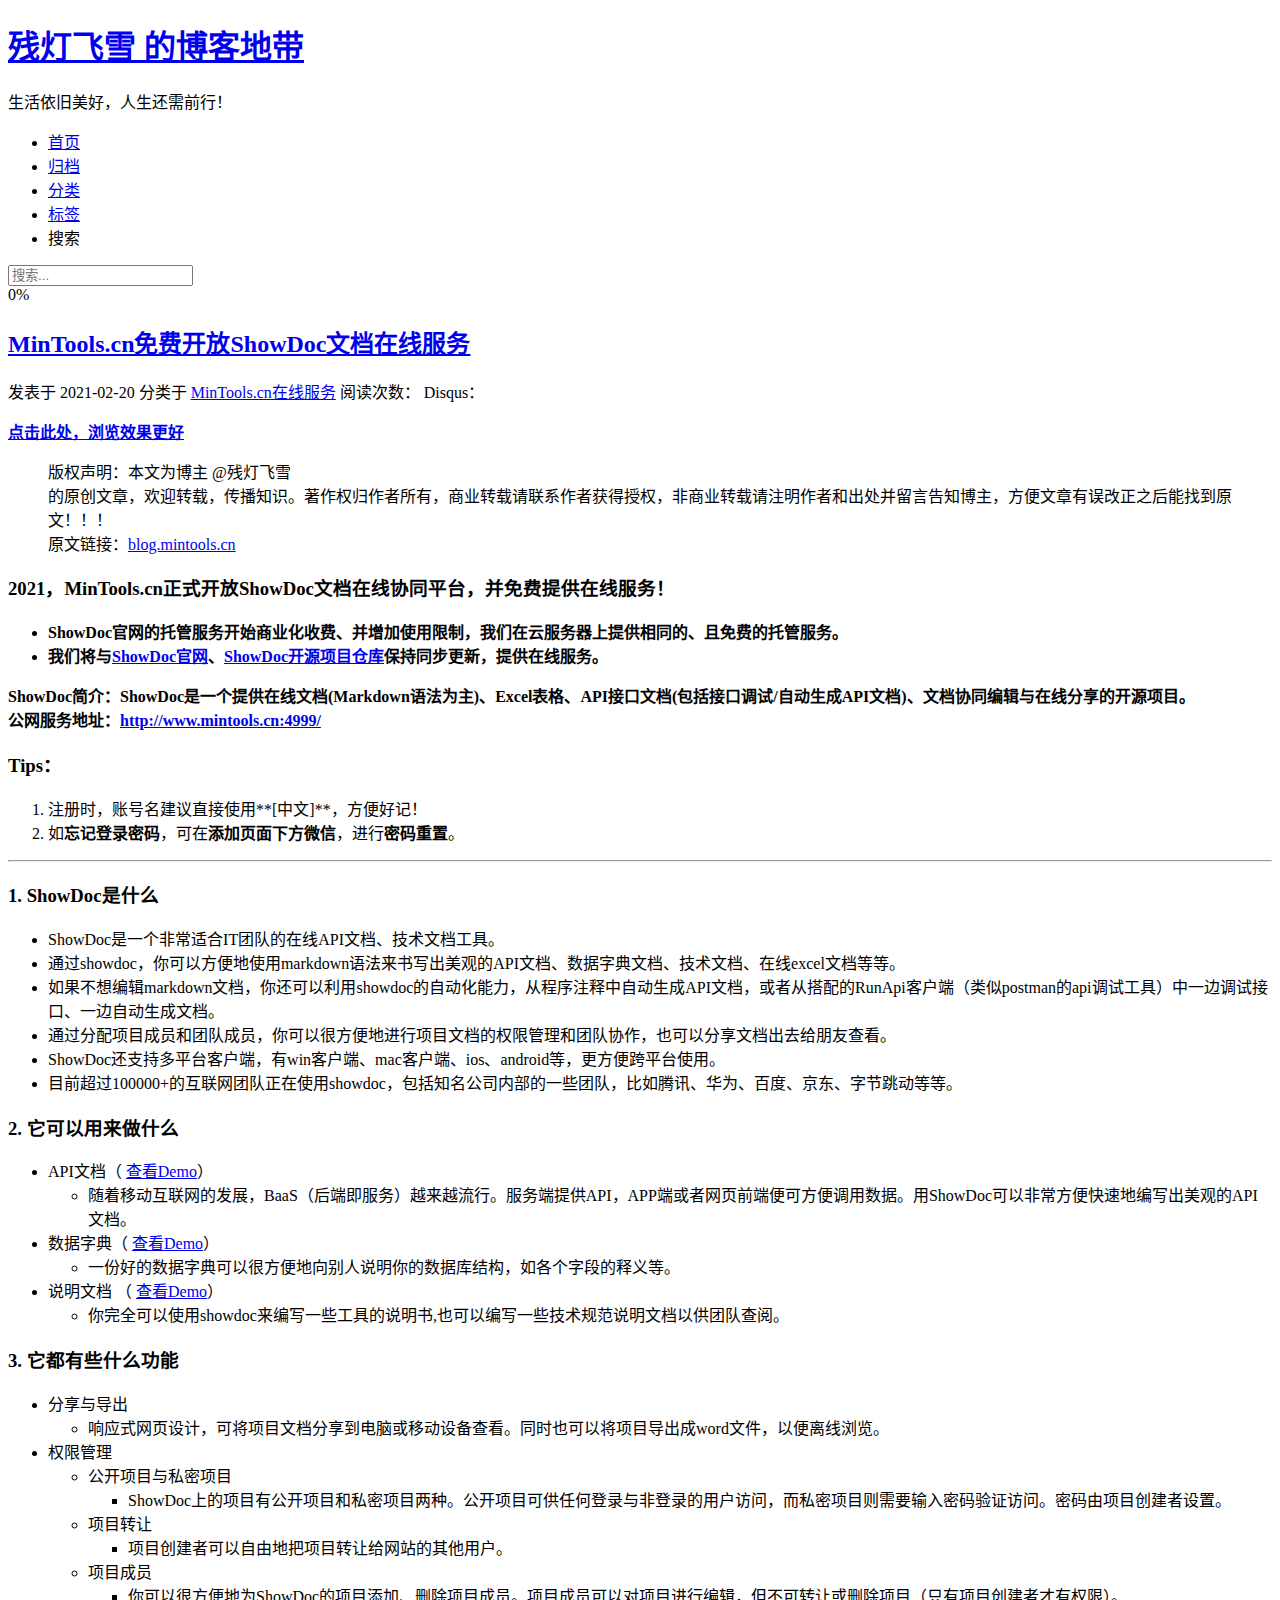
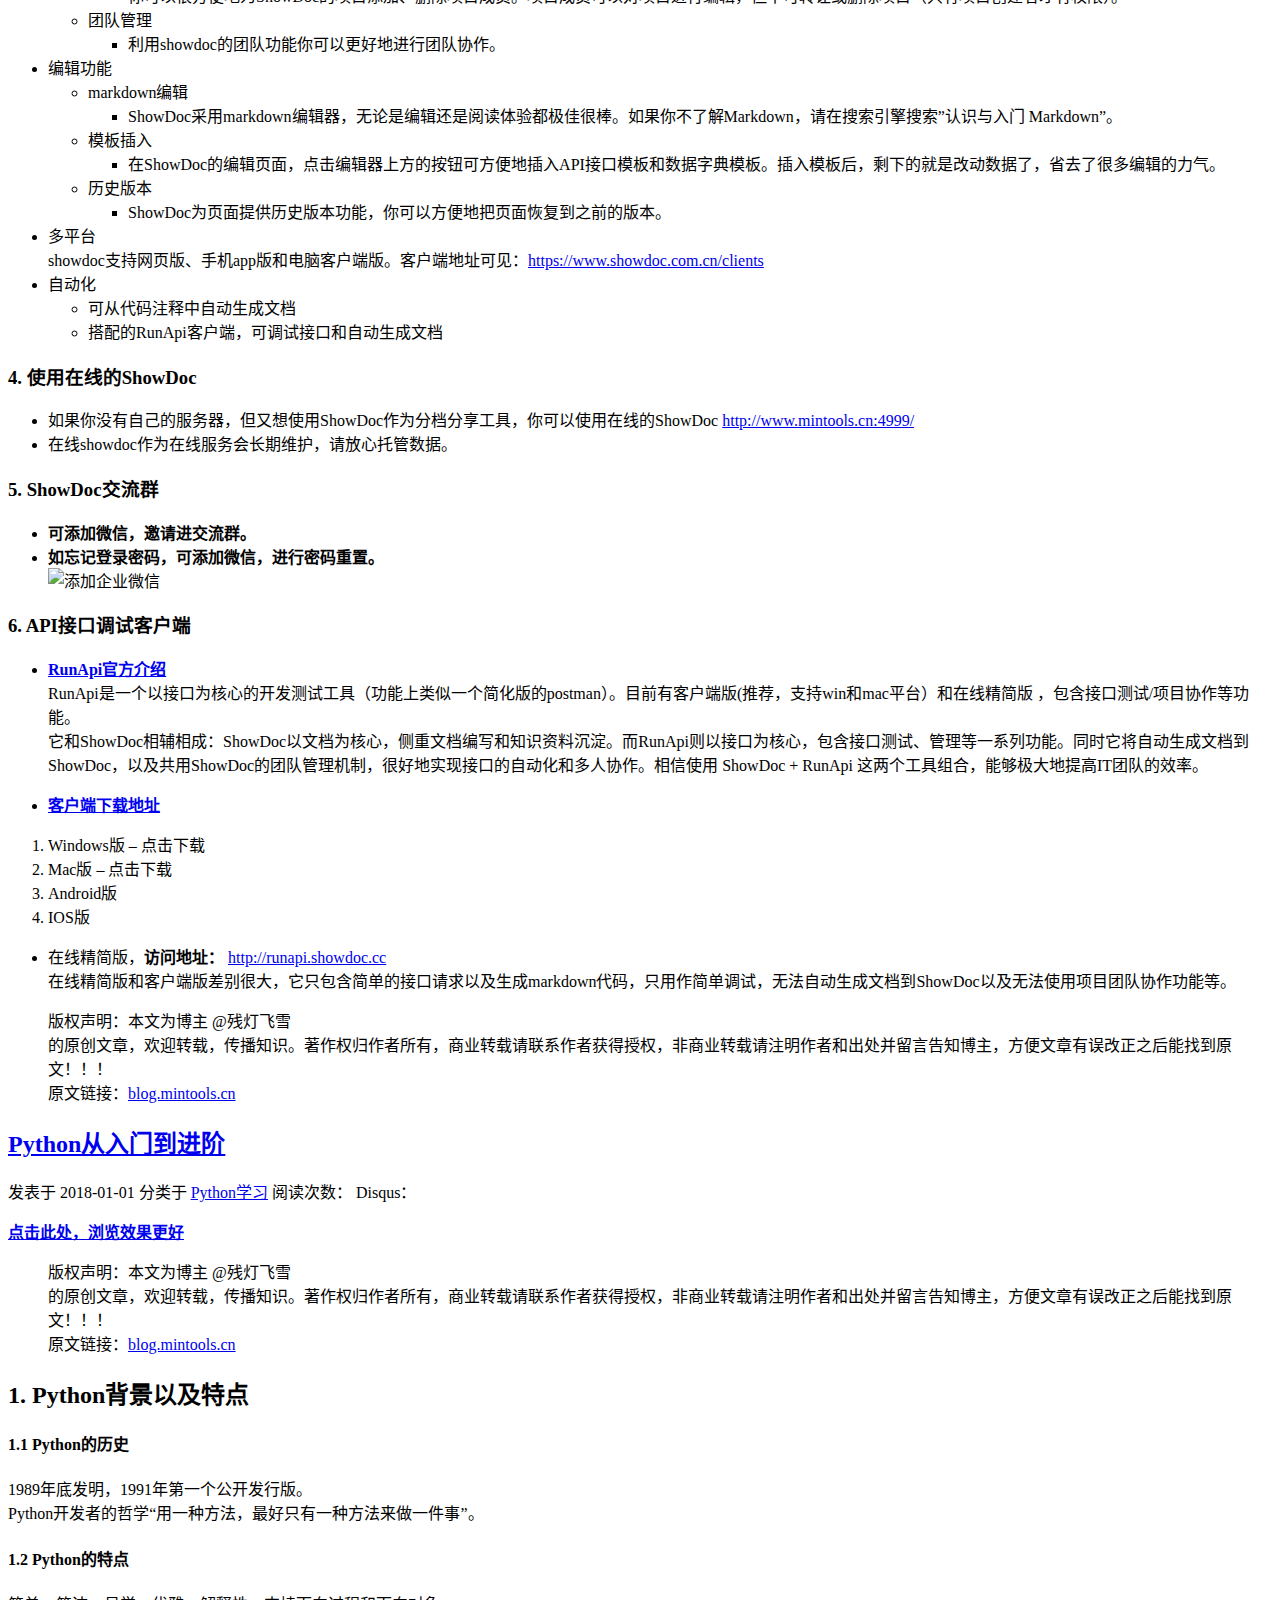
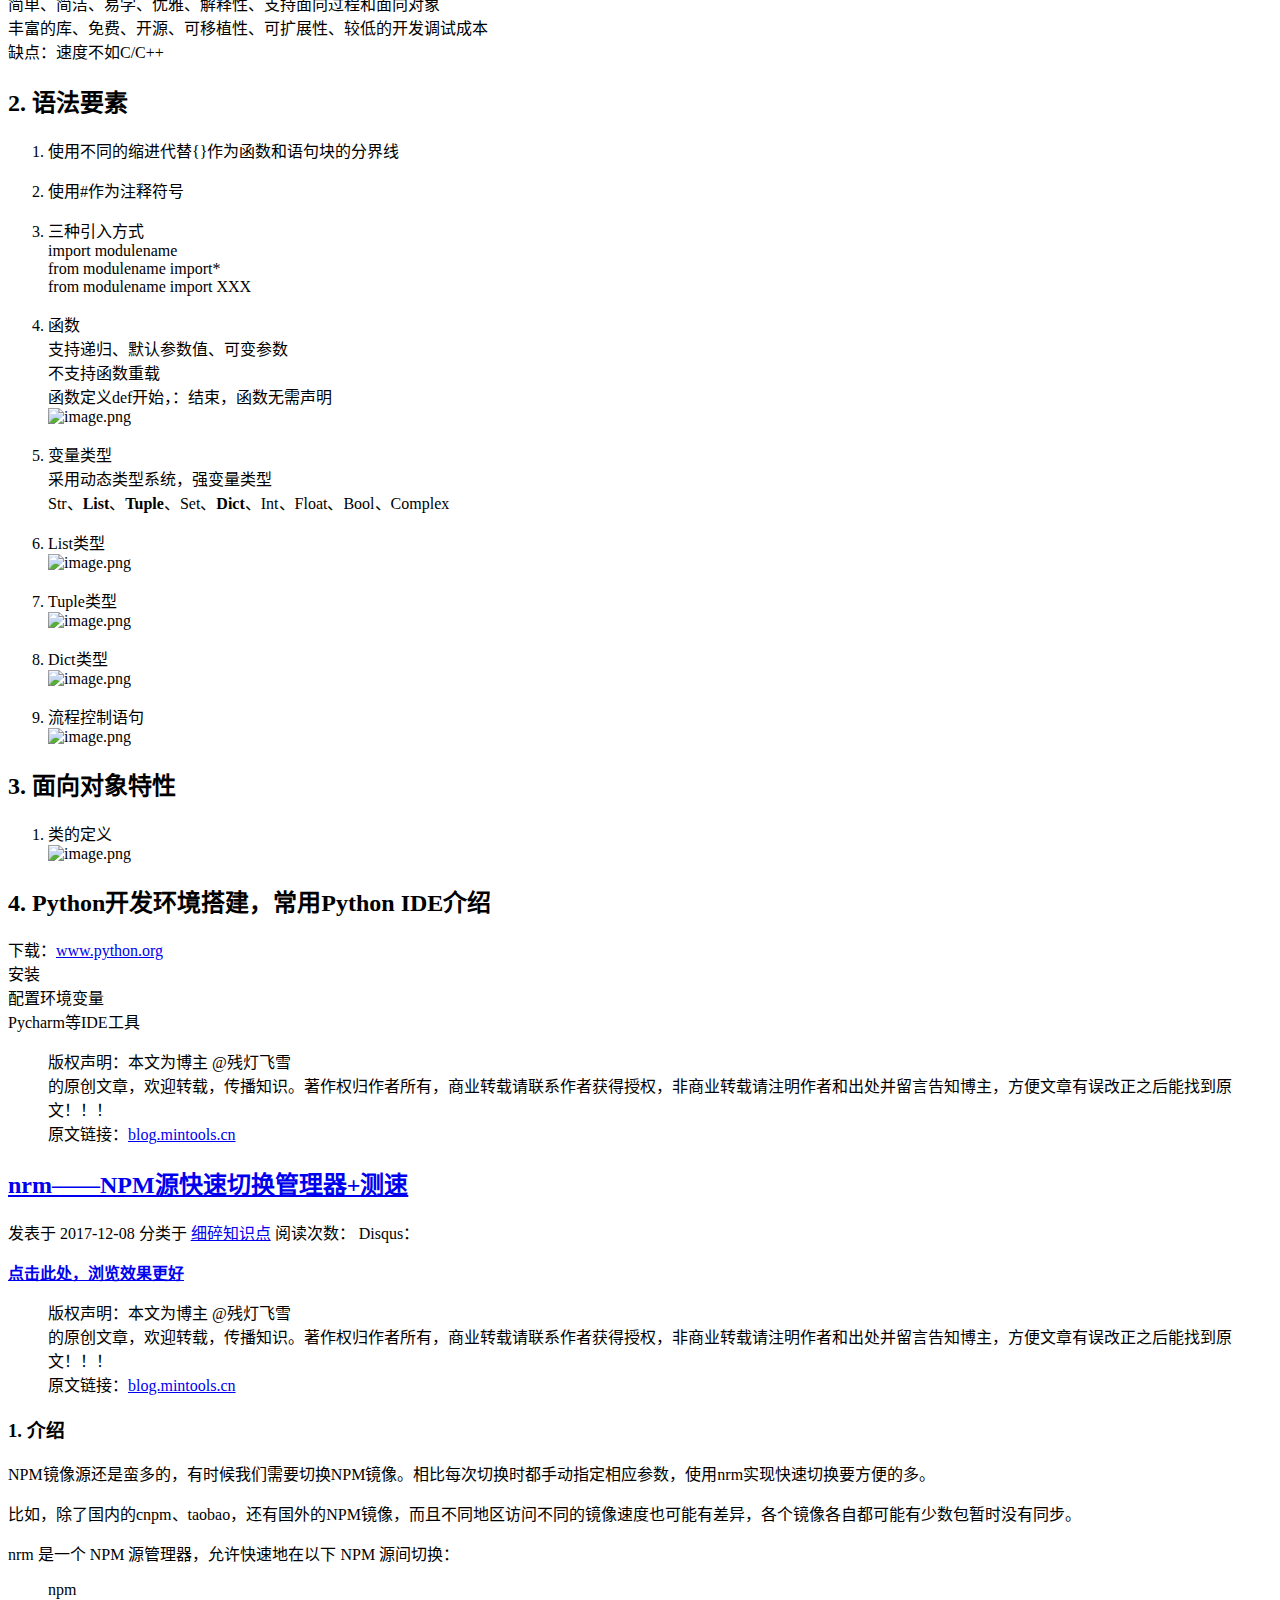
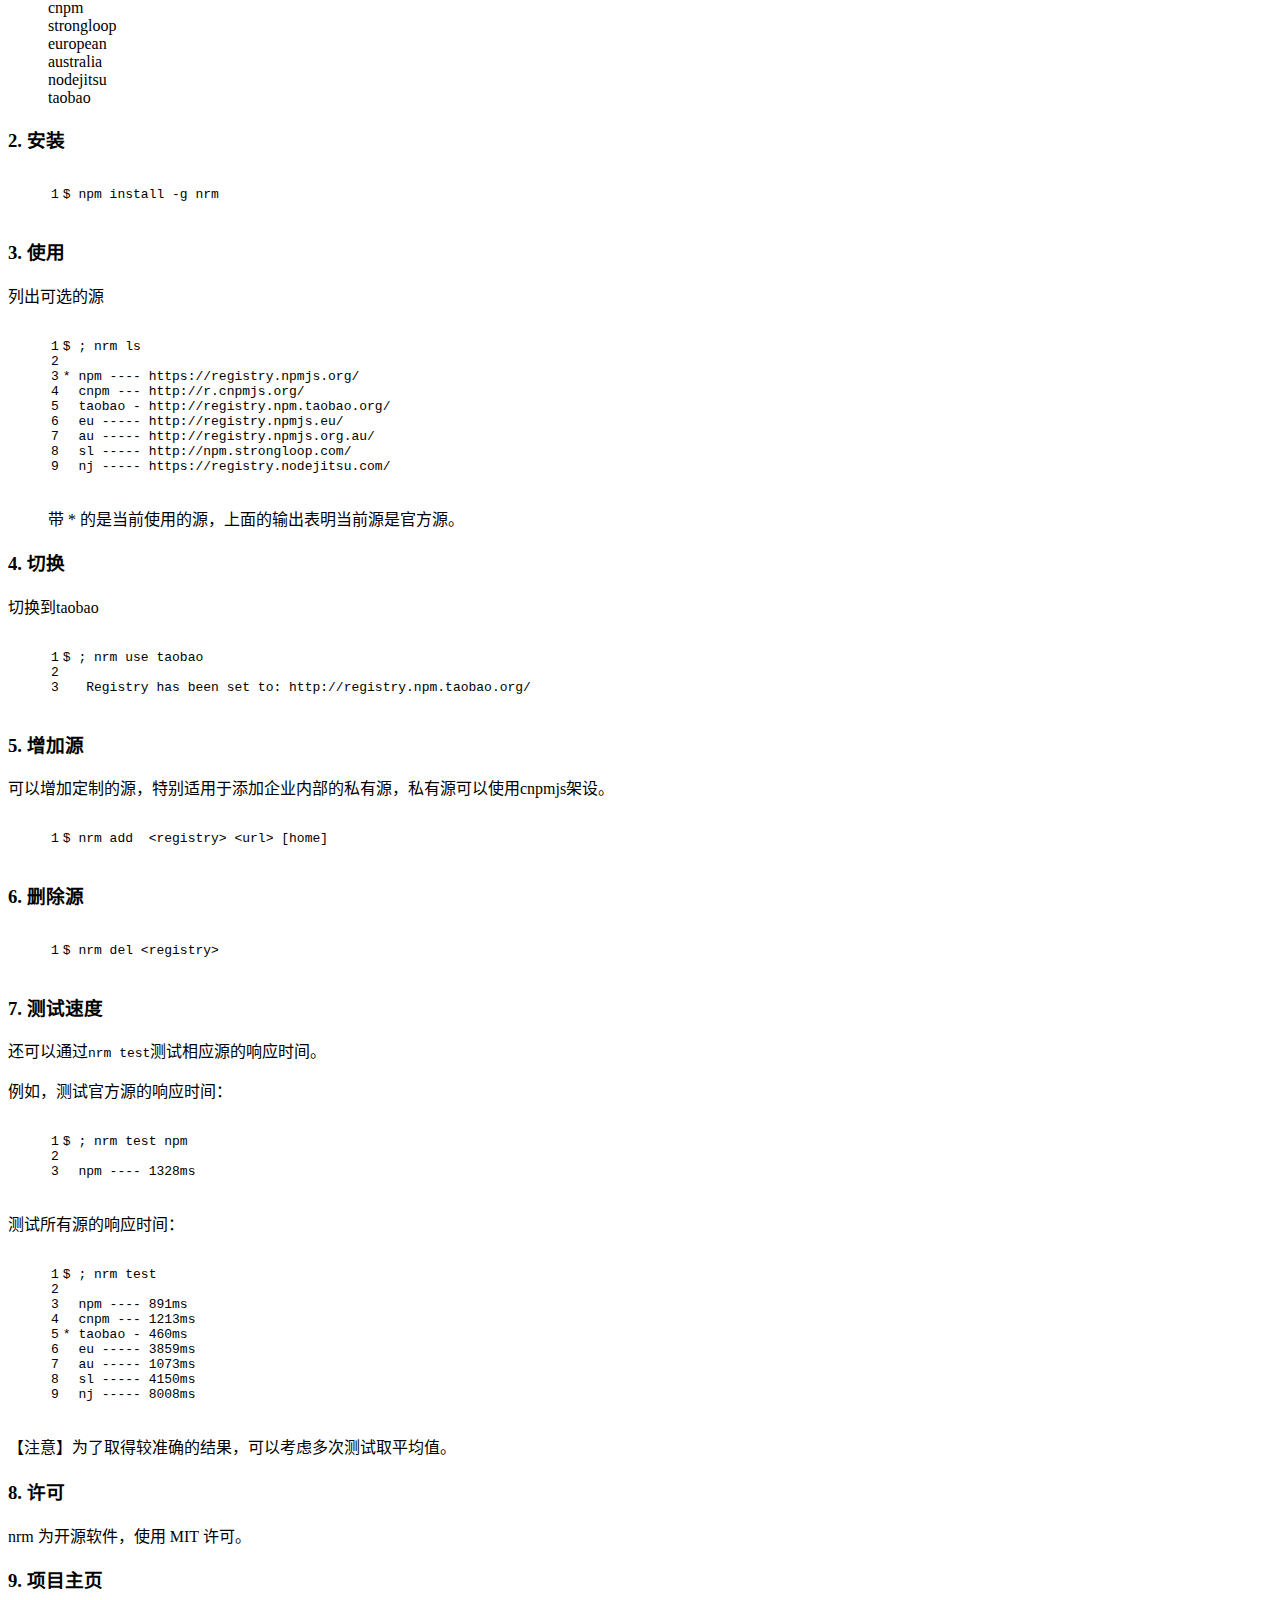
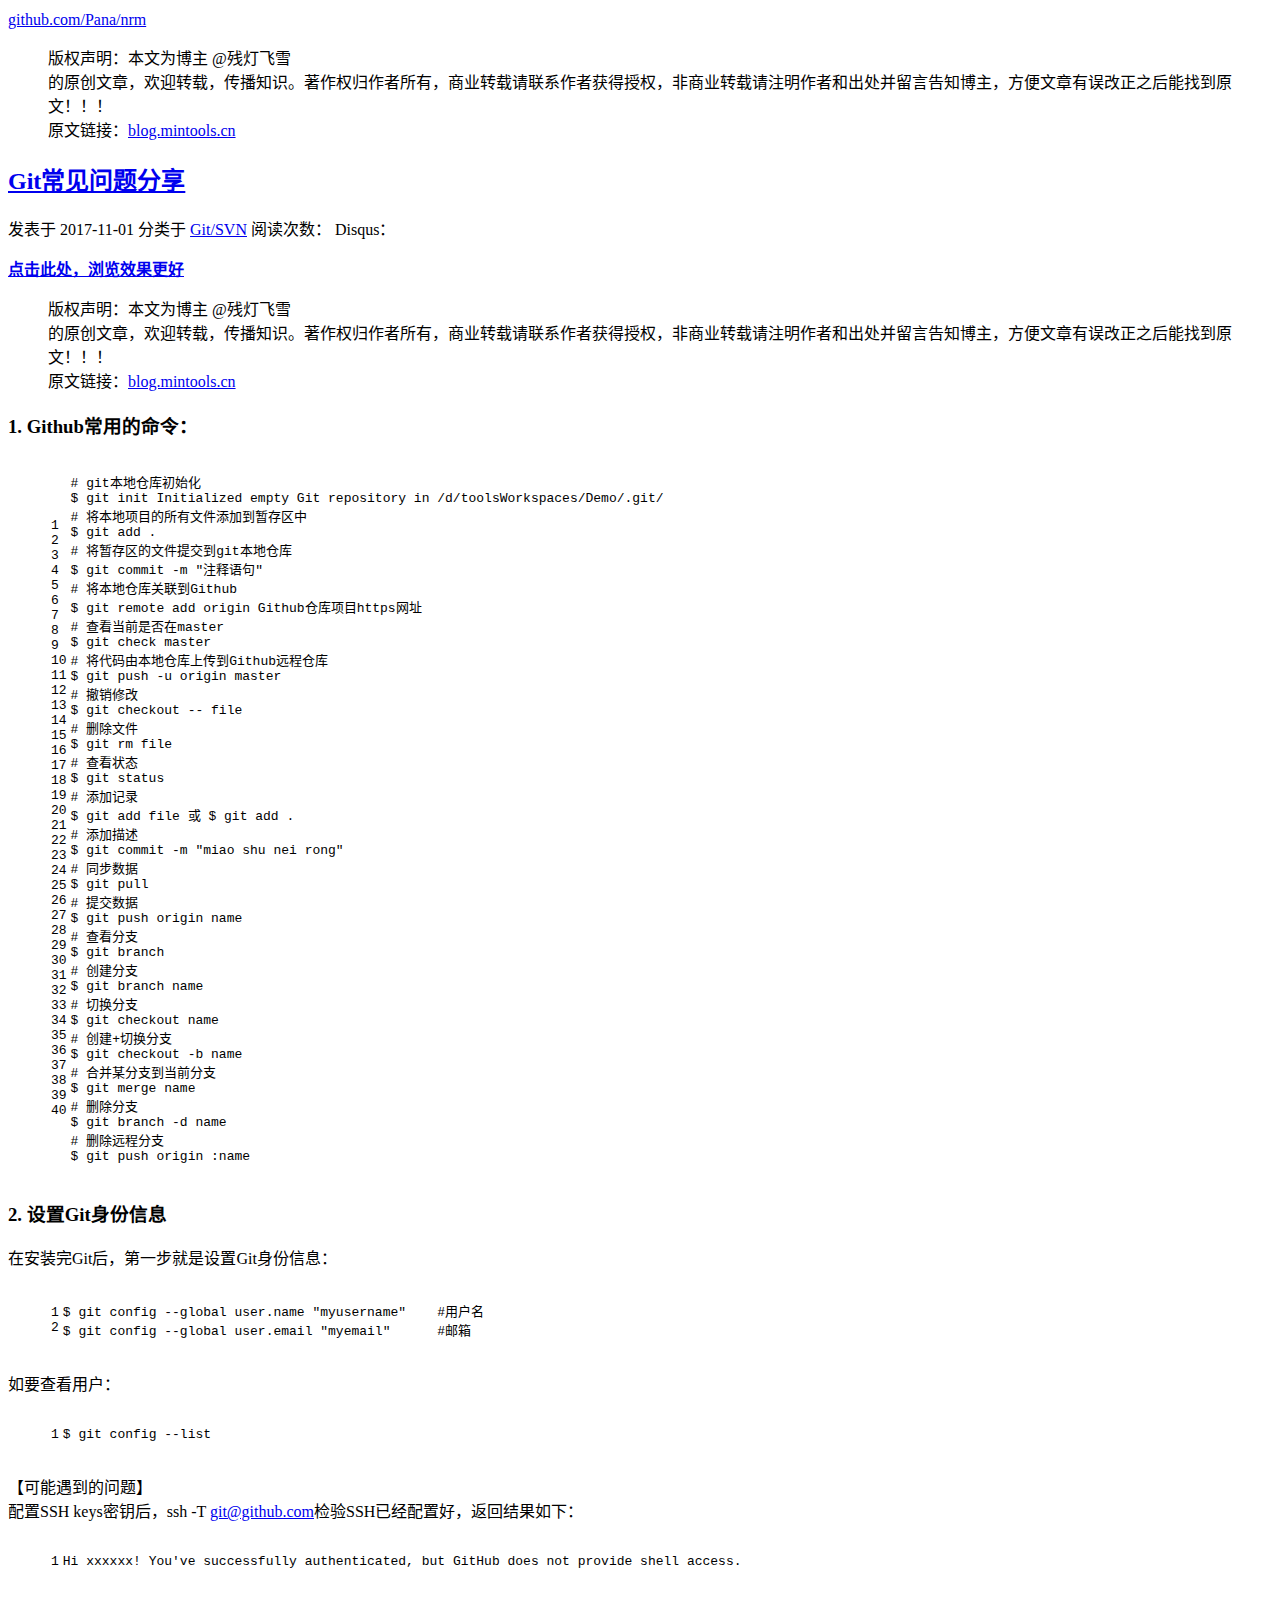
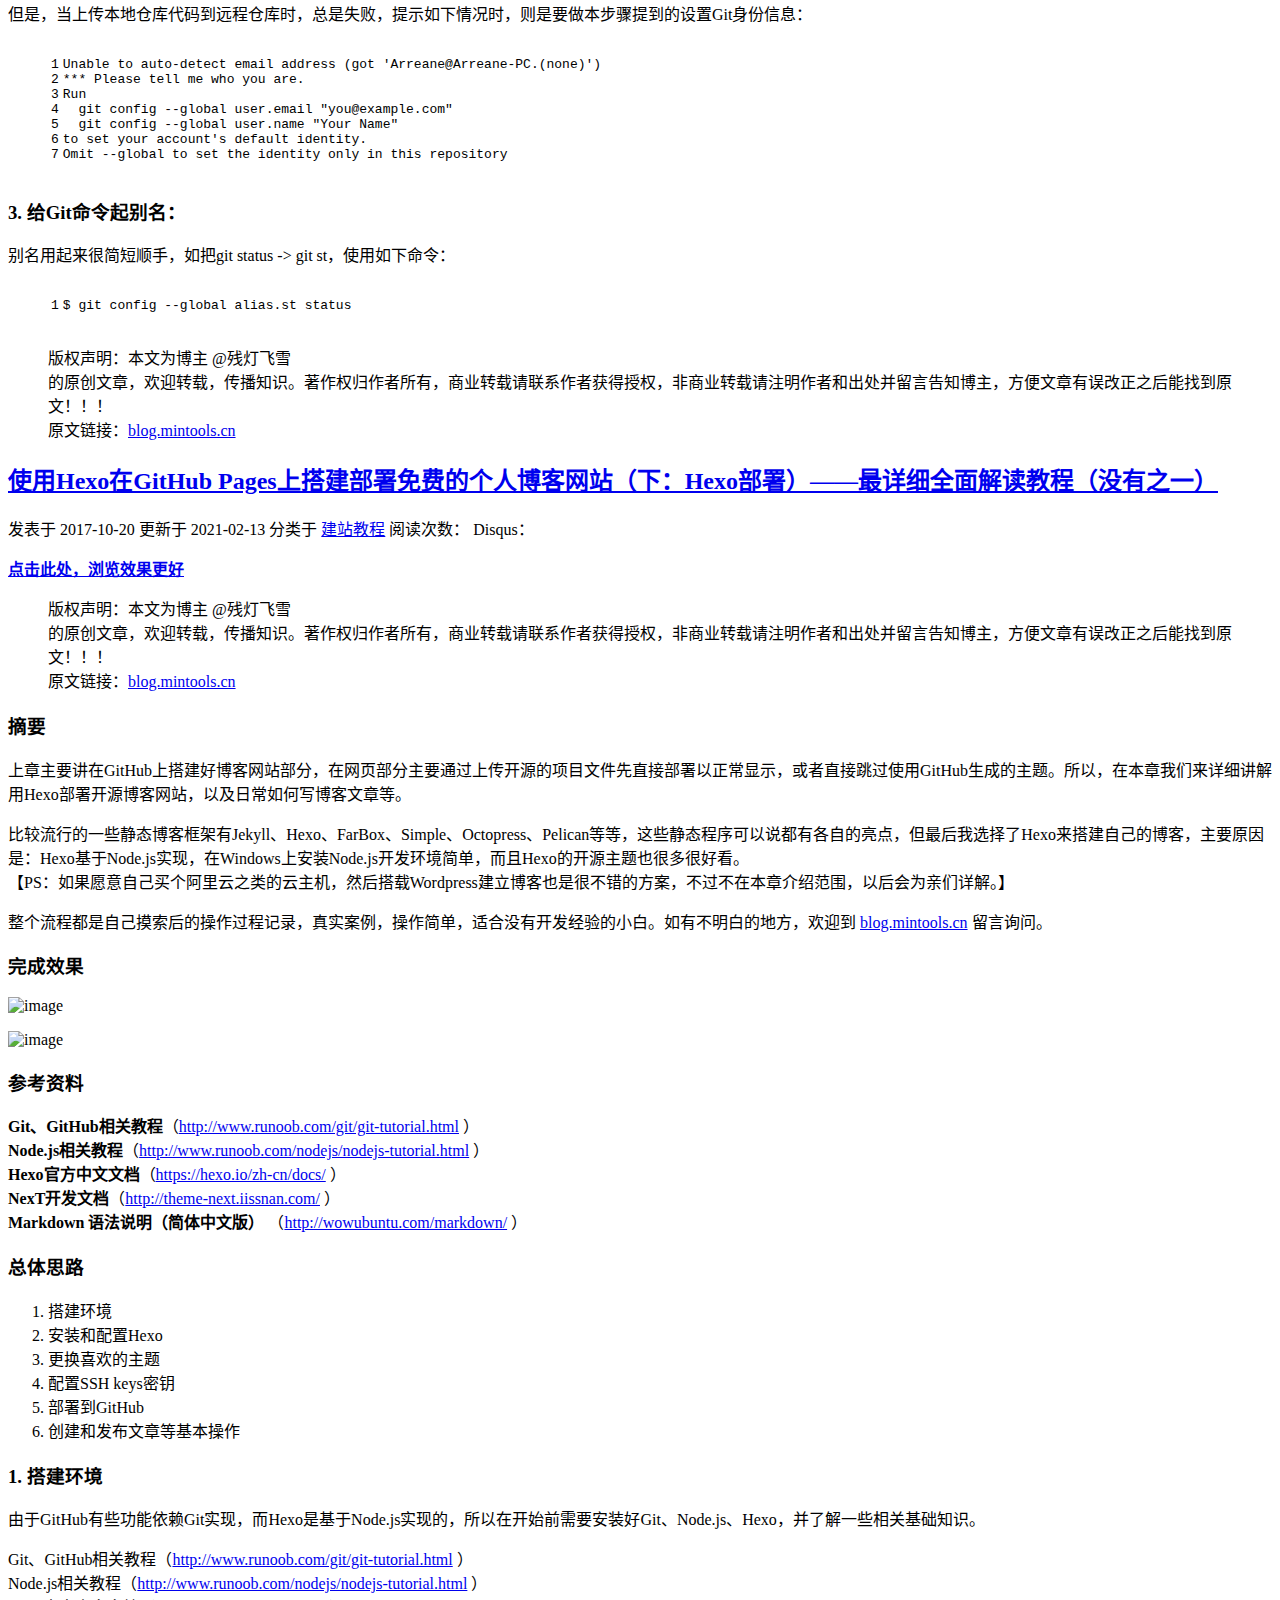
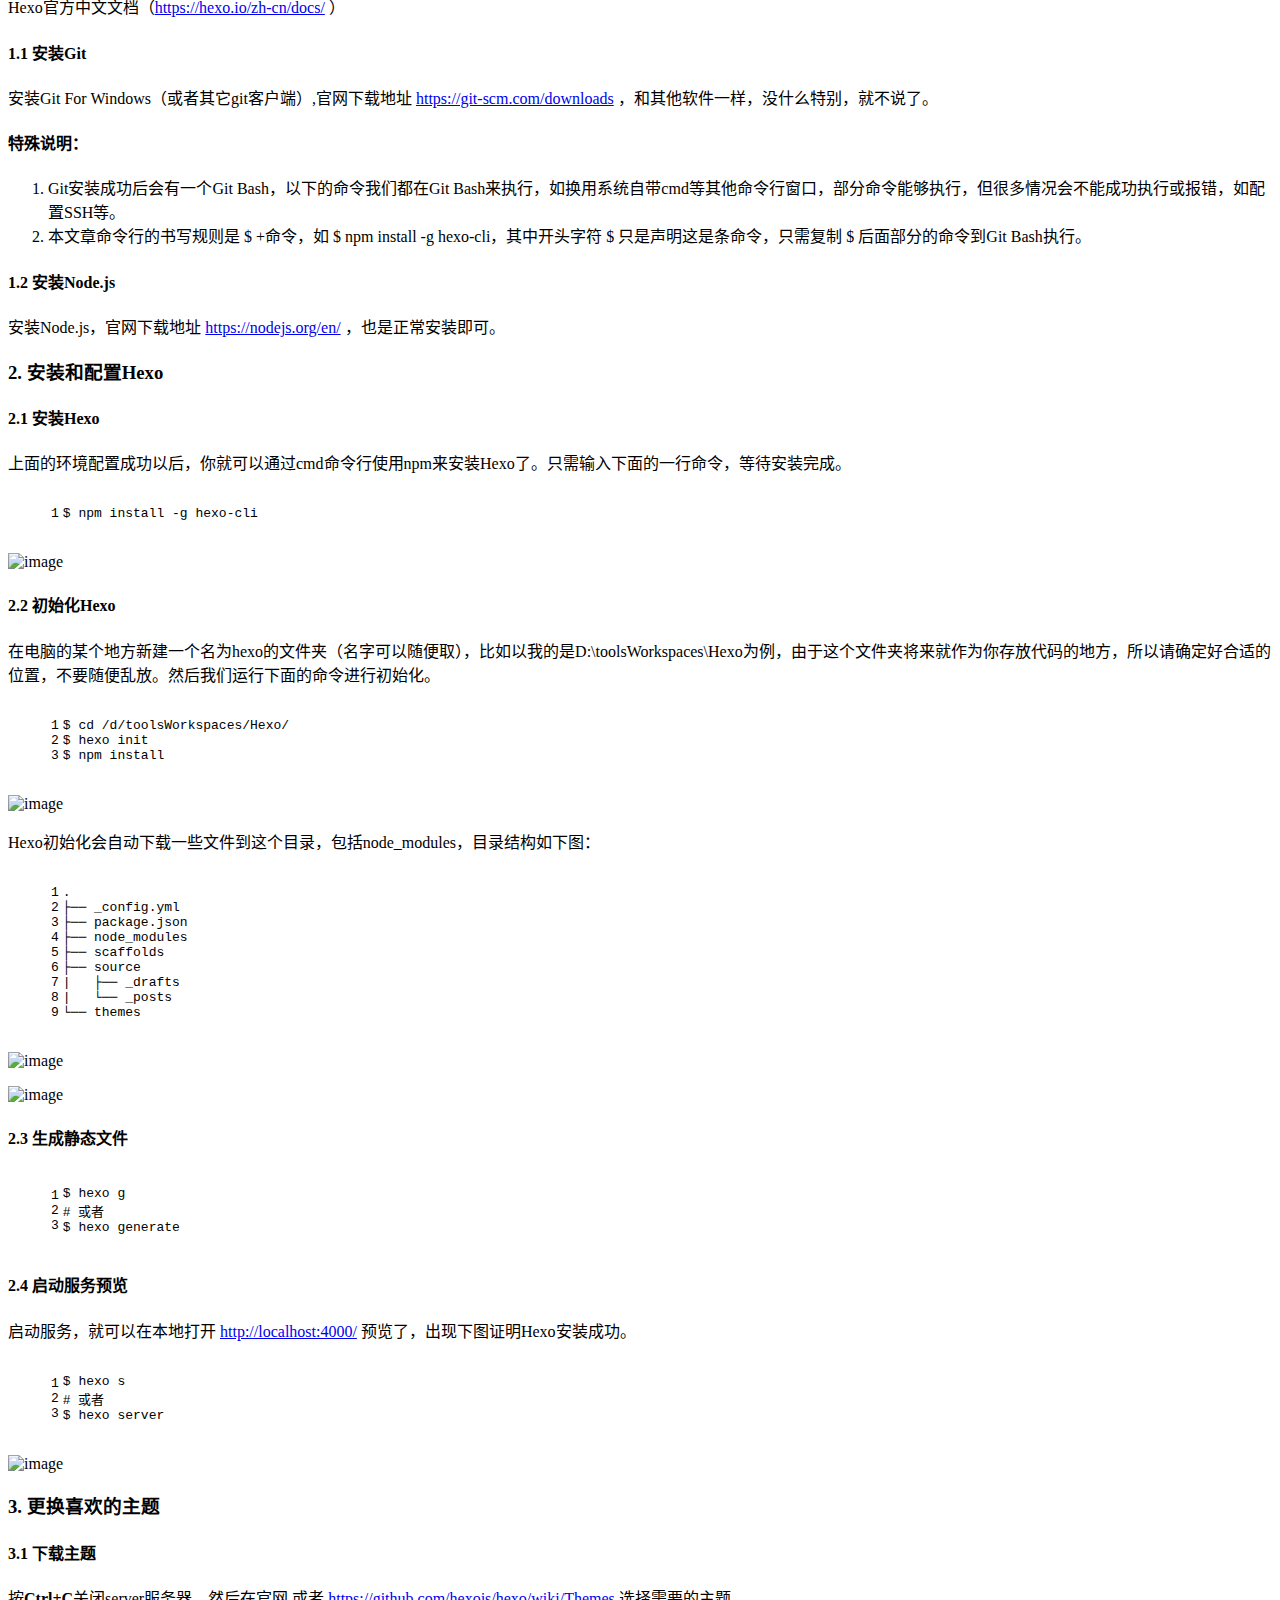
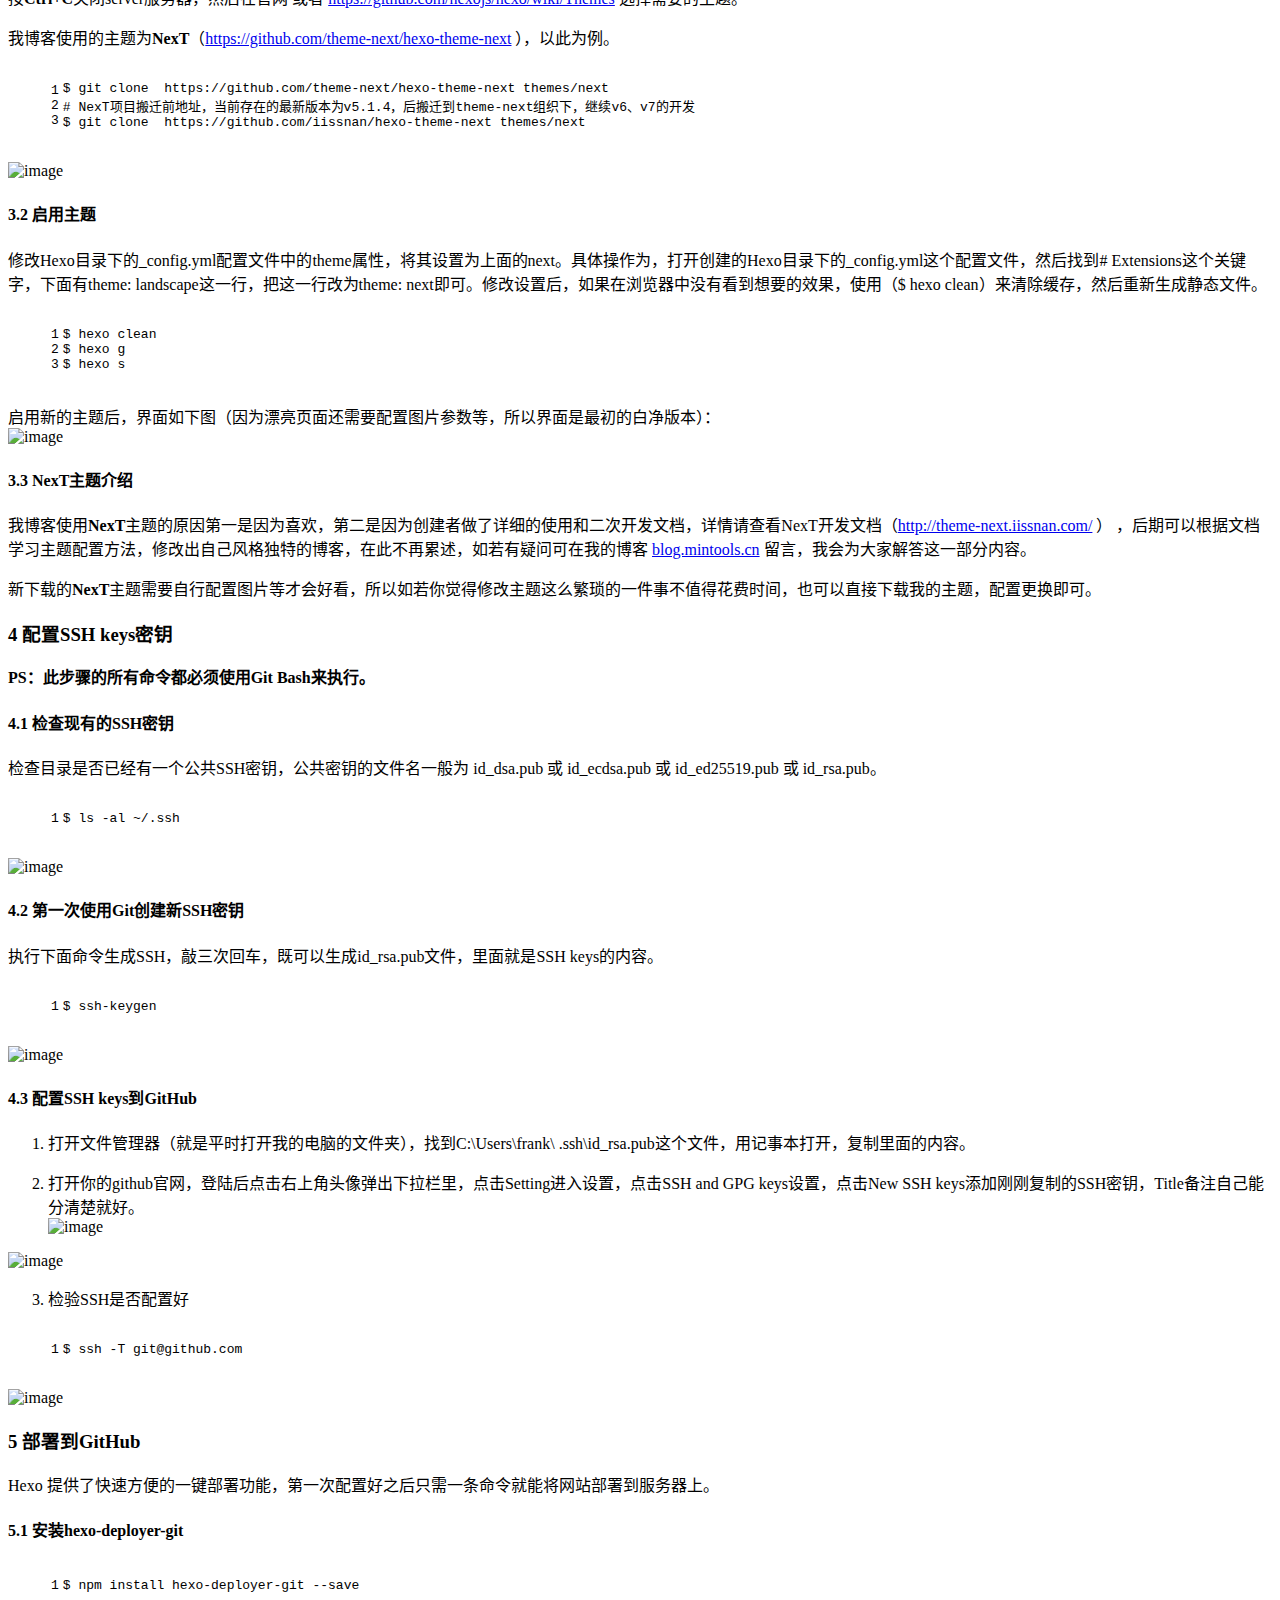
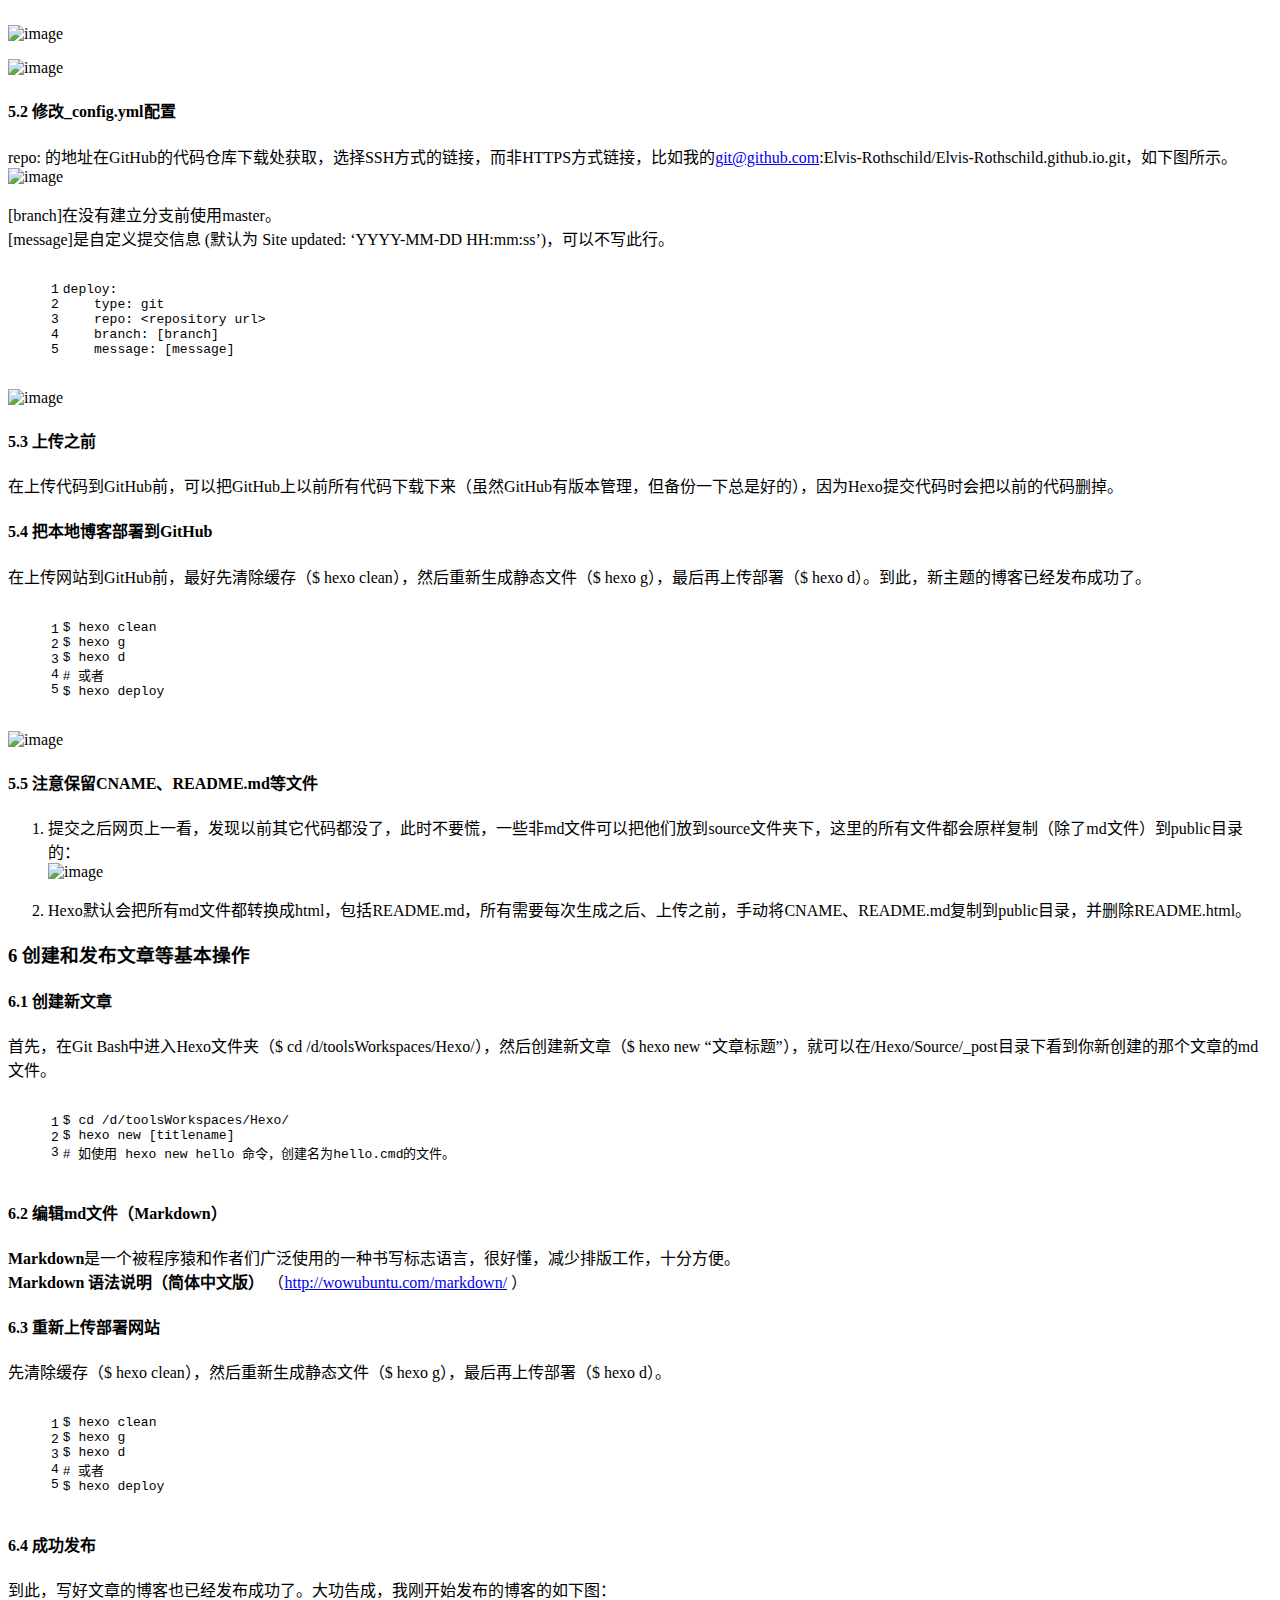
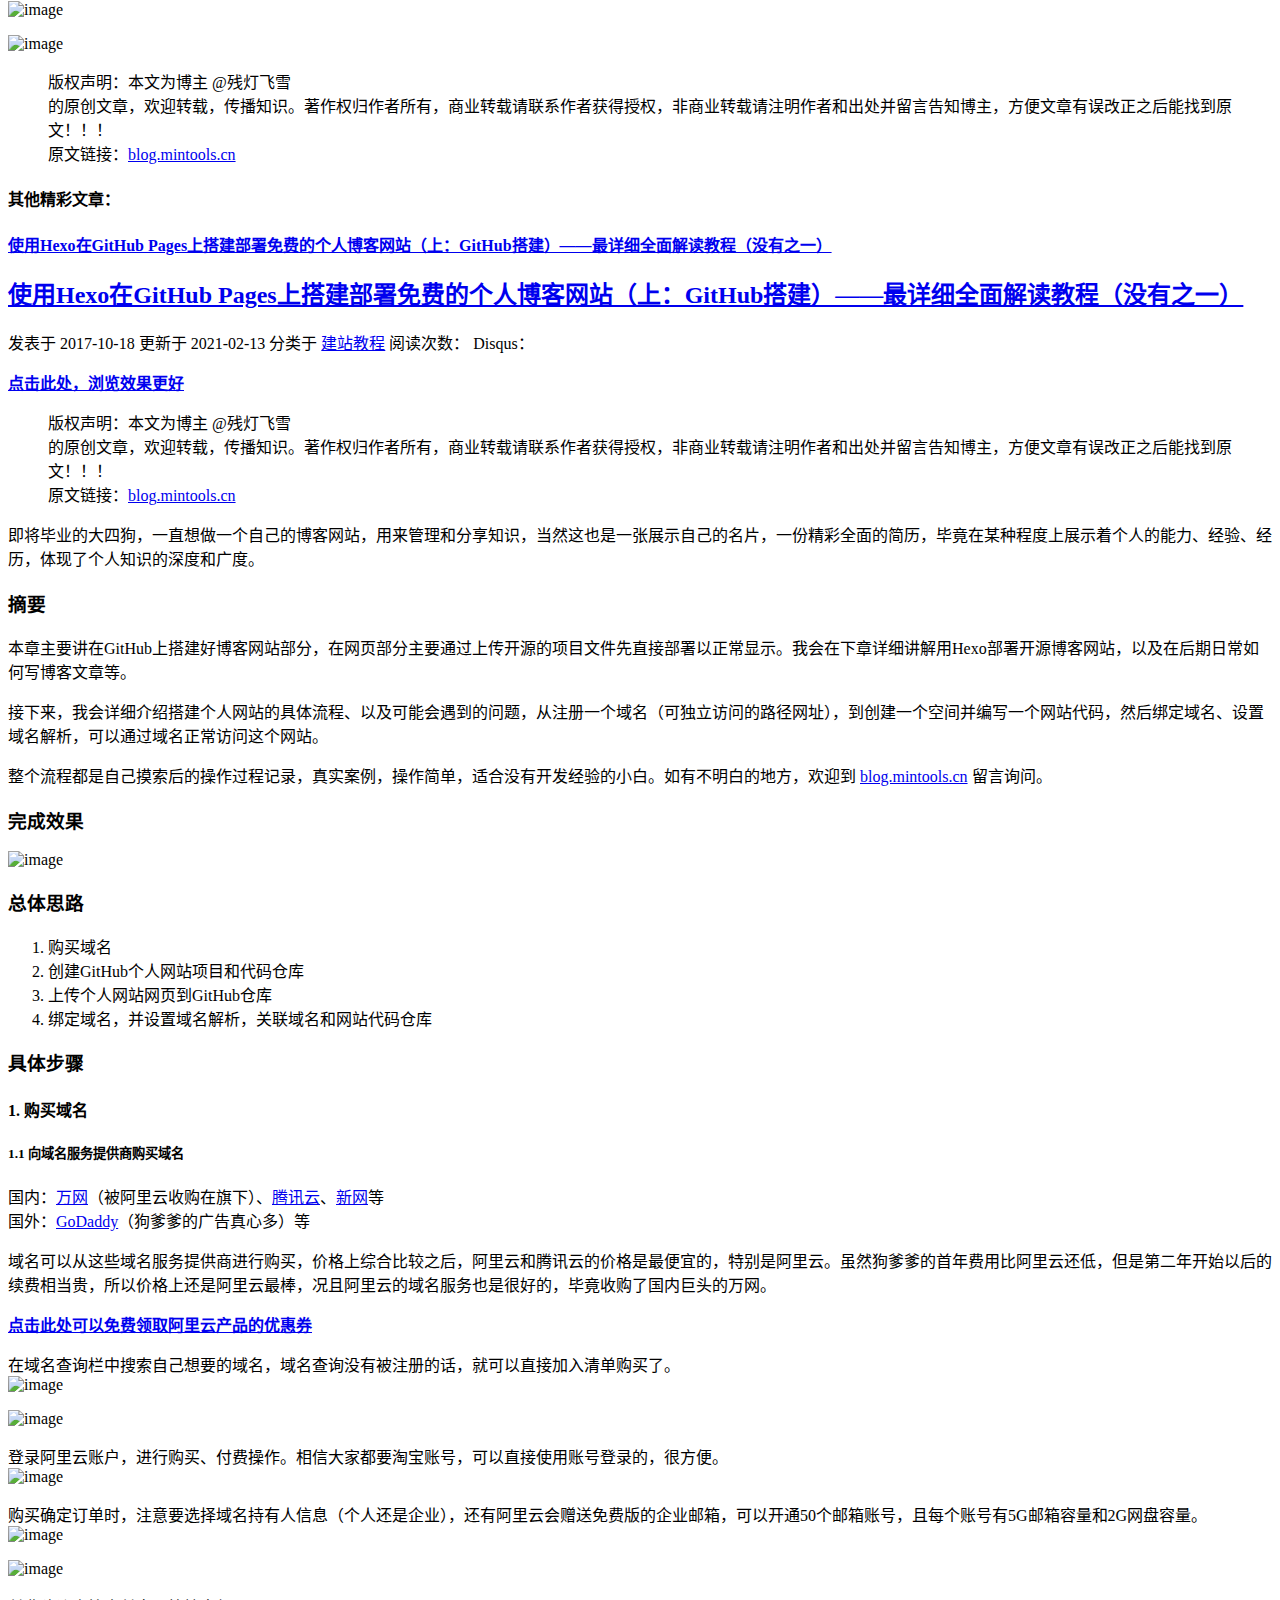
==== index.html @ 3f613cbb "Add files via upload" ====
<!DOCTYPE html>
<html lang="zh-CN">
<head>
  <meta charset="UTF-8">
<meta name="viewport" content="width=device-width, initial-scale=1, maximum-scale=2">
<meta name="theme-color" content="#222">
<meta name="generator" content="Hexo 5.3.0">
  <link rel="apple-touch-icon" sizes="180x180" href="/images/apple-touch-icon-next.png">
  <link rel="icon" type="image/png" sizes="32x32" href="/images/favicon-32x32-next.png">
  <link rel="icon" type="image/png" sizes="16x16" href="/images/favicon-16x16-next.png">
  <link rel="mask-icon" href="/images/logo.svg" color="#222">

<link rel="stylesheet" href="/css/main.css">


<link rel="stylesheet" href="/lib/font-awesome/css/all.min.css">

<script id="hexo-configurations">
    var NexT = window.NexT || {};
    var CONFIG = {"hostname":"blog.mintools.cn","root":"/","scheme":"Pisces","version":"7.8.0","exturl":false,"sidebar":{"position":"left","display":"post","padding":18,"offset":12,"onmobile":false},"copycode":{"enable":false,"show_result":false,"style":null},"back2top":{"enable":true,"sidebar":false,"scrollpercent":false},"bookmark":{"enable":false,"color":"#222","save":"auto"},"fancybox":false,"mediumzoom":false,"lazyload":false,"pangu":false,"comments":{"style":"tabs","active":null,"storage":true,"lazyload":false,"nav":null},"algolia":{"hits":{"per_page":10},"labels":{"input_placeholder":"Search for Posts","hits_empty":"We didn't find any results for the search: ${query}","hits_stats":"${hits} results found in ${time} ms"}},"localsearch":{"enable":true,"trigger":"auto","top_n_per_article":1,"unescape":false,"preload":false},"motion":{"enable":true,"async":false,"transition":{"post_block":"fadeIn","post_header":"slideDownIn","post_body":"slideDownIn","coll_header":"slideLeftIn","sidebar":"slideUpIn"}},"path":"search.xml"};
  </script>

  <meta name="description" content="残灯飞雪『Elvis Rothschild』的博客">
<meta property="og:type" content="website">
<meta property="og:title" content="残灯飞雪 的博客地带">
<meta property="og:url" content="http://blog.mintools.cn/index.html">
<meta property="og:site_name" content="残灯飞雪 的博客地带">
<meta property="og:description" content="残灯飞雪『Elvis Rothschild』的博客">
<meta property="og:locale" content="zh_CN">
<meta property="article:author" content="残灯飞雪">
<meta name="twitter:card" content="summary">

<link rel="canonical" href="http://blog.mintools.cn/">


<script id="page-configurations">
  // https://hexo.io/docs/variables.html
  CONFIG.page = {
    sidebar: "",
    isHome : true,
    isPost : false,
    lang   : 'zh-CN'
  };
</script>

  <title>残灯飞雪 的博客地带</title>
  


  <script>
    var _hmt = _hmt || [];
    (function() {
      var hm = document.createElement("script");
      hm.src = "https://hm.baidu.com/hm.js?BTodoS48wq";
      var s = document.getElementsByTagName("script")[0];
      s.parentNode.insertBefore(hm, s);
    })();
  </script>




  <noscript>
  <style>
  .use-motion .brand,
  .use-motion .menu-item,
  .sidebar-inner,
  .use-motion .post-block,
  .use-motion .pagination,
  .use-motion .comments,
  .use-motion .post-header,
  .use-motion .post-body,
  .use-motion .collection-header { opacity: initial; }

  .use-motion .site-title,
  .use-motion .site-subtitle {
    opacity: initial;
    top: initial;
  }

  .use-motion .logo-line-before i { left: initial; }
  .use-motion .logo-line-after i { right: initial; }
  </style>
</noscript>

</head>

<body itemscope itemtype="http://schema.org/WebPage">
  <div class="container use-motion">
    <div class="headband"></div>

    <header class="header" itemscope itemtype="http://schema.org/WPHeader">
      <div class="header-inner"><div class="site-brand-container">
  <div class="site-nav-toggle">
    <div class="toggle" aria-label="切换导航栏">
      <span class="toggle-line toggle-line-first"></span>
      <span class="toggle-line toggle-line-middle"></span>
      <span class="toggle-line toggle-line-last"></span>
    </div>
  </div>

  <div class="site-meta">

    <a href="/" class="brand" rel="start">
      <span class="logo-line-before"><i></i></span>
      <h1 class="site-title">残灯飞雪 的博客地带</h1>
      <span class="logo-line-after"><i></i></span>
    </a>
      <p class="site-subtitle" itemprop="description">生活依旧美好，人生还需前行！</p>
  </div>

  <div class="site-nav-right">
    <div class="toggle popup-trigger">
        <i class="fa fa-search fa-fw fa-lg"></i>
    </div>
  </div>
</div>




<nav class="site-nav">
  <ul id="menu" class="main-menu menu">
        <li class="menu-item menu-item-home">

    <a href="/" rel="section"><i class="fa fa-home fa-fw"></i>首页</a>

  </li>
        <li class="menu-item menu-item-archives">

    <a href="/archives/" rel="section"><i class="fa fa-archive fa-fw"></i>归档</a>

  </li>
        <li class="menu-item menu-item-categories">

    <a href="/categories/" rel="section"><i class="fa fa-th fa-fw"></i>分类</a>

  </li>
        <li class="menu-item menu-item-tags">

    <a href="/tags/" rel="section"><i class="fa fa-tags fa-fw"></i>标签</a>

  </li>
      <li class="menu-item menu-item-search">
        <a role="button" class="popup-trigger"><i class="fa fa-search fa-fw"></i>搜索
        </a>
      </li>
  </ul>
</nav>



  <div class="search-pop-overlay">
    <div class="popup search-popup">
        <div class="search-header">
  <span class="search-icon">
    <i class="fa fa-search"></i>
  </span>
  <div class="search-input-container">
    <input autocomplete="off" autocapitalize="off"
           placeholder="搜索..." spellcheck="false"
           type="search" class="search-input">
  </div>
  <span class="popup-btn-close">
    <i class="fa fa-times-circle"></i>
  </span>
</div>
<div id="search-result">
  <div id="no-result">
    <i class="fa fa-spinner fa-pulse fa-5x fa-fw"></i>
  </div>
</div>

    </div>
  </div>

</div>
    </header>

    
  <div class="back-to-top">
    <i class="fa fa-arrow-up"></i>
    <span>0%</span>
  </div>


    <main class="main">
      <div class="main-inner">
        <div class="content-wrap">
          

          <div class="content index posts-expand">
            
      
  
  
  <article itemscope itemtype="http://schema.org/Article" class="post-block" lang="zh-CN">
    <link itemprop="mainEntityOfPage" href="http://blog.mintools.cn/zh-CN/2021-02-20-MinTools.cn%E5%85%8D%E8%B4%B9%E5%BC%80%E6%94%BEShowDoc%E6%96%87%E6%A1%A3%E5%9C%A8%E7%BA%BF%E6%9C%8D%E5%8A%A1.html">

    <span hidden itemprop="author" itemscope itemtype="http://schema.org/Person">
      <meta itemprop="image" content="/images/avatar.gif">
      <meta itemprop="name" content="残灯飞雪">
      <meta itemprop="description" content="残灯飞雪『Elvis Rothschild』的博客">
    </span>

    <span hidden itemprop="publisher" itemscope itemtype="http://schema.org/Organization">
      <meta itemprop="name" content="残灯飞雪 的博客地带">
    </span>
      <header class="post-header">
        <h2 class="post-title" itemprop="name headline">
          
            <a href="/zh-CN/2021-02-20-MinTools.cn%E5%85%8D%E8%B4%B9%E5%BC%80%E6%94%BEShowDoc%E6%96%87%E6%A1%A3%E5%9C%A8%E7%BA%BF%E6%9C%8D%E5%8A%A1.html" class="post-title-link" itemprop="url">MinTools.cn免费开放ShowDoc文档在线服务</a>
        </h2>

        <div class="post-meta">
            <span class="post-meta-item">
              <span class="post-meta-item-icon">
                <i class="far fa-calendar"></i>
              </span>
              <span class="post-meta-item-text">发表于</span>

              <time title="创建时间：2021-02-20 15:51:05" itemprop="dateCreated datePublished" datetime="2021-02-20T15:51:05+08:00">2021-02-20</time>
            </span>
            <span class="post-meta-item">
              <span class="post-meta-item-icon">
                <i class="far fa-folder"></i>
              </span>
              <span class="post-meta-item-text">分类于</span>
                <span itemprop="about" itemscope itemtype="http://schema.org/Thing">
                  <a href="/categories/MinTools-cn%E5%9C%A8%E7%BA%BF%E6%9C%8D%E5%8A%A1/" itemprop="url" rel="index"><span itemprop="name">MinTools.cn在线服务</span></a>
                </span>
            </span>

          
            <span id="/zh-CN/2021-02-20-MinTools.cn%E5%85%8D%E8%B4%B9%E5%BC%80%E6%94%BEShowDoc%E6%96%87%E6%A1%A3%E5%9C%A8%E7%BA%BF%E6%9C%8D%E5%8A%A1.html" class="post-meta-item leancloud_visitors" data-flag-title="MinTools.cn免费开放ShowDoc文档在线服务" title="阅读次数">
              <span class="post-meta-item-icon">
                <i class="fa fa-eye"></i>
              </span>
              <span class="post-meta-item-text">阅读次数：</span>
              <span class="leancloud-visitors-count"></span>
            </span>
  
  <span class="post-meta-item">
    
      <span class="post-meta-item-icon">
        <i class="far fa-comment"></i>
      </span>
      <span class="post-meta-item-text">Disqus：</span>
    
    <a title="disqus" href="/zh-CN/2021-02-20-MinTools.cn%E5%85%8D%E8%B4%B9%E5%BC%80%E6%94%BEShowDoc%E6%96%87%E6%A1%A3%E5%9C%A8%E7%BA%BF%E6%9C%8D%E5%8A%A1.html#disqus_thread" itemprop="discussionUrl">
      <span class="post-comments-count disqus-comment-count" data-disqus-identifier="zh-CN/2021-02-20-MinTools.cn免费开放ShowDoc文档在线服务.html" itemprop="commentCount"></span>
    </a>
  </span>
  
  

        </div>
      </header>

    
    
    
    <div class="post-body" itemprop="articleBody">

      
          <p><a href="http://blog.mintools.cn/zh-CN/2021-02-20-MinTools.cn%E5%85%8D%E8%B4%B9%E5%BC%80%E6%94%BEShowDoc%E6%96%87%E6%A1%A3%E5%9C%A8%E7%BA%BF%E6%9C%8D%E5%8A%A1.html"><strong>点击此处，浏览效果更好</strong></a></p>
<blockquote>
<p>版权声明：本文为博主 @残灯飞雪<br>的原创文章，欢迎转载，传播知识。著作权归作者所有，商业转载请联系作者获得授权，非商业转载请注明作者和出处并留言告知博主，方便文章有误改正之后能找到原文！！！<br>原文链接：<a href="http://blog.mintools.cn/">blog.mintools.cn</a></p>
</blockquote>
<h3 id="2021，MinTools-cn正式开放ShowDoc文档在线协同平台，并免费提供在线服务！"><a href="#2021，MinTools-cn正式开放ShowDoc文档在线协同平台，并免费提供在线服务！" class="headerlink" title="2021，MinTools.cn正式开放ShowDoc文档在线协同平台，并免费提供在线服务！"></a>2021，MinTools.cn正式开放ShowDoc文档在线协同平台，并免费提供在线服务！</h3><ul>
<li><strong>ShowDoc官网的托管服务开始商业化收费、并增加使用限制，我们在云服务器上提供相同的、且免费的托管服务。</strong></li>
<li><strong>我们将与<a target="_blank" rel="noopener" href="https://www.showdoc.com.cn/">ShowDoc官网</a>、<a target="_blank" rel="noopener" href="https://github.com/star7th/showdoc">ShowDoc开源项目仓库</a>保持同步更新，提供在线服务。</strong></li>
</ul>
<p><strong>ShowDoc简介：ShowDoc是一个提供在线文档(Markdown语法为主)、Excel表格、API接口文档(包括接口调试/自动生成API文档)、文档协同编辑与在线分享的开源项目。</strong><br><strong>公网服务地址：<a target="_blank" rel="noopener" href="http://www.mintools.cn:4999/">http://www.mintools.cn:4999/</a></strong></p>
<h3 id="Tips："><a href="#Tips：" class="headerlink" title="Tips："></a>Tips：</h3><ol>
<li>注册时，账号名建议直接使用**[中文]**，方便好记！</li>
<li>如<strong>忘记登录密码</strong>，可在<strong>添加页面下方微信</strong>，进行<strong>密码重置</strong>。</li>
</ol>
<hr>
<h3 id="1-ShowDoc是什么"><a href="#1-ShowDoc是什么" class="headerlink" title="1. ShowDoc是什么"></a>1. ShowDoc是什么</h3><ul>
<li>ShowDoc是一个非常适合IT团队的在线API文档、技术文档工具。</li>
<li>通过showdoc，你可以方便地使用markdown语法来书写出美观的API文档、数据字典文档、技术文档、在线excel文档等等。</li>
<li>如果不想编辑markdown文档，你还可以利用showdoc的自动化能力，从程序注释中自动生成API文档，或者从搭配的RunApi客户端（类似postman的api调试工具）中一边调试接口、一边自动生成文档。</li>
<li>通过分配项目成员和团队成员，你可以很方便地进行项目文档的权限管理和团队协作，也可以分享文档出去给朋友查看。</li>
<li>ShowDoc还支持多平台客户端，有win客户端、mac客户端、ios、android等，更方便跨平台使用。</li>
<li>目前超过100000+的互联网团队正在使用showdoc，包括知名公司内部的一些团队，比如腾讯、华为、百度、京东、字节跳动等等。</li>
</ul>
<h3 id="2-它可以用来做什么"><a href="#2-它可以用来做什么" class="headerlink" title="2. 它可以用来做什么"></a>2. 它可以用来做什么</h3><ul>
<li>API文档（ <a target="_blank" rel="noopener" href="http://www.showdoc.com.cn/1">查看Demo</a>）<ul>
<li>随着移动互联网的发展，BaaS（后端即服务）越来越流行。服务端提供API，APP端或者网页前端便可方便调用数据。用ShowDoc可以非常方便快速地编写出美观的API文档。</li>
</ul>
</li>
<li>数据字典（ <a target="_blank" rel="noopener" href="http://www.showdoc.com.cn/2">查看Demo</a>）<ul>
<li>一份好的数据字典可以很方便地向别人说明你的数据库结构，如各个字段的释义等。</li>
</ul>
</li>
<li>说明文档 （ <a target="_blank" rel="noopener" href="http://www.showdoc.com.cn/3">查看Demo</a>）<ul>
<li>你完全可以使用showdoc来编写一些工具的说明书,也可以编写一些技术规范说明文档以供团队查阅。</li>
</ul>
</li>
</ul>
<h3 id="3-它都有些什么功能"><a href="#3-它都有些什么功能" class="headerlink" title="3. 它都有些什么功能"></a>3. 它都有些什么功能</h3><ul>
<li>分享与导出<ul>
<li>响应式网页设计，可将项目文档分享到电脑或移动设备查看。同时也可以将项目导出成word文件，以便离线浏览。</li>
</ul>
</li>
<li>权限管理<ul>
<li>公开项目与私密项目<ul>
<li>ShowDoc上的项目有公开项目和私密项目两种。公开项目可供任何登录与非登录的用户访问，而私密项目则需要输入密码验证访问。密码由项目创建者设置。</li>
</ul>
</li>
<li>项目转让<ul>
<li>项目创建者可以自由地把项目转让给网站的其他用户。</li>
</ul>
</li>
<li>项目成员<ul>
<li>你可以很方便地为ShowDoc的项目添加、删除项目成员。项目成员可以对项目进行编辑，但不可转让或删除项目（只有项目创建者才有权限）。</li>
</ul>
</li>
<li>团队管理<ul>
<li>利用showdoc的团队功能你可以更好地进行团队协作。</li>
</ul>
</li>
</ul>
</li>
<li>编辑功能<ul>
<li>markdown编辑<ul>
<li>ShowDoc采用markdown编辑器，无论是编辑还是阅读体验都极佳很棒。如果你不了解Markdown，请在搜索引擎搜索”认识与入门 Markdown”。</li>
</ul>
</li>
<li>模板插入<ul>
<li>在ShowDoc的编辑页面，点击编辑器上方的按钮可方便地插入API接口模板和数据字典模板。插入模板后，剩下的就是改动数据了，省去了很多编辑的力气。</li>
</ul>
</li>
<li>历史版本<ul>
<li>ShowDoc为页面提供历史版本功能，你可以方便地把页面恢复到之前的版本。</li>
</ul>
</li>
</ul>
</li>
<li>多平台<br>showdoc支持网页版、手机app版和电脑客户端版。客户端地址可见：<a target="_blank" rel="noopener" href="https://www.showdoc.com.cn/clients">https://www.showdoc.com.cn/clients</a></li>
<li>自动化<ul>
<li>可从代码注释中自动生成文档</li>
<li>搭配的RunApi客户端，可调试接口和自动生成文档</li>
</ul>
</li>
</ul>
<h3 id="4-使用在线的ShowDoc"><a href="#4-使用在线的ShowDoc" class="headerlink" title="4. 使用在线的ShowDoc"></a>4. 使用在线的ShowDoc</h3><ul>
<li>如果你没有自己的服务器，但又想使用ShowDoc作为分档分享工具，你可以使用在线的ShowDoc <a target="_blank" rel="noopener" href="http://www.mintools.cn:4999/">http://www.mintools.cn:4999/</a></li>
<li>在线showdoc作为在线服务会长期维护，请放心托管数据。</li>
</ul>
<h3 id="5-ShowDoc交流群"><a href="#5-ShowDoc交流群" class="headerlink" title="5. ShowDoc交流群"></a>5. ShowDoc交流群</h3><ul>
<li><strong>可添加微信，邀请进交流群。</strong></li>
<li><strong>如忘记登录密码，可添加微信，进行密码重置。</strong><br><img src="/uploads/wxh.jpg" alt="添加企业微信"></li>
</ul>
<h3 id="6-API接口调试客户端"><a href="#6-API接口调试客户端" class="headerlink" title="6. API接口调试客户端"></a>6. API接口调试客户端</h3><ul>
<li><p><a target="_blank" rel="noopener" href="https://www.showdoc.com.cn/runapi?page_id=30291"><strong>RunApi官方介绍</strong></a><br>RunApi是一个以接口为核心的开发测试工具（功能上类似一个简化版的postman）。目前有客户端版(推荐，支持win和mac平台）和在线精简版 ，包含接口测试/项目协作等功能。<br>它和ShowDoc相辅相成：ShowDoc以文档为核心，侧重文档编写和知识资料沉淀。而RunApi则以接口为核心，包含接口测试、管理等一系列功能。同时它将自动生成文档到ShowDoc，以及共用ShowDoc的团队管理机制，很好地实现接口的自动化和多人协作。相信使用 ShowDoc + RunApi 这两个工具组合，能够极大地提高IT团队的效率。</p>
</li>
<li><p><a target="_blank" rel="noopener" href="https://www.showdoc.com.cn/clients"><strong>客户端下载地址</strong></a></p>
</li>
</ul>
<ol>
<li>Windows版 – 点击下载</li>
<li>Mac版 – 点击下载</li>
<li>Android版</li>
<li>IOS版</li>
</ol>
<ul>
<li>在线精简版，<strong>访问地址：</strong> <a target="_blank" rel="noopener" href="http://runapi.showdoc.cc/">http://runapi.showdoc.cc</a><br>在线精简版和客户端版差别很大，它只包含简单的接口请求以及生成markdown代码，只用作简单调试，无法自动生成文档到ShowDoc以及无法使用项目团队协作功能等。</li>
</ul>
<blockquote>
<p>版权声明：本文为博主 @残灯飞雪<br>的原创文章，欢迎转载，传播知识。著作权归作者所有，商业转载请联系作者获得授权，非商业转载请注明作者和出处并留言告知博主，方便文章有误改正之后能找到原文！！！<br>原文链接：<a href="http://blog.mintools.cn/">blog.mintools.cn</a></p>
</blockquote>

      
    </div>

    
    
    
      <footer class="post-footer">
        <div class="post-eof"></div>
      </footer>
  </article>
  
  
  

      
  
  
  <article itemscope itemtype="http://schema.org/Article" class="post-block" lang="zh-CN">
    <link itemprop="mainEntityOfPage" href="http://blog.mintools.cn/zh-CN/2018-01-01-Python%E4%BB%8E%E5%85%A5%E9%97%A8%E5%88%B0%E8%BF%9B%E9%98%B6.html">

    <span hidden itemprop="author" itemscope itemtype="http://schema.org/Person">
      <meta itemprop="image" content="/images/avatar.gif">
      <meta itemprop="name" content="残灯飞雪">
      <meta itemprop="description" content="残灯飞雪『Elvis Rothschild』的博客">
    </span>

    <span hidden itemprop="publisher" itemscope itemtype="http://schema.org/Organization">
      <meta itemprop="name" content="残灯飞雪 的博客地带">
    </span>
      <header class="post-header">
        <h2 class="post-title" itemprop="name headline">
          
            <a href="/zh-CN/2018-01-01-Python%E4%BB%8E%E5%85%A5%E9%97%A8%E5%88%B0%E8%BF%9B%E9%98%B6.html" class="post-title-link" itemprop="url">Python从入门到进阶</a>
        </h2>

        <div class="post-meta">
            <span class="post-meta-item">
              <span class="post-meta-item-icon">
                <i class="far fa-calendar"></i>
              </span>
              <span class="post-meta-item-text">发表于</span>

              <time title="创建时间：2018-01-01 18:18:18" itemprop="dateCreated datePublished" datetime="2018-01-01T18:18:18+08:00">2018-01-01</time>
            </span>
            <span class="post-meta-item">
              <span class="post-meta-item-icon">
                <i class="far fa-folder"></i>
              </span>
              <span class="post-meta-item-text">分类于</span>
                <span itemprop="about" itemscope itemtype="http://schema.org/Thing">
                  <a href="/categories/Python%E5%AD%A6%E4%B9%A0/" itemprop="url" rel="index"><span itemprop="name">Python学习</span></a>
                </span>
            </span>

          
            <span id="/zh-CN/2018-01-01-Python%E4%BB%8E%E5%85%A5%E9%97%A8%E5%88%B0%E8%BF%9B%E9%98%B6.html" class="post-meta-item leancloud_visitors" data-flag-title="Python从入门到进阶" title="阅读次数">
              <span class="post-meta-item-icon">
                <i class="fa fa-eye"></i>
              </span>
              <span class="post-meta-item-text">阅读次数：</span>
              <span class="leancloud-visitors-count"></span>
            </span>
  
  <span class="post-meta-item">
    
      <span class="post-meta-item-icon">
        <i class="far fa-comment"></i>
      </span>
      <span class="post-meta-item-text">Disqus：</span>
    
    <a title="disqus" href="/zh-CN/2018-01-01-Python%E4%BB%8E%E5%85%A5%E9%97%A8%E5%88%B0%E8%BF%9B%E9%98%B6.html#disqus_thread" itemprop="discussionUrl">
      <span class="post-comments-count disqus-comment-count" data-disqus-identifier="zh-CN/2018-01-01-Python从入门到进阶.html" itemprop="commentCount"></span>
    </a>
  </span>
  
  

        </div>
      </header>

    
    
    
    <div class="post-body" itemprop="articleBody">

      
          <p><a href="http://blog.mintools.cn/zh-CN/2018-01-01-Python%E4%BB%8E%E5%85%A5%E9%97%A8%E5%88%B0%E8%BF%9B%E9%98%B6.html"><strong>点击此处，浏览效果更好</strong></a></p>
<blockquote>
<p>版权声明：本文为博主 @残灯飞雪<br>的原创文章，欢迎转载，传播知识。著作权归作者所有，商业转载请联系作者获得授权，非商业转载请注明作者和出处并留言告知博主，方便文章有误改正之后能找到原文！！！<br>原文链接：<a href="http://blog.mintools.cn/">blog.mintools.cn</a></p>
</blockquote>
<h2 id="1-Python背景以及特点"><a href="#1-Python背景以及特点" class="headerlink" title="1. Python背景以及特点"></a>1. Python背景以及特点</h2><h4 id="1-1-Python的历史"><a href="#1-1-Python的历史" class="headerlink" title="1.1 Python的历史"></a>1.1 Python的历史</h4><p>1989年底发明，1991年第一个公开发行版。<br>Python开发者的哲学“用一种方法，最好只有一种方法来做一件事”。</p>
<h4 id="1-2-Python的特点"><a href="#1-2-Python的特点" class="headerlink" title="1.2 Python的特点"></a>1.2 Python的特点</h4><p>简单、简洁、易学、优雅、解释性、支持面向过程和面向对象<br>丰富的库、免费、开源、可移植性、可扩展性、较低的开发调试成本<br>缺点：速度不如C/C++</p>
<h2 id="2-语法要素"><a href="#2-语法要素" class="headerlink" title="2. 语法要素"></a>2. 语法要素</h2><ol>
<li><p>使用不同的缩进代替{}作为函数和语句块的分界线</p>
</li>
<li><p>使用#作为注释符号</p>
</li>
<li><p>三种引入方式<br>import modulename<br>from modulename import*<br>from modulename import XXX</p>
</li>
<li><p>函数<br>支持递归、默认参数值、可变参数<br>不支持函数重载<br>函数定义def开始，：结束，函数无需声明<br><img src="http://upload-images.jianshu.io/upload_images/8537372-a288fc11c5fe0694.png?imageMogr2/auto-orient/strip%7CimageView2/2/w/1240" alt="image.png"></p>
</li>
<li><p>变量类型<br>采用动态类型系统，强变量类型<br>Str、<strong>List</strong>、<strong>Tuple</strong>、Set、<strong>Dict</strong>、Int、Float、Bool、Complex</p>
</li>
<li><p>List类型<br><img src="http://upload-images.jianshu.io/upload_images/8537372-e9526c6f82385289.png?imageMogr2/auto-orient/strip%7CimageView2/2/w/1240" alt="image.png"></p>
</li>
<li><p>Tuple类型<br><img src="http://upload-images.jianshu.io/upload_images/8537372-6d84d04480f9614e.png?imageMogr2/auto-orient/strip%7CimageView2/2/w/1240" alt="image.png"></p>
</li>
<li><p>Dict类型<br><img src="http://upload-images.jianshu.io/upload_images/8537372-d889ff002049489e.png?imageMogr2/auto-orient/strip%7CimageView2/2/w/1240" alt="image.png"></p>
</li>
<li><p>流程控制语句<br><img src="http://upload-images.jianshu.io/upload_images/8537372-95b1d87463b2d4b0.png?imageMogr2/auto-orient/strip%7CimageView2/2/w/1240" alt="image.png"></p>
</li>
</ol>
<h2 id="3-面向对象特性"><a href="#3-面向对象特性" class="headerlink" title="3. 面向对象特性"></a>3. 面向对象特性</h2><ol>
<li>类的定义<br><img src="http://upload-images.jianshu.io/upload_images/8537372-4266fdf1c7932f2d.png?imageMogr2/auto-orient/strip%7CimageView2/2/w/1240" alt="image.png"></li>
</ol>
<h2 id="4-Python开发环境搭建，常用Python-IDE介绍"><a href="#4-Python开发环境搭建，常用Python-IDE介绍" class="headerlink" title="4. Python开发环境搭建，常用Python IDE介绍"></a>4. Python开发环境搭建，常用Python IDE介绍</h2><p>下载：<a target="_blank" rel="noopener" href="http://www.python.org/">www.python.org</a><br>安装<br>配置环境变量<br>Pycharm等IDE工具</p>
<blockquote>
<p>版权声明：本文为博主 @残灯飞雪<br>的原创文章，欢迎转载，传播知识。著作权归作者所有，商业转载请联系作者获得授权，非商业转载请注明作者和出处并留言告知博主，方便文章有误改正之后能找到原文！！！<br>原文链接：<a href="http://blog.mintools.cn/">blog.mintools.cn</a></p>
</blockquote>

      
    </div>

    
    
    
      <footer class="post-footer">
        <div class="post-eof"></div>
      </footer>
  </article>
  
  
  

      
  
  
  <article itemscope itemtype="http://schema.org/Article" class="post-block" lang="zh-CN">
    <link itemprop="mainEntityOfPage" href="http://blog.mintools.cn/zh-CN/2017-12-08-nrm%E2%80%94%E2%80%94NPM%E6%BA%90%E5%BF%AB%E9%80%9F%E5%88%87%E6%8D%A2%E7%AE%A1%E7%90%86%E5%99%A8+%E6%B5%8B%E9%80%9F.html">

    <span hidden itemprop="author" itemscope itemtype="http://schema.org/Person">
      <meta itemprop="image" content="/images/avatar.gif">
      <meta itemprop="name" content="残灯飞雪">
      <meta itemprop="description" content="残灯飞雪『Elvis Rothschild』的博客">
    </span>

    <span hidden itemprop="publisher" itemscope itemtype="http://schema.org/Organization">
      <meta itemprop="name" content="残灯飞雪 的博客地带">
    </span>
      <header class="post-header">
        <h2 class="post-title" itemprop="name headline">
          
            <a href="/zh-CN/2017-12-08-nrm%E2%80%94%E2%80%94NPM%E6%BA%90%E5%BF%AB%E9%80%9F%E5%88%87%E6%8D%A2%E7%AE%A1%E7%90%86%E5%99%A8+%E6%B5%8B%E9%80%9F.html" class="post-title-link" itemprop="url">nrm——NPM源快速切换管理器+测速</a>
        </h2>

        <div class="post-meta">
            <span class="post-meta-item">
              <span class="post-meta-item-icon">
                <i class="far fa-calendar"></i>
              </span>
              <span class="post-meta-item-text">发表于</span>

              <time title="创建时间：2017-12-08 08:08:08" itemprop="dateCreated datePublished" datetime="2017-12-08T08:08:08+08:00">2017-12-08</time>
            </span>
            <span class="post-meta-item">
              <span class="post-meta-item-icon">
                <i class="far fa-folder"></i>
              </span>
              <span class="post-meta-item-text">分类于</span>
                <span itemprop="about" itemscope itemtype="http://schema.org/Thing">
                  <a href="/categories/%E7%BB%86%E7%A2%8E%E7%9F%A5%E8%AF%86%E7%82%B9/" itemprop="url" rel="index"><span itemprop="name">细碎知识点</span></a>
                </span>
            </span>

          
            <span id="/zh-CN/2017-12-08-nrm%E2%80%94%E2%80%94NPM%E6%BA%90%E5%BF%AB%E9%80%9F%E5%88%87%E6%8D%A2%E7%AE%A1%E7%90%86%E5%99%A8+%E6%B5%8B%E9%80%9F.html" class="post-meta-item leancloud_visitors" data-flag-title="nrm——NPM源快速切换管理器+测速" title="阅读次数">
              <span class="post-meta-item-icon">
                <i class="fa fa-eye"></i>
              </span>
              <span class="post-meta-item-text">阅读次数：</span>
              <span class="leancloud-visitors-count"></span>
            </span>
  
  <span class="post-meta-item">
    
      <span class="post-meta-item-icon">
        <i class="far fa-comment"></i>
      </span>
      <span class="post-meta-item-text">Disqus：</span>
    
    <a title="disqus" href="/zh-CN/2017-12-08-nrm%E2%80%94%E2%80%94NPM%E6%BA%90%E5%BF%AB%E9%80%9F%E5%88%87%E6%8D%A2%E7%AE%A1%E7%90%86%E5%99%A8+%E6%B5%8B%E9%80%9F.html#disqus_thread" itemprop="discussionUrl">
      <span class="post-comments-count disqus-comment-count" data-disqus-identifier="zh-CN/2017-12-08-nrm——NPM源快速切换管理器+测速.html" itemprop="commentCount"></span>
    </a>
  </span>
  
  

        </div>
      </header>

    
    
    
    <div class="post-body" itemprop="articleBody">

      
          <p><a href="http://blog.mintools.cn/zh-CN/2017-12-08-nrm%E2%80%94%E2%80%94NPM%E6%BA%90%E5%BF%AB%E9%80%9F%E5%88%87%E6%8D%A2%E7%AE%A1%E7%90%86%E5%99%A8+%E6%B5%8B%E9%80%9F.html"><strong>点击此处，浏览效果更好</strong></a></p>
<blockquote>
<p>版权声明：本文为博主 @残灯飞雪<br>的原创文章，欢迎转载，传播知识。著作权归作者所有，商业转载请联系作者获得授权，非商业转载请注明作者和出处并留言告知博主，方便文章有误改正之后能找到原文！！！<br>原文链接：<a href="http://blog.mintools.cn/">blog.mintools.cn</a></p>
</blockquote>
<h3 id="1-介绍"><a href="#1-介绍" class="headerlink" title="1. 介绍"></a>1. 介绍</h3><p>NPM镜像源还是蛮多的，有时候我们需要切换NPM镜像。相比每次切换时都手动指定相应参数，使用nrm实现快速切换要方便的多。</p>
<p>比如，除了国内的cnpm、taobao，还有国外的NPM镜像，而且不同地区访问不同的镜像速度也可能有差异，各个镜像各自都可能有少数包暂时没有同步。</p>
<p>nrm 是一个 NPM 源管理器，允许快速地在以下 NPM 源间切换：</p>
<blockquote>
<p>npm<br>cnpm<br>strongloop<br>european<br>australia<br>nodejitsu<br>taobao</p>
</blockquote>
<h3 id="2-安装"><a href="#2-安装" class="headerlink" title="2. 安装"></a>2. 安装</h3><figure class="highlight plain"><table><tr><td class="gutter"><pre><span class="line">1</span><br></pre></td><td class="code"><pre><span class="line">$ npm install -g nrm</span><br></pre></td></tr></table></figure>
<h3 id="3-使用"><a href="#3-使用" class="headerlink" title="3. 使用"></a>3. 使用</h3><p>列出可选的源</p>
<figure class="highlight plain"><table><tr><td class="gutter"><pre><span class="line">1</span><br><span class="line">2</span><br><span class="line">3</span><br><span class="line">4</span><br><span class="line">5</span><br><span class="line">6</span><br><span class="line">7</span><br><span class="line">8</span><br><span class="line">9</span><br></pre></td><td class="code"><pre><span class="line">$ ; nrm ls                                                                                                                                    </span><br><span class="line"></span><br><span class="line">* npm ---- https:&#x2F;&#x2F;registry.npmjs.org&#x2F;</span><br><span class="line">  cnpm --- http:&#x2F;&#x2F;r.cnpmjs.org&#x2F;</span><br><span class="line">  taobao - http:&#x2F;&#x2F;registry.npm.taobao.org&#x2F;</span><br><span class="line">  eu ----- http:&#x2F;&#x2F;registry.npmjs.eu&#x2F;</span><br><span class="line">  au ----- http:&#x2F;&#x2F;registry.npmjs.org.au&#x2F;</span><br><span class="line">  sl ----- http:&#x2F;&#x2F;npm.strongloop.com&#x2F;</span><br><span class="line">  nj ----- https:&#x2F;&#x2F;registry.nodejitsu.com&#x2F;</span><br></pre></td></tr></table></figure>
<blockquote>
<p>带 * 的是当前使用的源，上面的输出表明当前源是官方源。</p>
</blockquote>
<h3 id="4-切换"><a href="#4-切换" class="headerlink" title="4. 切换"></a>4. 切换</h3><p>切换到taobao</p>
<figure class="highlight plain"><table><tr><td class="gutter"><pre><span class="line">1</span><br><span class="line">2</span><br><span class="line">3</span><br></pre></td><td class="code"><pre><span class="line">$ ; nrm use taobao</span><br><span class="line"></span><br><span class="line">   Registry has been set to: http:&#x2F;&#x2F;registry.npm.taobao.org&#x2F;</span><br></pre></td></tr></table></figure>
<h3 id="5-增加源"><a href="#5-增加源" class="headerlink" title="5. 增加源"></a>5. 增加源</h3><p>可以增加定制的源，特别适用于添加企业内部的私有源，私有源可以使用cnpmjs架设。</p>
<figure class="highlight plain"><table><tr><td class="gutter"><pre><span class="line">1</span><br></pre></td><td class="code"><pre><span class="line">$ nrm add  &lt;registry&gt; &lt;url&gt; [home]</span><br></pre></td></tr></table></figure>
<h3 id="6-删除源"><a href="#6-删除源" class="headerlink" title="6. 删除源"></a>6. 删除源</h3><figure class="highlight plain"><table><tr><td class="gutter"><pre><span class="line">1</span><br></pre></td><td class="code"><pre><span class="line">$ nrm del &lt;registry&gt;</span><br></pre></td></tr></table></figure>
<h3 id="7-测试速度"><a href="#7-测试速度" class="headerlink" title="7. 测试速度"></a>7. 测试速度</h3><p>还可以通过<code>nrm test</code>测试相应源的响应时间。</p>
<p>例如，测试官方源的响应时间：</p>
<figure class="highlight plain"><table><tr><td class="gutter"><pre><span class="line">1</span><br><span class="line">2</span><br><span class="line">3</span><br></pre></td><td class="code"><pre><span class="line">$ ; nrm test npm</span><br><span class="line"></span><br><span class="line">  npm ---- 1328ms</span><br></pre></td></tr></table></figure>
<p>测试所有源的响应时间：</p>
<figure class="highlight plain"><table><tr><td class="gutter"><pre><span class="line">1</span><br><span class="line">2</span><br><span class="line">3</span><br><span class="line">4</span><br><span class="line">5</span><br><span class="line">6</span><br><span class="line">7</span><br><span class="line">8</span><br><span class="line">9</span><br></pre></td><td class="code"><pre><span class="line">$ ; nrm test                                                                                                                                   </span><br><span class="line"></span><br><span class="line">  npm ---- 891ms</span><br><span class="line">  cnpm --- 1213ms</span><br><span class="line">* taobao - 460ms</span><br><span class="line">  eu ----- 3859ms</span><br><span class="line">  au ----- 1073ms</span><br><span class="line">  sl ----- 4150ms</span><br><span class="line">  nj ----- 8008ms</span><br></pre></td></tr></table></figure>
<p>【注意】为了取得较准确的结果，可以考虑多次测试取平均值。</p>
<h3 id="8-许可"><a href="#8-许可" class="headerlink" title="8. 许可"></a>8. 许可</h3><p>nrm 为开源软件，使用 MIT 许可。</p>
<h3 id="9-项目主页"><a href="#9-项目主页" class="headerlink" title="9. 项目主页"></a>9. 项目主页</h3><p><a target="_blank" rel="noopener" href="https://github.com/Pana/nrm">github.com/Pana/nrm</a></p>
<blockquote>
<p>版权声明：本文为博主 @残灯飞雪<br>的原创文章，欢迎转载，传播知识。著作权归作者所有，商业转载请联系作者获得授权，非商业转载请注明作者和出处并留言告知博主，方便文章有误改正之后能找到原文！！！<br>原文链接：<a href="http://blog.mintools.cn/">blog.mintools.cn</a></p>
</blockquote>

      
    </div>

    
    
    
      <footer class="post-footer">
        <div class="post-eof"></div>
      </footer>
  </article>
  
  
  

      
  
  
  <article itemscope itemtype="http://schema.org/Article" class="post-block" lang="zh-CN">
    <link itemprop="mainEntityOfPage" href="http://blog.mintools.cn/zh-CN/2017-11-01-Git%E5%B8%B8%E8%A7%81%E9%97%AE%E9%A2%98%E5%88%86%E4%BA%AB.html">

    <span hidden itemprop="author" itemscope itemtype="http://schema.org/Person">
      <meta itemprop="image" content="/images/avatar.gif">
      <meta itemprop="name" content="残灯飞雪">
      <meta itemprop="description" content="残灯飞雪『Elvis Rothschild』的博客">
    </span>

    <span hidden itemprop="publisher" itemscope itemtype="http://schema.org/Organization">
      <meta itemprop="name" content="残灯飞雪 的博客地带">
    </span>
      <header class="post-header">
        <h2 class="post-title" itemprop="name headline">
          
            <a href="/zh-CN/2017-11-01-Git%E5%B8%B8%E8%A7%81%E9%97%AE%E9%A2%98%E5%88%86%E4%BA%AB.html" class="post-title-link" itemprop="url">Git常见问题分享</a>
        </h2>

        <div class="post-meta">
            <span class="post-meta-item">
              <span class="post-meta-item-icon">
                <i class="far fa-calendar"></i>
              </span>
              <span class="post-meta-item-text">发表于</span>

              <time title="创建时间：2017-11-01 18:18:18" itemprop="dateCreated datePublished" datetime="2017-11-01T18:18:18+08:00">2017-11-01</time>
            </span>
            <span class="post-meta-item">
              <span class="post-meta-item-icon">
                <i class="far fa-folder"></i>
              </span>
              <span class="post-meta-item-text">分类于</span>
                <span itemprop="about" itemscope itemtype="http://schema.org/Thing">
                  <a href="/categories/Git-SVN/" itemprop="url" rel="index"><span itemprop="name">Git/SVN</span></a>
                </span>
            </span>

          
            <span id="/zh-CN/2017-11-01-Git%E5%B8%B8%E8%A7%81%E9%97%AE%E9%A2%98%E5%88%86%E4%BA%AB.html" class="post-meta-item leancloud_visitors" data-flag-title="Git常见问题分享" title="阅读次数">
              <span class="post-meta-item-icon">
                <i class="fa fa-eye"></i>
              </span>
              <span class="post-meta-item-text">阅读次数：</span>
              <span class="leancloud-visitors-count"></span>
            </span>
  
  <span class="post-meta-item">
    
      <span class="post-meta-item-icon">
        <i class="far fa-comment"></i>
      </span>
      <span class="post-meta-item-text">Disqus：</span>
    
    <a title="disqus" href="/zh-CN/2017-11-01-Git%E5%B8%B8%E8%A7%81%E9%97%AE%E9%A2%98%E5%88%86%E4%BA%AB.html#disqus_thread" itemprop="discussionUrl">
      <span class="post-comments-count disqus-comment-count" data-disqus-identifier="zh-CN/2017-11-01-Git常见问题分享.html" itemprop="commentCount"></span>
    </a>
  </span>
  
  

        </div>
      </header>

    
    
    
    <div class="post-body" itemprop="articleBody">

      
          <p><a href="http://blog.mintools.cn/zh-CN/2017-11-01-Git%E5%B8%B8%E8%A7%81%E9%97%AE%E9%A2%98%E5%88%86%E4%BA%AB.html"><strong>点击此处，浏览效果更好</strong></a></p>
<blockquote>
<p>版权声明：本文为博主 @残灯飞雪<br>的原创文章，欢迎转载，传播知识。著作权归作者所有，商业转载请联系作者获得授权，非商业转载请注明作者和出处并留言告知博主，方便文章有误改正之后能找到原文！！！<br>原文链接：<a href="http://blog.mintools.cn/">blog.mintools.cn</a></p>
</blockquote>
<h3 id="1-Github常用的命令："><a href="#1-Github常用的命令：" class="headerlink" title="1. Github常用的命令："></a>1. Github常用的命令：</h3><figure class="highlight plain"><table><tr><td class="gutter"><pre><span class="line">1</span><br><span class="line">2</span><br><span class="line">3</span><br><span class="line">4</span><br><span class="line">5</span><br><span class="line">6</span><br><span class="line">7</span><br><span class="line">8</span><br><span class="line">9</span><br><span class="line">10</span><br><span class="line">11</span><br><span class="line">12</span><br><span class="line">13</span><br><span class="line">14</span><br><span class="line">15</span><br><span class="line">16</span><br><span class="line">17</span><br><span class="line">18</span><br><span class="line">19</span><br><span class="line">20</span><br><span class="line">21</span><br><span class="line">22</span><br><span class="line">23</span><br><span class="line">24</span><br><span class="line">25</span><br><span class="line">26</span><br><span class="line">27</span><br><span class="line">28</span><br><span class="line">29</span><br><span class="line">30</span><br><span class="line">31</span><br><span class="line">32</span><br><span class="line">33</span><br><span class="line">34</span><br><span class="line">35</span><br><span class="line">36</span><br><span class="line">37</span><br><span class="line">38</span><br><span class="line">39</span><br><span class="line">40</span><br></pre></td><td class="code"><pre><span class="line"># git本地仓库初始化</span><br><span class="line">$ git init Initialized empty Git repository in &#x2F;d&#x2F;toolsWorkspaces&#x2F;Demo&#x2F;.git&#x2F;</span><br><span class="line"># 将本地项目的所有文件添加到暂存区中</span><br><span class="line">$ git add .</span><br><span class="line"># 将暂存区的文件提交到git本地仓库</span><br><span class="line">$ git commit -m &quot;注释语句&quot;</span><br><span class="line"># 将本地仓库关联到Github</span><br><span class="line">$ git remote add origin Github仓库项目https网址</span><br><span class="line"># 查看当前是否在master</span><br><span class="line">$ git check master</span><br><span class="line"># 将代码由本地仓库上传到Github远程仓库</span><br><span class="line">$ git push -u origin master</span><br><span class="line"># 撤销修改</span><br><span class="line">$ git checkout -- file</span><br><span class="line"># 删除文件</span><br><span class="line">$ git rm file</span><br><span class="line"># 查看状态</span><br><span class="line">$ git status</span><br><span class="line"># 添加记录</span><br><span class="line">$ git add file 或 $ git add .</span><br><span class="line"># 添加描述</span><br><span class="line">$ git commit -m &quot;miao shu nei rong&quot;</span><br><span class="line"># 同步数据</span><br><span class="line">$ git pull</span><br><span class="line"># 提交数据</span><br><span class="line">$ git push origin name</span><br><span class="line"># 查看分支</span><br><span class="line">$ git branch</span><br><span class="line"># 创建分支</span><br><span class="line">$ git branch name</span><br><span class="line"># 切换分支</span><br><span class="line">$ git checkout name</span><br><span class="line"># 创建+切换分支</span><br><span class="line">$ git checkout -b name</span><br><span class="line"># 合并某分支到当前分支</span><br><span class="line">$ git merge name</span><br><span class="line"># 删除分支</span><br><span class="line">$ git branch -d name</span><br><span class="line"># 删除远程分支</span><br><span class="line">$ git push origin :name</span><br></pre></td></tr></table></figure>
<h3 id="2-设置Git身份信息"><a href="#2-设置Git身份信息" class="headerlink" title="2. 设置Git身份信息"></a>2. 设置Git身份信息</h3><p>在安装完Git后，第一步就是设置Git身份信息：</p>
<figure class="highlight plain"><table><tr><td class="gutter"><pre><span class="line">1</span><br><span class="line">2</span><br></pre></td><td class="code"><pre><span class="line">$ git config --global user.name &quot;myusername&quot;    #用户名</span><br><span class="line">$ git config --global user.email &quot;myemail&quot;      #邮箱</span><br></pre></td></tr></table></figure>
<p>如要查看用户：</p>
<figure class="highlight plain"><table><tr><td class="gutter"><pre><span class="line">1</span><br></pre></td><td class="code"><pre><span class="line">$ git config --list</span><br></pre></td></tr></table></figure>
<p>【可能遇到的问题】<br>配置SSH keys密钥后，ssh -T <a href="mailto:&#x67;&#105;&#x74;&#64;&#103;&#x69;&#116;&#104;&#x75;&#x62;&#x2e;&#99;&#x6f;&#109;">&#x67;&#105;&#x74;&#64;&#103;&#x69;&#116;&#104;&#x75;&#x62;&#x2e;&#99;&#x6f;&#109;</a>检验SSH已经配置好，返回结果如下：</p>
<figure class="highlight plain"><table><tr><td class="gutter"><pre><span class="line">1</span><br></pre></td><td class="code"><pre><span class="line">Hi xxxxxx! You&#39;ve successfully authenticated, but GitHub does not provide shell access.</span><br></pre></td></tr></table></figure>
<p>但是，当上传本地仓库代码到远程仓库时，总是失败，提示如下情况时，则是要做本步骤提到的设置Git身份信息：</p>
<figure class="highlight plain"><table><tr><td class="gutter"><pre><span class="line">1</span><br><span class="line">2</span><br><span class="line">3</span><br><span class="line">4</span><br><span class="line">5</span><br><span class="line">6</span><br><span class="line">7</span><br></pre></td><td class="code"><pre><span class="line">Unable to auto-detect email address (got &#39;Arreane@Arreane-PC.(none)&#39;)</span><br><span class="line">*** Please tell me who you are.</span><br><span class="line">Run</span><br><span class="line">  git config --global user.email &quot;you@example.com&quot;</span><br><span class="line">  git config --global user.name &quot;Your Name&quot;</span><br><span class="line">to set your account&#39;s default identity.</span><br><span class="line">Omit --global to set the identity only in this repository</span><br></pre></td></tr></table></figure>
<h3 id="3-给Git命令起别名："><a href="#3-给Git命令起别名：" class="headerlink" title="3. 给Git命令起别名："></a>3. 给Git命令起别名：</h3><p>别名用起来很简短顺手，如把git status -&gt; git st，使用如下命令：</p>
<figure class="highlight plain"><table><tr><td class="gutter"><pre><span class="line">1</span><br></pre></td><td class="code"><pre><span class="line">$ git config --global alias.st status</span><br></pre></td></tr></table></figure>
<blockquote>
<p>版权声明：本文为博主 @残灯飞雪<br>的原创文章，欢迎转载，传播知识。著作权归作者所有，商业转载请联系作者获得授权，非商业转载请注明作者和出处并留言告知博主，方便文章有误改正之后能找到原文！！！<br>原文链接：<a href="http://blog.mintools.cn/">blog.mintools.cn</a></p>
</blockquote>

      
    </div>

    
    
    
      <footer class="post-footer">
        <div class="post-eof"></div>
      </footer>
  </article>
  
  
  

      
  
  
  <article itemscope itemtype="http://schema.org/Article" class="post-block" lang="zh-CN">
    <link itemprop="mainEntityOfPage" href="http://blog.mintools.cn/zh-CN/2017-10-20-%E4%BD%BF%E7%94%A8Hexo%E5%9C%A8GitHubPages%E4%B8%8A%E6%90%AD%E5%BB%BA%E5%8D%9A%E5%AE%A2%E4%B8%8B.html">

    <span hidden itemprop="author" itemscope itemtype="http://schema.org/Person">
      <meta itemprop="image" content="/images/avatar.gif">
      <meta itemprop="name" content="残灯飞雪">
      <meta itemprop="description" content="残灯飞雪『Elvis Rothschild』的博客">
    </span>

    <span hidden itemprop="publisher" itemscope itemtype="http://schema.org/Organization">
      <meta itemprop="name" content="残灯飞雪 的博客地带">
    </span>
      <header class="post-header">
        <h2 class="post-title" itemprop="name headline">
          
            <a href="/zh-CN/2017-10-20-%E4%BD%BF%E7%94%A8Hexo%E5%9C%A8GitHubPages%E4%B8%8A%E6%90%AD%E5%BB%BA%E5%8D%9A%E5%AE%A2%E4%B8%8B.html" class="post-title-link" itemprop="url">使用Hexo在GitHub  Pages上搭建部署免费的个人博客网站（下：Hexo部署）——最详细全面解读教程（没有之一）</a>
        </h2>

        <div class="post-meta">
            <span class="post-meta-item">
              <span class="post-meta-item-icon">
                <i class="far fa-calendar"></i>
              </span>
              <span class="post-meta-item-text">发表于</span>

              <time title="创建时间：2017-10-20 20:20:20" itemprop="dateCreated datePublished" datetime="2017-10-20T20:20:20+08:00">2017-10-20</time>
            </span>
              <span class="post-meta-item">
                <span class="post-meta-item-icon">
                  <i class="far fa-calendar-check"></i>
                </span>
                <span class="post-meta-item-text">更新于</span>
                <time title="修改时间：2021-02-13 15:16:16" itemprop="dateModified" datetime="2021-02-13T15:16:16+08:00">2021-02-13</time>
              </span>
            <span class="post-meta-item">
              <span class="post-meta-item-icon">
                <i class="far fa-folder"></i>
              </span>
              <span class="post-meta-item-text">分类于</span>
                <span itemprop="about" itemscope itemtype="http://schema.org/Thing">
                  <a href="/categories/%E5%BB%BA%E7%AB%99%E6%95%99%E7%A8%8B/" itemprop="url" rel="index"><span itemprop="name">建站教程</span></a>
                </span>
            </span>

          
            <span id="/zh-CN/2017-10-20-%E4%BD%BF%E7%94%A8Hexo%E5%9C%A8GitHubPages%E4%B8%8A%E6%90%AD%E5%BB%BA%E5%8D%9A%E5%AE%A2%E4%B8%8B.html" class="post-meta-item leancloud_visitors" data-flag-title="使用Hexo在GitHub  Pages上搭建部署免费的个人博客网站（下：Hexo部署）——最详细全面解读教程（没有之一）" title="阅读次数">
              <span class="post-meta-item-icon">
                <i class="fa fa-eye"></i>
              </span>
              <span class="post-meta-item-text">阅读次数：</span>
              <span class="leancloud-visitors-count"></span>
            </span>
  
  <span class="post-meta-item">
    
      <span class="post-meta-item-icon">
        <i class="far fa-comment"></i>
      </span>
      <span class="post-meta-item-text">Disqus：</span>
    
    <a title="disqus" href="/zh-CN/2017-10-20-%E4%BD%BF%E7%94%A8Hexo%E5%9C%A8GitHubPages%E4%B8%8A%E6%90%AD%E5%BB%BA%E5%8D%9A%E5%AE%A2%E4%B8%8B.html#disqus_thread" itemprop="discussionUrl">
      <span class="post-comments-count disqus-comment-count" data-disqus-identifier="zh-CN/2017-10-20-使用Hexo在GitHubPages上搭建博客下.html" itemprop="commentCount"></span>
    </a>
  </span>
  
  

        </div>
      </header>

    
    
    
    <div class="post-body" itemprop="articleBody">

      
          <p><a href="http://blog.mintools.cn/zh-CN/2017-10-20-%E4%BD%BF%E7%94%A8Hexo%E5%9C%A8GitHubPages%E4%B8%8A%E6%90%AD%E5%BB%BA%E5%8D%9A%E5%AE%A2%E4%B8%8B.html"><strong>点击此处，浏览效果更好</strong></a></p>
<blockquote>
<p>版权声明：本文为博主 @残灯飞雪<br>的原创文章，欢迎转载，传播知识。著作权归作者所有，商业转载请联系作者获得授权，非商业转载请注明作者和出处并留言告知博主，方便文章有误改正之后能找到原文！！！<br>原文链接：<a href="http://blog.mintools.cn/">blog.mintools.cn</a></p>
</blockquote>
<h3 id="摘要"><a href="#摘要" class="headerlink" title="摘要"></a>摘要</h3><p>上章主要讲在GitHub上搭建好博客网站部分，在网页部分主要通过上传开源的项目文件先直接部署以正常显示，或者直接跳过使用GitHub生成的主题。所以，在本章我们来详细讲解用Hexo部署开源博客网站，以及日常如何写博客文章等。</p>
<p>比较流行的一些静态博客框架有Jekyll、Hexo、FarBox、Simple、Octopress、Pelican等等，这些静态程序可以说都有各自的亮点，但最后我选择了Hexo来搭建自己的博客，主要原因是：Hexo基于Node.js实现，在Windows上安装Node.js开发环境简单，而且Hexo的开源主题也很多很好看。<br>【PS：如果愿意自己买个阿里云之类的云主机，然后搭载Wordpress建立博客也是很不错的方案，不过不在本章介绍范围，以后会为亲们详解。】</p>
<p>整个流程都是自己摸索后的操作过程记录，真实案例，操作简单，适合没有开发经验的小白。如有不明白的地方，欢迎到 <a href="http://blog.mintools.cn/">blog.mintools.cn</a> 留言询问。</p>
<h3 id="完成效果"><a href="#完成效果" class="headerlink" title="完成效果"></a>完成效果</h3><p><img src="http://upload-images.jianshu.io/upload_images/8537372-0bbf2fba204deb6c.png?imageMogr2/auto-orient/strip%7CimageView2/2/w/1240" alt="image"></p>
<p><img src="http://upload-images.jianshu.io/upload_images/8537372-7f2ed1ba2b2d5e4f.png?imageMogr2/auto-orient/strip%7CimageView2/2/w/1240" alt="image"></p>
<h3 id="参考资料"><a href="#参考资料" class="headerlink" title="参考资料"></a>参考资料</h3><p><strong>Git、GitHub相关教程</strong>（<a target="_blank" rel="noopener" href="http://www.runoob.com/git/git-tutorial.html">http://www.runoob.com/git/git-tutorial.html</a> ）<br><strong>Node.js相关教程</strong>（<a target="_blank" rel="noopener" href="http://www.runoob.com/nodejs/nodejs-tutorial.html">http://www.runoob.com/nodejs/nodejs-tutorial.html</a> ）<br><strong>Hexo官方中文文档</strong>（<a target="_blank" rel="noopener" href="https://hexo.io/zh-cn/docs/">https://hexo.io/zh-cn/docs/</a> ）<br><strong>NexT开发文档</strong>（<a target="_blank" rel="noopener" href="http://theme-next.iissnan.com/">http://theme-next.iissnan.com/</a> ）<br><strong>Markdown 语法说明（简体中文版）</strong> （<a target="_blank" rel="noopener" href="http://wowubuntu.com/markdown/">http://wowubuntu.com/markdown/</a> ）</p>
<h3 id="总体思路"><a href="#总体思路" class="headerlink" title="总体思路"></a>总体思路</h3><ol>
<li>搭建环境</li>
<li>安装和配置Hexo</li>
<li>更换喜欢的主题</li>
<li>配置SSH keys密钥</li>
<li>部署到GitHub</li>
<li>创建和发布文章等基本操作</li>
</ol>
<h3 id="1-搭建环境"><a href="#1-搭建环境" class="headerlink" title="1. 搭建环境"></a>1. 搭建环境</h3><p>由于GitHub有些功能依赖Git实现，而Hexo是基于Node.js实现的，所以在开始前需要安装好Git、Node.js、Hexo，并了解一些相关基础知识。</p>
<p>Git、GitHub相关教程（<a target="_blank" rel="noopener" href="http://www.runoob.com/git/git-tutorial.html">http://www.runoob.com/git/git-tutorial.html</a> ）<br>Node.js相关教程（<a target="_blank" rel="noopener" href="http://www.runoob.com/nodejs/nodejs-tutorial.html">http://www.runoob.com/nodejs/nodejs-tutorial.html</a> ）<br>Hexo官方中文文档（<a target="_blank" rel="noopener" href="https://hexo.io/zh-cn/docs/">https://hexo.io/zh-cn/docs/</a> ）</p>
<h4 id="1-1-安装Git"><a href="#1-1-安装Git" class="headerlink" title="1.1 安装Git"></a>1.1 安装Git</h4><p>安装Git For Windows（或者其它git客户端）,官网下载地址 <a target="_blank" rel="noopener" href="https://git-scm.com/downloads">https://git-scm.com/downloads</a> ，和其他软件一样，没什么特别，就不说了。</p>
<h4 id="特殊说明："><a href="#特殊说明：" class="headerlink" title="特殊说明："></a>特殊说明：</h4><ol>
<li>Git安装成功后会有一个Git Bash，以下的命令我们都在Git Bash来执行，如换用系统自带cmd等其他命令行窗口，部分命令能够执行，但很多情况会不能成功执行或报错，如配置SSH等。</li>
<li>本文章命令行的书写规则是 $ +命令，如 $ npm install -g hexo-cli，其中开头字符 $ 只是声明这是条命令，只需复制 $ 后面部分的命令到Git Bash执行。</li>
</ol>
<h4 id="1-2-安装Node-js"><a href="#1-2-安装Node-js" class="headerlink" title="1.2 安装Node.js"></a>1.2 安装Node.js</h4><p>安装Node.js，官网下载地址 <a target="_blank" rel="noopener" href="https://nodejs.org/en/">https://nodejs.org/en/</a> ，也是正常安装即可。</p>
<h3 id="2-安装和配置Hexo"><a href="#2-安装和配置Hexo" class="headerlink" title="2. 安装和配置Hexo"></a>2. 安装和配置Hexo</h3><h4 id="2-1-安装Hexo"><a href="#2-1-安装Hexo" class="headerlink" title="2.1 安装Hexo"></a>2.1 安装Hexo</h4><p>上面的环境配置成功以后，你就可以通过cmd命令行使用npm来安装Hexo了。只需输入下面的一行命令，等待安装完成。</p>
<figure class="highlight plain"><table><tr><td class="gutter"><pre><span class="line">1</span><br></pre></td><td class="code"><pre><span class="line">$ npm install -g hexo-cli</span><br></pre></td></tr></table></figure>
<p><img src="http://upload-images.jianshu.io/upload_images/8537372-8e26b600004c8a68.png?imageMogr2/auto-orient/strip%7CimageView2/2/w/1240" alt="image"></p>
<h4 id="2-2-初始化Hexo"><a href="#2-2-初始化Hexo" class="headerlink" title="2.2 初始化Hexo"></a>2.2 初始化Hexo</h4><p>在电脑的某个地方新建一个名为hexo的文件夹（名字可以随便取），比如以我的是D:\toolsWorkspaces\Hexo为例，由于这个文件夹将来就作为你存放代码的地方，所以请确定好合适的位置，不要随便乱放。然后我们运行下面的命令进行初始化。</p>
<figure class="highlight plain"><table><tr><td class="gutter"><pre><span class="line">1</span><br><span class="line">2</span><br><span class="line">3</span><br></pre></td><td class="code"><pre><span class="line">$ cd &#x2F;d&#x2F;toolsWorkspaces&#x2F;Hexo&#x2F;</span><br><span class="line">$ hexo init</span><br><span class="line">$ npm install</span><br></pre></td></tr></table></figure>
<p><img src="http://upload-images.jianshu.io/upload_images/8537372-d6f683dfa85e24db.png?imageMogr2/auto-orient/strip%7CimageView2/2/w/1240" alt="image"></p>
<p>Hexo初始化会自动下载一些文件到这个目录，包括node_modules，目录结构如下图：</p>
<figure class="highlight plain"><table><tr><td class="gutter"><pre><span class="line">1</span><br><span class="line">2</span><br><span class="line">3</span><br><span class="line">4</span><br><span class="line">5</span><br><span class="line">6</span><br><span class="line">7</span><br><span class="line">8</span><br><span class="line">9</span><br></pre></td><td class="code"><pre><span class="line">.</span><br><span class="line">├── _config.yml</span><br><span class="line">├── package.json</span><br><span class="line">├── node_modules</span><br><span class="line">├── scaffolds</span><br><span class="line">├── source</span><br><span class="line">|   ├── _drafts</span><br><span class="line">|   └── _posts</span><br><span class="line">└── themes</span><br></pre></td></tr></table></figure>
<p><img src="http://upload-images.jianshu.io/upload_images/8537372-b4839175a75a8333.png?imageMogr2/auto-orient/strip%7CimageView2/2/w/1240" alt="image"></p>
<p><img src="http://upload-images.jianshu.io/upload_images/8537372-19798123204602da.png?imageMogr2/auto-orient/strip%7CimageView2/2/w/1240" alt="image"></p>
<h4 id="2-3-生成静态文件"><a href="#2-3-生成静态文件" class="headerlink" title="2.3 生成静态文件"></a>2.3 生成静态文件</h4><figure class="highlight plain"><table><tr><td class="gutter"><pre><span class="line">1</span><br><span class="line">2</span><br><span class="line">3</span><br></pre></td><td class="code"><pre><span class="line">$ hexo g</span><br><span class="line"># 或者</span><br><span class="line">$ hexo generate</span><br></pre></td></tr></table></figure>
<h4 id="2-4-启动服务预览"><a href="#2-4-启动服务预览" class="headerlink" title="2.4 启动服务预览"></a>2.4 启动服务预览</h4><p>启动服务，就可以在本地打开 <a target="_blank" rel="noopener" href="http://localhost:4000/">http://localhost:4000/</a> 预览了，出现下图证明Hexo安装成功。</p>
<figure class="highlight plain"><table><tr><td class="gutter"><pre><span class="line">1</span><br><span class="line">2</span><br><span class="line">3</span><br></pre></td><td class="code"><pre><span class="line">$ hexo s</span><br><span class="line"># 或者</span><br><span class="line">$ hexo server</span><br></pre></td></tr></table></figure>
<p><img src="http://upload-images.jianshu.io/upload_images/8537372-2e1d07896c066746.png?imageMogr2/auto-orient/strip%7CimageView2/2/w/1240" alt="image"></p>
<h3 id="3-更换喜欢的主题"><a href="#3-更换喜欢的主题" class="headerlink" title="3. 更换喜欢的主题"></a>3. 更换喜欢的主题</h3><h4 id="3-1-下载主题"><a href="#3-1-下载主题" class="headerlink" title="3.1 下载主题"></a>3.1 下载主题</h4><p>按<strong>Ctrl+C</strong>关闭server服务器，然后在官网 或者 <a target="_blank" rel="noopener" href="https://github.com/hexojs/hexo/wiki/Themes">https://github.com/hexojs/hexo/wiki/Themes</a> 选择需要的主题。</p>
<p>我博客使用的主题为<strong>NexT</strong>（<a target="_blank" rel="noopener" href="https://github.com/theme-next/hexo-theme-next">https://github.com/theme-next/hexo-theme-next</a> ），以此为例。</p>
<figure class="highlight plain"><table><tr><td class="gutter"><pre><span class="line">1</span><br><span class="line">2</span><br><span class="line">3</span><br></pre></td><td class="code"><pre><span class="line">$ git clone  https:&#x2F;&#x2F;github.com&#x2F;theme-next&#x2F;hexo-theme-next themes&#x2F;next</span><br><span class="line"># NexT项目搬迁前地址，当前存在的最新版本为v5.1.4，后搬迁到theme-next组织下，继续v6、v7的开发</span><br><span class="line">$ git clone  https:&#x2F;&#x2F;github.com&#x2F;iissnan&#x2F;hexo-theme-next themes&#x2F;next</span><br></pre></td></tr></table></figure>
<p><img src="http://upload-images.jianshu.io/upload_images/8537372-0f98ee6909ea03a5.png?imageMogr2/auto-orient/strip%7CimageView2/2/w/1240" alt="image"></p>
<h4 id="3-2-启用主题"><a href="#3-2-启用主题" class="headerlink" title="3.2 启用主题"></a>3.2 启用主题</h4><p>修改Hexo目录下的_config.yml配置文件中的theme属性，将其设置为上面的next。具体操作为，打开创建的Hexo目录下的_config.yml这个配置文件，然后找到# Extensions这个关键字，下面有theme: landscape这一行，把这一行改为theme: next即可。修改设置后，如果在浏览器中没有看到想要的效果，使用（$ hexo clean）来清除缓存，然后重新生成静态文件。</p>
<figure class="highlight plain"><table><tr><td class="gutter"><pre><span class="line">1</span><br><span class="line">2</span><br><span class="line">3</span><br></pre></td><td class="code"><pre><span class="line">$ hexo clean</span><br><span class="line">$ hexo g</span><br><span class="line">$ hexo s</span><br></pre></td></tr></table></figure>
<p>启用新的主题后，界面如下图（因为漂亮页面还需要配置图片参数等，所以界面是最初的白净版本）：<br><img src="http://upload-images.jianshu.io/upload_images/8537372-c4994c2537079455.png?imageMogr2/auto-orient/strip%7CimageView2/2/w/1240" alt="image"></p>
<h4 id="3-3-NexT主题介绍"><a href="#3-3-NexT主题介绍" class="headerlink" title="3.3 NexT主题介绍"></a>3.3 NexT主题介绍</h4><p>我博客使用<strong>NexT</strong>主题的原因第一是因为喜欢，第二是因为创建者做了详细的使用和二次开发文档，详情请查看NexT开发文档（<a target="_blank" rel="noopener" href="http://theme-next.iissnan.com/">http://theme-next.iissnan.com/</a> ） ，后期可以根据文档学习主题配置方法，修改出自己风格独特的博客，在此不再累述，如若有疑问可在我的博客 <a href="http://blog.mintools.cn/">blog.mintools.cn</a> 留言，我会为大家解答这一部分内容。</p>
<p>新下载的<strong>NexT</strong>主题需要自行配置图片等才会好看，所以如若你觉得修改主题这么繁琐的一件事不值得花费时间，也可以直接下载我的主题，配置更换即可。</p>
<h3 id="4-配置SSH-keys密钥"><a href="#4-配置SSH-keys密钥" class="headerlink" title="4 配置SSH keys密钥"></a>4 配置SSH keys密钥</h3><p><strong>PS：此步骤的所有命令都必须使用Git Bash来执行。</strong></p>
<h4 id="4-1-检查现有的SSH密钥"><a href="#4-1-检查现有的SSH密钥" class="headerlink" title="4.1 检查现有的SSH密钥"></a>4.1 检查现有的SSH密钥</h4><p>检查目录是否已经有一个公共SSH密钥，公共密钥的文件名一般为 id_dsa.pub 或 id_ecdsa.pub 或 id_ed25519.pub 或 id_rsa.pub。</p>
<figure class="highlight plain"><table><tr><td class="gutter"><pre><span class="line">1</span><br></pre></td><td class="code"><pre><span class="line">$ ls -al ~&#x2F;.ssh</span><br></pre></td></tr></table></figure>
<p><img src="http://upload-images.jianshu.io/upload_images/8537372-5a1677e48e3d1460.png?imageMogr2/auto-orient/strip%7CimageView2/2/w/1240" alt="image"></p>
<h4 id="4-2-第一次使用Git创建新SSH密钥"><a href="#4-2-第一次使用Git创建新SSH密钥" class="headerlink" title="4.2 第一次使用Git创建新SSH密钥"></a>4.2 第一次使用Git创建新SSH密钥</h4><p>执行下面命令生成SSH，敲三次回车，既可以生成id_rsa.pub文件，里面就是SSH keys的内容。</p>
<figure class="highlight plain"><table><tr><td class="gutter"><pre><span class="line">1</span><br></pre></td><td class="code"><pre><span class="line">$ ssh-keygen</span><br></pre></td></tr></table></figure>
<p><img src="http://upload-images.jianshu.io/upload_images/8537372-cc3b9988d6b6e066.png?imageMogr2/auto-orient/strip%7CimageView2/2/w/1240" alt="image"></p>
<h4 id="4-3-配置SSH-keys到GitHub"><a href="#4-3-配置SSH-keys到GitHub" class="headerlink" title="4.3 配置SSH keys到GitHub"></a>4.3 配置SSH keys到GitHub</h4><ol>
<li><p>打开文件管理器（就是平时打开我的电脑的文件夹），找到C:\Users\frank\ .ssh\id_rsa.pub这个文件，用记事本打开，复制里面的内容。</p>
</li>
<li><p>打开你的github官网，登陆后点击右上角头像弹出下拉栏里，点击Setting进入设置，点击SSH and GPG keys设置，点击New SSH keys添加刚刚复制的SSH密钥，Title备注自己能分清楚就好。<br><img src="http://upload-images.jianshu.io/upload_images/8537372-fb0b47438565e061.png?imageMogr2/auto-orient/strip%7CimageView2/2/w/1240" alt="image"></p>
</li>
</ol>
<p><img src="http://upload-images.jianshu.io/upload_images/8537372-a470643e59de682a.png?imageMogr2/auto-orient/strip%7CimageView2/2/w/1240" alt="image"></p>
<ol start="3">
<li>检验SSH是否配置好</li>
</ol>
<figure class="highlight plain"><table><tr><td class="gutter"><pre><span class="line">1</span><br></pre></td><td class="code"><pre><span class="line">$ ssh -T git@github.com</span><br></pre></td></tr></table></figure>
<p><img src="http://upload-images.jianshu.io/upload_images/8537372-0b49cd72dee387e1.png?imageMogr2/auto-orient/strip%7CimageView2/2/w/1240" alt="image"></p>
<h3 id="5-部署到GitHub"><a href="#5-部署到GitHub" class="headerlink" title="5 部署到GitHub"></a>5 部署到GitHub</h3><p>Hexo 提供了快速方便的一键部署功能，第一次配置好之后只需一条命令就能将网站部署到服务器上。</p>
<h4 id="5-1-安装hexo-deployer-git"><a href="#5-1-安装hexo-deployer-git" class="headerlink" title="5.1 安装hexo-deployer-git"></a>5.1 安装hexo-deployer-git</h4><figure class="highlight plain"><table><tr><td class="gutter"><pre><span class="line">1</span><br></pre></td><td class="code"><pre><span class="line">$ npm install hexo-deployer-git --save</span><br></pre></td></tr></table></figure>
<p><img src="http://upload-images.jianshu.io/upload_images/8537372-3518e92852c71da7.png?imageMogr2/auto-orient/strip%7CimageView2/2/w/1240" alt="image"></p>
<p><img src="http://upload-images.jianshu.io/upload_images/8537372-fa8b2e6e6dbcbe82.png?imageMogr2/auto-orient/strip%7CimageView2/2/w/1240" alt="image"></p>
<h4 id="5-2-修改-config-yml配置"><a href="#5-2-修改-config-yml配置" class="headerlink" title="5.2 修改_config.yml配置"></a>5.2 修改_config.yml配置</h4><p>repo: <repository url>的地址在GitHub的代码仓库下载处获取，选择SSH方式的链接，而非HTTPS方式链接，比如我的<a href="mailto:&#103;&#105;&#116;&#x40;&#103;&#105;&#116;&#104;&#117;&#x62;&#46;&#99;&#x6f;&#109;">&#103;&#105;&#116;&#x40;&#103;&#105;&#116;&#104;&#117;&#x62;&#46;&#99;&#x6f;&#109;</a>:Elvis-Rothschild/Elvis-Rothschild.github.io.git，如下图所示。<br><img src="http://upload-images.jianshu.io/upload_images/8537372-15fd973bcb121382.png?imageMogr2/auto-orient/strip%7CimageView2/2/w/1240" alt="image"></p>
<p>[branch]在没有建立分支前使用master。<br>[message]是自定义提交信息 (默认为 Site updated: ‘YYYY-MM-DD HH:mm:ss’)，可以不写此行。</p>
<figure class="highlight plain"><table><tr><td class="gutter"><pre><span class="line">1</span><br><span class="line">2</span><br><span class="line">3</span><br><span class="line">4</span><br><span class="line">5</span><br></pre></td><td class="code"><pre><span class="line">deploy:</span><br><span class="line">    type: git</span><br><span class="line">    repo: &lt;repository url&gt;</span><br><span class="line">    branch: [branch]</span><br><span class="line">    message: [message]</span><br></pre></td></tr></table></figure>
<p><img src="http://upload-images.jianshu.io/upload_images/8537372-83710ff99de611df.png?imageMogr2/auto-orient/strip%7CimageView2/2/w/1240" alt="image"></p>
<h4 id="5-3-上传之前"><a href="#5-3-上传之前" class="headerlink" title="5.3 上传之前"></a>5.3 上传之前</h4><p>在上传代码到GitHub前，可以把GitHub上以前所有代码下载下来（虽然GitHub有版本管理，但备份一下总是好的），因为Hexo提交代码时会把以前的代码删掉。</p>
<h4 id="5-4-把本地博客部署到GitHub"><a href="#5-4-把本地博客部署到GitHub" class="headerlink" title="5.4 把本地博客部署到GitHub"></a>5.4 把本地博客部署到GitHub</h4><p>在上传网站到GitHub前，最好先清除缓存（$ hexo clean），然后重新生成静态文件（$ hexo g），最后再上传部署（$ hexo d）。到此，新主题的博客已经发布成功了。</p>
<figure class="highlight plain"><table><tr><td class="gutter"><pre><span class="line">1</span><br><span class="line">2</span><br><span class="line">3</span><br><span class="line">4</span><br><span class="line">5</span><br></pre></td><td class="code"><pre><span class="line">$ hexo clean</span><br><span class="line">$ hexo g</span><br><span class="line">$ hexo d</span><br><span class="line"># 或者</span><br><span class="line">$ hexo deploy</span><br></pre></td></tr></table></figure>
<p><img src="http://upload-images.jianshu.io/upload_images/8537372-c964ed65cebb4fa7.png?imageMogr2/auto-orient/strip%7CimageView2/2/w/1240" alt="image"></p>
<h4 id="5-5-注意保留CNAME、README-md等文件"><a href="#5-5-注意保留CNAME、README-md等文件" class="headerlink" title="5.5 注意保留CNAME、README.md等文件"></a>5.5 注意保留CNAME、README.md等文件</h4><ol>
<li><p>提交之后网页上一看，发现以前其它代码都没了，此时不要慌，一些非md文件可以把他们放到source文件夹下，这里的所有文件都会原样复制（除了md文件）到public目录的：<br><img src="http://upload-images.jianshu.io/upload_images/8537372-d74997c4d15a2daf.png?imageMogr2/auto-orient/strip%7CimageView2/2/w/1240" alt="image"></p>
</li>
<li><p>Hexo默认会把所有md文件都转换成html，包括README.md，所有需要每次生成之后、上传之前，手动将CNAME、README.md复制到public目录，并删除README.html。</p>
</li>
</ol>
<h3 id="6-创建和发布文章等基本操作"><a href="#6-创建和发布文章等基本操作" class="headerlink" title="6 创建和发布文章等基本操作"></a>6 创建和发布文章等基本操作</h3><h4 id="6-1-创建新文章"><a href="#6-1-创建新文章" class="headerlink" title="6.1 创建新文章"></a>6.1 创建新文章</h4><p>首先，在Git Bash中进入Hexo文件夹（$ cd /d/toolsWorkspaces/Hexo/），然后创建新文章（$ hexo new “文章标题”），就可以在/Hexo/Source/_post目录下看到你新创建的那个文章的md文件。</p>
<figure class="highlight plain"><table><tr><td class="gutter"><pre><span class="line">1</span><br><span class="line">2</span><br><span class="line">3</span><br></pre></td><td class="code"><pre><span class="line">$ cd &#x2F;d&#x2F;toolsWorkspaces&#x2F;Hexo&#x2F;</span><br><span class="line">$ hexo new [titlename]</span><br><span class="line"># 如使用 hexo new hello 命令，创建名为hello.cmd的文件。</span><br></pre></td></tr></table></figure>
<h4 id="6-2-编辑md文件（Markdown）"><a href="#6-2-编辑md文件（Markdown）" class="headerlink" title="6.2 编辑md文件（Markdown）"></a>6.2 编辑md文件（Markdown）</h4><p><strong>Markdown</strong>是一个被程序猿和作者们广泛使用的一种书写标志语言，很好懂，减少排版工作，十分方便。<br><strong>Markdown 语法说明（简体中文版）</strong> （<a target="_blank" rel="noopener" href="http://wowubuntu.com/markdown/">http://wowubuntu.com/markdown/</a> ）</p>
<h4 id="6-3-重新上传部署网站"><a href="#6-3-重新上传部署网站" class="headerlink" title="6.3 重新上传部署网站"></a>6.3 重新上传部署网站</h4><p>先清除缓存（$ hexo clean），然后重新生成静态文件（$ hexo g），最后再上传部署（$ hexo d）。</p>
<figure class="highlight plain"><table><tr><td class="gutter"><pre><span class="line">1</span><br><span class="line">2</span><br><span class="line">3</span><br><span class="line">4</span><br><span class="line">5</span><br></pre></td><td class="code"><pre><span class="line">$ hexo clean</span><br><span class="line">$ hexo g</span><br><span class="line">$ hexo d</span><br><span class="line"># 或者</span><br><span class="line">$ hexo deploy</span><br></pre></td></tr></table></figure>
<h4 id="6-4-成功发布"><a href="#6-4-成功发布" class="headerlink" title="6.4 成功发布"></a>6.4 成功发布</h4><p>到此，写好文章的博客也已经发布成功了。大功告成，我刚开始发布的博客的如下图：<br><img src="http://upload-images.jianshu.io/upload_images/8537372-0bbf2fba204deb6c.png?imageMogr2/auto-orient/strip%7CimageView2/2/w/1240" alt="image"></p>
<p><img src="http://upload-images.jianshu.io/upload_images/8537372-7f2ed1ba2b2d5e4f.png?imageMogr2/auto-orient/strip%7CimageView2/2/w/1240" alt="image"></p>
<blockquote>
<p>版权声明：本文为博主 @残灯飞雪<br>的原创文章，欢迎转载，传播知识。著作权归作者所有，商业转载请联系作者获得授权，非商业转载请注明作者和出处并留言告知博主，方便文章有误改正之后能找到原文！！！<br>原文链接：<a href="http://blog.mintools.cn/">blog.mintools.cn</a></p>
</blockquote>
<h4 id="其他精彩文章："><a href="#其他精彩文章：" class="headerlink" title="其他精彩文章："></a>其他精彩文章：</h4><p><a href="http://blog.mintools.cn/zh-CN/2017-10-18-%E4%BD%BF%E7%94%A8Hexo%E5%9C%A8GitHubPages%E4%B8%8A%E6%90%AD%E5%BB%BA%E5%8D%9A%E5%AE%A2%E4%B8%8A.html"><strong>使用Hexo在GitHub Pages上搭建部署免费的个人博客网站（上：GitHub搭建）——最详细全面解读教程（没有之一）</strong></a></p>

      
    </div>

    
    
    
      <footer class="post-footer">
        <div class="post-eof"></div>
      </footer>
  </article>
  
  
  

      
  
  
  <article itemscope itemtype="http://schema.org/Article" class="post-block" lang="zh-CN">
    <link itemprop="mainEntityOfPage" href="http://blog.mintools.cn/zh-CN/2017-10-18-%E4%BD%BF%E7%94%A8Hexo%E5%9C%A8GitHubPages%E4%B8%8A%E6%90%AD%E5%BB%BA%E5%8D%9A%E5%AE%A2%E4%B8%8A.html">

    <span hidden itemprop="author" itemscope itemtype="http://schema.org/Person">
      <meta itemprop="image" content="/images/avatar.gif">
      <meta itemprop="name" content="残灯飞雪">
      <meta itemprop="description" content="残灯飞雪『Elvis Rothschild』的博客">
    </span>

    <span hidden itemprop="publisher" itemscope itemtype="http://schema.org/Organization">
      <meta itemprop="name" content="残灯飞雪 的博客地带">
    </span>
      <header class="post-header">
        <h2 class="post-title" itemprop="name headline">
          
            <a href="/zh-CN/2017-10-18-%E4%BD%BF%E7%94%A8Hexo%E5%9C%A8GitHubPages%E4%B8%8A%E6%90%AD%E5%BB%BA%E5%8D%9A%E5%AE%A2%E4%B8%8A.html" class="post-title-link" itemprop="url">使用Hexo在GitHub  Pages上搭建部署免费的个人博客网站（上：GitHub搭建）——最详细全面解读教程（没有之一）</a>
        </h2>

        <div class="post-meta">
            <span class="post-meta-item">
              <span class="post-meta-item-icon">
                <i class="far fa-calendar"></i>
              </span>
              <span class="post-meta-item-text">发表于</span>

              <time title="创建时间：2017-10-18 18:18:18" itemprop="dateCreated datePublished" datetime="2017-10-18T18:18:18+08:00">2017-10-18</time>
            </span>
              <span class="post-meta-item">
                <span class="post-meta-item-icon">
                  <i class="far fa-calendar-check"></i>
                </span>
                <span class="post-meta-item-text">更新于</span>
                <time title="修改时间：2021-02-13 15:15:15" itemprop="dateModified" datetime="2021-02-13T15:15:15+08:00">2021-02-13</time>
              </span>
            <span class="post-meta-item">
              <span class="post-meta-item-icon">
                <i class="far fa-folder"></i>
              </span>
              <span class="post-meta-item-text">分类于</span>
                <span itemprop="about" itemscope itemtype="http://schema.org/Thing">
                  <a href="/categories/%E5%BB%BA%E7%AB%99%E6%95%99%E7%A8%8B/" itemprop="url" rel="index"><span itemprop="name">建站教程</span></a>
                </span>
            </span>

          
            <span id="/zh-CN/2017-10-18-%E4%BD%BF%E7%94%A8Hexo%E5%9C%A8GitHubPages%E4%B8%8A%E6%90%AD%E5%BB%BA%E5%8D%9A%E5%AE%A2%E4%B8%8A.html" class="post-meta-item leancloud_visitors" data-flag-title="使用Hexo在GitHub  Pages上搭建部署免费的个人博客网站（上：GitHub搭建）——最详细全面解读教程（没有之一）" title="阅读次数">
              <span class="post-meta-item-icon">
                <i class="fa fa-eye"></i>
              </span>
              <span class="post-meta-item-text">阅读次数：</span>
              <span class="leancloud-visitors-count"></span>
            </span>
  
  <span class="post-meta-item">
    
      <span class="post-meta-item-icon">
        <i class="far fa-comment"></i>
      </span>
      <span class="post-meta-item-text">Disqus：</span>
    
    <a title="disqus" href="/zh-CN/2017-10-18-%E4%BD%BF%E7%94%A8Hexo%E5%9C%A8GitHubPages%E4%B8%8A%E6%90%AD%E5%BB%BA%E5%8D%9A%E5%AE%A2%E4%B8%8A.html#disqus_thread" itemprop="discussionUrl">
      <span class="post-comments-count disqus-comment-count" data-disqus-identifier="zh-CN/2017-10-18-使用Hexo在GitHubPages上搭建博客上.html" itemprop="commentCount"></span>
    </a>
  </span>
  
  

        </div>
      </header>

    
    
    
    <div class="post-body" itemprop="articleBody">

      
          <p><a href="http://blog.mintools.cn/zh-CN/2017-10-18-%E4%BD%BF%E7%94%A8Hexo%E5%9C%A8GitHubPages%E4%B8%8A%E6%90%AD%E5%BB%BA%E5%8D%9A%E5%AE%A2%E4%B8%8A.html"><strong>点击此处，浏览效果更好</strong></a></p>
<blockquote>
<p>版权声明：本文为博主 @残灯飞雪<br>的原创文章，欢迎转载，传播知识。著作权归作者所有，商业转载请联系作者获得授权，非商业转载请注明作者和出处并留言告知博主，方便文章有误改正之后能找到原文！！！<br>原文链接：<a href="http://blog.mintools.cn/">blog.mintools.cn</a></p>
</blockquote>
<p>即将毕业的大四狗，一直想做一个自己的博客网站，用来管理和分享知识，当然这也是一张展示自己的名片，一份精彩全面的简历，毕竟在某种程度上展示着个人的能力、经验、经历，体现了个人知识的深度和广度。</p>
<h3 id="摘要"><a href="#摘要" class="headerlink" title="摘要"></a>摘要</h3><p>本章主要讲在GitHub上搭建好博客网站部分，在网页部分主要通过上传开源的项目文件先直接部署以正常显示。我会在下章详细讲解用Hexo部署开源博客网站，以及在后期日常如何写博客文章等。</p>
<p>接下来，我会详细介绍搭建个人网站的具体流程、以及可能会遇到的问题，从注册一个域名（可独立访问的路径网址），到创建一个空间并编写一个网站代码，然后绑定域名、设置域名解析，可以通过域名正常访问这个网站。</p>
<p>整个流程都是自己摸索后的操作过程记录，真实案例，操作简单，适合没有开发经验的小白。如有不明白的地方，欢迎到 <a href="http://blog.mintools.cn/">blog.mintools.cn</a> 留言询问。</p>
<h3 id="完成效果"><a href="#完成效果" class="headerlink" title="完成效果"></a>完成效果</h3><p><img src="http://upload-images.jianshu.io/upload_images/8537372-dcf71efaed4faf07.png?imageMogr2/auto-orient/strip%7CimageView2/2/w/1240" alt="image"></p>
<h3 id="总体思路"><a href="#总体思路" class="headerlink" title="总体思路"></a>总体思路</h3><ol>
<li>购买域名</li>
<li>创建GitHub个人网站项目和代码仓库</li>
<li>上传个人网站网页到GitHub仓库</li>
<li>绑定域名，并设置域名解析，关联域名和网站代码仓库</li>
</ol>
<h3 id="具体步骤"><a href="#具体步骤" class="headerlink" title="具体步骤"></a>具体步骤</h3><h4 id="1-购买域名"><a href="#1-购买域名" class="headerlink" title="1. 购买域名"></a>1. 购买域名</h4><h5 id="1-1-向域名服务提供商购买域名"><a href="#1-1-向域名服务提供商购买域名" class="headerlink" title="1.1 向域名服务提供商购买域名"></a>1.1 向域名服务提供商购买域名</h5><p>国内：<a target="_blank" rel="noopener" href="https://wanwang.aliyun.com/">万网</a>（被阿里云收购在旗下）、<a target="_blank" rel="noopener" href="https://dnspod.cloud.tencent.com/">腾讯云</a>、<a target="_blank" rel="noopener" href="http://www.xinnet.com/">新网</a>等<br>国外：<a target="_blank" rel="noopener" href="https://sg.godaddy.com/zh">GoDaddy</a>（狗爹爹的广告真心多）等</p>
<p>域名可以从这些域名服务提供商进行购买，价格上综合比较之后，阿里云和腾讯云的价格是最便宜的，特别是阿里云。虽然狗爹爹的首年费用比阿里云还低，但是第二年开始以后的续费相当贵，所以价格上还是阿里云最棒，况且阿里云的域名服务也是很好的，毕竟收购了国内巨头的万网。</p>
<p><a target="_blank" rel="noopener" href="https://promotion.aliyun.com/ntms/act/ambassador/sharetouser.html?userCode=g2jskv3u&utm_source=g2jskv3u"><strong>点击此处可以免费领取阿里云产品的优惠券</strong></a></p>
<p>在域名查询栏中搜索自己想要的域名，域名查询没有被注册的话，就可以直接加入清单购买了。<br><img src="http://upload-images.jianshu.io/upload_images/8537372-879bc59566a9d93f.png?imageMogr2/auto-orient/strip%7CimageView2/2/w/1240" alt="image"></p>
<p><img src="http://upload-images.jianshu.io/upload_images/8537372-7d66881d0de74a15.png?imageMogr2/auto-orient/strip%7CimageView2/2/w/1240" alt="image"></p>
<p>登录阿里云账户，进行购买、付费操作。相信大家都要淘宝账号，可以直接使用账号登录的，很方便。<br><img src="http://upload-images.jianshu.io/upload_images/8537372-ce6f9b1e0d3217f0.png?imageMogr2/auto-orient/strip%7CimageView2/2/w/1240" alt="image"></p>
<p>购买确定订单时，注意要选择域名持有人信息（个人还是企业），还有阿里云会赠送免费版的企业邮箱，可以开通50个邮箱账号，且每个账号有5G邮箱容量和2G网盘容量。<br><img src="http://upload-images.jianshu.io/upload_images/8537372-9a6277e901a5b581.png?imageMogr2/auto-orient/strip%7CimageView2/2/w/1240" alt="image"></p>
<p><img src="http://upload-images.jianshu.io/upload_images/8537372-e539690d618fb5a4.png?imageMogr2/auto-orient/strip%7CimageView2/2/w/1240" alt="image"></p>
<p>付费建议直接支付宝，快捷方便。<br><img src="http://upload-images.jianshu.io/upload_images/8537372-9cc117e1c56054c2.png?imageMogr2/auto-orient/strip%7CimageView2/2/w/1240" alt="image"></p>
<p>购买成功后，域名会进入域名实名认证，如果是个人，只需填写身份证之类简单个人实名信息，大约等待1~3天就好了，我的只用了不到1天就通过了。如果是企业就需要营业执照副本或者组织结构代码证之类，需要材料较多。我想看本篇文章的小白们大都是个人的吧。<br><img src="http://upload-images.jianshu.io/upload_images/8537372-f381318a74ffb90e.png?imageMogr2/auto-orient/strip%7CimageView2/2/w/1240" alt="image"></p>
<h5 id="1-2-温馨提示1"><a href="#1-2-温馨提示1" class="headerlink" title="1.2 温馨提示1"></a>1.2 温馨提示1</h5><p>购买域名的时候需要进行实名认证，搭建网站还要买主机，然后就要将域名和主机一起进行审核备案了。有很多的小伙伴听说国际域名绑定境外的主机是不需要备案的，觉得很棒棒，但是国内的备案，备案审核速度虽说有点慢的，3~15天就好，上传证件之类的也要花点时间，不够自由。但是如果网站的目标群体主要是国内用户的话，还是老老实实备案注册，免得到时候被限制访问。<br>（PS：当然本篇文章介绍的用GitHub，所以不需要购买主机。）</p>
<p>空间有免费空间，也有收费空间。免费的不够稳定，而且大都是不安全的，有的甚至在你的网站上加广告，所以如果是搭建其他网站需要购买主机，还是建议大家买正规的，比如阿里云、华为云的。</p>
<p>当然，如果真说又免费又稳定的空间的话，GitHub算是这样的存在。GitHub允许上传个人网站项目并自定义域名，而且又有稳定的服务，的确是最好的选择。所以国内现在也有很多类似的服务，例如GitCafe、coding、CSDN的CODE、开源中国OSChina等，但GitHub依旧是主流存在。</p>
<h4 id="2-创建GitHub个人网站项目和代码仓库"><a href="#2-创建GitHub个人网站项目和代码仓库" class="headerlink" title="2. 创建GitHub个人网站项目和代码仓库"></a>2. 创建GitHub个人网站项目和代码仓库</h4><h5 id="2-1-GitHub简介"><a href="#2-1-GitHub简介" class="headerlink" title="2.1 GitHub简介"></a>2.1 GitHub简介</h5><p>GitHub（<a target="_blank" rel="noopener" href="https://github.com/">https://github.com/</a> ） 是一个面向开源及私有软件项目的托管平台（或者说远程代码仓库）。GitHub是一个全世界程序员聚集起来的地方，大家互相分享自己的代码，提升别人，也提升自我。大家都在为着开源社区努力着。</p>
<p>这里我们使用GitHub上的开源项目搭建个人博客，无需购买服务器，所以没有数据库访问，很适合建立自己的博客或者个人网站，当然简单公司介绍静态网站也是可以的，但大型网站、动态网站是不支持的。</p>
<p>想要了解GitHub的基础用法，可以简单查看 <a target="_blank" rel="noopener" href="http://stormzhang.com/github/2016/05/25/learn-github-from-zero1/">[从0开始学习 GITHUB 系列之初识 GITHUB]</a> 与 <a target="_blank" rel="noopener" href="http://stormzhang.com/github/2016/05/26/learn-github-from-zero2/">[从0开始学习 GITHUB 系列之加入 GITHUB]</a>，语言通俗易懂，讲的也基础简单，可以初步了解一下GitHub。</p>
<h5 id="2-2-注册GitHub账号"><a href="#2-2-注册GitHub账号" class="headerlink" title="2.2 注册GitHub账号"></a>2.2 注册GitHub账号</h5><p>使用<a target="_blank" rel="noopener" href="https://github.com/">GitHub</a>，首先需要拥有一个GitHub账号，没有的赶紧注册一个，超级好用，而且对于一个优秀程序猿的必备，有的公司甚至将此列入招聘要求。</p>
<p>在注册页面需要填用户名、邮箱、密码，这个用户名如果你填写的是username，以后在GitHub 搭建博客的时候默认生成的博客地址就是 <a target="_blank" rel="noopener" href="http://username.github.io/">http://username.github.io</a> ，所以给自己取个好点的用户名吧。</p>
<p>现在已经有了github账号，且用户名是username.<br><img src="http://upload-images.jianshu.io/upload_images/8537372-665a9a73649f413a.png?imageMogr2/auto-orient/strip%7CimageView2/2/w/1240" alt="image"></p>
<h5 id="2-3-创建仓库，新建个人网站项目"><a href="#2-3-创建仓库，新建个人网站项目" class="headerlink" title="2.3 创建仓库，新建个人网站项目"></a>2.3 创建仓库，新建个人网站项目</h5><p>登录GitHub之后，点击New repository创建项目仓库。<br><img src="http://upload-images.jianshu.io/upload_images/8537372-d6aeeab23d1f6ca5.png?imageMogr2/auto-orient/strip%7CimageView2/2/w/1240" alt="image"></p>
<p>由于我们是搭建的是一个 个人网站项目，所以仓库的名称需要按照个人网站项目的规定，Repository name设置为 username.github.io。这是GitHub分配给每个用户的GitHub Pages地址，要使用它只用新建一个名字为 username.github.io 的仓库就行了，仓库里面存放你的个人主页代码。例如，我的GitHub用户名是Elvis-Rothschild，那我就要填写 Elvis-Rothschild.github.io。然后选择公开模式，接着点击创建仓库按钮。<br><img src="http://upload-images.jianshu.io/upload_images/8537372-c54c3b101df7ab4f.png?imageMogr2/auto-orient/strip%7CimageView2/2/w/1240" alt="image"></p>
<p>仓库建好之后，应该是这样的。进入了项目主页面,点击设置点击settings按钮。<br><img src="http://upload-images.jianshu.io/upload_images/8537372-b241c8e01e17bb16.png?imageMogr2/auto-orient/strip%7CimageView2/2/w/1240" alt="image"><br>进入settings页面，选择一个模板，点击【Choose a theme 】来发布生成主题页面。<br><img src="http://upload-images.jianshu.io/upload_images/8537372-9bbbd6ed0358f0d5.png?imageMogr2/auto-orient/strip%7CimageView2/2/w/1240" alt="image"></p>
<p><img src="http://upload-images.jianshu.io/upload_images/8537372-96cfc8d4134d47de.png?imageMogr2/auto-orient/strip%7CimageView2/2/w/1240" alt="image"></p>
<p><img src="http://upload-images.jianshu.io/upload_images/8537372-ce9fe60f37bd5a14.png?imageMogr2/auto-orient/strip%7CimageView2/2/w/1240" alt="image"></p>
<p>现在我们在github上的主页就搭建完成了，只要在地址栏输入 username.github.io 就可以访问你的主页了。<br><img src="http://upload-images.jianshu.io/upload_images/8537372-dc0b0430b0380369.png?imageMogr2/auto-orient/strip%7CimageView2/2/w/1240" alt="image"></p>
<h5 id="温馨提示2"><a href="#温馨提示2" class="headerlink" title="温馨提示2"></a>温馨提示2</h5><p>尽管GitHub个人网站项目是免费的，但还是有一些限制的，不过对大多数人来说，完全够用了。</p>
<ol>
<li>单个仓库大小不超过1GB，上传单个文件大小不能超过100MB，如果通过浏览器上传不能超过25MB</li>
<li>个人网站项目也不例外，最大空间1GB</li>
<li>个人网站项目每个月访问请求数不能超过10万次，总流量不能超过100GB</li>
<li>个人网站项目一小时创建数量不能超过10个</li>
</ol>
<p>当然了，这些政策可能随时改变，可以通过此网页查看最新政策。<br><a target="_blank" rel="noopener" href="https://help.github.com/articles/what-is-github-pages/#recommended-limits">https://help.github.com/articles/what-is-github-pages/#recommended-limits</a></p>
<h3 id="3-上传个人网站网页到GitHub仓库"><a href="#3-上传个人网站网页到GitHub仓库" class="headerlink" title="3. 上传个人网站网页到GitHub仓库"></a>3. 上传个人网站网页到GitHub仓库</h3><h5 id="3-1-编写网站代码（或用开源的网站项目）"><a href="#3-1-编写网站代码（或用开源的网站项目）" class="headerlink" title="3.1 编写网站代码（或用开源的网站项目）"></a>3.1 编写网站代码（或用开源的网站项目）</h5><p>自动生成的页面，肯定是不完美的，我们希望能够自己设计自己的个人网站。因此，我们可以自己设计编写一个网页文件，命名为index.html。然后上传到GitHub个人网站项目上就可以了。<br><img src="http://upload-images.jianshu.io/upload_images/8537372-f480b0324d5bebe8.png?imageMogr2/auto-orient/strip%7CimageView2/2/w/1240" alt="image"></p>
<p>当然，如果你目前没有编写能力，GitHub上也有很多开源的项目。要知道GitHub是全世界最大的开源项目社区，关于网站制作的项目非常多。比较著名开源主题有hexo、jekyll等。我使用是开源项目NexT主题。</p>
<p>这里，你也可以先拷贝我的，进入我的项目 <a target="_blank" rel="noopener" href="https://github.com/Elvis-Rothschild/Elvis-Rothschild.github.io/new/master">https://github.com/Elvis-Rothschild/Elvis-Rothschild.github.io/new/master</a> ，然后下载源码。解压之后，拿到里面的index.html文件。<br><img src="http://upload-images.jianshu.io/upload_images/8537372-c8c81998fb05a73f.png?imageMogr2/auto-orient/strip%7CimageView2/2/w/1240" alt="image"></p>
<p><img src="http://upload-images.jianshu.io/upload_images/8537372-75bbd7cec03d8a5b.png?imageMogr2/auto-orient/strip%7CimageView2/2/w/1240" alt="image"></p>
<p>实在不行，这步可以跳过，就先用GitHub生成的主题模版，只要能正常显示就可以，在下章会为大家详细讲解用Hexo部署自己的博客网站。</p>
<h5 id="3-2-上传index-html文件"><a href="#3-2-上传index-html文件" class="headerlink" title="3.2 上传index.html文件"></a>3.2 上传index.html文件</h5><p>进入个人网站项目主页，点击上传文件Upload files按钮，进入上传文件页面，将index.html文件拖入蓝色大圈圈区域，点击提交按钮即可提交成功。此时打开网址 username.github.io 就可以看到主页已经改变为新上传的网页了。<br><img src="http://upload-images.jianshu.io/upload_images/8537372-c1e444f06c3f9d0e.png?imageMogr2/auto-orient/strip%7CimageView2/2/w/1240" alt="image"></p>
<p>当然，为了防止自己编辑的内容与拷贝来的有冲突，可以点击右上角的fork，创建该项目的一个分支，自己进行编辑，自己编辑的内容不会和项目创建者的版本相冲突。</p>
<h3 id="4-绑定域名，并设置域名解析，关联域名和网站代码仓库"><a href="#4-绑定域名，并设置域名解析，关联域名和网站代码仓库" class="headerlink" title="4. 绑定域名，并设置域名解析，关联域名和网站代码仓库"></a>4. 绑定域名，并设置域名解析，关联域名和网站代码仓库</h3><p>网页上传成功了，GitHub为我们每个注册的用户提供了一个唯一的 username.github.io 网址，GitHub服务器会帮我们托管这个 username.github.io 所用到的全部代码，自动运行，所以我们就不需要购买服务器或者云主机来自己运行了。但是，我们之所以购买域名，就是不想总是通过 username.github.io 来访问我们的个人网站，而是希望通过自己的独立域名来访问。</p>
<p>那么，我们就一起来把 username.github.io 和自己购买的域名相关联吧。</p>
<h5 id="4-1-在GitHub端将域名绑定到-username-github-io"><a href="#4-1-在GitHub端将域名绑定到-username-github-io" class="headerlink" title="4.1 在GitHub端将域名绑定到 username.github.io"></a>4.1 在GitHub端将域名绑定到 username.github.io</h5><p>点击我们的个人网站项目设置进入settings按钮，进入settings页面，找到【Custom domain】选项，输入我们在阿里云上购买的域名，然后点击Save保存。完成后返回到仓库，可以发现多了一个叫CNAME的文件，其内容就是刚才填写的在阿里云上购买的域名。<br><img src="http://upload-images.jianshu.io/upload_images/8537372-e4d1ba22c150b962.png?imageMogr2/auto-orient/strip%7CimageView2/2/w/1240" alt="image"></p>
<h5 id="4-2-fork分支项目设置（未创建fork则跳过）"><a href="#4-2-fork分支项目设置（未创建fork则跳过）" class="headerlink" title="4.2 fork分支项目设置（未创建fork则跳过）"></a>4.2 fork分支项目设置（未创建fork则跳过）</h5><p>如果创建了fork分支项目，那么还需在设置里将fork项目名称修改为 username.github.io。<br><img src="http://upload-images.jianshu.io/upload_images/8537372-a2239a870a63cad8.png?imageMogr2/auto-orient/strip%7CimageView2/2/w/1240" alt="image"><br>同时，在该项目下新建文件，命名为CNAME，内容为在阿里云上购买的域名。</p>
<h5 id="4-3-在域名端将DNS指向-username-github-io"><a href="#4-3-在域名端将DNS指向-username-github-io" class="headerlink" title="4.3 在域名端将DNS指向 username.github.io"></a>4.3 在域名端将DNS指向 username.github.io</h5><p>接着，我们还要将购买的域名解析到这个网站项目上。打开阿里云管理控制台，进入域名解析设置界面，点击添加解析。<br><img src="http://upload-images.jianshu.io/upload_images/8537372-ee50310d8110aec3.png?imageMogr2/auto-orient/strip%7CimageView2/2/w/1240" alt="image"></p>
<p>进入如下页面，添加如下信息：</p>
<p>记录类型：CNAME，主机记录：@，记录值一定要是 username.github.io，TTL：一般都是10分钟。<br><img src="http://upload-images.jianshu.io/upload_images/8537372-7ae9620e58819371.png?imageMogr2/auto-orient/strip%7CimageView2/2/w/1240" alt="image"></p>
<p>稍等片刻，域名解析就会生效。</p>
<h5 id="4-4-解析成功"><a href="#4-4-解析成功" class="headerlink" title="4.4 解析成功"></a>4.4 解析成功</h5><p>解析成功，你的网站就建立成功了。在浏览器地址栏输入：http://域名（例如：<a href="http://blog.mintools.cn/">http://blog.mintools.cn</a> ），就可以转到你自己的网站了。<br><img src="http://upload-images.jianshu.io/upload_images/8537372-dcf71efaed4faf07.png?imageMogr2/auto-orient/strip%7CimageView2/2/w/1240" alt="image"></p>
<p>当然由于是开源的项目，此时的界面是GitHub默认主题的样式和内容，我会在下章讲解如何进一步的修改，以及往其中添加新的页面，如何进行文章的更新等等。</p>
<blockquote>
<p>版权声明：本文为博主 @残灯飞雪<br>的原创文章，欢迎转载，传播知识。著作权归作者所有，商业转载请联系作者获得授权，非商业转载请注明作者和出处并留言告知博主，方便文章有误改正之后能找到原文！！！<br>原文链接：<a href="http://blog.mintools.cn/">blog.mintools.cn</a></p>
</blockquote>
<h4 id="其他精彩文章："><a href="#其他精彩文章：" class="headerlink" title="其他精彩文章："></a>其他精彩文章：</h4><p><a href="http://blog.mintools.cn/zh-CN/2017-10-20-%E4%BD%BF%E7%94%A8Hexo%E5%9C%A8GitHubPages%E4%B8%8A%E6%90%AD%E5%BB%BA%E5%8D%9A%E5%AE%A2%E4%B8%8B.html"><strong>使用Hexo在GitHub Pages上搭建部署免费的个人博客网站（下：Hexo部署）——最详细全面解读教程（没有之一）</strong></a></p>

      
    </div>

    
    
    
      <footer class="post-footer">
        <div class="post-eof"></div>
      </footer>
  </article>
  
  
  


  



          </div>
          

<script>
  window.addEventListener('tabs:register', () => {
    let { activeClass } = CONFIG.comments;
    if (CONFIG.comments.storage) {
      activeClass = localStorage.getItem('comments_active') || activeClass;
    }
    if (activeClass) {
      let activeTab = document.querySelector(`a[href="#comment-${activeClass}"]`);
      if (activeTab) {
        activeTab.click();
      }
    }
  });
  if (CONFIG.comments.storage) {
    window.addEventListener('tabs:click', event => {
      if (!event.target.matches('.tabs-comment .tab-content .tab-pane')) return;
      let commentClass = event.target.classList[1];
      localStorage.setItem('comments_active', commentClass);
    });
  }
</script>

        </div>
          
  
  <div class="toggle sidebar-toggle">
    <span class="toggle-line toggle-line-first"></span>
    <span class="toggle-line toggle-line-middle"></span>
    <span class="toggle-line toggle-line-last"></span>
  </div>

  <aside class="sidebar">
    <div class="sidebar-inner">

      <ul class="sidebar-nav motion-element">
        <li class="sidebar-nav-toc">
          文章目录
        </li>
        <li class="sidebar-nav-overview">
          站点概览
        </li>
      </ul>

      <!--noindex-->
      <div class="post-toc-wrap sidebar-panel">
      </div>
      <!--/noindex-->

      <div class="site-overview-wrap sidebar-panel">
        <div class="site-author motion-element" itemprop="author" itemscope itemtype="http://schema.org/Person">
  <p class="site-author-name" itemprop="name">残灯飞雪</p>
  <div class="site-description" itemprop="description">残灯飞雪『Elvis Rothschild』的博客</div>
</div>
<div class="site-state-wrap motion-element">
  <nav class="site-state">
      <div class="site-state-item site-state-posts">
          <a href="/archives/">
        
          <span class="site-state-item-count">6</span>
          <span class="site-state-item-name">日志</span>
        </a>
      </div>
      <div class="site-state-item site-state-categories">
            <a href="/categories/">
          
        <span class="site-state-item-count">5</span>
        <span class="site-state-item-name">分类</span></a>
      </div>
      <div class="site-state-item site-state-tags">
            <a href="/tags/">
          
        <span class="site-state-item-count">12</span>
        <span class="site-state-item-name">标签</span></a>
      </div>
  </nav>
</div>
  <div class="links-of-author motion-element">
      <span class="links-of-author-item">
        <a href="https://github.com/Elvis-Rothschild" title="GitHub → https:&#x2F;&#x2F;github.com&#x2F;Elvis-Rothschild" rel="noopener" target="_blank"><i class="fab fa-github fa-fw"></i>GitHub</a>
      </span>
      <span class="links-of-author-item">
        <a href="http://blog.csdn.net/francisdar" title="CSDN → http:&#x2F;&#x2F;blog.csdn.net&#x2F;francisdar" rel="noopener" target="_blank"><i class="hand-o-right fa-fw"></i>CSDN</a>
      </span>
      <span class="links-of-author-item">
        <a href="http://www.jianshu.com/u/1904efb40a01" title="简书 → http:&#x2F;&#x2F;www.jianshu.com&#x2F;u&#x2F;1904efb40a01" rel="noopener" target="_blank"><i class="hand-o-right fa-fw"></i>简书</a>
      </span>
      <span class="links-of-author-item">
        <a href="https://www.zhihu.com/people/xiao-guo-chun" title="知乎 → https:&#x2F;&#x2F;www.zhihu.com&#x2F;people&#x2F;xiao-guo-chun" rel="noopener" target="_blank"><i class="hand-o-right fa-fw"></i>知乎</a>
      </span>
      <span class="links-of-author-item">
        <a href="https://weibo.com/u/1937106991" title="微博 → https:&#x2F;&#x2F;weibo.com&#x2F;u&#x2F;1937106991" rel="noopener" target="_blank"><i class="fab fa-weibo fa-fw"></i>微博</a>
      </span>
  </div>


  <div class="links-of-blogroll motion-element">
    <div class="links-of-blogroll-title"><i class="fa fa-link fa-fw"></i>
      友情链接
    </div>
    <ul class="links-of-blogroll-list">
        <li class="links-of-blogroll-item">
          <a href="http://baidu.com/" title="http:&#x2F;&#x2F;baidu.com&#x2F;" rel="noopener" target="_blank">百度</a>
        </li>
    </ul>
  </div>

      </div>

    </div>
  </aside>
  <div id="sidebar-dimmer"></div>


      </div>
    </main>

    <footer class="footer">
      <div class="footer-inner">
        

        

<div class="copyright">
  
  &copy; 2017 – 
  <span itemprop="copyrightYear">2021</span>
  <span class="with-love">
    <i class="fa fa-heart"></i>
  </span>
  <span class="author" itemprop="copyrightHolder">残灯飞雪</span>
</div>

        


  <div style="display: none;">
    <script src="//s95.cnzz.com/z_stat.php?id=1269858817&web_id=1269858817"></script>
  </div>




<script>
  (function() {
    function leancloudSelector(url) {
      url = encodeURI(url);
      return document.getElementById(url).querySelector('.leancloud-visitors-count');
    }

    function addCount(Counter) {
      var visitors = document.querySelector('.leancloud_visitors');
      var url = decodeURI(visitors.id);
      var title = visitors.dataset.flagTitle;

      Counter('get', '/classes/Counter?where=' + encodeURIComponent(JSON.stringify({ url })))
        .then(response => response.json())
        .then(({ results }) => {
          if (results.length > 0) {
            var counter = results[0];
            leancloudSelector(url).innerText = counter.time + 1;
            Counter('put', '/classes/Counter/' + counter.objectId, { time: { '__op': 'Increment', 'amount': 1 } })
              .catch(error => {
                console.error('Failed to save visitor count', error);
              });
          } else {
              leancloudSelector(url).innerText = 'Counter not initialized! More info at console err msg.';
              console.error('ATTENTION! LeanCloud counter has security bug, see how to solve it here: https://github.com/theme-next/hexo-leancloud-counter-security. \n However, you can still use LeanCloud without security, by setting `security` option to `false`.');
            
          }
        })
        .catch(error => {
          console.error('LeanCloud Counter Error', error);
        });
    }

    function showTime(Counter) {
      var visitors = document.querySelectorAll('.leancloud_visitors');
      var entries = [...visitors].map(element => {
        return decodeURI(element.id);
      });

      Counter('get', '/classes/Counter?where=' + encodeURIComponent(JSON.stringify({ url: { '$in': entries } })))
        .then(response => response.json())
        .then(({ results }) => {
          for (let url of entries) {
            let target = results.find(item => item.url === url);
            leancloudSelector(url).innerText = target ? target.time : 0;
          }
        })
        .catch(error => {
          console.error('LeanCloud Counter Error', error);
        });
    }

    let { app_id, app_key, server_url } = {"enable":true,"app_id":"h8JSYrEeNznjLUiV2BJdtA3a-gzGzoHsz","app_key":"xBPayMX9F0UAPVWfBvAFvKXU","server_url":null,"security":true};
    function fetchData(api_server) {
      var Counter = (method, url, data) => {
        return fetch(`${api_server}/1.1${url}`, {
          method,
          headers: {
            'X-LC-Id'     : app_id,
            'X-LC-Key'    : app_key,
            'Content-Type': 'application/json',
          },
          body: JSON.stringify(data)
        });
      };
      if (CONFIG.page.isPost) {
        if (CONFIG.hostname !== location.hostname) return;
        addCount(Counter);
      } else if (document.querySelectorAll('.post-title-link').length >= 1) {
        showTime(Counter);
      }
    }

    let api_server = app_id.slice(-9) !== '-MdYXbMMI' ? server_url : `https://${app_id.slice(0, 8).toLowerCase()}.api.lncldglobal.com`;

    if (api_server) {
      fetchData(api_server);
    } else {
      fetch('https://app-router.leancloud.cn/2/route?appId=' + app_id)
        .then(response => response.json())
        .then(({ api_server }) => {
          fetchData('https://' + api_server);
        });
    }
  })();
</script>


      </div>
    </footer>
  </div>

  
  <script src="/lib/anime.min.js"></script>
  <script src="/lib/velocity/velocity.min.js"></script>
  <script src="/lib/velocity/velocity.ui.min.js"></script>

<script src="/js/utils.js"></script>

<script src="/js/motion.js"></script>


<script src="/js/schemes/pisces.js"></script>


<script src="/js/next-boot.js"></script>




  




  
<script src="/js/local-search.js"></script>













  

  

<script>
  function loadCount() {
    var d = document, s = d.createElement('script');
    s.src = 'https://残灯飞雪.disqus.com/count.js';
    s.id = 'dsq-count-scr';
    (d.head || d.body).appendChild(s);
  }
  // defer loading until the whole page loading is completed
  window.addEventListener('load', loadCount, false);
</script>

</body>
</html>
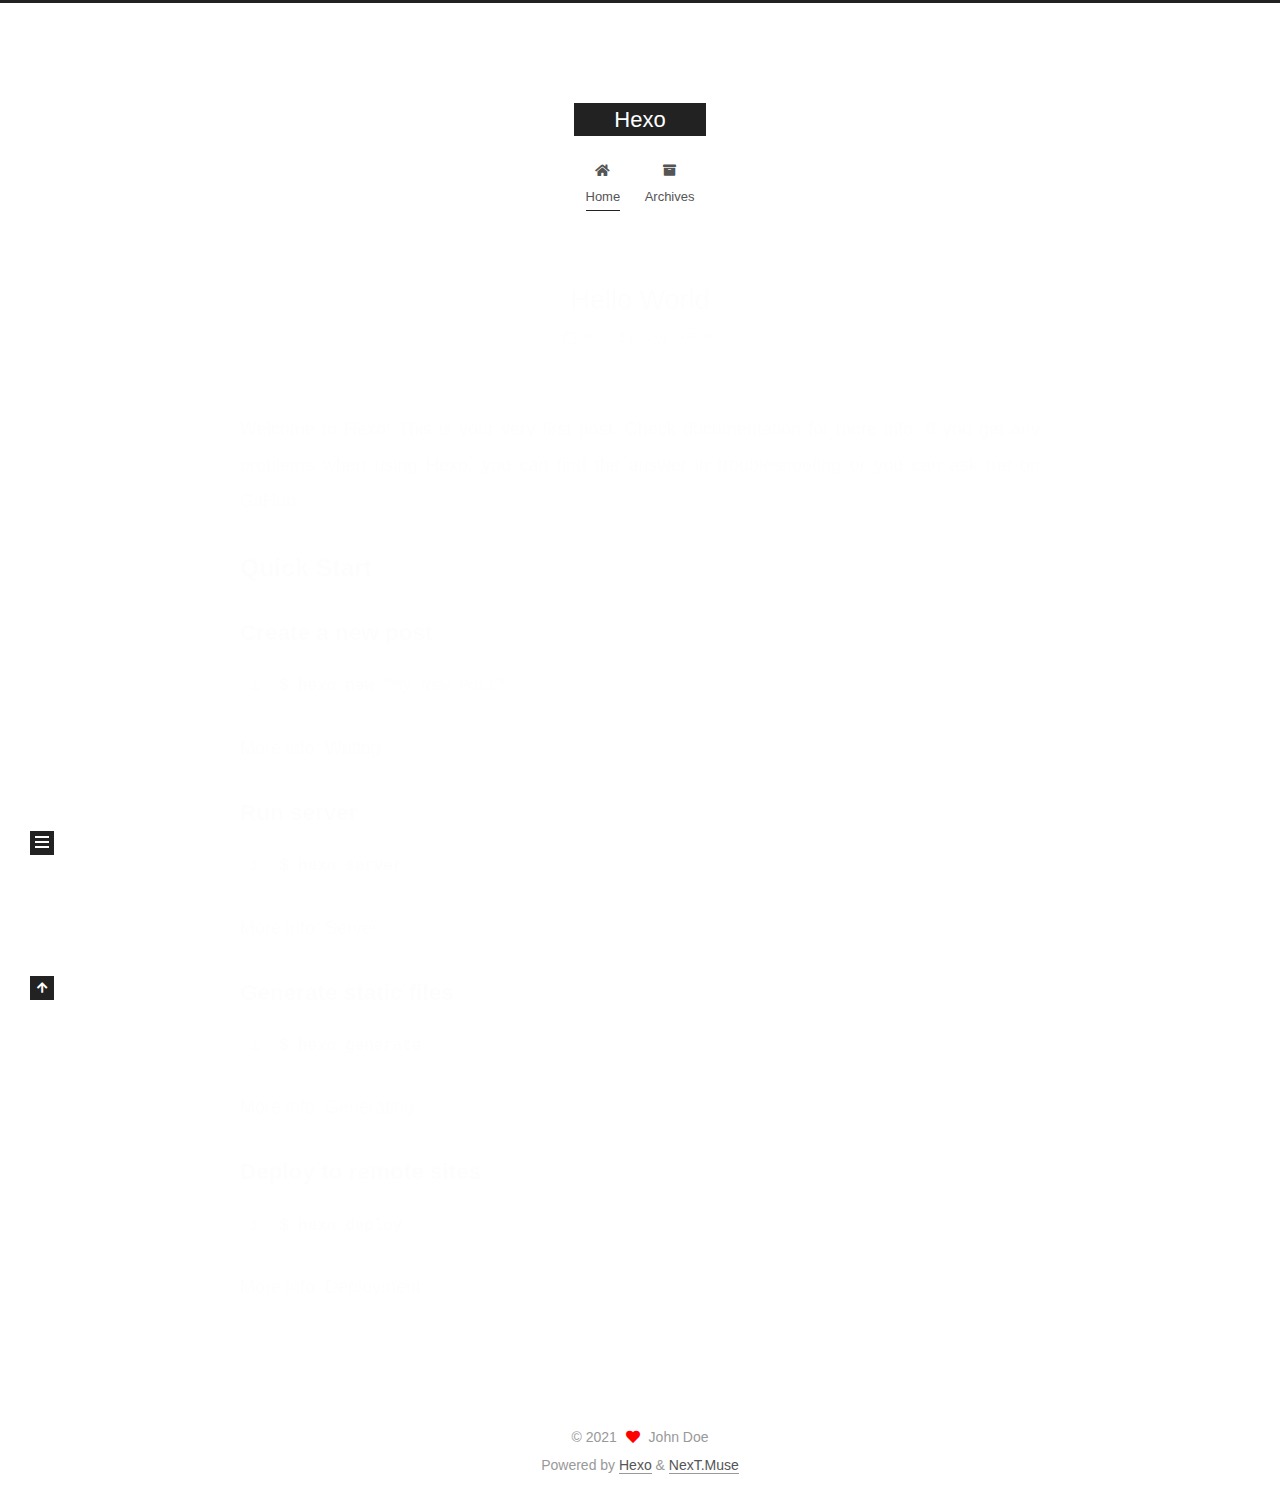
==== commit ff68ce67: "Site updated: 2021-05-09 23:06:44" ====
--- a/index.html
+++ b/index.html
@@ -1,10 +1,10 @@
 <!DOCTYPE html>
-<html lang="zh-CN">
+<html lang="en">
 <head>
   <meta charset="UTF-8">
 <meta name="viewport" content="width=device-width, initial-scale=1, maximum-scale=2">
 <meta name="theme-color" content="#222">
-<meta name="generator" content="Hexo 5.3.0">
+<meta name="generator" content="Hexo 5.4.0">
   <link rel="apple-touch-icon" sizes="180x180" href="/images/apple-touch-icon-next.png">
   <link rel="icon" type="image/png" sizes="32x32" href="/images/favicon-32x32-next.png">
   <link rel="icon" type="image/png" sizes="16x16" href="/images/favicon-16x16-next.png">
@@ -17,20 +17,18 @@
 
 <script id="hexo-configurations">
     var NexT = window.NexT || {};
-    var CONFIG = {"hostname":"blog.mintools.cn","root":"/","scheme":"Pisces","version":"7.8.0","exturl":false,"sidebar":{"position":"left","display":"post","padding":18,"offset":12,"onmobile":false},"copycode":{"enable":false,"show_result":false,"style":null},"back2top":{"enable":true,"sidebar":false,"scrollpercent":false},"bookmark":{"enable":false,"color":"#222","save":"auto"},"fancybox":false,"mediumzoom":false,"lazyload":false,"pangu":false,"comments":{"style":"tabs","active":null,"storage":true,"lazyload":false,"nav":null},"algolia":{"hits":{"per_page":10},"labels":{"input_placeholder":"Search for Posts","hits_empty":"We didn't find any results for the search: ${query}","hits_stats":"${hits} results found in ${time} ms"}},"localsearch":{"enable":true,"trigger":"auto","top_n_per_article":1,"unescape":false,"preload":false},"motion":{"enable":true,"async":false,"transition":{"post_block":"fadeIn","post_header":"slideDownIn","post_body":"slideDownIn","coll_header":"slideLeftIn","sidebar":"slideUpIn"}},"path":"search.xml"};
+    var CONFIG = {"hostname":"example.com","root":"/","scheme":"Muse","version":"7.8.0","exturl":false,"sidebar":{"position":"left","display":"post","padding":18,"offset":12,"onmobile":false},"copycode":{"enable":false,"show_result":false,"style":null},"back2top":{"enable":true,"sidebar":false,"scrollpercent":false},"bookmark":{"enable":false,"color":"#222","save":"auto"},"fancybox":false,"mediumzoom":false,"lazyload":false,"pangu":false,"comments":{"style":"tabs","active":null,"storage":true,"lazyload":false,"nav":null},"algolia":{"hits":{"per_page":10},"labels":{"input_placeholder":"Search for Posts","hits_empty":"We didn't find any results for the search: ${query}","hits_stats":"${hits} results found in ${time} ms"}},"localsearch":{"enable":false,"trigger":"auto","top_n_per_article":1,"unescape":false,"preload":false},"motion":{"enable":true,"async":false,"transition":{"post_block":"fadeIn","post_header":"slideDownIn","post_body":"slideDownIn","coll_header":"slideLeftIn","sidebar":"slideUpIn"}}};
   </script>
 
-  <meta name="description" content="残灯飞雪『Elvis Rothschild』的博客">
-<meta property="og:type" content="website">
-<meta property="og:title" content="残灯飞雪 的博客地带">
-<meta property="og:url" content="http://blog.mintools.cn/index.html">
-<meta property="og:site_name" content="残灯飞雪 的博客地带">
-<meta property="og:description" content="残灯飞雪『Elvis Rothschild』的博客">
-<meta property="og:locale" content="zh_CN">
-<meta property="article:author" content="残灯飞雪">
+  <meta property="og:type" content="website">
+<meta property="og:title" content="Hexo">
+<meta property="og:url" content="http://example.com/index.html">
+<meta property="og:site_name" content="Hexo">
+<meta property="og:locale" content="en_US">
+<meta property="article:author" content="John Doe">
 <meta name="twitter:card" content="summary">
 
-<link rel="canonical" href="http://blog.mintools.cn/">
+<link rel="canonical" href="http://example.com/">
 
 
 <script id="page-configurations">
@@ -39,23 +37,14 @@
     sidebar: "",
     isHome : true,
     isPost : false,
-    lang   : 'zh-CN'
+    lang   : 'en'
   };
 </script>
 
-  <title>残灯飞雪 的博客地带</title>
-  
-
-
-  <script>
-    var _hmt = _hmt || [];
-    (function() {
-      var hm = document.createElement("script");
-      hm.src = "https://hm.baidu.com/hm.js?BTodoS48wq";
-      var s = document.getElementsByTagName("script")[0];
-      s.parentNode.insertBefore(hm, s);
-    })();
-  </script>
+  <title>Hexo</title>
+  
+
+
 
 
 
@@ -92,7 +81,7 @@
     <header class="header" itemscope itemtype="http://schema.org/WPHeader">
       <div class="header-inner"><div class="site-brand-container">
   <div class="site-nav-toggle">
-    <div class="toggle" aria-label="切换导航栏">
+    <div class="toggle" aria-label="Toggle navigation bar">
       <span class="toggle-line toggle-line-first"></span>
       <span class="toggle-line toggle-line-middle"></span>
       <span class="toggle-line toggle-line-last"></span>
@@ -103,15 +92,13 @@
 
     <a href="/" class="brand" rel="start">
       <span class="logo-line-before"><i></i></span>
-      <h1 class="site-title">残灯飞雪 的博客地带</h1>
+      <h1 class="site-title">Hexo</h1>
       <span class="logo-line-after"><i></i></span>
     </a>
-      <p class="site-subtitle" itemprop="description">生活依旧美好，人生还需前行！</p>
   </div>
 
   <div class="site-nav-right">
     <div class="toggle popup-trigger">
-        <i class="fa fa-search fa-fw fa-lg"></i>
     </div>
   </div>
 </div>
@@ -123,56 +110,19 @@
   <ul id="menu" class="main-menu menu">
         <li class="menu-item menu-item-home">
 
-    <a href="/" rel="section"><i class="fa fa-home fa-fw"></i>首页</a>
+    <a href="/" rel="section"><i class="fa fa-home fa-fw"></i>Home</a>
 
   </li>
         <li class="menu-item menu-item-archives">
 
-    <a href="/archives/" rel="section"><i class="fa fa-archive fa-fw"></i>归档</a>
+    <a href="/archives/" rel="section"><i class="fa fa-archive fa-fw"></i>Archives</a>
 
   </li>
-        <li class="menu-item menu-item-categories">
-
-    <a href="/categories/" rel="section"><i class="fa fa-th fa-fw"></i>分类</a>
-
-  </li>
-        <li class="menu-item menu-item-tags">
-
-    <a href="/tags/" rel="section"><i class="fa fa-tags fa-fw"></i>标签</a>
-
-  </li>
-      <li class="menu-item menu-item-search">
-        <a role="button" class="popup-trigger"><i class="fa fa-search fa-fw"></i>搜索
-        </a>
-      </li>
   </ul>
 </nav>
 
 
 
-  <div class="search-pop-overlay">
-    <div class="popup search-popup">
-        <div class="search-header">
-  <span class="search-icon">
-    <i class="fa fa-search"></i>
-  </span>
-  <div class="search-input-container">
-    <input autocomplete="off" autocapitalize="off"
-           placeholder="搜索..." spellcheck="false"
-           type="search" class="search-input">
-  </div>
-  <span class="popup-btn-close">
-    <i class="fa fa-times-circle"></i>
-  </span>
-</div>
-<div id="search-result">
-  <div id="no-result">
-    <i class="fa fa-spinner fa-pulse fa-5x fa-fw"></i>
-  </div>
-</div>
-
-    </div>
-  </div>
 
 </div>
     </header>
@@ -194,22 +144,22 @@
       
   
   
-  <article itemscope itemtype="http://schema.org/Article" class="post-block" lang="zh-CN">
-    <link itemprop="mainEntityOfPage" href="http://blog.mintools.cn/zh-CN/2021-02-20-MinTools.cn%E5%85%8D%E8%B4%B9%E5%BC%80%E6%94%BEShowDoc%E6%96%87%E6%A1%A3%E5%9C%A8%E7%BA%BF%E6%9C%8D%E5%8A%A1.html">
+  <article itemscope itemtype="http://schema.org/Article" class="post-block" lang="en">
+    <link itemprop="mainEntityOfPage" href="http://example.com/2021/05/09/hello-world/">
 
     <span hidden itemprop="author" itemscope itemtype="http://schema.org/Person">
       <meta itemprop="image" content="/images/avatar.gif">
-      <meta itemprop="name" content="残灯飞雪">
-      <meta itemprop="description" content="残灯飞雪『Elvis Rothschild』的博客">
+      <meta itemprop="name" content="John Doe">
+      <meta itemprop="description" content="">
     </span>
 
     <span hidden itemprop="publisher" itemscope itemtype="http://schema.org/Organization">
-      <meta itemprop="name" content="残灯飞雪 的博客地带">
+      <meta itemprop="name" content="Hexo">
     </span>
       <header class="post-header">
         <h2 class="post-title" itemprop="name headline">
           
-            <a href="/zh-CN/2021-02-20-MinTools.cn%E5%85%8D%E8%B4%B9%E5%BC%80%E6%94%BEShowDoc%E6%96%87%E6%A1%A3%E5%9C%A8%E7%BA%BF%E6%9C%8D%E5%8A%A1.html" class="post-title-link" itemprop="url">MinTools.cn免费开放ShowDoc文档在线服务</a>
+            <a href="/2021/05/09/hello-world/" class="post-title-link" itemprop="url">Hello World</a>
         </h2>
 
         <div class="post-meta">
@@ -217,42 +167,12 @@
               <span class="post-meta-item-icon">
                 <i class="far fa-calendar"></i>
               </span>
-              <span class="post-meta-item-text">发表于</span>
-
-              <time title="创建时间：2021-02-20 15:51:05" itemprop="dateCreated datePublished" datetime="2021-02-20T15:51:05+08:00">2021-02-20</time>
+              <span class="post-meta-item-text">Posted on</span>
+
+              <time title="Created: 2021-05-09 22:32:47" itemprop="dateCreated datePublished" datetime="2021-05-09T22:32:47+08:00">2021-05-09</time>
             </span>
-            <span class="post-meta-item">
-              <span class="post-meta-item-icon">
-                <i class="far fa-folder"></i>
-              </span>
-              <span class="post-meta-item-text">分类于</span>
-                <span itemprop="about" itemscope itemtype="http://schema.org/Thing">
-                  <a href="/categories/MinTools-cn%E5%9C%A8%E7%BA%BF%E6%9C%8D%E5%8A%A1/" itemprop="url" rel="index"><span itemprop="name">MinTools.cn在线服务</span></a>
-                </span>
-            </span>
-
-          
-            <span id="/zh-CN/2021-02-20-MinTools.cn%E5%85%8D%E8%B4%B9%E5%BC%80%E6%94%BEShowDoc%E6%96%87%E6%A1%A3%E5%9C%A8%E7%BA%BF%E6%9C%8D%E5%8A%A1.html" class="post-meta-item leancloud_visitors" data-flag-title="MinTools.cn免费开放ShowDoc文档在线服务" title="阅读次数">
-              <span class="post-meta-item-icon">
-                <i class="fa fa-eye"></i>
-              </span>
-              <span class="post-meta-item-text">阅读次数：</span>
-              <span class="leancloud-visitors-count"></span>
-            </span>
-  
-  <span class="post-meta-item">
-    
-      <span class="post-meta-item-icon">
-        <i class="far fa-comment"></i>
-      </span>
-      <span class="post-meta-item-text">Disqus：</span>
-    
-    <a title="disqus" href="/zh-CN/2021-02-20-MinTools.cn%E5%85%8D%E8%B4%B9%E5%BC%80%E6%94%BEShowDoc%E6%96%87%E6%A1%A3%E5%9C%A8%E7%BA%BF%E6%9C%8D%E5%8A%A1.html#disqus_thread" itemprop="discussionUrl">
-      <span class="post-comments-count disqus-comment-count" data-disqus-identifier="zh-CN/2021-02-20-MinTools.cn免费开放ShowDoc文档在线服务.html" itemprop="commentCount"></span>
-    </a>
-  </span>
-  
-  
+
+          
 
         </div>
       </header>
@@ -263,812 +183,19 @@
     <div class="post-body" itemprop="articleBody">
 
       
-          <p><a href="http://blog.mintools.cn/zh-CN/2021-02-20-MinTools.cn%E5%85%8D%E8%B4%B9%E5%BC%80%E6%94%BEShowDoc%E6%96%87%E6%A1%A3%E5%9C%A8%E7%BA%BF%E6%9C%8D%E5%8A%A1.html"><strong>点击此处，浏览效果更好</strong></a></p>
-<blockquote>
-<p>版权声明：本文为博主 @残灯飞雪<br>的原创文章，欢迎转载，传播知识。著作权归作者所有，商业转载请联系作者获得授权，非商业转载请注明作者和出处并留言告知博主，方便文章有误改正之后能找到原文！！！<br>原文链接：<a href="http://blog.mintools.cn/">blog.mintools.cn</a></p>
-</blockquote>
-<h3 id="2021，MinTools-cn正式开放ShowDoc文档在线协同平台，并免费提供在线服务！"><a href="#2021，MinTools-cn正式开放ShowDoc文档在线协同平台，并免费提供在线服务！" class="headerlink" title="2021，MinTools.cn正式开放ShowDoc文档在线协同平台，并免费提供在线服务！"></a>2021，MinTools.cn正式开放ShowDoc文档在线协同平台，并免费提供在线服务！</h3><ul>
-<li><strong>ShowDoc官网的托管服务开始商业化收费、并增加使用限制，我们在云服务器上提供相同的、且免费的托管服务。</strong></li>
-<li><strong>我们将与<a target="_blank" rel="noopener" href="https://www.showdoc.com.cn/">ShowDoc官网</a>、<a target="_blank" rel="noopener" href="https://github.com/star7th/showdoc">ShowDoc开源项目仓库</a>保持同步更新，提供在线服务。</strong></li>
-</ul>
-<p><strong>ShowDoc简介：ShowDoc是一个提供在线文档(Markdown语法为主)、Excel表格、API接口文档(包括接口调试/自动生成API文档)、文档协同编辑与在线分享的开源项目。</strong><br><strong>公网服务地址：<a target="_blank" rel="noopener" href="http://www.mintools.cn:4999/">http://www.mintools.cn:4999/</a></strong></p>
-<h3 id="Tips："><a href="#Tips：" class="headerlink" title="Tips："></a>Tips：</h3><ol>
-<li>注册时，账号名建议直接使用**[中文]**，方便好记！</li>
-<li>如<strong>忘记登录密码</strong>，可在<strong>添加页面下方微信</strong>，进行<strong>密码重置</strong>。</li>
-</ol>
-<hr>
-<h3 id="1-ShowDoc是什么"><a href="#1-ShowDoc是什么" class="headerlink" title="1. ShowDoc是什么"></a>1. ShowDoc是什么</h3><ul>
-<li>ShowDoc是一个非常适合IT团队的在线API文档、技术文档工具。</li>
-<li>通过showdoc，你可以方便地使用markdown语法来书写出美观的API文档、数据字典文档、技术文档、在线excel文档等等。</li>
-<li>如果不想编辑markdown文档，你还可以利用showdoc的自动化能力，从程序注释中自动生成API文档，或者从搭配的RunApi客户端（类似postman的api调试工具）中一边调试接口、一边自动生成文档。</li>
-<li>通过分配项目成员和团队成员，你可以很方便地进行项目文档的权限管理和团队协作，也可以分享文档出去给朋友查看。</li>
-<li>ShowDoc还支持多平台客户端，有win客户端、mac客户端、ios、android等，更方便跨平台使用。</li>
-<li>目前超过100000+的互联网团队正在使用showdoc，包括知名公司内部的一些团队，比如腾讯、华为、百度、京东、字节跳动等等。</li>
-</ul>
-<h3 id="2-它可以用来做什么"><a href="#2-它可以用来做什么" class="headerlink" title="2. 它可以用来做什么"></a>2. 它可以用来做什么</h3><ul>
-<li>API文档（ <a target="_blank" rel="noopener" href="http://www.showdoc.com.cn/1">查看Demo</a>）<ul>
-<li>随着移动互联网的发展，BaaS（后端即服务）越来越流行。服务端提供API，APP端或者网页前端便可方便调用数据。用ShowDoc可以非常方便快速地编写出美观的API文档。</li>
-</ul>
-</li>
-<li>数据字典（ <a target="_blank" rel="noopener" href="http://www.showdoc.com.cn/2">查看Demo</a>）<ul>
-<li>一份好的数据字典可以很方便地向别人说明你的数据库结构，如各个字段的释义等。</li>
-</ul>
-</li>
-<li>说明文档 （ <a target="_blank" rel="noopener" href="http://www.showdoc.com.cn/3">查看Demo</a>）<ul>
-<li>你完全可以使用showdoc来编写一些工具的说明书,也可以编写一些技术规范说明文档以供团队查阅。</li>
-</ul>
-</li>
-</ul>
-<h3 id="3-它都有些什么功能"><a href="#3-它都有些什么功能" class="headerlink" title="3. 它都有些什么功能"></a>3. 它都有些什么功能</h3><ul>
-<li>分享与导出<ul>
-<li>响应式网页设计，可将项目文档分享到电脑或移动设备查看。同时也可以将项目导出成word文件，以便离线浏览。</li>
-</ul>
-</li>
-<li>权限管理<ul>
-<li>公开项目与私密项目<ul>
-<li>ShowDoc上的项目有公开项目和私密项目两种。公开项目可供任何登录与非登录的用户访问，而私密项目则需要输入密码验证访问。密码由项目创建者设置。</li>
-</ul>
-</li>
-<li>项目转让<ul>
-<li>项目创建者可以自由地把项目转让给网站的其他用户。</li>
-</ul>
-</li>
-<li>项目成员<ul>
-<li>你可以很方便地为ShowDoc的项目添加、删除项目成员。项目成员可以对项目进行编辑，但不可转让或删除项目（只有项目创建者才有权限）。</li>
-</ul>
-</li>
-<li>团队管理<ul>
-<li>利用showdoc的团队功能你可以更好地进行团队协作。</li>
-</ul>
-</li>
-</ul>
-</li>
-<li>编辑功能<ul>
-<li>markdown编辑<ul>
-<li>ShowDoc采用markdown编辑器，无论是编辑还是阅读体验都极佳很棒。如果你不了解Markdown，请在搜索引擎搜索”认识与入门 Markdown”。</li>
-</ul>
-</li>
-<li>模板插入<ul>
-<li>在ShowDoc的编辑页面，点击编辑器上方的按钮可方便地插入API接口模板和数据字典模板。插入模板后，剩下的就是改动数据了，省去了很多编辑的力气。</li>
-</ul>
-</li>
-<li>历史版本<ul>
-<li>ShowDoc为页面提供历史版本功能，你可以方便地把页面恢复到之前的版本。</li>
-</ul>
-</li>
-</ul>
-</li>
-<li>多平台<br>showdoc支持网页版、手机app版和电脑客户端版。客户端地址可见：<a target="_blank" rel="noopener" href="https://www.showdoc.com.cn/clients">https://www.showdoc.com.cn/clients</a></li>
-<li>自动化<ul>
-<li>可从代码注释中自动生成文档</li>
-<li>搭配的RunApi客户端，可调试接口和自动生成文档</li>
-</ul>
-</li>
-</ul>
-<h3 id="4-使用在线的ShowDoc"><a href="#4-使用在线的ShowDoc" class="headerlink" title="4. 使用在线的ShowDoc"></a>4. 使用在线的ShowDoc</h3><ul>
-<li>如果你没有自己的服务器，但又想使用ShowDoc作为分档分享工具，你可以使用在线的ShowDoc <a target="_blank" rel="noopener" href="http://www.mintools.cn:4999/">http://www.mintools.cn:4999/</a></li>
-<li>在线showdoc作为在线服务会长期维护，请放心托管数据。</li>
-</ul>
-<h3 id="5-ShowDoc交流群"><a href="#5-ShowDoc交流群" class="headerlink" title="5. ShowDoc交流群"></a>5. ShowDoc交流群</h3><ul>
-<li><strong>可添加微信，邀请进交流群。</strong></li>
-<li><strong>如忘记登录密码，可添加微信，进行密码重置。</strong><br><img src="/uploads/wxh.jpg" alt="添加企业微信"></li>
-</ul>
-<h3 id="6-API接口调试客户端"><a href="#6-API接口调试客户端" class="headerlink" title="6. API接口调试客户端"></a>6. API接口调试客户端</h3><ul>
-<li><p><a target="_blank" rel="noopener" href="https://www.showdoc.com.cn/runapi?page_id=30291"><strong>RunApi官方介绍</strong></a><br>RunApi是一个以接口为核心的开发测试工具（功能上类似一个简化版的postman）。目前有客户端版(推荐，支持win和mac平台）和在线精简版 ，包含接口测试/项目协作等功能。<br>它和ShowDoc相辅相成：ShowDoc以文档为核心，侧重文档编写和知识资料沉淀。而RunApi则以接口为核心，包含接口测试、管理等一系列功能。同时它将自动生成文档到ShowDoc，以及共用ShowDoc的团队管理机制，很好地实现接口的自动化和多人协作。相信使用 ShowDoc + RunApi 这两个工具组合，能够极大地提高IT团队的效率。</p>
-</li>
-<li><p><a target="_blank" rel="noopener" href="https://www.showdoc.com.cn/clients"><strong>客户端下载地址</strong></a></p>
-</li>
-</ul>
-<ol>
-<li>Windows版 – 点击下载</li>
-<li>Mac版 – 点击下载</li>
-<li>Android版</li>
-<li>IOS版</li>
-</ol>
-<ul>
-<li>在线精简版，<strong>访问地址：</strong> <a target="_blank" rel="noopener" href="http://runapi.showdoc.cc/">http://runapi.showdoc.cc</a><br>在线精简版和客户端版差别很大，它只包含简单的接口请求以及生成markdown代码，只用作简单调试，无法自动生成文档到ShowDoc以及无法使用项目团队协作功能等。</li>
-</ul>
-<blockquote>
-<p>版权声明：本文为博主 @残灯飞雪<br>的原创文章，欢迎转载，传播知识。著作权归作者所有，商业转载请联系作者获得授权，非商业转载请注明作者和出处并留言告知博主，方便文章有误改正之后能找到原文！！！<br>原文链接：<a href="http://blog.mintools.cn/">blog.mintools.cn</a></p>
-</blockquote>
-
-      
-    </div>
-
-    
-    
-    
-      <footer class="post-footer">
-        <div class="post-eof"></div>
-      </footer>
-  </article>
-  
-  
-  
-
-      
-  
-  
-  <article itemscope itemtype="http://schema.org/Article" class="post-block" lang="zh-CN">
-    <link itemprop="mainEntityOfPage" href="http://blog.mintools.cn/zh-CN/2018-01-01-Python%E4%BB%8E%E5%85%A5%E9%97%A8%E5%88%B0%E8%BF%9B%E9%98%B6.html">
-
-    <span hidden itemprop="author" itemscope itemtype="http://schema.org/Person">
-      <meta itemprop="image" content="/images/avatar.gif">
-      <meta itemprop="name" content="残灯飞雪">
-      <meta itemprop="description" content="残灯飞雪『Elvis Rothschild』的博客">
-    </span>
-
-    <span hidden itemprop="publisher" itemscope itemtype="http://schema.org/Organization">
-      <meta itemprop="name" content="残灯飞雪 的博客地带">
-    </span>
-      <header class="post-header">
-        <h2 class="post-title" itemprop="name headline">
-          
-            <a href="/zh-CN/2018-01-01-Python%E4%BB%8E%E5%85%A5%E9%97%A8%E5%88%B0%E8%BF%9B%E9%98%B6.html" class="post-title-link" itemprop="url">Python从入门到进阶</a>
-        </h2>
-
-        <div class="post-meta">
-            <span class="post-meta-item">
-              <span class="post-meta-item-icon">
-                <i class="far fa-calendar"></i>
-              </span>
-              <span class="post-meta-item-text">发表于</span>
-
-              <time title="创建时间：2018-01-01 18:18:18" itemprop="dateCreated datePublished" datetime="2018-01-01T18:18:18+08:00">2018-01-01</time>
-            </span>
-            <span class="post-meta-item">
-              <span class="post-meta-item-icon">
-                <i class="far fa-folder"></i>
-              </span>
-              <span class="post-meta-item-text">分类于</span>
-                <span itemprop="about" itemscope itemtype="http://schema.org/Thing">
-                  <a href="/categories/Python%E5%AD%A6%E4%B9%A0/" itemprop="url" rel="index"><span itemprop="name">Python学习</span></a>
-                </span>
-            </span>
-
-          
-            <span id="/zh-CN/2018-01-01-Python%E4%BB%8E%E5%85%A5%E9%97%A8%E5%88%B0%E8%BF%9B%E9%98%B6.html" class="post-meta-item leancloud_visitors" data-flag-title="Python从入门到进阶" title="阅读次数">
-              <span class="post-meta-item-icon">
-                <i class="fa fa-eye"></i>
-              </span>
-              <span class="post-meta-item-text">阅读次数：</span>
-              <span class="leancloud-visitors-count"></span>
-            </span>
-  
-  <span class="post-meta-item">
-    
-      <span class="post-meta-item-icon">
-        <i class="far fa-comment"></i>
-      </span>
-      <span class="post-meta-item-text">Disqus：</span>
-    
-    <a title="disqus" href="/zh-CN/2018-01-01-Python%E4%BB%8E%E5%85%A5%E9%97%A8%E5%88%B0%E8%BF%9B%E9%98%B6.html#disqus_thread" itemprop="discussionUrl">
-      <span class="post-comments-count disqus-comment-count" data-disqus-identifier="zh-CN/2018-01-01-Python从入门到进阶.html" itemprop="commentCount"></span>
-    </a>
-  </span>
-  
-  
-
-        </div>
-      </header>
-
-    
-    
-    
-    <div class="post-body" itemprop="articleBody">
-
-      
-          <p><a href="http://blog.mintools.cn/zh-CN/2018-01-01-Python%E4%BB%8E%E5%85%A5%E9%97%A8%E5%88%B0%E8%BF%9B%E9%98%B6.html"><strong>点击此处，浏览效果更好</strong></a></p>
-<blockquote>
-<p>版权声明：本文为博主 @残灯飞雪<br>的原创文章，欢迎转载，传播知识。著作权归作者所有，商业转载请联系作者获得授权，非商业转载请注明作者和出处并留言告知博主，方便文章有误改正之后能找到原文！！！<br>原文链接：<a href="http://blog.mintools.cn/">blog.mintools.cn</a></p>
-</blockquote>
-<h2 id="1-Python背景以及特点"><a href="#1-Python背景以及特点" class="headerlink" title="1. Python背景以及特点"></a>1. Python背景以及特点</h2><h4 id="1-1-Python的历史"><a href="#1-1-Python的历史" class="headerlink" title="1.1 Python的历史"></a>1.1 Python的历史</h4><p>1989年底发明，1991年第一个公开发行版。<br>Python开发者的哲学“用一种方法，最好只有一种方法来做一件事”。</p>
-<h4 id="1-2-Python的特点"><a href="#1-2-Python的特点" class="headerlink" title="1.2 Python的特点"></a>1.2 Python的特点</h4><p>简单、简洁、易学、优雅、解释性、支持面向过程和面向对象<br>丰富的库、免费、开源、可移植性、可扩展性、较低的开发调试成本<br>缺点：速度不如C/C++</p>
-<h2 id="2-语法要素"><a href="#2-语法要素" class="headerlink" title="2. 语法要素"></a>2. 语法要素</h2><ol>
-<li><p>使用不同的缩进代替{}作为函数和语句块的分界线</p>
-</li>
-<li><p>使用#作为注释符号</p>
-</li>
-<li><p>三种引入方式<br>import modulename<br>from modulename import*<br>from modulename import XXX</p>
-</li>
-<li><p>函数<br>支持递归、默认参数值、可变参数<br>不支持函数重载<br>函数定义def开始，：结束，函数无需声明<br><img src="http://upload-images.jianshu.io/upload_images/8537372-a288fc11c5fe0694.png?imageMogr2/auto-orient/strip%7CimageView2/2/w/1240" alt="image.png"></p>
-</li>
-<li><p>变量类型<br>采用动态类型系统，强变量类型<br>Str、<strong>List</strong>、<strong>Tuple</strong>、Set、<strong>Dict</strong>、Int、Float、Bool、Complex</p>
-</li>
-<li><p>List类型<br><img src="http://upload-images.jianshu.io/upload_images/8537372-e9526c6f82385289.png?imageMogr2/auto-orient/strip%7CimageView2/2/w/1240" alt="image.png"></p>
-</li>
-<li><p>Tuple类型<br><img src="http://upload-images.jianshu.io/upload_images/8537372-6d84d04480f9614e.png?imageMogr2/auto-orient/strip%7CimageView2/2/w/1240" alt="image.png"></p>
-</li>
-<li><p>Dict类型<br><img src="http://upload-images.jianshu.io/upload_images/8537372-d889ff002049489e.png?imageMogr2/auto-orient/strip%7CimageView2/2/w/1240" alt="image.png"></p>
-</li>
-<li><p>流程控制语句<br><img src="http://upload-images.jianshu.io/upload_images/8537372-95b1d87463b2d4b0.png?imageMogr2/auto-orient/strip%7CimageView2/2/w/1240" alt="image.png"></p>
-</li>
-</ol>
-<h2 id="3-面向对象特性"><a href="#3-面向对象特性" class="headerlink" title="3. 面向对象特性"></a>3. 面向对象特性</h2><ol>
-<li>类的定义<br><img src="http://upload-images.jianshu.io/upload_images/8537372-4266fdf1c7932f2d.png?imageMogr2/auto-orient/strip%7CimageView2/2/w/1240" alt="image.png"></li>
-</ol>
-<h2 id="4-Python开发环境搭建，常用Python-IDE介绍"><a href="#4-Python开发环境搭建，常用Python-IDE介绍" class="headerlink" title="4. Python开发环境搭建，常用Python IDE介绍"></a>4. Python开发环境搭建，常用Python IDE介绍</h2><p>下载：<a target="_blank" rel="noopener" href="http://www.python.org/">www.python.org</a><br>安装<br>配置环境变量<br>Pycharm等IDE工具</p>
-<blockquote>
-<p>版权声明：本文为博主 @残灯飞雪<br>的原创文章，欢迎转载，传播知识。著作权归作者所有，商业转载请联系作者获得授权，非商业转载请注明作者和出处并留言告知博主，方便文章有误改正之后能找到原文！！！<br>原文链接：<a href="http://blog.mintools.cn/">blog.mintools.cn</a></p>
-</blockquote>
-
-      
-    </div>
-
-    
-    
-    
-      <footer class="post-footer">
-        <div class="post-eof"></div>
-      </footer>
-  </article>
-  
-  
-  
-
-      
-  
-  
-  <article itemscope itemtype="http://schema.org/Article" class="post-block" lang="zh-CN">
-    <link itemprop="mainEntityOfPage" href="http://blog.mintools.cn/zh-CN/2017-12-08-nrm%E2%80%94%E2%80%94NPM%E6%BA%90%E5%BF%AB%E9%80%9F%E5%88%87%E6%8D%A2%E7%AE%A1%E7%90%86%E5%99%A8+%E6%B5%8B%E9%80%9F.html">
-
-    <span hidden itemprop="author" itemscope itemtype="http://schema.org/Person">
-      <meta itemprop="image" content="/images/avatar.gif">
-      <meta itemprop="name" content="残灯飞雪">
-      <meta itemprop="description" content="残灯飞雪『Elvis Rothschild』的博客">
-    </span>
-
-    <span hidden itemprop="publisher" itemscope itemtype="http://schema.org/Organization">
-      <meta itemprop="name" content="残灯飞雪 的博客地带">
-    </span>
-      <header class="post-header">
-        <h2 class="post-title" itemprop="name headline">
-          
-            <a href="/zh-CN/2017-12-08-nrm%E2%80%94%E2%80%94NPM%E6%BA%90%E5%BF%AB%E9%80%9F%E5%88%87%E6%8D%A2%E7%AE%A1%E7%90%86%E5%99%A8+%E6%B5%8B%E9%80%9F.html" class="post-title-link" itemprop="url">nrm——NPM源快速切换管理器+测速</a>
-        </h2>
-
-        <div class="post-meta">
-            <span class="post-meta-item">
-              <span class="post-meta-item-icon">
-                <i class="far fa-calendar"></i>
-              </span>
-              <span class="post-meta-item-text">发表于</span>
-
-              <time title="创建时间：2017-12-08 08:08:08" itemprop="dateCreated datePublished" datetime="2017-12-08T08:08:08+08:00">2017-12-08</time>
-            </span>
-            <span class="post-meta-item">
-              <span class="post-meta-item-icon">
-                <i class="far fa-folder"></i>
-              </span>
-              <span class="post-meta-item-text">分类于</span>
-                <span itemprop="about" itemscope itemtype="http://schema.org/Thing">
-                  <a href="/categories/%E7%BB%86%E7%A2%8E%E7%9F%A5%E8%AF%86%E7%82%B9/" itemprop="url" rel="index"><span itemprop="name">细碎知识点</span></a>
-                </span>
-            </span>
-
-          
-            <span id="/zh-CN/2017-12-08-nrm%E2%80%94%E2%80%94NPM%E6%BA%90%E5%BF%AB%E9%80%9F%E5%88%87%E6%8D%A2%E7%AE%A1%E7%90%86%E5%99%A8+%E6%B5%8B%E9%80%9F.html" class="post-meta-item leancloud_visitors" data-flag-title="nrm——NPM源快速切换管理器+测速" title="阅读次数">
-              <span class="post-meta-item-icon">
-                <i class="fa fa-eye"></i>
-              </span>
-              <span class="post-meta-item-text">阅读次数：</span>
-              <span class="leancloud-visitors-count"></span>
-            </span>
-  
-  <span class="post-meta-item">
-    
-      <span class="post-meta-item-icon">
-        <i class="far fa-comment"></i>
-      </span>
-      <span class="post-meta-item-text">Disqus：</span>
-    
-    <a title="disqus" href="/zh-CN/2017-12-08-nrm%E2%80%94%E2%80%94NPM%E6%BA%90%E5%BF%AB%E9%80%9F%E5%88%87%E6%8D%A2%E7%AE%A1%E7%90%86%E5%99%A8+%E6%B5%8B%E9%80%9F.html#disqus_thread" itemprop="discussionUrl">
-      <span class="post-comments-count disqus-comment-count" data-disqus-identifier="zh-CN/2017-12-08-nrm——NPM源快速切换管理器+测速.html" itemprop="commentCount"></span>
-    </a>
-  </span>
-  
-  
-
-        </div>
-      </header>
-
-    
-    
-    
-    <div class="post-body" itemprop="articleBody">
-
-      
-          <p><a href="http://blog.mintools.cn/zh-CN/2017-12-08-nrm%E2%80%94%E2%80%94NPM%E6%BA%90%E5%BF%AB%E9%80%9F%E5%88%87%E6%8D%A2%E7%AE%A1%E7%90%86%E5%99%A8+%E6%B5%8B%E9%80%9F.html"><strong>点击此处，浏览效果更好</strong></a></p>
-<blockquote>
-<p>版权声明：本文为博主 @残灯飞雪<br>的原创文章，欢迎转载，传播知识。著作权归作者所有，商业转载请联系作者获得授权，非商业转载请注明作者和出处并留言告知博主，方便文章有误改正之后能找到原文！！！<br>原文链接：<a href="http://blog.mintools.cn/">blog.mintools.cn</a></p>
-</blockquote>
-<h3 id="1-介绍"><a href="#1-介绍" class="headerlink" title="1. 介绍"></a>1. 介绍</h3><p>NPM镜像源还是蛮多的，有时候我们需要切换NPM镜像。相比每次切换时都手动指定相应参数，使用nrm实现快速切换要方便的多。</p>
-<p>比如，除了国内的cnpm、taobao，还有国外的NPM镜像，而且不同地区访问不同的镜像速度也可能有差异，各个镜像各自都可能有少数包暂时没有同步。</p>
-<p>nrm 是一个 NPM 源管理器，允许快速地在以下 NPM 源间切换：</p>
-<blockquote>
-<p>npm<br>cnpm<br>strongloop<br>european<br>australia<br>nodejitsu<br>taobao</p>
-</blockquote>
-<h3 id="2-安装"><a href="#2-安装" class="headerlink" title="2. 安装"></a>2. 安装</h3><figure class="highlight plain"><table><tr><td class="gutter"><pre><span class="line">1</span><br></pre></td><td class="code"><pre><span class="line">$ npm install -g nrm</span><br></pre></td></tr></table></figure>
-<h3 id="3-使用"><a href="#3-使用" class="headerlink" title="3. 使用"></a>3. 使用</h3><p>列出可选的源</p>
-<figure class="highlight plain"><table><tr><td class="gutter"><pre><span class="line">1</span><br><span class="line">2</span><br><span class="line">3</span><br><span class="line">4</span><br><span class="line">5</span><br><span class="line">6</span><br><span class="line">7</span><br><span class="line">8</span><br><span class="line">9</span><br></pre></td><td class="code"><pre><span class="line">$ ; nrm ls                                                                                                                                    </span><br><span class="line"></span><br><span class="line">* npm ---- https:&#x2F;&#x2F;registry.npmjs.org&#x2F;</span><br><span class="line">  cnpm --- http:&#x2F;&#x2F;r.cnpmjs.org&#x2F;</span><br><span class="line">  taobao - http:&#x2F;&#x2F;registry.npm.taobao.org&#x2F;</span><br><span class="line">  eu ----- http:&#x2F;&#x2F;registry.npmjs.eu&#x2F;</span><br><span class="line">  au ----- http:&#x2F;&#x2F;registry.npmjs.org.au&#x2F;</span><br><span class="line">  sl ----- http:&#x2F;&#x2F;npm.strongloop.com&#x2F;</span><br><span class="line">  nj ----- https:&#x2F;&#x2F;registry.nodejitsu.com&#x2F;</span><br></pre></td></tr></table></figure>
-<blockquote>
-<p>带 * 的是当前使用的源，上面的输出表明当前源是官方源。</p>
-</blockquote>
-<h3 id="4-切换"><a href="#4-切换" class="headerlink" title="4. 切换"></a>4. 切换</h3><p>切换到taobao</p>
-<figure class="highlight plain"><table><tr><td class="gutter"><pre><span class="line">1</span><br><span class="line">2</span><br><span class="line">3</span><br></pre></td><td class="code"><pre><span class="line">$ ; nrm use taobao</span><br><span class="line"></span><br><span class="line">   Registry has been set to: http:&#x2F;&#x2F;registry.npm.taobao.org&#x2F;</span><br></pre></td></tr></table></figure>
-<h3 id="5-增加源"><a href="#5-增加源" class="headerlink" title="5. 增加源"></a>5. 增加源</h3><p>可以增加定制的源，特别适用于添加企业内部的私有源，私有源可以使用cnpmjs架设。</p>
-<figure class="highlight plain"><table><tr><td class="gutter"><pre><span class="line">1</span><br></pre></td><td class="code"><pre><span class="line">$ nrm add  &lt;registry&gt; &lt;url&gt; [home]</span><br></pre></td></tr></table></figure>
-<h3 id="6-删除源"><a href="#6-删除源" class="headerlink" title="6. 删除源"></a>6. 删除源</h3><figure class="highlight plain"><table><tr><td class="gutter"><pre><span class="line">1</span><br></pre></td><td class="code"><pre><span class="line">$ nrm del &lt;registry&gt;</span><br></pre></td></tr></table></figure>
-<h3 id="7-测试速度"><a href="#7-测试速度" class="headerlink" title="7. 测试速度"></a>7. 测试速度</h3><p>还可以通过<code>nrm test</code>测试相应源的响应时间。</p>
-<p>例如，测试官方源的响应时间：</p>
-<figure class="highlight plain"><table><tr><td class="gutter"><pre><span class="line">1</span><br><span class="line">2</span><br><span class="line">3</span><br></pre></td><td class="code"><pre><span class="line">$ ; nrm test npm</span><br><span class="line"></span><br><span class="line">  npm ---- 1328ms</span><br></pre></td></tr></table></figure>
-<p>测试所有源的响应时间：</p>
-<figure class="highlight plain"><table><tr><td class="gutter"><pre><span class="line">1</span><br><span class="line">2</span><br><span class="line">3</span><br><span class="line">4</span><br><span class="line">5</span><br><span class="line">6</span><br><span class="line">7</span><br><span class="line">8</span><br><span class="line">9</span><br></pre></td><td class="code"><pre><span class="line">$ ; nrm test                                                                                                                                   </span><br><span class="line"></span><br><span class="line">  npm ---- 891ms</span><br><span class="line">  cnpm --- 1213ms</span><br><span class="line">* taobao - 460ms</span><br><span class="line">  eu ----- 3859ms</span><br><span class="line">  au ----- 1073ms</span><br><span class="line">  sl ----- 4150ms</span><br><span class="line">  nj ----- 8008ms</span><br></pre></td></tr></table></figure>
-<p>【注意】为了取得较准确的结果，可以考虑多次测试取平均值。</p>
-<h3 id="8-许可"><a href="#8-许可" class="headerlink" title="8. 许可"></a>8. 许可</h3><p>nrm 为开源软件，使用 MIT 许可。</p>
-<h3 id="9-项目主页"><a href="#9-项目主页" class="headerlink" title="9. 项目主页"></a>9. 项目主页</h3><p><a target="_blank" rel="noopener" href="https://github.com/Pana/nrm">github.com/Pana/nrm</a></p>
-<blockquote>
-<p>版权声明：本文为博主 @残灯飞雪<br>的原创文章，欢迎转载，传播知识。著作权归作者所有，商业转载请联系作者获得授权，非商业转载请注明作者和出处并留言告知博主，方便文章有误改正之后能找到原文！！！<br>原文链接：<a href="http://blog.mintools.cn/">blog.mintools.cn</a></p>
-</blockquote>
-
-      
-    </div>
-
-    
-    
-    
-      <footer class="post-footer">
-        <div class="post-eof"></div>
-      </footer>
-  </article>
-  
-  
-  
-
-      
-  
-  
-  <article itemscope itemtype="http://schema.org/Article" class="post-block" lang="zh-CN">
-    <link itemprop="mainEntityOfPage" href="http://blog.mintools.cn/zh-CN/2017-11-01-Git%E5%B8%B8%E8%A7%81%E9%97%AE%E9%A2%98%E5%88%86%E4%BA%AB.html">
-
-    <span hidden itemprop="author" itemscope itemtype="http://schema.org/Person">
-      <meta itemprop="image" content="/images/avatar.gif">
-      <meta itemprop="name" content="残灯飞雪">
-      <meta itemprop="description" content="残灯飞雪『Elvis Rothschild』的博客">
-    </span>
-
-    <span hidden itemprop="publisher" itemscope itemtype="http://schema.org/Organization">
-      <meta itemprop="name" content="残灯飞雪 的博客地带">
-    </span>
-      <header class="post-header">
-        <h2 class="post-title" itemprop="name headline">
-          
-            <a href="/zh-CN/2017-11-01-Git%E5%B8%B8%E8%A7%81%E9%97%AE%E9%A2%98%E5%88%86%E4%BA%AB.html" class="post-title-link" itemprop="url">Git常见问题分享</a>
-        </h2>
-
-        <div class="post-meta">
-            <span class="post-meta-item">
-              <span class="post-meta-item-icon">
-                <i class="far fa-calendar"></i>
-              </span>
-              <span class="post-meta-item-text">发表于</span>
-
-              <time title="创建时间：2017-11-01 18:18:18" itemprop="dateCreated datePublished" datetime="2017-11-01T18:18:18+08:00">2017-11-01</time>
-            </span>
-            <span class="post-meta-item">
-              <span class="post-meta-item-icon">
-                <i class="far fa-folder"></i>
-              </span>
-              <span class="post-meta-item-text">分类于</span>
-                <span itemprop="about" itemscope itemtype="http://schema.org/Thing">
-                  <a href="/categories/Git-SVN/" itemprop="url" rel="index"><span itemprop="name">Git/SVN</span></a>
-                </span>
-            </span>
-
-          
-            <span id="/zh-CN/2017-11-01-Git%E5%B8%B8%E8%A7%81%E9%97%AE%E9%A2%98%E5%88%86%E4%BA%AB.html" class="post-meta-item leancloud_visitors" data-flag-title="Git常见问题分享" title="阅读次数">
-              <span class="post-meta-item-icon">
-                <i class="fa fa-eye"></i>
-              </span>
-              <span class="post-meta-item-text">阅读次数：</span>
-              <span class="leancloud-visitors-count"></span>
-            </span>
-  
-  <span class="post-meta-item">
-    
-      <span class="post-meta-item-icon">
-        <i class="far fa-comment"></i>
-      </span>
-      <span class="post-meta-item-text">Disqus：</span>
-    
-    <a title="disqus" href="/zh-CN/2017-11-01-Git%E5%B8%B8%E8%A7%81%E9%97%AE%E9%A2%98%E5%88%86%E4%BA%AB.html#disqus_thread" itemprop="discussionUrl">
-      <span class="post-comments-count disqus-comment-count" data-disqus-identifier="zh-CN/2017-11-01-Git常见问题分享.html" itemprop="commentCount"></span>
-    </a>
-  </span>
-  
-  
-
-        </div>
-      </header>
-
-    
-    
-    
-    <div class="post-body" itemprop="articleBody">
-
-      
-          <p><a href="http://blog.mintools.cn/zh-CN/2017-11-01-Git%E5%B8%B8%E8%A7%81%E9%97%AE%E9%A2%98%E5%88%86%E4%BA%AB.html"><strong>点击此处，浏览效果更好</strong></a></p>
-<blockquote>
-<p>版权声明：本文为博主 @残灯飞雪<br>的原创文章，欢迎转载，传播知识。著作权归作者所有，商业转载请联系作者获得授权，非商业转载请注明作者和出处并留言告知博主，方便文章有误改正之后能找到原文！！！<br>原文链接：<a href="http://blog.mintools.cn/">blog.mintools.cn</a></p>
-</blockquote>
-<h3 id="1-Github常用的命令："><a href="#1-Github常用的命令：" class="headerlink" title="1. Github常用的命令："></a>1. Github常用的命令：</h3><figure class="highlight plain"><table><tr><td class="gutter"><pre><span class="line">1</span><br><span class="line">2</span><br><span class="line">3</span><br><span class="line">4</span><br><span class="line">5</span><br><span class="line">6</span><br><span class="line">7</span><br><span class="line">8</span><br><span class="line">9</span><br><span class="line">10</span><br><span class="line">11</span><br><span class="line">12</span><br><span class="line">13</span><br><span class="line">14</span><br><span class="line">15</span><br><span class="line">16</span><br><span class="line">17</span><br><span class="line">18</span><br><span class="line">19</span><br><span class="line">20</span><br><span class="line">21</span><br><span class="line">22</span><br><span class="line">23</span><br><span class="line">24</span><br><span class="line">25</span><br><span class="line">26</span><br><span class="line">27</span><br><span class="line">28</span><br><span class="line">29</span><br><span class="line">30</span><br><span class="line">31</span><br><span class="line">32</span><br><span class="line">33</span><br><span class="line">34</span><br><span class="line">35</span><br><span class="line">36</span><br><span class="line">37</span><br><span class="line">38</span><br><span class="line">39</span><br><span class="line">40</span><br></pre></td><td class="code"><pre><span class="line"># git本地仓库初始化</span><br><span class="line">$ git init Initialized empty Git repository in &#x2F;d&#x2F;toolsWorkspaces&#x2F;Demo&#x2F;.git&#x2F;</span><br><span class="line"># 将本地项目的所有文件添加到暂存区中</span><br><span class="line">$ git add .</span><br><span class="line"># 将暂存区的文件提交到git本地仓库</span><br><span class="line">$ git commit -m &quot;注释语句&quot;</span><br><span class="line"># 将本地仓库关联到Github</span><br><span class="line">$ git remote add origin Github仓库项目https网址</span><br><span class="line"># 查看当前是否在master</span><br><span class="line">$ git check master</span><br><span class="line"># 将代码由本地仓库上传到Github远程仓库</span><br><span class="line">$ git push -u origin master</span><br><span class="line"># 撤销修改</span><br><span class="line">$ git checkout -- file</span><br><span class="line"># 删除文件</span><br><span class="line">$ git rm file</span><br><span class="line"># 查看状态</span><br><span class="line">$ git status</span><br><span class="line"># 添加记录</span><br><span class="line">$ git add file 或 $ git add .</span><br><span class="line"># 添加描述</span><br><span class="line">$ git commit -m &quot;miao shu nei rong&quot;</span><br><span class="line"># 同步数据</span><br><span class="line">$ git pull</span><br><span class="line"># 提交数据</span><br><span class="line">$ git push origin name</span><br><span class="line"># 查看分支</span><br><span class="line">$ git branch</span><br><span class="line"># 创建分支</span><br><span class="line">$ git branch name</span><br><span class="line"># 切换分支</span><br><span class="line">$ git checkout name</span><br><span class="line"># 创建+切换分支</span><br><span class="line">$ git checkout -b name</span><br><span class="line"># 合并某分支到当前分支</span><br><span class="line">$ git merge name</span><br><span class="line"># 删除分支</span><br><span class="line">$ git branch -d name</span><br><span class="line"># 删除远程分支</span><br><span class="line">$ git push origin :name</span><br></pre></td></tr></table></figure>
-<h3 id="2-设置Git身份信息"><a href="#2-设置Git身份信息" class="headerlink" title="2. 设置Git身份信息"></a>2. 设置Git身份信息</h3><p>在安装完Git后，第一步就是设置Git身份信息：</p>
-<figure class="highlight plain"><table><tr><td class="gutter"><pre><span class="line">1</span><br><span class="line">2</span><br></pre></td><td class="code"><pre><span class="line">$ git config --global user.name &quot;myusername&quot;    #用户名</span><br><span class="line">$ git config --global user.email &quot;myemail&quot;      #邮箱</span><br></pre></td></tr></table></figure>
-<p>如要查看用户：</p>
-<figure class="highlight plain"><table><tr><td class="gutter"><pre><span class="line">1</span><br></pre></td><td class="code"><pre><span class="line">$ git config --list</span><br></pre></td></tr></table></figure>
-<p>【可能遇到的问题】<br>配置SSH keys密钥后，ssh -T <a href="mailto:&#x67;&#105;&#x74;&#64;&#103;&#x69;&#116;&#104;&#x75;&#x62;&#x2e;&#99;&#x6f;&#109;">&#x67;&#105;&#x74;&#64;&#103;&#x69;&#116;&#104;&#x75;&#x62;&#x2e;&#99;&#x6f;&#109;</a>检验SSH已经配置好，返回结果如下：</p>
-<figure class="highlight plain"><table><tr><td class="gutter"><pre><span class="line">1</span><br></pre></td><td class="code"><pre><span class="line">Hi xxxxxx! You&#39;ve successfully authenticated, but GitHub does not provide shell access.</span><br></pre></td></tr></table></figure>
-<p>但是，当上传本地仓库代码到远程仓库时，总是失败，提示如下情况时，则是要做本步骤提到的设置Git身份信息：</p>
-<figure class="highlight plain"><table><tr><td class="gutter"><pre><span class="line">1</span><br><span class="line">2</span><br><span class="line">3</span><br><span class="line">4</span><br><span class="line">5</span><br><span class="line">6</span><br><span class="line">7</span><br></pre></td><td class="code"><pre><span class="line">Unable to auto-detect email address (got &#39;Arreane@Arreane-PC.(none)&#39;)</span><br><span class="line">*** Please tell me who you are.</span><br><span class="line">Run</span><br><span class="line">  git config --global user.email &quot;you@example.com&quot;</span><br><span class="line">  git config --global user.name &quot;Your Name&quot;</span><br><span class="line">to set your account&#39;s default identity.</span><br><span class="line">Omit --global to set the identity only in this repository</span><br></pre></td></tr></table></figure>
-<h3 id="3-给Git命令起别名："><a href="#3-给Git命令起别名：" class="headerlink" title="3. 给Git命令起别名："></a>3. 给Git命令起别名：</h3><p>别名用起来很简短顺手，如把git status -&gt; git st，使用如下命令：</p>
-<figure class="highlight plain"><table><tr><td class="gutter"><pre><span class="line">1</span><br></pre></td><td class="code"><pre><span class="line">$ git config --global alias.st status</span><br></pre></td></tr></table></figure>
-<blockquote>
-<p>版权声明：本文为博主 @残灯飞雪<br>的原创文章，欢迎转载，传播知识。著作权归作者所有，商业转载请联系作者获得授权，非商业转载请注明作者和出处并留言告知博主，方便文章有误改正之后能找到原文！！！<br>原文链接：<a href="http://blog.mintools.cn/">blog.mintools.cn</a></p>
-</blockquote>
-
-      
-    </div>
-
-    
-    
-    
-      <footer class="post-footer">
-        <div class="post-eof"></div>
-      </footer>
-  </article>
-  
-  
-  
-
-      
-  
-  
-  <article itemscope itemtype="http://schema.org/Article" class="post-block" lang="zh-CN">
-    <link itemprop="mainEntityOfPage" href="http://blog.mintools.cn/zh-CN/2017-10-20-%E4%BD%BF%E7%94%A8Hexo%E5%9C%A8GitHubPages%E4%B8%8A%E6%90%AD%E5%BB%BA%E5%8D%9A%E5%AE%A2%E4%B8%8B.html">
-
-    <span hidden itemprop="author" itemscope itemtype="http://schema.org/Person">
-      <meta itemprop="image" content="/images/avatar.gif">
-      <meta itemprop="name" content="残灯飞雪">
-      <meta itemprop="description" content="残灯飞雪『Elvis Rothschild』的博客">
-    </span>
-
-    <span hidden itemprop="publisher" itemscope itemtype="http://schema.org/Organization">
-      <meta itemprop="name" content="残灯飞雪 的博客地带">
-    </span>
-      <header class="post-header">
-        <h2 class="post-title" itemprop="name headline">
-          
-            <a href="/zh-CN/2017-10-20-%E4%BD%BF%E7%94%A8Hexo%E5%9C%A8GitHubPages%E4%B8%8A%E6%90%AD%E5%BB%BA%E5%8D%9A%E5%AE%A2%E4%B8%8B.html" class="post-title-link" itemprop="url">使用Hexo在GitHub  Pages上搭建部署免费的个人博客网站（下：Hexo部署）——最详细全面解读教程（没有之一）</a>
-        </h2>
-
-        <div class="post-meta">
-            <span class="post-meta-item">
-              <span class="post-meta-item-icon">
-                <i class="far fa-calendar"></i>
-              </span>
-              <span class="post-meta-item-text">发表于</span>
-
-              <time title="创建时间：2017-10-20 20:20:20" itemprop="dateCreated datePublished" datetime="2017-10-20T20:20:20+08:00">2017-10-20</time>
-            </span>
-              <span class="post-meta-item">
-                <span class="post-meta-item-icon">
-                  <i class="far fa-calendar-check"></i>
-                </span>
-                <span class="post-meta-item-text">更新于</span>
-                <time title="修改时间：2021-02-13 15:16:16" itemprop="dateModified" datetime="2021-02-13T15:16:16+08:00">2021-02-13</time>
-              </span>
-            <span class="post-meta-item">
-              <span class="post-meta-item-icon">
-                <i class="far fa-folder"></i>
-              </span>
-              <span class="post-meta-item-text">分类于</span>
-                <span itemprop="about" itemscope itemtype="http://schema.org/Thing">
-                  <a href="/categories/%E5%BB%BA%E7%AB%99%E6%95%99%E7%A8%8B/" itemprop="url" rel="index"><span itemprop="name">建站教程</span></a>
-                </span>
-            </span>
-
-          
-            <span id="/zh-CN/2017-10-20-%E4%BD%BF%E7%94%A8Hexo%E5%9C%A8GitHubPages%E4%B8%8A%E6%90%AD%E5%BB%BA%E5%8D%9A%E5%AE%A2%E4%B8%8B.html" class="post-meta-item leancloud_visitors" data-flag-title="使用Hexo在GitHub  Pages上搭建部署免费的个人博客网站（下：Hexo部署）——最详细全面解读教程（没有之一）" title="阅读次数">
-              <span class="post-meta-item-icon">
-                <i class="fa fa-eye"></i>
-              </span>
-              <span class="post-meta-item-text">阅读次数：</span>
-              <span class="leancloud-visitors-count"></span>
-            </span>
-  
-  <span class="post-meta-item">
-    
-      <span class="post-meta-item-icon">
-        <i class="far fa-comment"></i>
-      </span>
-      <span class="post-meta-item-text">Disqus：</span>
-    
-    <a title="disqus" href="/zh-CN/2017-10-20-%E4%BD%BF%E7%94%A8Hexo%E5%9C%A8GitHubPages%E4%B8%8A%E6%90%AD%E5%BB%BA%E5%8D%9A%E5%AE%A2%E4%B8%8B.html#disqus_thread" itemprop="discussionUrl">
-      <span class="post-comments-count disqus-comment-count" data-disqus-identifier="zh-CN/2017-10-20-使用Hexo在GitHubPages上搭建博客下.html" itemprop="commentCount"></span>
-    </a>
-  </span>
-  
-  
-
-        </div>
-      </header>
-
-    
-    
-    
-    <div class="post-body" itemprop="articleBody">
-
-      
-          <p><a href="http://blog.mintools.cn/zh-CN/2017-10-20-%E4%BD%BF%E7%94%A8Hexo%E5%9C%A8GitHubPages%E4%B8%8A%E6%90%AD%E5%BB%BA%E5%8D%9A%E5%AE%A2%E4%B8%8B.html"><strong>点击此处，浏览效果更好</strong></a></p>
-<blockquote>
-<p>版权声明：本文为博主 @残灯飞雪<br>的原创文章，欢迎转载，传播知识。著作权归作者所有，商业转载请联系作者获得授权，非商业转载请注明作者和出处并留言告知博主，方便文章有误改正之后能找到原文！！！<br>原文链接：<a href="http://blog.mintools.cn/">blog.mintools.cn</a></p>
-</blockquote>
-<h3 id="摘要"><a href="#摘要" class="headerlink" title="摘要"></a>摘要</h3><p>上章主要讲在GitHub上搭建好博客网站部分，在网页部分主要通过上传开源的项目文件先直接部署以正常显示，或者直接跳过使用GitHub生成的主题。所以，在本章我们来详细讲解用Hexo部署开源博客网站，以及日常如何写博客文章等。</p>
-<p>比较流行的一些静态博客框架有Jekyll、Hexo、FarBox、Simple、Octopress、Pelican等等，这些静态程序可以说都有各自的亮点，但最后我选择了Hexo来搭建自己的博客，主要原因是：Hexo基于Node.js实现，在Windows上安装Node.js开发环境简单，而且Hexo的开源主题也很多很好看。<br>【PS：如果愿意自己买个阿里云之类的云主机，然后搭载Wordpress建立博客也是很不错的方案，不过不在本章介绍范围，以后会为亲们详解。】</p>
-<p>整个流程都是自己摸索后的操作过程记录，真实案例，操作简单，适合没有开发经验的小白。如有不明白的地方，欢迎到 <a href="http://blog.mintools.cn/">blog.mintools.cn</a> 留言询问。</p>
-<h3 id="完成效果"><a href="#完成效果" class="headerlink" title="完成效果"></a>完成效果</h3><p><img src="http://upload-images.jianshu.io/upload_images/8537372-0bbf2fba204deb6c.png?imageMogr2/auto-orient/strip%7CimageView2/2/w/1240" alt="image"></p>
-<p><img src="http://upload-images.jianshu.io/upload_images/8537372-7f2ed1ba2b2d5e4f.png?imageMogr2/auto-orient/strip%7CimageView2/2/w/1240" alt="image"></p>
-<h3 id="参考资料"><a href="#参考资料" class="headerlink" title="参考资料"></a>参考资料</h3><p><strong>Git、GitHub相关教程</strong>（<a target="_blank" rel="noopener" href="http://www.runoob.com/git/git-tutorial.html">http://www.runoob.com/git/git-tutorial.html</a> ）<br><strong>Node.js相关教程</strong>（<a target="_blank" rel="noopener" href="http://www.runoob.com/nodejs/nodejs-tutorial.html">http://www.runoob.com/nodejs/nodejs-tutorial.html</a> ）<br><strong>Hexo官方中文文档</strong>（<a target="_blank" rel="noopener" href="https://hexo.io/zh-cn/docs/">https://hexo.io/zh-cn/docs/</a> ）<br><strong>NexT开发文档</strong>（<a target="_blank" rel="noopener" href="http://theme-next.iissnan.com/">http://theme-next.iissnan.com/</a> ）<br><strong>Markdown 语法说明（简体中文版）</strong> （<a target="_blank" rel="noopener" href="http://wowubuntu.com/markdown/">http://wowubuntu.com/markdown/</a> ）</p>
-<h3 id="总体思路"><a href="#总体思路" class="headerlink" title="总体思路"></a>总体思路</h3><ol>
-<li>搭建环境</li>
-<li>安装和配置Hexo</li>
-<li>更换喜欢的主题</li>
-<li>配置SSH keys密钥</li>
-<li>部署到GitHub</li>
-<li>创建和发布文章等基本操作</li>
-</ol>
-<h3 id="1-搭建环境"><a href="#1-搭建环境" class="headerlink" title="1. 搭建环境"></a>1. 搭建环境</h3><p>由于GitHub有些功能依赖Git实现，而Hexo是基于Node.js实现的，所以在开始前需要安装好Git、Node.js、Hexo，并了解一些相关基础知识。</p>
-<p>Git、GitHub相关教程（<a target="_blank" rel="noopener" href="http://www.runoob.com/git/git-tutorial.html">http://www.runoob.com/git/git-tutorial.html</a> ）<br>Node.js相关教程（<a target="_blank" rel="noopener" href="http://www.runoob.com/nodejs/nodejs-tutorial.html">http://www.runoob.com/nodejs/nodejs-tutorial.html</a> ）<br>Hexo官方中文文档（<a target="_blank" rel="noopener" href="https://hexo.io/zh-cn/docs/">https://hexo.io/zh-cn/docs/</a> ）</p>
-<h4 id="1-1-安装Git"><a href="#1-1-安装Git" class="headerlink" title="1.1 安装Git"></a>1.1 安装Git</h4><p>安装Git For Windows（或者其它git客户端）,官网下载地址 <a target="_blank" rel="noopener" href="https://git-scm.com/downloads">https://git-scm.com/downloads</a> ，和其他软件一样，没什么特别，就不说了。</p>
-<h4 id="特殊说明："><a href="#特殊说明：" class="headerlink" title="特殊说明："></a>特殊说明：</h4><ol>
-<li>Git安装成功后会有一个Git Bash，以下的命令我们都在Git Bash来执行，如换用系统自带cmd等其他命令行窗口，部分命令能够执行，但很多情况会不能成功执行或报错，如配置SSH等。</li>
-<li>本文章命令行的书写规则是 $ +命令，如 $ npm install -g hexo-cli，其中开头字符 $ 只是声明这是条命令，只需复制 $ 后面部分的命令到Git Bash执行。</li>
-</ol>
-<h4 id="1-2-安装Node-js"><a href="#1-2-安装Node-js" class="headerlink" title="1.2 安装Node.js"></a>1.2 安装Node.js</h4><p>安装Node.js，官网下载地址 <a target="_blank" rel="noopener" href="https://nodejs.org/en/">https://nodejs.org/en/</a> ，也是正常安装即可。</p>
-<h3 id="2-安装和配置Hexo"><a href="#2-安装和配置Hexo" class="headerlink" title="2. 安装和配置Hexo"></a>2. 安装和配置Hexo</h3><h4 id="2-1-安装Hexo"><a href="#2-1-安装Hexo" class="headerlink" title="2.1 安装Hexo"></a>2.1 安装Hexo</h4><p>上面的环境配置成功以后，你就可以通过cmd命令行使用npm来安装Hexo了。只需输入下面的一行命令，等待安装完成。</p>
-<figure class="highlight plain"><table><tr><td class="gutter"><pre><span class="line">1</span><br></pre></td><td class="code"><pre><span class="line">$ npm install -g hexo-cli</span><br></pre></td></tr></table></figure>
-<p><img src="http://upload-images.jianshu.io/upload_images/8537372-8e26b600004c8a68.png?imageMogr2/auto-orient/strip%7CimageView2/2/w/1240" alt="image"></p>
-<h4 id="2-2-初始化Hexo"><a href="#2-2-初始化Hexo" class="headerlink" title="2.2 初始化Hexo"></a>2.2 初始化Hexo</h4><p>在电脑的某个地方新建一个名为hexo的文件夹（名字可以随便取），比如以我的是D:\toolsWorkspaces\Hexo为例，由于这个文件夹将来就作为你存放代码的地方，所以请确定好合适的位置，不要随便乱放。然后我们运行下面的命令进行初始化。</p>
-<figure class="highlight plain"><table><tr><td class="gutter"><pre><span class="line">1</span><br><span class="line">2</span><br><span class="line">3</span><br></pre></td><td class="code"><pre><span class="line">$ cd &#x2F;d&#x2F;toolsWorkspaces&#x2F;Hexo&#x2F;</span><br><span class="line">$ hexo init</span><br><span class="line">$ npm install</span><br></pre></td></tr></table></figure>
-<p><img src="http://upload-images.jianshu.io/upload_images/8537372-d6f683dfa85e24db.png?imageMogr2/auto-orient/strip%7CimageView2/2/w/1240" alt="image"></p>
-<p>Hexo初始化会自动下载一些文件到这个目录，包括node_modules，目录结构如下图：</p>
-<figure class="highlight plain"><table><tr><td class="gutter"><pre><span class="line">1</span><br><span class="line">2</span><br><span class="line">3</span><br><span class="line">4</span><br><span class="line">5</span><br><span class="line">6</span><br><span class="line">7</span><br><span class="line">8</span><br><span class="line">9</span><br></pre></td><td class="code"><pre><span class="line">.</span><br><span class="line">├── _config.yml</span><br><span class="line">├── package.json</span><br><span class="line">├── node_modules</span><br><span class="line">├── scaffolds</span><br><span class="line">├── source</span><br><span class="line">|   ├── _drafts</span><br><span class="line">|   └── _posts</span><br><span class="line">└── themes</span><br></pre></td></tr></table></figure>
-<p><img src="http://upload-images.jianshu.io/upload_images/8537372-b4839175a75a8333.png?imageMogr2/auto-orient/strip%7CimageView2/2/w/1240" alt="image"></p>
-<p><img src="http://upload-images.jianshu.io/upload_images/8537372-19798123204602da.png?imageMogr2/auto-orient/strip%7CimageView2/2/w/1240" alt="image"></p>
-<h4 id="2-3-生成静态文件"><a href="#2-3-生成静态文件" class="headerlink" title="2.3 生成静态文件"></a>2.3 生成静态文件</h4><figure class="highlight plain"><table><tr><td class="gutter"><pre><span class="line">1</span><br><span class="line">2</span><br><span class="line">3</span><br></pre></td><td class="code"><pre><span class="line">$ hexo g</span><br><span class="line"># 或者</span><br><span class="line">$ hexo generate</span><br></pre></td></tr></table></figure>
-<h4 id="2-4-启动服务预览"><a href="#2-4-启动服务预览" class="headerlink" title="2.4 启动服务预览"></a>2.4 启动服务预览</h4><p>启动服务，就可以在本地打开 <a target="_blank" rel="noopener" href="http://localhost:4000/">http://localhost:4000/</a> 预览了，出现下图证明Hexo安装成功。</p>
-<figure class="highlight plain"><table><tr><td class="gutter"><pre><span class="line">1</span><br><span class="line">2</span><br><span class="line">3</span><br></pre></td><td class="code"><pre><span class="line">$ hexo s</span><br><span class="line"># 或者</span><br><span class="line">$ hexo server</span><br></pre></td></tr></table></figure>
-<p><img src="http://upload-images.jianshu.io/upload_images/8537372-2e1d07896c066746.png?imageMogr2/auto-orient/strip%7CimageView2/2/w/1240" alt="image"></p>
-<h3 id="3-更换喜欢的主题"><a href="#3-更换喜欢的主题" class="headerlink" title="3. 更换喜欢的主题"></a>3. 更换喜欢的主题</h3><h4 id="3-1-下载主题"><a href="#3-1-下载主题" class="headerlink" title="3.1 下载主题"></a>3.1 下载主题</h4><p>按<strong>Ctrl+C</strong>关闭server服务器，然后在官网 或者 <a target="_blank" rel="noopener" href="https://github.com/hexojs/hexo/wiki/Themes">https://github.com/hexojs/hexo/wiki/Themes</a> 选择需要的主题。</p>
-<p>我博客使用的主题为<strong>NexT</strong>（<a target="_blank" rel="noopener" href="https://github.com/theme-next/hexo-theme-next">https://github.com/theme-next/hexo-theme-next</a> ），以此为例。</p>
-<figure class="highlight plain"><table><tr><td class="gutter"><pre><span class="line">1</span><br><span class="line">2</span><br><span class="line">3</span><br></pre></td><td class="code"><pre><span class="line">$ git clone  https:&#x2F;&#x2F;github.com&#x2F;theme-next&#x2F;hexo-theme-next themes&#x2F;next</span><br><span class="line"># NexT项目搬迁前地址，当前存在的最新版本为v5.1.4，后搬迁到theme-next组织下，继续v6、v7的开发</span><br><span class="line">$ git clone  https:&#x2F;&#x2F;github.com&#x2F;iissnan&#x2F;hexo-theme-next themes&#x2F;next</span><br></pre></td></tr></table></figure>
-<p><img src="http://upload-images.jianshu.io/upload_images/8537372-0f98ee6909ea03a5.png?imageMogr2/auto-orient/strip%7CimageView2/2/w/1240" alt="image"></p>
-<h4 id="3-2-启用主题"><a href="#3-2-启用主题" class="headerlink" title="3.2 启用主题"></a>3.2 启用主题</h4><p>修改Hexo目录下的_config.yml配置文件中的theme属性，将其设置为上面的next。具体操作为，打开创建的Hexo目录下的_config.yml这个配置文件，然后找到# Extensions这个关键字，下面有theme: landscape这一行，把这一行改为theme: next即可。修改设置后，如果在浏览器中没有看到想要的效果，使用（$ hexo clean）来清除缓存，然后重新生成静态文件。</p>
-<figure class="highlight plain"><table><tr><td class="gutter"><pre><span class="line">1</span><br><span class="line">2</span><br><span class="line">3</span><br></pre></td><td class="code"><pre><span class="line">$ hexo clean</span><br><span class="line">$ hexo g</span><br><span class="line">$ hexo s</span><br></pre></td></tr></table></figure>
-<p>启用新的主题后，界面如下图（因为漂亮页面还需要配置图片参数等，所以界面是最初的白净版本）：<br><img src="http://upload-images.jianshu.io/upload_images/8537372-c4994c2537079455.png?imageMogr2/auto-orient/strip%7CimageView2/2/w/1240" alt="image"></p>
-<h4 id="3-3-NexT主题介绍"><a href="#3-3-NexT主题介绍" class="headerlink" title="3.3 NexT主题介绍"></a>3.3 NexT主题介绍</h4><p>我博客使用<strong>NexT</strong>主题的原因第一是因为喜欢，第二是因为创建者做了详细的使用和二次开发文档，详情请查看NexT开发文档（<a target="_blank" rel="noopener" href="http://theme-next.iissnan.com/">http://theme-next.iissnan.com/</a> ） ，后期可以根据文档学习主题配置方法，修改出自己风格独特的博客，在此不再累述，如若有疑问可在我的博客 <a href="http://blog.mintools.cn/">blog.mintools.cn</a> 留言，我会为大家解答这一部分内容。</p>
-<p>新下载的<strong>NexT</strong>主题需要自行配置图片等才会好看，所以如若你觉得修改主题这么繁琐的一件事不值得花费时间，也可以直接下载我的主题，配置更换即可。</p>
-<h3 id="4-配置SSH-keys密钥"><a href="#4-配置SSH-keys密钥" class="headerlink" title="4 配置SSH keys密钥"></a>4 配置SSH keys密钥</h3><p><strong>PS：此步骤的所有命令都必须使用Git Bash来执行。</strong></p>
-<h4 id="4-1-检查现有的SSH密钥"><a href="#4-1-检查现有的SSH密钥" class="headerlink" title="4.1 检查现有的SSH密钥"></a>4.1 检查现有的SSH密钥</h4><p>检查目录是否已经有一个公共SSH密钥，公共密钥的文件名一般为 id_dsa.pub 或 id_ecdsa.pub 或 id_ed25519.pub 或 id_rsa.pub。</p>
-<figure class="highlight plain"><table><tr><td class="gutter"><pre><span class="line">1</span><br></pre></td><td class="code"><pre><span class="line">$ ls -al ~&#x2F;.ssh</span><br></pre></td></tr></table></figure>
-<p><img src="http://upload-images.jianshu.io/upload_images/8537372-5a1677e48e3d1460.png?imageMogr2/auto-orient/strip%7CimageView2/2/w/1240" alt="image"></p>
-<h4 id="4-2-第一次使用Git创建新SSH密钥"><a href="#4-2-第一次使用Git创建新SSH密钥" class="headerlink" title="4.2 第一次使用Git创建新SSH密钥"></a>4.2 第一次使用Git创建新SSH密钥</h4><p>执行下面命令生成SSH，敲三次回车，既可以生成id_rsa.pub文件，里面就是SSH keys的内容。</p>
-<figure class="highlight plain"><table><tr><td class="gutter"><pre><span class="line">1</span><br></pre></td><td class="code"><pre><span class="line">$ ssh-keygen</span><br></pre></td></tr></table></figure>
-<p><img src="http://upload-images.jianshu.io/upload_images/8537372-cc3b9988d6b6e066.png?imageMogr2/auto-orient/strip%7CimageView2/2/w/1240" alt="image"></p>
-<h4 id="4-3-配置SSH-keys到GitHub"><a href="#4-3-配置SSH-keys到GitHub" class="headerlink" title="4.3 配置SSH keys到GitHub"></a>4.3 配置SSH keys到GitHub</h4><ol>
-<li><p>打开文件管理器（就是平时打开我的电脑的文件夹），找到C:\Users\frank\ .ssh\id_rsa.pub这个文件，用记事本打开，复制里面的内容。</p>
-</li>
-<li><p>打开你的github官网，登陆后点击右上角头像弹出下拉栏里，点击Setting进入设置，点击SSH and GPG keys设置，点击New SSH keys添加刚刚复制的SSH密钥，Title备注自己能分清楚就好。<br><img src="http://upload-images.jianshu.io/upload_images/8537372-fb0b47438565e061.png?imageMogr2/auto-orient/strip%7CimageView2/2/w/1240" alt="image"></p>
-</li>
-</ol>
-<p><img src="http://upload-images.jianshu.io/upload_images/8537372-a470643e59de682a.png?imageMogr2/auto-orient/strip%7CimageView2/2/w/1240" alt="image"></p>
-<ol start="3">
-<li>检验SSH是否配置好</li>
-</ol>
-<figure class="highlight plain"><table><tr><td class="gutter"><pre><span class="line">1</span><br></pre></td><td class="code"><pre><span class="line">$ ssh -T git@github.com</span><br></pre></td></tr></table></figure>
-<p><img src="http://upload-images.jianshu.io/upload_images/8537372-0b49cd72dee387e1.png?imageMogr2/auto-orient/strip%7CimageView2/2/w/1240" alt="image"></p>
-<h3 id="5-部署到GitHub"><a href="#5-部署到GitHub" class="headerlink" title="5 部署到GitHub"></a>5 部署到GitHub</h3><p>Hexo 提供了快速方便的一键部署功能，第一次配置好之后只需一条命令就能将网站部署到服务器上。</p>
-<h4 id="5-1-安装hexo-deployer-git"><a href="#5-1-安装hexo-deployer-git" class="headerlink" title="5.1 安装hexo-deployer-git"></a>5.1 安装hexo-deployer-git</h4><figure class="highlight plain"><table><tr><td class="gutter"><pre><span class="line">1</span><br></pre></td><td class="code"><pre><span class="line">$ npm install hexo-deployer-git --save</span><br></pre></td></tr></table></figure>
-<p><img src="http://upload-images.jianshu.io/upload_images/8537372-3518e92852c71da7.png?imageMogr2/auto-orient/strip%7CimageView2/2/w/1240" alt="image"></p>
-<p><img src="http://upload-images.jianshu.io/upload_images/8537372-fa8b2e6e6dbcbe82.png?imageMogr2/auto-orient/strip%7CimageView2/2/w/1240" alt="image"></p>
-<h4 id="5-2-修改-config-yml配置"><a href="#5-2-修改-config-yml配置" class="headerlink" title="5.2 修改_config.yml配置"></a>5.2 修改_config.yml配置</h4><p>repo: <repository url>的地址在GitHub的代码仓库下载处获取，选择SSH方式的链接，而非HTTPS方式链接，比如我的<a href="mailto:&#103;&#105;&#116;&#x40;&#103;&#105;&#116;&#104;&#117;&#x62;&#46;&#99;&#x6f;&#109;">&#103;&#105;&#116;&#x40;&#103;&#105;&#116;&#104;&#117;&#x62;&#46;&#99;&#x6f;&#109;</a>:Elvis-Rothschild/Elvis-Rothschild.github.io.git，如下图所示。<br><img src="http://upload-images.jianshu.io/upload_images/8537372-15fd973bcb121382.png?imageMogr2/auto-orient/strip%7CimageView2/2/w/1240" alt="image"></p>
-<p>[branch]在没有建立分支前使用master。<br>[message]是自定义提交信息 (默认为 Site updated: ‘YYYY-MM-DD HH:mm:ss’)，可以不写此行。</p>
-<figure class="highlight plain"><table><tr><td class="gutter"><pre><span class="line">1</span><br><span class="line">2</span><br><span class="line">3</span><br><span class="line">4</span><br><span class="line">5</span><br></pre></td><td class="code"><pre><span class="line">deploy:</span><br><span class="line">    type: git</span><br><span class="line">    repo: &lt;repository url&gt;</span><br><span class="line">    branch: [branch]</span><br><span class="line">    message: [message]</span><br></pre></td></tr></table></figure>
-<p><img src="http://upload-images.jianshu.io/upload_images/8537372-83710ff99de611df.png?imageMogr2/auto-orient/strip%7CimageView2/2/w/1240" alt="image"></p>
-<h4 id="5-3-上传之前"><a href="#5-3-上传之前" class="headerlink" title="5.3 上传之前"></a>5.3 上传之前</h4><p>在上传代码到GitHub前，可以把GitHub上以前所有代码下载下来（虽然GitHub有版本管理，但备份一下总是好的），因为Hexo提交代码时会把以前的代码删掉。</p>
-<h4 id="5-4-把本地博客部署到GitHub"><a href="#5-4-把本地博客部署到GitHub" class="headerlink" title="5.4 把本地博客部署到GitHub"></a>5.4 把本地博客部署到GitHub</h4><p>在上传网站到GitHub前，最好先清除缓存（$ hexo clean），然后重新生成静态文件（$ hexo g），最后再上传部署（$ hexo d）。到此，新主题的博客已经发布成功了。</p>
-<figure class="highlight plain"><table><tr><td class="gutter"><pre><span class="line">1</span><br><span class="line">2</span><br><span class="line">3</span><br><span class="line">4</span><br><span class="line">5</span><br></pre></td><td class="code"><pre><span class="line">$ hexo clean</span><br><span class="line">$ hexo g</span><br><span class="line">$ hexo d</span><br><span class="line"># 或者</span><br><span class="line">$ hexo deploy</span><br></pre></td></tr></table></figure>
-<p><img src="http://upload-images.jianshu.io/upload_images/8537372-c964ed65cebb4fa7.png?imageMogr2/auto-orient/strip%7CimageView2/2/w/1240" alt="image"></p>
-<h4 id="5-5-注意保留CNAME、README-md等文件"><a href="#5-5-注意保留CNAME、README-md等文件" class="headerlink" title="5.5 注意保留CNAME、README.md等文件"></a>5.5 注意保留CNAME、README.md等文件</h4><ol>
-<li><p>提交之后网页上一看，发现以前其它代码都没了，此时不要慌，一些非md文件可以把他们放到source文件夹下，这里的所有文件都会原样复制（除了md文件）到public目录的：<br><img src="http://upload-images.jianshu.io/upload_images/8537372-d74997c4d15a2daf.png?imageMogr2/auto-orient/strip%7CimageView2/2/w/1240" alt="image"></p>
-</li>
-<li><p>Hexo默认会把所有md文件都转换成html，包括README.md，所有需要每次生成之后、上传之前，手动将CNAME、README.md复制到public目录，并删除README.html。</p>
-</li>
-</ol>
-<h3 id="6-创建和发布文章等基本操作"><a href="#6-创建和发布文章等基本操作" class="headerlink" title="6 创建和发布文章等基本操作"></a>6 创建和发布文章等基本操作</h3><h4 id="6-1-创建新文章"><a href="#6-1-创建新文章" class="headerlink" title="6.1 创建新文章"></a>6.1 创建新文章</h4><p>首先，在Git Bash中进入Hexo文件夹（$ cd /d/toolsWorkspaces/Hexo/），然后创建新文章（$ hexo new “文章标题”），就可以在/Hexo/Source/_post目录下看到你新创建的那个文章的md文件。</p>
-<figure class="highlight plain"><table><tr><td class="gutter"><pre><span class="line">1</span><br><span class="line">2</span><br><span class="line">3</span><br></pre></td><td class="code"><pre><span class="line">$ cd &#x2F;d&#x2F;toolsWorkspaces&#x2F;Hexo&#x2F;</span><br><span class="line">$ hexo new [titlename]</span><br><span class="line"># 如使用 hexo new hello 命令，创建名为hello.cmd的文件。</span><br></pre></td></tr></table></figure>
-<h4 id="6-2-编辑md文件（Markdown）"><a href="#6-2-编辑md文件（Markdown）" class="headerlink" title="6.2 编辑md文件（Markdown）"></a>6.2 编辑md文件（Markdown）</h4><p><strong>Markdown</strong>是一个被程序猿和作者们广泛使用的一种书写标志语言，很好懂，减少排版工作，十分方便。<br><strong>Markdown 语法说明（简体中文版）</strong> （<a target="_blank" rel="noopener" href="http://wowubuntu.com/markdown/">http://wowubuntu.com/markdown/</a> ）</p>
-<h4 id="6-3-重新上传部署网站"><a href="#6-3-重新上传部署网站" class="headerlink" title="6.3 重新上传部署网站"></a>6.3 重新上传部署网站</h4><p>先清除缓存（$ hexo clean），然后重新生成静态文件（$ hexo g），最后再上传部署（$ hexo d）。</p>
-<figure class="highlight plain"><table><tr><td class="gutter"><pre><span class="line">1</span><br><span class="line">2</span><br><span class="line">3</span><br><span class="line">4</span><br><span class="line">5</span><br></pre></td><td class="code"><pre><span class="line">$ hexo clean</span><br><span class="line">$ hexo g</span><br><span class="line">$ hexo d</span><br><span class="line"># 或者</span><br><span class="line">$ hexo deploy</span><br></pre></td></tr></table></figure>
-<h4 id="6-4-成功发布"><a href="#6-4-成功发布" class="headerlink" title="6.4 成功发布"></a>6.4 成功发布</h4><p>到此，写好文章的博客也已经发布成功了。大功告成，我刚开始发布的博客的如下图：<br><img src="http://upload-images.jianshu.io/upload_images/8537372-0bbf2fba204deb6c.png?imageMogr2/auto-orient/strip%7CimageView2/2/w/1240" alt="image"></p>
-<p><img src="http://upload-images.jianshu.io/upload_images/8537372-7f2ed1ba2b2d5e4f.png?imageMogr2/auto-orient/strip%7CimageView2/2/w/1240" alt="image"></p>
-<blockquote>
-<p>版权声明：本文为博主 @残灯飞雪<br>的原创文章，欢迎转载，传播知识。著作权归作者所有，商业转载请联系作者获得授权，非商业转载请注明作者和出处并留言告知博主，方便文章有误改正之后能找到原文！！！<br>原文链接：<a href="http://blog.mintools.cn/">blog.mintools.cn</a></p>
-</blockquote>
-<h4 id="其他精彩文章："><a href="#其他精彩文章：" class="headerlink" title="其他精彩文章："></a>其他精彩文章：</h4><p><a href="http://blog.mintools.cn/zh-CN/2017-10-18-%E4%BD%BF%E7%94%A8Hexo%E5%9C%A8GitHubPages%E4%B8%8A%E6%90%AD%E5%BB%BA%E5%8D%9A%E5%AE%A2%E4%B8%8A.html"><strong>使用Hexo在GitHub Pages上搭建部署免费的个人博客网站（上：GitHub搭建）——最详细全面解读教程（没有之一）</strong></a></p>
-
-      
-    </div>
-
-    
-    
-    
-      <footer class="post-footer">
-        <div class="post-eof"></div>
-      </footer>
-  </article>
-  
-  
-  
-
-      
-  
-  
-  <article itemscope itemtype="http://schema.org/Article" class="post-block" lang="zh-CN">
-    <link itemprop="mainEntityOfPage" href="http://blog.mintools.cn/zh-CN/2017-10-18-%E4%BD%BF%E7%94%A8Hexo%E5%9C%A8GitHubPages%E4%B8%8A%E6%90%AD%E5%BB%BA%E5%8D%9A%E5%AE%A2%E4%B8%8A.html">
-
-    <span hidden itemprop="author" itemscope itemtype="http://schema.org/Person">
-      <meta itemprop="image" content="/images/avatar.gif">
-      <meta itemprop="name" content="残灯飞雪">
-      <meta itemprop="description" content="残灯飞雪『Elvis Rothschild』的博客">
-    </span>
-
-    <span hidden itemprop="publisher" itemscope itemtype="http://schema.org/Organization">
-      <meta itemprop="name" content="残灯飞雪 的博客地带">
-    </span>
-      <header class="post-header">
-        <h2 class="post-title" itemprop="name headline">
-          
-            <a href="/zh-CN/2017-10-18-%E4%BD%BF%E7%94%A8Hexo%E5%9C%A8GitHubPages%E4%B8%8A%E6%90%AD%E5%BB%BA%E5%8D%9A%E5%AE%A2%E4%B8%8A.html" class="post-title-link" itemprop="url">使用Hexo在GitHub  Pages上搭建部署免费的个人博客网站（上：GitHub搭建）——最详细全面解读教程（没有之一）</a>
-        </h2>
-
-        <div class="post-meta">
-            <span class="post-meta-item">
-              <span class="post-meta-item-icon">
-                <i class="far fa-calendar"></i>
-              </span>
-              <span class="post-meta-item-text">发表于</span>
-
-              <time title="创建时间：2017-10-18 18:18:18" itemprop="dateCreated datePublished" datetime="2017-10-18T18:18:18+08:00">2017-10-18</time>
-            </span>
-              <span class="post-meta-item">
-                <span class="post-meta-item-icon">
-                  <i class="far fa-calendar-check"></i>
-                </span>
-                <span class="post-meta-item-text">更新于</span>
-                <time title="修改时间：2021-02-13 15:15:15" itemprop="dateModified" datetime="2021-02-13T15:15:15+08:00">2021-02-13</time>
-              </span>
-            <span class="post-meta-item">
-              <span class="post-meta-item-icon">
-                <i class="far fa-folder"></i>
-              </span>
-              <span class="post-meta-item-text">分类于</span>
-                <span itemprop="about" itemscope itemtype="http://schema.org/Thing">
-                  <a href="/categories/%E5%BB%BA%E7%AB%99%E6%95%99%E7%A8%8B/" itemprop="url" rel="index"><span itemprop="name">建站教程</span></a>
-                </span>
-            </span>
-
-          
-            <span id="/zh-CN/2017-10-18-%E4%BD%BF%E7%94%A8Hexo%E5%9C%A8GitHubPages%E4%B8%8A%E6%90%AD%E5%BB%BA%E5%8D%9A%E5%AE%A2%E4%B8%8A.html" class="post-meta-item leancloud_visitors" data-flag-title="使用Hexo在GitHub  Pages上搭建部署免费的个人博客网站（上：GitHub搭建）——最详细全面解读教程（没有之一）" title="阅读次数">
-              <span class="post-meta-item-icon">
-                <i class="fa fa-eye"></i>
-              </span>
-              <span class="post-meta-item-text">阅读次数：</span>
-              <span class="leancloud-visitors-count"></span>
-            </span>
-  
-  <span class="post-meta-item">
-    
-      <span class="post-meta-item-icon">
-        <i class="far fa-comment"></i>
-      </span>
-      <span class="post-meta-item-text">Disqus：</span>
-    
-    <a title="disqus" href="/zh-CN/2017-10-18-%E4%BD%BF%E7%94%A8Hexo%E5%9C%A8GitHubPages%E4%B8%8A%E6%90%AD%E5%BB%BA%E5%8D%9A%E5%AE%A2%E4%B8%8A.html#disqus_thread" itemprop="discussionUrl">
-      <span class="post-comments-count disqus-comment-count" data-disqus-identifier="zh-CN/2017-10-18-使用Hexo在GitHubPages上搭建博客上.html" itemprop="commentCount"></span>
-    </a>
-  </span>
-  
-  
-
-        </div>
-      </header>
-
-    
-    
-    
-    <div class="post-body" itemprop="articleBody">
-
-      
-          <p><a href="http://blog.mintools.cn/zh-CN/2017-10-18-%E4%BD%BF%E7%94%A8Hexo%E5%9C%A8GitHubPages%E4%B8%8A%E6%90%AD%E5%BB%BA%E5%8D%9A%E5%AE%A2%E4%B8%8A.html"><strong>点击此处，浏览效果更好</strong></a></p>
-<blockquote>
-<p>版权声明：本文为博主 @残灯飞雪<br>的原创文章，欢迎转载，传播知识。著作权归作者所有，商业转载请联系作者获得授权，非商业转载请注明作者和出处并留言告知博主，方便文章有误改正之后能找到原文！！！<br>原文链接：<a href="http://blog.mintools.cn/">blog.mintools.cn</a></p>
-</blockquote>
-<p>即将毕业的大四狗，一直想做一个自己的博客网站，用来管理和分享知识，当然这也是一张展示自己的名片，一份精彩全面的简历，毕竟在某种程度上展示着个人的能力、经验、经历，体现了个人知识的深度和广度。</p>
-<h3 id="摘要"><a href="#摘要" class="headerlink" title="摘要"></a>摘要</h3><p>本章主要讲在GitHub上搭建好博客网站部分，在网页部分主要通过上传开源的项目文件先直接部署以正常显示。我会在下章详细讲解用Hexo部署开源博客网站，以及在后期日常如何写博客文章等。</p>
-<p>接下来，我会详细介绍搭建个人网站的具体流程、以及可能会遇到的问题，从注册一个域名（可独立访问的路径网址），到创建一个空间并编写一个网站代码，然后绑定域名、设置域名解析，可以通过域名正常访问这个网站。</p>
-<p>整个流程都是自己摸索后的操作过程记录，真实案例，操作简单，适合没有开发经验的小白。如有不明白的地方，欢迎到 <a href="http://blog.mintools.cn/">blog.mintools.cn</a> 留言询问。</p>
-<h3 id="完成效果"><a href="#完成效果" class="headerlink" title="完成效果"></a>完成效果</h3><p><img src="http://upload-images.jianshu.io/upload_images/8537372-dcf71efaed4faf07.png?imageMogr2/auto-orient/strip%7CimageView2/2/w/1240" alt="image"></p>
-<h3 id="总体思路"><a href="#总体思路" class="headerlink" title="总体思路"></a>总体思路</h3><ol>
-<li>购买域名</li>
-<li>创建GitHub个人网站项目和代码仓库</li>
-<li>上传个人网站网页到GitHub仓库</li>
-<li>绑定域名，并设置域名解析，关联域名和网站代码仓库</li>
-</ol>
-<h3 id="具体步骤"><a href="#具体步骤" class="headerlink" title="具体步骤"></a>具体步骤</h3><h4 id="1-购买域名"><a href="#1-购买域名" class="headerlink" title="1. 购买域名"></a>1. 购买域名</h4><h5 id="1-1-向域名服务提供商购买域名"><a href="#1-1-向域名服务提供商购买域名" class="headerlink" title="1.1 向域名服务提供商购买域名"></a>1.1 向域名服务提供商购买域名</h5><p>国内：<a target="_blank" rel="noopener" href="https://wanwang.aliyun.com/">万网</a>（被阿里云收购在旗下）、<a target="_blank" rel="noopener" href="https://dnspod.cloud.tencent.com/">腾讯云</a>、<a target="_blank" rel="noopener" href="http://www.xinnet.com/">新网</a>等<br>国外：<a target="_blank" rel="noopener" href="https://sg.godaddy.com/zh">GoDaddy</a>（狗爹爹的广告真心多）等</p>
-<p>域名可以从这些域名服务提供商进行购买，价格上综合比较之后，阿里云和腾讯云的价格是最便宜的，特别是阿里云。虽然狗爹爹的首年费用比阿里云还低，但是第二年开始以后的续费相当贵，所以价格上还是阿里云最棒，况且阿里云的域名服务也是很好的，毕竟收购了国内巨头的万网。</p>
-<p><a target="_blank" rel="noopener" href="https://promotion.aliyun.com/ntms/act/ambassador/sharetouser.html?userCode=g2jskv3u&utm_source=g2jskv3u"><strong>点击此处可以免费领取阿里云产品的优惠券</strong></a></p>
-<p>在域名查询栏中搜索自己想要的域名，域名查询没有被注册的话，就可以直接加入清单购买了。<br><img src="http://upload-images.jianshu.io/upload_images/8537372-879bc59566a9d93f.png?imageMogr2/auto-orient/strip%7CimageView2/2/w/1240" alt="image"></p>
-<p><img src="http://upload-images.jianshu.io/upload_images/8537372-7d66881d0de74a15.png?imageMogr2/auto-orient/strip%7CimageView2/2/w/1240" alt="image"></p>
-<p>登录阿里云账户，进行购买、付费操作。相信大家都要淘宝账号，可以直接使用账号登录的，很方便。<br><img src="http://upload-images.jianshu.io/upload_images/8537372-ce6f9b1e0d3217f0.png?imageMogr2/auto-orient/strip%7CimageView2/2/w/1240" alt="image"></p>
-<p>购买确定订单时，注意要选择域名持有人信息（个人还是企业），还有阿里云会赠送免费版的企业邮箱，可以开通50个邮箱账号，且每个账号有5G邮箱容量和2G网盘容量。<br><img src="http://upload-images.jianshu.io/upload_images/8537372-9a6277e901a5b581.png?imageMogr2/auto-orient/strip%7CimageView2/2/w/1240" alt="image"></p>
-<p><img src="http://upload-images.jianshu.io/upload_images/8537372-e539690d618fb5a4.png?imageMogr2/auto-orient/strip%7CimageView2/2/w/1240" alt="image"></p>
-<p>付费建议直接支付宝，快捷方便。<br><img src="http://upload-images.jianshu.io/upload_images/8537372-9cc117e1c56054c2.png?imageMogr2/auto-orient/strip%7CimageView2/2/w/1240" alt="image"></p>
-<p>购买成功后，域名会进入域名实名认证，如果是个人，只需填写身份证之类简单个人实名信息，大约等待1~3天就好了，我的只用了不到1天就通过了。如果是企业就需要营业执照副本或者组织结构代码证之类，需要材料较多。我想看本篇文章的小白们大都是个人的吧。<br><img src="http://upload-images.jianshu.io/upload_images/8537372-f381318a74ffb90e.png?imageMogr2/auto-orient/strip%7CimageView2/2/w/1240" alt="image"></p>
-<h5 id="1-2-温馨提示1"><a href="#1-2-温馨提示1" class="headerlink" title="1.2 温馨提示1"></a>1.2 温馨提示1</h5><p>购买域名的时候需要进行实名认证，搭建网站还要买主机，然后就要将域名和主机一起进行审核备案了。有很多的小伙伴听说国际域名绑定境外的主机是不需要备案的，觉得很棒棒，但是国内的备案，备案审核速度虽说有点慢的，3~15天就好，上传证件之类的也要花点时间，不够自由。但是如果网站的目标群体主要是国内用户的话，还是老老实实备案注册，免得到时候被限制访问。<br>（PS：当然本篇文章介绍的用GitHub，所以不需要购买主机。）</p>
-<p>空间有免费空间，也有收费空间。免费的不够稳定，而且大都是不安全的，有的甚至在你的网站上加广告，所以如果是搭建其他网站需要购买主机，还是建议大家买正规的，比如阿里云、华为云的。</p>
-<p>当然，如果真说又免费又稳定的空间的话，GitHub算是这样的存在。GitHub允许上传个人网站项目并自定义域名，而且又有稳定的服务，的确是最好的选择。所以国内现在也有很多类似的服务，例如GitCafe、coding、CSDN的CODE、开源中国OSChina等，但GitHub依旧是主流存在。</p>
-<h4 id="2-创建GitHub个人网站项目和代码仓库"><a href="#2-创建GitHub个人网站项目和代码仓库" class="headerlink" title="2. 创建GitHub个人网站项目和代码仓库"></a>2. 创建GitHub个人网站项目和代码仓库</h4><h5 id="2-1-GitHub简介"><a href="#2-1-GitHub简介" class="headerlink" title="2.1 GitHub简介"></a>2.1 GitHub简介</h5><p>GitHub（<a target="_blank" rel="noopener" href="https://github.com/">https://github.com/</a> ） 是一个面向开源及私有软件项目的托管平台（或者说远程代码仓库）。GitHub是一个全世界程序员聚集起来的地方，大家互相分享自己的代码，提升别人，也提升自我。大家都在为着开源社区努力着。</p>
-<p>这里我们使用GitHub上的开源项目搭建个人博客，无需购买服务器，所以没有数据库访问，很适合建立自己的博客或者个人网站，当然简单公司介绍静态网站也是可以的，但大型网站、动态网站是不支持的。</p>
-<p>想要了解GitHub的基础用法，可以简单查看 <a target="_blank" rel="noopener" href="http://stormzhang.com/github/2016/05/25/learn-github-from-zero1/">[从0开始学习 GITHUB 系列之初识 GITHUB]</a> 与 <a target="_blank" rel="noopener" href="http://stormzhang.com/github/2016/05/26/learn-github-from-zero2/">[从0开始学习 GITHUB 系列之加入 GITHUB]</a>，语言通俗易懂，讲的也基础简单，可以初步了解一下GitHub。</p>
-<h5 id="2-2-注册GitHub账号"><a href="#2-2-注册GitHub账号" class="headerlink" title="2.2 注册GitHub账号"></a>2.2 注册GitHub账号</h5><p>使用<a target="_blank" rel="noopener" href="https://github.com/">GitHub</a>，首先需要拥有一个GitHub账号，没有的赶紧注册一个，超级好用，而且对于一个优秀程序猿的必备，有的公司甚至将此列入招聘要求。</p>
-<p>在注册页面需要填用户名、邮箱、密码，这个用户名如果你填写的是username，以后在GitHub 搭建博客的时候默认生成的博客地址就是 <a target="_blank" rel="noopener" href="http://username.github.io/">http://username.github.io</a> ，所以给自己取个好点的用户名吧。</p>
-<p>现在已经有了github账号，且用户名是username.<br><img src="http://upload-images.jianshu.io/upload_images/8537372-665a9a73649f413a.png?imageMogr2/auto-orient/strip%7CimageView2/2/w/1240" alt="image"></p>
-<h5 id="2-3-创建仓库，新建个人网站项目"><a href="#2-3-创建仓库，新建个人网站项目" class="headerlink" title="2.3 创建仓库，新建个人网站项目"></a>2.3 创建仓库，新建个人网站项目</h5><p>登录GitHub之后，点击New repository创建项目仓库。<br><img src="http://upload-images.jianshu.io/upload_images/8537372-d6aeeab23d1f6ca5.png?imageMogr2/auto-orient/strip%7CimageView2/2/w/1240" alt="image"></p>
-<p>由于我们是搭建的是一个 个人网站项目，所以仓库的名称需要按照个人网站项目的规定，Repository name设置为 username.github.io。这是GitHub分配给每个用户的GitHub Pages地址，要使用它只用新建一个名字为 username.github.io 的仓库就行了，仓库里面存放你的个人主页代码。例如，我的GitHub用户名是Elvis-Rothschild，那我就要填写 Elvis-Rothschild.github.io。然后选择公开模式，接着点击创建仓库按钮。<br><img src="http://upload-images.jianshu.io/upload_images/8537372-c54c3b101df7ab4f.png?imageMogr2/auto-orient/strip%7CimageView2/2/w/1240" alt="image"></p>
-<p>仓库建好之后，应该是这样的。进入了项目主页面,点击设置点击settings按钮。<br><img src="http://upload-images.jianshu.io/upload_images/8537372-b241c8e01e17bb16.png?imageMogr2/auto-orient/strip%7CimageView2/2/w/1240" alt="image"><br>进入settings页面，选择一个模板，点击【Choose a theme 】来发布生成主题页面。<br><img src="http://upload-images.jianshu.io/upload_images/8537372-9bbbd6ed0358f0d5.png?imageMogr2/auto-orient/strip%7CimageView2/2/w/1240" alt="image"></p>
-<p><img src="http://upload-images.jianshu.io/upload_images/8537372-96cfc8d4134d47de.png?imageMogr2/auto-orient/strip%7CimageView2/2/w/1240" alt="image"></p>
-<p><img src="http://upload-images.jianshu.io/upload_images/8537372-ce9fe60f37bd5a14.png?imageMogr2/auto-orient/strip%7CimageView2/2/w/1240" alt="image"></p>
-<p>现在我们在github上的主页就搭建完成了，只要在地址栏输入 username.github.io 就可以访问你的主页了。<br><img src="http://upload-images.jianshu.io/upload_images/8537372-dc0b0430b0380369.png?imageMogr2/auto-orient/strip%7CimageView2/2/w/1240" alt="image"></p>
-<h5 id="温馨提示2"><a href="#温馨提示2" class="headerlink" title="温馨提示2"></a>温馨提示2</h5><p>尽管GitHub个人网站项目是免费的，但还是有一些限制的，不过对大多数人来说，完全够用了。</p>
-<ol>
-<li>单个仓库大小不超过1GB，上传单个文件大小不能超过100MB，如果通过浏览器上传不能超过25MB</li>
-<li>个人网站项目也不例外，最大空间1GB</li>
-<li>个人网站项目每个月访问请求数不能超过10万次，总流量不能超过100GB</li>
-<li>个人网站项目一小时创建数量不能超过10个</li>
-</ol>
-<p>当然了，这些政策可能随时改变，可以通过此网页查看最新政策。<br><a target="_blank" rel="noopener" href="https://help.github.com/articles/what-is-github-pages/#recommended-limits">https://help.github.com/articles/what-is-github-pages/#recommended-limits</a></p>
-<h3 id="3-上传个人网站网页到GitHub仓库"><a href="#3-上传个人网站网页到GitHub仓库" class="headerlink" title="3. 上传个人网站网页到GitHub仓库"></a>3. 上传个人网站网页到GitHub仓库</h3><h5 id="3-1-编写网站代码（或用开源的网站项目）"><a href="#3-1-编写网站代码（或用开源的网站项目）" class="headerlink" title="3.1 编写网站代码（或用开源的网站项目）"></a>3.1 编写网站代码（或用开源的网站项目）</h5><p>自动生成的页面，肯定是不完美的，我们希望能够自己设计自己的个人网站。因此，我们可以自己设计编写一个网页文件，命名为index.html。然后上传到GitHub个人网站项目上就可以了。<br><img src="http://upload-images.jianshu.io/upload_images/8537372-f480b0324d5bebe8.png?imageMogr2/auto-orient/strip%7CimageView2/2/w/1240" alt="image"></p>
-<p>当然，如果你目前没有编写能力，GitHub上也有很多开源的项目。要知道GitHub是全世界最大的开源项目社区，关于网站制作的项目非常多。比较著名开源主题有hexo、jekyll等。我使用是开源项目NexT主题。</p>
-<p>这里，你也可以先拷贝我的，进入我的项目 <a target="_blank" rel="noopener" href="https://github.com/Elvis-Rothschild/Elvis-Rothschild.github.io/new/master">https://github.com/Elvis-Rothschild/Elvis-Rothschild.github.io/new/master</a> ，然后下载源码。解压之后，拿到里面的index.html文件。<br><img src="http://upload-images.jianshu.io/upload_images/8537372-c8c81998fb05a73f.png?imageMogr2/auto-orient/strip%7CimageView2/2/w/1240" alt="image"></p>
-<p><img src="http://upload-images.jianshu.io/upload_images/8537372-75bbd7cec03d8a5b.png?imageMogr2/auto-orient/strip%7CimageView2/2/w/1240" alt="image"></p>
-<p>实在不行，这步可以跳过，就先用GitHub生成的主题模版，只要能正常显示就可以，在下章会为大家详细讲解用Hexo部署自己的博客网站。</p>
-<h5 id="3-2-上传index-html文件"><a href="#3-2-上传index-html文件" class="headerlink" title="3.2 上传index.html文件"></a>3.2 上传index.html文件</h5><p>进入个人网站项目主页，点击上传文件Upload files按钮，进入上传文件页面，将index.html文件拖入蓝色大圈圈区域，点击提交按钮即可提交成功。此时打开网址 username.github.io 就可以看到主页已经改变为新上传的网页了。<br><img src="http://upload-images.jianshu.io/upload_images/8537372-c1e444f06c3f9d0e.png?imageMogr2/auto-orient/strip%7CimageView2/2/w/1240" alt="image"></p>
-<p>当然，为了防止自己编辑的内容与拷贝来的有冲突，可以点击右上角的fork，创建该项目的一个分支，自己进行编辑，自己编辑的内容不会和项目创建者的版本相冲突。</p>
-<h3 id="4-绑定域名，并设置域名解析，关联域名和网站代码仓库"><a href="#4-绑定域名，并设置域名解析，关联域名和网站代码仓库" class="headerlink" title="4. 绑定域名，并设置域名解析，关联域名和网站代码仓库"></a>4. 绑定域名，并设置域名解析，关联域名和网站代码仓库</h3><p>网页上传成功了，GitHub为我们每个注册的用户提供了一个唯一的 username.github.io 网址，GitHub服务器会帮我们托管这个 username.github.io 所用到的全部代码，自动运行，所以我们就不需要购买服务器或者云主机来自己运行了。但是，我们之所以购买域名，就是不想总是通过 username.github.io 来访问我们的个人网站，而是希望通过自己的独立域名来访问。</p>
-<p>那么，我们就一起来把 username.github.io 和自己购买的域名相关联吧。</p>
-<h5 id="4-1-在GitHub端将域名绑定到-username-github-io"><a href="#4-1-在GitHub端将域名绑定到-username-github-io" class="headerlink" title="4.1 在GitHub端将域名绑定到 username.github.io"></a>4.1 在GitHub端将域名绑定到 username.github.io</h5><p>点击我们的个人网站项目设置进入settings按钮，进入settings页面，找到【Custom domain】选项，输入我们在阿里云上购买的域名，然后点击Save保存。完成后返回到仓库，可以发现多了一个叫CNAME的文件，其内容就是刚才填写的在阿里云上购买的域名。<br><img src="http://upload-images.jianshu.io/upload_images/8537372-e4d1ba22c150b962.png?imageMogr2/auto-orient/strip%7CimageView2/2/w/1240" alt="image"></p>
-<h5 id="4-2-fork分支项目设置（未创建fork则跳过）"><a href="#4-2-fork分支项目设置（未创建fork则跳过）" class="headerlink" title="4.2 fork分支项目设置（未创建fork则跳过）"></a>4.2 fork分支项目设置（未创建fork则跳过）</h5><p>如果创建了fork分支项目，那么还需在设置里将fork项目名称修改为 username.github.io。<br><img src="http://upload-images.jianshu.io/upload_images/8537372-a2239a870a63cad8.png?imageMogr2/auto-orient/strip%7CimageView2/2/w/1240" alt="image"><br>同时，在该项目下新建文件，命名为CNAME，内容为在阿里云上购买的域名。</p>
-<h5 id="4-3-在域名端将DNS指向-username-github-io"><a href="#4-3-在域名端将DNS指向-username-github-io" class="headerlink" title="4.3 在域名端将DNS指向 username.github.io"></a>4.3 在域名端将DNS指向 username.github.io</h5><p>接着，我们还要将购买的域名解析到这个网站项目上。打开阿里云管理控制台，进入域名解析设置界面，点击添加解析。<br><img src="http://upload-images.jianshu.io/upload_images/8537372-ee50310d8110aec3.png?imageMogr2/auto-orient/strip%7CimageView2/2/w/1240" alt="image"></p>
-<p>进入如下页面，添加如下信息：</p>
-<p>记录类型：CNAME，主机记录：@，记录值一定要是 username.github.io，TTL：一般都是10分钟。<br><img src="http://upload-images.jianshu.io/upload_images/8537372-7ae9620e58819371.png?imageMogr2/auto-orient/strip%7CimageView2/2/w/1240" alt="image"></p>
-<p>稍等片刻，域名解析就会生效。</p>
-<h5 id="4-4-解析成功"><a href="#4-4-解析成功" class="headerlink" title="4.4 解析成功"></a>4.4 解析成功</h5><p>解析成功，你的网站就建立成功了。在浏览器地址栏输入：http://域名（例如：<a href="http://blog.mintools.cn/">http://blog.mintools.cn</a> ），就可以转到你自己的网站了。<br><img src="http://upload-images.jianshu.io/upload_images/8537372-dcf71efaed4faf07.png?imageMogr2/auto-orient/strip%7CimageView2/2/w/1240" alt="image"></p>
-<p>当然由于是开源的项目，此时的界面是GitHub默认主题的样式和内容，我会在下章讲解如何进一步的修改，以及往其中添加新的页面，如何进行文章的更新等等。</p>
-<blockquote>
-<p>版权声明：本文为博主 @残灯飞雪<br>的原创文章，欢迎转载，传播知识。著作权归作者所有，商业转载请联系作者获得授权，非商业转载请注明作者和出处并留言告知博主，方便文章有误改正之后能找到原文！！！<br>原文链接：<a href="http://blog.mintools.cn/">blog.mintools.cn</a></p>
-</blockquote>
-<h4 id="其他精彩文章："><a href="#其他精彩文章：" class="headerlink" title="其他精彩文章："></a>其他精彩文章：</h4><p><a href="http://blog.mintools.cn/zh-CN/2017-10-20-%E4%BD%BF%E7%94%A8Hexo%E5%9C%A8GitHubPages%E4%B8%8A%E6%90%AD%E5%BB%BA%E5%8D%9A%E5%AE%A2%E4%B8%8B.html"><strong>使用Hexo在GitHub Pages上搭建部署免费的个人博客网站（下：Hexo部署）——最详细全面解读教程（没有之一）</strong></a></p>
+          <p>Welcome to <a target="_blank" rel="noopener" href="https://hexo.io/">Hexo</a>! This is your very first post. Check <a target="_blank" rel="noopener" href="https://hexo.io/docs/">documentation</a> for more info. If you get any problems when using Hexo, you can find the answer in <a target="_blank" rel="noopener" href="https://hexo.io/docs/troubleshooting.html">troubleshooting</a> or you can ask me on <a target="_blank" rel="noopener" href="https://github.com/hexojs/hexo/issues">GitHub</a>.</p>
+<h2 id="Quick-Start"><a href="#Quick-Start" class="headerlink" title="Quick Start"></a>Quick Start</h2><h3 id="Create-a-new-post"><a href="#Create-a-new-post" class="headerlink" title="Create a new post"></a>Create a new post</h3><figure class="highlight bash"><table><tr><td class="gutter"><pre><span class="line">1</span><br></pre></td><td class="code"><pre><span class="line">$ hexo new <span class="string">&quot;My New Post&quot;</span></span><br></pre></td></tr></table></figure>
+
+<p>More info: <a target="_blank" rel="noopener" href="https://hexo.io/docs/writing.html">Writing</a></p>
+<h3 id="Run-server"><a href="#Run-server" class="headerlink" title="Run server"></a>Run server</h3><figure class="highlight bash"><table><tr><td class="gutter"><pre><span class="line">1</span><br></pre></td><td class="code"><pre><span class="line">$ hexo server</span><br></pre></td></tr></table></figure>
+
+<p>More info: <a target="_blank" rel="noopener" href="https://hexo.io/docs/server.html">Server</a></p>
+<h3 id="Generate-static-files"><a href="#Generate-static-files" class="headerlink" title="Generate static files"></a>Generate static files</h3><figure class="highlight bash"><table><tr><td class="gutter"><pre><span class="line">1</span><br></pre></td><td class="code"><pre><span class="line">$ hexo generate</span><br></pre></td></tr></table></figure>
+
+<p>More info: <a target="_blank" rel="noopener" href="https://hexo.io/docs/generating.html">Generating</a></p>
+<h3 id="Deploy-to-remote-sites"><a href="#Deploy-to-remote-sites" class="headerlink" title="Deploy to remote sites"></a>Deploy to remote sites</h3><figure class="highlight bash"><table><tr><td class="gutter"><pre><span class="line">1</span><br></pre></td><td class="code"><pre><span class="line">$ hexo deploy</span><br></pre></td></tr></table></figure>
+
+<p>More info: <a target="_blank" rel="noopener" href="https://hexo.io/docs/one-command-deployment.html">Deployment</a></p>
 
       
     </div>
@@ -1128,10 +255,10 @@
 
       <ul class="sidebar-nav motion-element">
         <li class="sidebar-nav-toc">
-          文章目录
+          Table of Contents
         </li>
         <li class="sidebar-nav-overview">
-          站点概览
+          Overview
         </li>
       </ul>
 
@@ -1142,61 +269,22 @@
 
       <div class="site-overview-wrap sidebar-panel">
         <div class="site-author motion-element" itemprop="author" itemscope itemtype="http://schema.org/Person">
-  <p class="site-author-name" itemprop="name">残灯飞雪</p>
-  <div class="site-description" itemprop="description">残灯飞雪『Elvis Rothschild』的博客</div>
+  <p class="site-author-name" itemprop="name">John Doe</p>
+  <div class="site-description" itemprop="description"></div>
 </div>
 <div class="site-state-wrap motion-element">
   <nav class="site-state">
       <div class="site-state-item site-state-posts">
           <a href="/archives/">
         
-          <span class="site-state-item-count">6</span>
-          <span class="site-state-item-name">日志</span>
+          <span class="site-state-item-count">1</span>
+          <span class="site-state-item-name">posts</span>
         </a>
       </div>
-      <div class="site-state-item site-state-categories">
-            <a href="/categories/">
-          
-        <span class="site-state-item-count">5</span>
-        <span class="site-state-item-name">分类</span></a>
-      </div>
-      <div class="site-state-item site-state-tags">
-            <a href="/tags/">
-          
-        <span class="site-state-item-count">12</span>
-        <span class="site-state-item-name">标签</span></a>
-      </div>
   </nav>
 </div>
-  <div class="links-of-author motion-element">
-      <span class="links-of-author-item">
-        <a href="https://github.com/Elvis-Rothschild" title="GitHub → https:&#x2F;&#x2F;github.com&#x2F;Elvis-Rothschild" rel="noopener" target="_blank"><i class="fab fa-github fa-fw"></i>GitHub</a>
-      </span>
-      <span class="links-of-author-item">
-        <a href="http://blog.csdn.net/francisdar" title="CSDN → http:&#x2F;&#x2F;blog.csdn.net&#x2F;francisdar" rel="noopener" target="_blank"><i class="hand-o-right fa-fw"></i>CSDN</a>
-      </span>
-      <span class="links-of-author-item">
-        <a href="http://www.jianshu.com/u/1904efb40a01" title="简书 → http:&#x2F;&#x2F;www.jianshu.com&#x2F;u&#x2F;1904efb40a01" rel="noopener" target="_blank"><i class="hand-o-right fa-fw"></i>简书</a>
-      </span>
-      <span class="links-of-author-item">
-        <a href="https://www.zhihu.com/people/xiao-guo-chun" title="知乎 → https:&#x2F;&#x2F;www.zhihu.com&#x2F;people&#x2F;xiao-guo-chun" rel="noopener" target="_blank"><i class="hand-o-right fa-fw"></i>知乎</a>
-      </span>
-      <span class="links-of-author-item">
-        <a href="https://weibo.com/u/1937106991" title="微博 → https:&#x2F;&#x2F;weibo.com&#x2F;u&#x2F;1937106991" rel="noopener" target="_blank"><i class="fab fa-weibo fa-fw"></i>微博</a>
-      </span>
-  </div>
-
-
-  <div class="links-of-blogroll motion-element">
-    <div class="links-of-blogroll-title"><i class="fa fa-link fa-fw"></i>
-      友情链接
-    </div>
-    <ul class="links-of-blogroll-list">
-        <li class="links-of-blogroll-item">
-          <a href="http://baidu.com/" title="http:&#x2F;&#x2F;baidu.com&#x2F;" rel="noopener" target="_blank">百度</a>
-        </li>
-    </ul>
-  </div>
+
+
 
       </div>
 
@@ -1216,110 +304,23 @@
 
 <div class="copyright">
   
-  &copy; 2017 – 
+  &copy; 
   <span itemprop="copyrightYear">2021</span>
   <span class="with-love">
     <i class="fa fa-heart"></i>
   </span>
-  <span class="author" itemprop="copyrightHolder">残灯飞雪</span>
-</div>
+  <span class="author" itemprop="copyrightHolder">John Doe</span>
+</div>
+  <div class="powered-by">Powered by <a href="https://hexo.io/" class="theme-link" rel="noopener" target="_blank">Hexo</a> & <a href="https://muse.theme-next.org/" class="theme-link" rel="noopener" target="_blank">NexT.Muse</a>
+  </div>
 
         
 
 
-  <div style="display: none;">
-    <script src="//s95.cnzz.com/z_stat.php?id=1269858817&web_id=1269858817"></script>
-  </div>
-
-
-
-
-<script>
-  (function() {
-    function leancloudSelector(url) {
-      url = encodeURI(url);
-      return document.getElementById(url).querySelector('.leancloud-visitors-count');
-    }
-
-    function addCount(Counter) {
-      var visitors = document.querySelector('.leancloud_visitors');
-      var url = decodeURI(visitors.id);
-      var title = visitors.dataset.flagTitle;
-
-      Counter('get', '/classes/Counter?where=' + encodeURIComponent(JSON.stringify({ url })))
-        .then(response => response.json())
-        .then(({ results }) => {
-          if (results.length > 0) {
-            var counter = results[0];
-            leancloudSelector(url).innerText = counter.time + 1;
-            Counter('put', '/classes/Counter/' + counter.objectId, { time: { '__op': 'Increment', 'amount': 1 } })
-              .catch(error => {
-                console.error('Failed to save visitor count', error);
-              });
-          } else {
-              leancloudSelector(url).innerText = 'Counter not initialized! More info at console err msg.';
-              console.error('ATTENTION! LeanCloud counter has security bug, see how to solve it here: https://github.com/theme-next/hexo-leancloud-counter-security. \n However, you can still use LeanCloud without security, by setting `security` option to `false`.');
-            
-          }
-        })
-        .catch(error => {
-          console.error('LeanCloud Counter Error', error);
-        });
-    }
-
-    function showTime(Counter) {
-      var visitors = document.querySelectorAll('.leancloud_visitors');
-      var entries = [...visitors].map(element => {
-        return decodeURI(element.id);
-      });
-
-      Counter('get', '/classes/Counter?where=' + encodeURIComponent(JSON.stringify({ url: { '$in': entries } })))
-        .then(response => response.json())
-        .then(({ results }) => {
-          for (let url of entries) {
-            let target = results.find(item => item.url === url);
-            leancloudSelector(url).innerText = target ? target.time : 0;
-          }
-        })
-        .catch(error => {
-          console.error('LeanCloud Counter Error', error);
-        });
-    }
-
-    let { app_id, app_key, server_url } = {"enable":true,"app_id":"h8JSYrEeNznjLUiV2BJdtA3a-gzGzoHsz","app_key":"xBPayMX9F0UAPVWfBvAFvKXU","server_url":null,"security":true};
-    function fetchData(api_server) {
-      var Counter = (method, url, data) => {
-        return fetch(`${api_server}/1.1${url}`, {
-          method,
-          headers: {
-            'X-LC-Id'     : app_id,
-            'X-LC-Key'    : app_key,
-            'Content-Type': 'application/json',
-          },
-          body: JSON.stringify(data)
-        });
-      };
-      if (CONFIG.page.isPost) {
-        if (CONFIG.hostname !== location.hostname) return;
-        addCount(Counter);
-      } else if (document.querySelectorAll('.post-title-link').length >= 1) {
-        showTime(Counter);
-      }
-    }
-
-    let api_server = app_id.slice(-9) !== '-MdYXbMMI' ? server_url : `https://${app_id.slice(0, 8).toLowerCase()}.api.lncldglobal.com`;
-
-    if (api_server) {
-      fetchData(api_server);
-    } else {
-      fetch('https://app-router.leancloud.cn/2/route?appId=' + app_id)
-        .then(response => response.json())
-        .then(({ api_server }) => {
-          fetchData('https://' + api_server);
-        });
-    }
-  })();
-</script>
+
+
+
+
 
 
       </div>
@@ -1336,7 +337,7 @@
 <script src="/js/motion.js"></script>
 
 
-<script src="/js/schemes/pisces.js"></script>
+<script src="/js/schemes/muse.js"></script>
 
 
 <script src="/js/next-boot.js"></script>
@@ -1349,35 +350,20 @@
 
 
 
-  
-<script src="/js/local-search.js"></script>
-
-
-
-
-
-
-
-
-
-
-
-
-
-  
-
-  
-
-<script>
-  function loadCount() {
-    var d = document, s = d.createElement('script');
-    s.src = 'https://残灯飞雪.disqus.com/count.js';
-    s.id = 'dsq-count-scr';
-    (d.head || d.body).appendChild(s);
-  }
-  // defer loading until the whole page loading is completed
-  window.addEventListener('load', loadCount, false);
-</script>
+
+
+
+
+
+
+
+
+
+
+
+  
+
+  
 
 </body>
 </html>
--- a/css/main.css
+++ b/css/main.css
@@ -0,0 +1,2291 @@
+:root {
+  --body-bg-color: #fff;
+  --content-bg-color: #fff;
+  --card-bg-color: #f5f5f5;
+  --text-color: #555;
+  --blockquote-color: #666;
+  --link-color: #555;
+  --link-hover-color: #222;
+  --brand-color: #fff;
+  --brand-hover-color: #fff;
+  --table-row-odd-bg-color: #f9f9f9;
+  --table-row-hover-bg-color: #f5f5f5;
+  --menu-item-bg-color: #f5f5f5;
+  --btn-default-bg: #222;
+  --btn-default-color: #fff;
+  --btn-default-border-color: #222;
+  --btn-default-hover-bg: #fff;
+  --btn-default-hover-color: #222;
+  --btn-default-hover-border-color: #222;
+}
+html {
+  line-height: 1.15; /* 1 */
+  -webkit-text-size-adjust: 100%; /* 2 */
+}
+body {
+  margin: 0;
+}
+main {
+  display: block;
+}
+h1 {
+  font-size: 2em;
+  margin: 0.67em 0;
+}
+hr {
+  box-sizing: content-box; /* 1 */
+  height: 0; /* 1 */
+  overflow: visible; /* 2 */
+}
+pre {
+  font-family: monospace, monospace; /* 1 */
+  font-size: 1em; /* 2 */
+}
+a {
+  background: transparent;
+}
+abbr[title] {
+  border-bottom: none; /* 1 */
+  text-decoration: underline; /* 2 */
+  text-decoration: underline dotted; /* 2 */
+}
+b,
+strong {
+  font-weight: bolder;
+}
+code,
+kbd,
+samp {
+  font-family: monospace, monospace; /* 1 */
+  font-size: 1em; /* 2 */
+}
+small {
+  font-size: 80%;
+}
+sub,
+sup {
+  font-size: 75%;
+  line-height: 0;
+  position: relative;
+  vertical-align: baseline;
+}
+sub {
+  bottom: -0.25em;
+}
+sup {
+  top: -0.5em;
+}
+img {
+  border-style: none;
+}
+button,
+input,
+optgroup,
+select,
+textarea {
+  font-family: inherit; /* 1 */
+  font-size: 100%; /* 1 */
+  line-height: 1.15; /* 1 */
+  margin: 0; /* 2 */
+}
+button,
+input {
+/* 1 */
+  overflow: visible;
+}
+button,
+select {
+/* 1 */
+  text-transform: none;
+}
+button,
+[type='button'],
+[type='reset'],
+[type='submit'] {
+  -webkit-appearance: button;
+}
+button::-moz-focus-inner,
+[type='button']::-moz-focus-inner,
+[type='reset']::-moz-focus-inner,
+[type='submit']::-moz-focus-inner {
+  border-style: none;
+  padding: 0;
+}
+button:-moz-focusring,
+[type='button']:-moz-focusring,
+[type='reset']:-moz-focusring,
+[type='submit']:-moz-focusring {
+  outline: 1px dotted ButtonText;
+}
+fieldset {
+  padding: 0.35em 0.75em 0.625em;
+}
+legend {
+  box-sizing: border-box; /* 1 */
+  color: inherit; /* 2 */
+  display: table; /* 1 */
+  max-width: 100%; /* 1 */
+  padding: 0; /* 3 */
+  white-space: normal; /* 1 */
+}
+progress {
+  vertical-align: baseline;
+}
+textarea {
+  overflow: auto;
+}
+[type='checkbox'],
+[type='radio'] {
+  box-sizing: border-box; /* 1 */
+  padding: 0; /* 2 */
+}
+[type='number']::-webkit-inner-spin-button,
+[type='number']::-webkit-outer-spin-button {
+  height: auto;
+}
+[type='search'] {
+  outline-offset: -2px; /* 2 */
+  -webkit-appearance: textfield; /* 1 */
+}
+[type='search']::-webkit-search-decoration {
+  -webkit-appearance: none;
+}
+::-webkit-file-upload-button {
+  font: inherit; /* 2 */
+  -webkit-appearance: button; /* 1 */
+}
+details {
+  display: block;
+}
+summary {
+  display: list-item;
+}
+template {
+  display: none;
+}
+[hidden] {
+  display: none;
+}
+::selection {
+  background: #262a30;
+  color: #eee;
+}
+html,
+body {
+  height: 100%;
+}
+body {
+  background: var(--body-bg-color);
+  color: var(--text-color);
+  font-family: 'Lato', "PingFang SC", "Microsoft YaHei", sans-serif;
+  font-size: 1em;
+  line-height: 2;
+}
+@media (max-width: 991px) {
+  body {
+    padding-left: 0 !important;
+    padding-right: 0 !important;
+  }
+}
+h1,
+h2,
+h3,
+h4,
+h5,
+h6 {
+  font-family: 'Lato', "PingFang SC", "Microsoft YaHei", sans-serif;
+  font-weight: bold;
+  line-height: 1.5;
+  margin: 20px 0 15px;
+}
+h1 {
+  font-size: 1.5em;
+}
+h2 {
+  font-size: 1.375em;
+}
+h3 {
+  font-size: 1.25em;
+}
+h4 {
+  font-size: 1.125em;
+}
+h5 {
+  font-size: 1em;
+}
+h6 {
+  font-size: 0.875em;
+}
+p {
+  margin: 0 0 20px 0;
+}
+a,
+span.exturl {
+  border-bottom: 1px solid #999;
+  color: var(--link-color);
+  outline: 0;
+  text-decoration: none;
+  overflow-wrap: break-word;
+  word-wrap: break-word;
+  cursor: pointer;
+}
+a:hover,
+span.exturl:hover {
+  border-bottom-color: var(--link-hover-color);
+  color: var(--link-hover-color);
+}
+iframe,
+img,
+video {
+  display: block;
+  margin-left: auto;
+  margin-right: auto;
+  max-width: 100%;
+}
+hr {
+  background-image: repeating-linear-gradient(-45deg, #ddd, #ddd 4px, transparent 4px, transparent 8px);
+  border: 0;
+  height: 3px;
+  margin: 40px 0;
+}
+blockquote {
+  border-left: 4px solid #ddd;
+  color: var(--blockquote-color);
+  margin: 0;
+  padding: 0 15px;
+}
+blockquote cite::before {
+  content: '-';
+  padding: 0 5px;
+}
+dt {
+  font-weight: bold;
+}
+dd {
+  margin: 0;
+  padding: 0;
+}
+kbd {
+  background-color: #f5f5f5;
+  background-image: linear-gradient(#eee, #fff, #eee);
+  border: 1px solid #ccc;
+  border-radius: 0.2em;
+  box-shadow: 0.1em 0.1em 0.2em rgba(0,0,0,0.1);
+  color: #555;
+  font-family: inherit;
+  padding: 0.1em 0.3em;
+  white-space: nowrap;
+}
+.table-container {
+  overflow: auto;
+}
+table {
+  border-collapse: collapse;
+  border-spacing: 0;
+  font-size: 0.875em;
+  margin: 0 0 20px 0;
+  width: 100%;
+}
+tbody tr:nth-of-type(odd) {
+  background: var(--table-row-odd-bg-color);
+}
+tbody tr:hover {
+  background: var(--table-row-hover-bg-color);
+}
+caption,
+th,
+td {
+  font-weight: normal;
+  padding: 8px;
+  vertical-align: middle;
+}
+th,
+td {
+  border: 1px solid #ddd;
+  border-bottom: 3px solid #ddd;
+}
+th {
+  font-weight: 700;
+  padding-bottom: 10px;
+}
+td {
+  border-bottom-width: 1px;
+}
+.btn {
+  background: var(--btn-default-bg);
+  border: 2px solid var(--btn-default-border-color);
+  border-radius: 0;
+  color: var(--btn-default-color);
+  display: inline-block;
+  font-size: 0.875em;
+  line-height: 2;
+  padding: 0 20px;
+  text-decoration: none;
+  transition-property: background-color;
+  transition-delay: 0s;
+  transition-duration: 0.2s;
+  transition-timing-function: ease-in-out;
+}
+.btn:hover {
+  background: var(--btn-default-hover-bg);
+  border-color: var(--btn-default-hover-border-color);
+  color: var(--btn-default-hover-color);
+}
+.btn + .btn {
+  margin: 0 0 8px 8px;
+}
+.btn .fa-fw {
+  text-align: left;
+  width: 1.285714285714286em;
+}
+.toggle {
+  line-height: 0;
+}
+.toggle .toggle-line {
+  background: #fff;
+  display: inline-block;
+  height: 2px;
+  left: 0;
+  position: relative;
+  top: 0;
+  transition: all 0.4s;
+  vertical-align: top;
+  width: 100%;
+}
+.toggle .toggle-line:not(:first-child) {
+  margin-top: 3px;
+}
+.toggle.toggle-arrow .toggle-line-first {
+  left: 50%;
+  top: 2px;
+  transform: rotate(45deg);
+  width: 50%;
+}
+.toggle.toggle-arrow .toggle-line-middle {
+  left: 2px;
+  width: 90%;
+}
+.toggle.toggle-arrow .toggle-line-last {
+  left: 50%;
+  top: -2px;
+  transform: rotate(-45deg);
+  width: 50%;
+}
+.toggle.toggle-close .toggle-line-first {
+  transform: rotate(-45deg);
+  top: 5px;
+}
+.toggle.toggle-close .toggle-line-middle {
+  opacity: 0;
+}
+.toggle.toggle-close .toggle-line-last {
+  transform: rotate(45deg);
+  top: -5px;
+}
+.highlight,
+pre {
+  background: #f7f7f7;
+  color: #4d4d4c;
+  line-height: 1.6;
+  margin: 0 auto 20px;
+}
+pre,
+code {
+  font-family: consolas, Menlo, monospace, "PingFang SC", "Microsoft YaHei";
+}
+code {
+  background: #eee;
+  border-radius: 3px;
+  color: #555;
+  padding: 2px 4px;
+  overflow-wrap: break-word;
+  word-wrap: break-word;
+}
+.highlight *::selection {
+  background: #d6d6d6;
+}
+.highlight pre {
+  border: 0;
+  margin: 0;
+  padding: 10px 0;
+}
+.highlight table {
+  border: 0;
+  margin: 0;
+  width: auto;
+}
+.highlight td {
+  border: 0;
+  padding: 0;
+}
+.highlight figcaption {
+  background: #eff2f3;
+  color: #4d4d4c;
+  display: flex;
+  font-size: 0.875em;
+  justify-content: space-between;
+  line-height: 1.2;
+  padding: 0.5em;
+}
+.highlight figcaption a {
+  color: #4d4d4c;
+}
+.highlight figcaption a:hover {
+  border-bottom-color: #4d4d4c;
+}
+.highlight .gutter {
+  -moz-user-select: none;
+  -ms-user-select: none;
+  -webkit-user-select: none;
+  user-select: none;
+}
+.highlight .gutter pre {
+  background: #eff2f3;
+  color: #869194;
+  padding-left: 10px;
+  padding-right: 10px;
+  text-align: right;
+}
+.highlight .code pre {
+  background: #f7f7f7;
+  padding-left: 10px;
+  width: 100%;
+}
+.gist table {
+  width: auto;
+}
+.gist table td {
+  border: 0;
+}
+pre {
+  overflow: auto;
+  padding: 10px;
+}
+pre code {
+  background: none;
+  color: #4d4d4c;
+  font-size: 0.875em;
+  padding: 0;
+  text-shadow: none;
+}
+pre .deletion {
+  background: #fdd;
+}
+pre .addition {
+  background: #dfd;
+}
+pre .meta {
+  color: #eab700;
+  -moz-user-select: none;
+  -ms-user-select: none;
+  -webkit-user-select: none;
+  user-select: none;
+}
+pre .comment {
+  color: #8e908c;
+}
+pre .variable,
+pre .attribute,
+pre .tag,
+pre .name,
+pre .regexp,
+pre .ruby .constant,
+pre .xml .tag .title,
+pre .xml .pi,
+pre .xml .doctype,
+pre .html .doctype,
+pre .css .id,
+pre .css .class,
+pre .css .pseudo {
+  color: #c82829;
+}
+pre .number,
+pre .preprocessor,
+pre .built_in,
+pre .builtin-name,
+pre .literal,
+pre .params,
+pre .constant,
+pre .command {
+  color: #f5871f;
+}
+pre .ruby .class .title,
+pre .css .rules .attribute,
+pre .string,
+pre .symbol,
+pre .value,
+pre .inheritance,
+pre .header,
+pre .ruby .symbol,
+pre .xml .cdata,
+pre .special,
+pre .formula {
+  color: #718c00;
+}
+pre .title,
+pre .css .hexcolor {
+  color: #3e999f;
+}
+pre .function,
+pre .python .decorator,
+pre .python .title,
+pre .ruby .function .title,
+pre .ruby .title .keyword,
+pre .perl .sub,
+pre .javascript .title,
+pre .coffeescript .title {
+  color: #4271ae;
+}
+pre .keyword,
+pre .javascript .function {
+  color: #8959a8;
+}
+.blockquote-center {
+  border-left: none;
+  margin: 40px 0;
+  padding: 0;
+  position: relative;
+  text-align: center;
+}
+.blockquote-center .fa {
+  display: block;
+  opacity: 0.6;
+  position: absolute;
+  width: 100%;
+}
+.blockquote-center .fa-quote-left {
+  border-top: 1px solid #ccc;
+  text-align: left;
+  top: -20px;
+}
+.blockquote-center .fa-quote-right {
+  border-bottom: 1px solid #ccc;
+  text-align: right;
+  bottom: -20px;
+}
+.blockquote-center p,
+.blockquote-center div {
+  text-align: center;
+}
+.post-body .group-picture img {
+  margin: 0 auto;
+  padding: 0 3px;
+}
+.group-picture-row {
+  margin-bottom: 6px;
+  overflow: hidden;
+}
+.group-picture-column {
+  float: left;
+  margin-bottom: 10px;
+}
+.post-body .label {
+  color: #555;
+  display: inline;
+  padding: 0 2px;
+}
+.post-body .label.default {
+  background: #f0f0f0;
+}
+.post-body .label.primary {
+  background: #efe6f7;
+}
+.post-body .label.info {
+  background: #e5f2f8;
+}
+.post-body .label.success {
+  background: #e7f4e9;
+}
+.post-body .label.warning {
+  background: #fcf6e1;
+}
+.post-body .label.danger {
+  background: #fae8eb;
+}
+.post-body .tabs {
+  margin-bottom: 20px;
+}
+.post-body .tabs,
+.tabs-comment {
+  display: block;
+  padding-top: 10px;
+  position: relative;
+}
+.post-body .tabs ul.nav-tabs,
+.tabs-comment ul.nav-tabs {
+  display: flex;
+  flex-wrap: wrap;
+  margin: 0;
+  margin-bottom: -1px;
+  padding: 0;
+}
+@media (max-width: 413px) {
+  .post-body .tabs ul.nav-tabs,
+  .tabs-comment ul.nav-tabs {
+    display: block;
+    margin-bottom: 5px;
+  }
+}
+.post-body .tabs ul.nav-tabs li.tab,
+.tabs-comment ul.nav-tabs li.tab {
+  border-bottom: 1px solid #ddd;
+  border-left: 1px solid transparent;
+  border-right: 1px solid transparent;
+  border-top: 3px solid transparent;
+  flex-grow: 1;
+  list-style-type: none;
+  border-radius: 0 0 0 0;
+}
+@media (max-width: 413px) {
+  .post-body .tabs ul.nav-tabs li.tab,
+  .tabs-comment ul.nav-tabs li.tab {
+    border-bottom: 1px solid transparent;
+    border-left: 3px solid transparent;
+    border-right: 1px solid transparent;
+    border-top: 1px solid transparent;
+  }
+}
+@media (max-width: 413px) {
+  .post-body .tabs ul.nav-tabs li.tab,
+  .tabs-comment ul.nav-tabs li.tab {
+    border-radius: 0;
+  }
+}
+.post-body .tabs ul.nav-tabs li.tab a,
+.tabs-comment ul.nav-tabs li.tab a {
+  border-bottom: initial;
+  display: block;
+  line-height: 1.8;
+  outline: 0;
+  padding: 0.25em 0.75em;
+  text-align: center;
+  transition-delay: 0s;
+  transition-duration: 0.2s;
+  transition-timing-function: ease-out;
+}
+.post-body .tabs ul.nav-tabs li.tab a i,
+.tabs-comment ul.nav-tabs li.tab a i {
+  width: 1.285714285714286em;
+}
+.post-body .tabs ul.nav-tabs li.tab.active,
+.tabs-comment ul.nav-tabs li.tab.active {
+  border-bottom: 1px solid transparent;
+  border-left: 1px solid #ddd;
+  border-right: 1px solid #ddd;
+  border-top: 3px solid #fc6423;
+}
+@media (max-width: 413px) {
+  .post-body .tabs ul.nav-tabs li.tab.active,
+  .tabs-comment ul.nav-tabs li.tab.active {
+    border-bottom: 1px solid #ddd;
+    border-left: 3px solid #fc6423;
+    border-right: 1px solid #ddd;
+    border-top: 1px solid #ddd;
+  }
+}
+.post-body .tabs ul.nav-tabs li.tab.active a,
+.tabs-comment ul.nav-tabs li.tab.active a {
+  color: var(--link-color);
+  cursor: default;
+}
+.post-body .tabs .tab-content .tab-pane,
+.tabs-comment .tab-content .tab-pane {
+  border: 1px solid #ddd;
+  border-top: 0;
+  padding: 20px 20px 0 20px;
+  border-radius: 0;
+}
+.post-body .tabs .tab-content .tab-pane:not(.active),
+.tabs-comment .tab-content .tab-pane:not(.active) {
+  display: none;
+}
+.post-body .tabs .tab-content .tab-pane.active,
+.tabs-comment .tab-content .tab-pane.active {
+  display: block;
+}
+.post-body .tabs .tab-content .tab-pane.active:nth-of-type(1),
+.tabs-comment .tab-content .tab-pane.active:nth-of-type(1) {
+  border-radius: 0 0 0 0;
+}
+@media (max-width: 413px) {
+  .post-body .tabs .tab-content .tab-pane.active:nth-of-type(1),
+  .tabs-comment .tab-content .tab-pane.active:nth-of-type(1) {
+    border-radius: 0;
+  }
+}
+.post-body .note {
+  border-radius: 3px;
+  margin-bottom: 20px;
+  padding: 1em;
+  position: relative;
+  border: 1px solid #eee;
+  border-left-width: 5px;
+}
+.post-body .note h2,
+.post-body .note h3,
+.post-body .note h4,
+.post-body .note h5,
+.post-body .note h6 {
+  margin-top: 0;
+  border-bottom: initial;
+  margin-bottom: 0;
+  padding-top: 0;
+}
+.post-body .note p:first-child,
+.post-body .note ul:first-child,
+.post-body .note ol:first-child,
+.post-body .note table:first-child,
+.post-body .note pre:first-child,
+.post-body .note blockquote:first-child,
+.post-body .note img:first-child {
+  margin-top: 0;
+}
+.post-body .note p:last-child,
+.post-body .note ul:last-child,
+.post-body .note ol:last-child,
+.post-body .note table:last-child,
+.post-body .note pre:last-child,
+.post-body .note blockquote:last-child,
+.post-body .note img:last-child {
+  margin-bottom: 0;
+}
+.post-body .note.default {
+  border-left-color: #777;
+}
+.post-body .note.default h2,
+.post-body .note.default h3,
+.post-body .note.default h4,
+.post-body .note.default h5,
+.post-body .note.default h6 {
+  color: #777;
+}
+.post-body .note.primary {
+  border-left-color: #6f42c1;
+}
+.post-body .note.primary h2,
+.post-body .note.primary h3,
+.post-body .note.primary h4,
+.post-body .note.primary h5,
+.post-body .note.primary h6 {
+  color: #6f42c1;
+}
+.post-body .note.info {
+  border-left-color: #428bca;
+}
+.post-body .note.info h2,
+.post-body .note.info h3,
+.post-body .note.info h4,
+.post-body .note.info h5,
+.post-body .note.info h6 {
+  color: #428bca;
+}
+.post-body .note.success {
+  border-left-color: #5cb85c;
+}
+.post-body .note.success h2,
+.post-body .note.success h3,
+.post-body .note.success h4,
+.post-body .note.success h5,
+.post-body .note.success h6 {
+  color: #5cb85c;
+}
+.post-body .note.warning {
+  border-left-color: #f0ad4e;
+}
+.post-body .note.warning h2,
+.post-body .note.warning h3,
+.post-body .note.warning h4,
+.post-body .note.warning h5,
+.post-body .note.warning h6 {
+  color: #f0ad4e;
+}
+.post-body .note.danger {
+  border-left-color: #d9534f;
+}
+.post-body .note.danger h2,
+.post-body .note.danger h3,
+.post-body .note.danger h4,
+.post-body .note.danger h5,
+.post-body .note.danger h6 {
+  color: #d9534f;
+}
+.pagination .prev,
+.pagination .next,
+.pagination .page-number,
+.pagination .space {
+  display: inline-block;
+  margin: 0 10px;
+  padding: 0 11px;
+  position: relative;
+  top: -1px;
+}
+@media (max-width: 767px) {
+  .pagination .prev,
+  .pagination .next,
+  .pagination .page-number,
+  .pagination .space {
+    margin: 0 5px;
+  }
+}
+.pagination {
+  border-top: 1px solid #eee;
+  margin: 120px 0 0;
+  text-align: center;
+}
+.pagination .prev,
+.pagination .next,
+.pagination .page-number {
+  border-bottom: 0;
+  border-top: 1px solid #eee;
+  transition-property: border-color;
+  transition-delay: 0s;
+  transition-duration: 0.2s;
+  transition-timing-function: ease-in-out;
+}
+.pagination .prev:hover,
+.pagination .next:hover,
+.pagination .page-number:hover {
+  border-top-color: #222;
+}
+.pagination .space {
+  margin: 0;
+  padding: 0;
+}
+.pagination .prev {
+  margin-left: 0;
+}
+.pagination .next {
+  margin-right: 0;
+}
+.pagination .page-number.current {
+  background: #ccc;
+  border-top-color: #ccc;
+  color: #fff;
+}
+@media (max-width: 767px) {
+  .pagination {
+    border-top: none;
+  }
+  .pagination .prev,
+  .pagination .next,
+  .pagination .page-number {
+    border-bottom: 1px solid #eee;
+    border-top: 0;
+    margin-bottom: 10px;
+    padding: 0 10px;
+  }
+  .pagination .prev:hover,
+  .pagination .next:hover,
+  .pagination .page-number:hover {
+    border-bottom-color: #222;
+  }
+}
+.comments {
+  margin-top: 60px;
+  overflow: hidden;
+}
+.comment-button-group {
+  display: flex;
+  flex-wrap: wrap-reverse;
+  justify-content: center;
+  margin: 1em 0;
+}
+.comment-button-group .comment-button {
+  margin: 0.1em 0.2em;
+}
+.comment-button-group .comment-button.active {
+  background: var(--btn-default-hover-bg);
+  border-color: var(--btn-default-hover-border-color);
+  color: var(--btn-default-hover-color);
+}
+.comment-position {
+  display: none;
+}
+.comment-position.active {
+  display: block;
+}
+.tabs-comment {
+  background: var(--content-bg-color);
+  margin-top: 4em;
+  padding-top: 0;
+}
+.tabs-comment .comments {
+  border: 0;
+  box-shadow: none;
+  margin-top: 0;
+  padding-top: 0;
+}
+.container {
+  min-height: 100%;
+  position: relative;
+}
+.main-inner {
+  margin: 0 auto;
+  width: 700px;
+}
+@media (min-width: 1200px) {
+  .main-inner {
+    width: 800px;
+  }
+}
+@media (min-width: 1600px) {
+  .main-inner {
+    width: 900px;
+  }
+}
+@media (max-width: 767px) {
+  .content-wrap {
+    padding: 0 20px;
+  }
+}
+.header {
+  background: transparent;
+}
+.header-inner {
+  margin: 0 auto;
+  width: 700px;
+}
+@media (min-width: 1200px) {
+  .header-inner {
+    width: 800px;
+  }
+}
+@media (min-width: 1600px) {
+  .header-inner {
+    width: 900px;
+  }
+}
+.site-brand-container {
+  display: flex;
+  flex-shrink: 0;
+  padding: 0 10px;
+}
+.headband {
+  background: #222;
+  height: 3px;
+}
+.site-meta {
+  flex-grow: 1;
+  text-align: center;
+}
+@media (max-width: 767px) {
+  .site-meta {
+    text-align: center;
+  }
+}
+.brand {
+  border-bottom: none;
+  color: var(--brand-color);
+  display: inline-block;
+  line-height: 1.375em;
+  padding: 0 40px;
+  position: relative;
+}
+.brand:hover {
+  color: var(--brand-hover-color);
+}
+.site-title {
+  font-family: 'Lato', "PingFang SC", "Microsoft YaHei", sans-serif;
+  font-size: 1.375em;
+  font-weight: normal;
+  margin: 0;
+}
+.site-subtitle {
+  color: #999;
+  font-size: 0.8125em;
+  margin: 10px 0;
+}
+.use-motion .brand {
+  opacity: 0;
+}
+.use-motion .site-title,
+.use-motion .site-subtitle,
+.use-motion .custom-logo-image {
+  opacity: 0;
+  position: relative;
+  top: -10px;
+}
+.site-nav-toggle,
+.site-nav-right {
+  display: none;
+}
+@media (max-width: 767px) {
+  .site-nav-toggle,
+  .site-nav-right {
+    display: flex;
+    flex-direction: column;
+    justify-content: center;
+  }
+}
+.site-nav-toggle .toggle,
+.site-nav-right .toggle {
+  color: var(--text-color);
+  padding: 10px;
+  width: 22px;
+}
+.site-nav-toggle .toggle .toggle-line,
+.site-nav-right .toggle .toggle-line {
+  background: var(--text-color);
+  border-radius: 1px;
+}
+.site-nav {
+  display: block;
+}
+@media (max-width: 767px) {
+  .site-nav {
+    clear: both;
+    display: none;
+  }
+}
+.site-nav.site-nav-on {
+  display: block;
+}
+.menu {
+  margin-top: 20px;
+  padding-left: 0;
+  text-align: center;
+}
+.menu-item {
+  display: inline-block;
+  list-style: none;
+  margin: 0 10px;
+}
+@media (max-width: 767px) {
+  .menu-item {
+    display: block;
+    margin-top: 10px;
+  }
+  .menu-item.menu-item-search {
+    display: none;
+  }
+}
+.menu-item a,
+.menu-item span.exturl {
+  border-bottom: 0;
+  display: block;
+  font-size: 0.8125em;
+  transition-property: border-color;
+  transition-delay: 0s;
+  transition-duration: 0.2s;
+  transition-timing-function: ease-in-out;
+}
+@media (hover: none) {
+  .menu-item a:hover,
+  .menu-item span.exturl:hover {
+    border-bottom-color: transparent !important;
+  }
+}
+.menu-item .fa,
+.menu-item .fab,
+.menu-item .far,
+.menu-item .fas {
+  margin-right: 8px;
+}
+.menu-item .badge {
+  display: inline-block;
+  font-weight: bold;
+  line-height: 1;
+  margin-left: 0.35em;
+  margin-top: 0.35em;
+  text-align: center;
+  white-space: nowrap;
+}
+@media (max-width: 767px) {
+  .menu-item .badge {
+    float: right;
+    margin-left: 0;
+  }
+}
+.menu-item-active a,
+.menu .menu-item a:hover,
+.menu .menu-item span.exturl:hover {
+  background: var(--menu-item-bg-color);
+}
+.use-motion .menu-item {
+  opacity: 0;
+}
+.sidebar {
+  background: #222;
+  bottom: 0;
+  box-shadow: inset 0 2px 6px #000;
+  position: fixed;
+  top: 0;
+}
+@media (max-width: 991px) {
+  .sidebar {
+    display: none;
+  }
+}
+.sidebar-inner {
+  color: #999;
+  padding: 18px 10px;
+  text-align: center;
+}
+.cc-license {
+  margin-top: 10px;
+  text-align: center;
+}
+.cc-license .cc-opacity {
+  border-bottom: none;
+  opacity: 0.7;
+}
+.cc-license .cc-opacity:hover {
+  opacity: 0.9;
+}
+.cc-license img {
+  display: inline-block;
+}
+.site-author-image {
+  border: 2px solid #333;
+  display: block;
+  margin: 0 auto;
+  max-width: 96px;
+  padding: 2px;
+}
+.site-author-name {
+  color: #f5f5f5;
+  font-weight: normal;
+  margin: 5px 0 0;
+  text-align: center;
+}
+.site-description {
+  color: #999;
+  font-size: 1em;
+  margin-top: 5px;
+  text-align: center;
+}
+.links-of-author {
+  margin-top: 15px;
+}
+.links-of-author a,
+.links-of-author span.exturl {
+  border-bottom-color: #555;
+  display: inline-block;
+  font-size: 0.8125em;
+  margin-bottom: 10px;
+  margin-right: 10px;
+  vertical-align: middle;
+}
+.links-of-author a::before,
+.links-of-author span.exturl::before {
+  background: #ffcd9d;
+  border-radius: 50%;
+  content: ' ';
+  display: inline-block;
+  height: 4px;
+  margin-right: 3px;
+  vertical-align: middle;
+  width: 4px;
+}
+.sidebar-button {
+  margin-top: 15px;
+}
+.sidebar-button a {
+  border: 1px solid #fc6423;
+  border-radius: 4px;
+  color: #fc6423;
+  display: inline-block;
+  padding: 0 15px;
+}
+.sidebar-button a .fa,
+.sidebar-button a .fab,
+.sidebar-button a .far,
+.sidebar-button a .fas {
+  margin-right: 5px;
+}
+.sidebar-button a:hover {
+  background: #fc6423;
+  border: 1px solid #fc6423;
+  color: #fff;
+}
+.sidebar-button a:hover .fa,
+.sidebar-button a:hover .fab,
+.sidebar-button a:hover .far,
+.sidebar-button a:hover .fas {
+  color: #fff;
+}
+.links-of-blogroll {
+  font-size: 0.8125em;
+  margin-top: 10px;
+}
+.links-of-blogroll-title {
+  font-size: 0.875em;
+  font-weight: 600;
+  margin-top: 0;
+}
+.links-of-blogroll-list {
+  list-style: none;
+  margin: 0;
+  padding: 0;
+}
+#sidebar-dimmer {
+  display: none;
+}
+@media (max-width: 767px) {
+  #sidebar-dimmer {
+    background: #000;
+    display: block;
+    height: 100%;
+    left: 100%;
+    opacity: 0;
+    position: fixed;
+    top: 0;
+    width: 100%;
+    z-index: 1100;
+  }
+  .sidebar-active + #sidebar-dimmer {
+    opacity: 0.7;
+    transform: translateX(-100%);
+    transition: opacity 0.5s;
+  }
+}
+.sidebar-nav {
+  margin: 0;
+  padding-bottom: 20px;
+  padding-left: 0;
+}
+.sidebar-nav li {
+  border-bottom: 1px solid transparent;
+  color: #666;
+  cursor: pointer;
+  display: inline-block;
+  font-size: 0.875em;
+}
+.sidebar-nav li.sidebar-nav-overview {
+  margin-left: 10px;
+}
+.sidebar-nav li:hover {
+  color: #f5f5f5;
+}
+.sidebar-nav .sidebar-nav-active {
+  border-bottom-color: #87daff;
+  color: #87daff;
+}
+.sidebar-nav .sidebar-nav-active:hover {
+  color: #87daff;
+}
+.sidebar-panel {
+  display: none;
+  overflow-x: hidden;
+  overflow-y: auto;
+}
+.sidebar-panel-active {
+  display: block;
+}
+.sidebar-toggle {
+  background: #222;
+  bottom: 45px;
+  cursor: pointer;
+  height: 14px;
+  left: 30px;
+  padding: 5px;
+  position: fixed;
+  width: 14px;
+  z-index: 1300;
+}
+@media (max-width: 991px) {
+  .sidebar-toggle {
+    left: 20px;
+    opacity: 0.8;
+    display: none;
+  }
+}
+.sidebar-toggle:hover .toggle-line {
+  background: #87daff;
+}
+.post-toc {
+  font-size: 0.875em;
+}
+.post-toc ol {
+  list-style: none;
+  margin: 0;
+  padding: 0 2px 5px 10px;
+  text-align: left;
+}
+.post-toc ol > ol {
+  padding-left: 0;
+}
+.post-toc ol a {
+  transition-property: all;
+  transition-delay: 0s;
+  transition-duration: 0.2s;
+  transition-timing-function: ease-in-out;
+}
+.post-toc .nav-item {
+  line-height: 1.8;
+  overflow: hidden;
+  text-overflow: ellipsis;
+  white-space: nowrap;
+}
+.post-toc .nav .nav-child {
+  display: none;
+}
+.post-toc .nav .active > .nav-child {
+  display: block;
+}
+.post-toc .nav .active-current > .nav-child {
+  display: block;
+}
+.post-toc .nav .active-current > .nav-child > .nav-item {
+  display: block;
+}
+.post-toc .nav .active > a {
+  border-bottom-color: #87daff;
+  color: #87daff;
+}
+.post-toc .nav .active-current > a {
+  color: #87daff;
+}
+.post-toc .nav .active-current > a:hover {
+  color: #87daff;
+}
+.site-state {
+  display: flex;
+  justify-content: center;
+  line-height: 1.4;
+  margin-top: 10px;
+  overflow: hidden;
+  text-align: center;
+  white-space: nowrap;
+}
+.site-state-item {
+  padding: 0 15px;
+}
+.site-state-item:not(:first-child) {
+  border-left: 1px solid #333;
+}
+.site-state-item a {
+  border-bottom: none;
+}
+.site-state-item-count {
+  display: block;
+  font-size: 1.25em;
+  font-weight: 600;
+  text-align: center;
+}
+.site-state-item-name {
+  color: inherit;
+  font-size: 0.875em;
+}
+.footer {
+  color: #999;
+  font-size: 0.875em;
+  padding: 20px 0;
+}
+.footer.footer-fixed {
+  bottom: 0;
+  left: 0;
+  position: absolute;
+  right: 0;
+}
+.footer-inner {
+  box-sizing: border-box;
+  margin: 0 auto;
+  text-align: center;
+  width: 700px;
+}
+@media (min-width: 1200px) {
+  .footer-inner {
+    width: 800px;
+  }
+}
+@media (min-width: 1600px) {
+  .footer-inner {
+    width: 900px;
+  }
+}
+.languages {
+  display: inline-block;
+  font-size: 1.125em;
+  position: relative;
+}
+.languages .lang-select-label span {
+  margin: 0 0.5em;
+}
+.languages .lang-select {
+  height: 100%;
+  left: 0;
+  opacity: 0;
+  position: absolute;
+  top: 0;
+  width: 100%;
+}
+.with-love {
+  color: #ff0000;
+  display: inline-block;
+  margin: 0 5px;
+}
+.powered-by,
+.theme-info {
+  display: inline-block;
+}
+@-moz-keyframes iconAnimate {
+  0%, 100% {
+    transform: scale(1);
+  }
+  10%, 30% {
+    transform: scale(0.9);
+  }
+  20%, 40%, 60%, 80% {
+    transform: scale(1.1);
+  }
+  50%, 70% {
+    transform: scale(1.1);
+  }
+}
+@-webkit-keyframes iconAnimate {
+  0%, 100% {
+    transform: scale(1);
+  }
+  10%, 30% {
+    transform: scale(0.9);
+  }
+  20%, 40%, 60%, 80% {
+    transform: scale(1.1);
+  }
+  50%, 70% {
+    transform: scale(1.1);
+  }
+}
+@-o-keyframes iconAnimate {
+  0%, 100% {
+    transform: scale(1);
+  }
+  10%, 30% {
+    transform: scale(0.9);
+  }
+  20%, 40%, 60%, 80% {
+    transform: scale(1.1);
+  }
+  50%, 70% {
+    transform: scale(1.1);
+  }
+}
+@keyframes iconAnimate {
+  0%, 100% {
+    transform: scale(1);
+  }
+  10%, 30% {
+    transform: scale(0.9);
+  }
+  20%, 40%, 60%, 80% {
+    transform: scale(1.1);
+  }
+  50%, 70% {
+    transform: scale(1.1);
+  }
+}
+.back-to-top {
+  font-size: 12px;
+  text-align: center;
+  transition-delay: 0s;
+  transition-duration: 0.2s;
+  transition-timing-function: ease-in-out;
+}
+.back-to-top {
+  background: #222;
+  bottom: -100px;
+  box-sizing: border-box;
+  color: #fff;
+  cursor: pointer;
+  left: 30px;
+  opacity: 1;
+  padding: 0 6px;
+  position: fixed;
+  transition-property: bottom;
+  z-index: 1300;
+  width: 24px;
+}
+.back-to-top span {
+  display: none;
+}
+.back-to-top:hover {
+  color: #87daff;
+}
+.back-to-top.back-to-top-on {
+  bottom: 19px;
+}
+@media (max-width: 991px) {
+  .back-to-top {
+    left: 20px;
+    opacity: 0.8;
+  }
+}
+.post-body {
+  font-family: 'Lato', "PingFang SC", "Microsoft YaHei", sans-serif;
+  overflow-wrap: break-word;
+  word-wrap: break-word;
+}
+@media (min-width: 1200px) {
+  .post-body {
+    font-size: 1.125em;
+  }
+}
+.post-body .exturl .fa {
+  font-size: 0.875em;
+  margin-left: 4px;
+}
+.post-body .image-caption,
+.post-body .figure .caption {
+  color: #999;
+  font-size: 0.875em;
+  font-weight: bold;
+  line-height: 1;
+  margin: -20px auto 15px;
+  text-align: center;
+}
+.post-sticky-flag {
+  display: inline-block;
+  transform: rotate(30deg);
+}
+.post-button {
+  margin-top: 40px;
+  text-align: center;
+}
+.use-motion .post-block,
+.use-motion .pagination,
+.use-motion .comments {
+  opacity: 0;
+}
+.use-motion .post-header {
+  opacity: 0;
+}
+.use-motion .post-body {
+  opacity: 0;
+}
+.use-motion .collection-header {
+  opacity: 0;
+}
+.posts-collapse {
+  margin-left: 35px;
+  position: relative;
+}
+@media (max-width: 767px) {
+  .posts-collapse {
+    margin-left: 0px;
+    margin-right: 0px;
+  }
+}
+.posts-collapse .collection-title {
+  font-size: 1.125em;
+  position: relative;
+}
+.posts-collapse .collection-title::before {
+  background: #999;
+  border: 1px solid #fff;
+  border-radius: 50%;
+  content: ' ';
+  height: 10px;
+  left: 0;
+  margin-left: -6px;
+  margin-top: -4px;
+  position: absolute;
+  top: 50%;
+  width: 10px;
+}
+.posts-collapse .collection-year {
+  font-size: 1.5em;
+  font-weight: bold;
+  margin: 60px 0;
+  position: relative;
+}
+.posts-collapse .collection-year::before {
+  background: #bbb;
+  border-radius: 50%;
+  content: ' ';
+  height: 8px;
+  left: 0;
+  margin-left: -4px;
+  margin-top: -4px;
+  position: absolute;
+  top: 50%;
+  width: 8px;
+}
+.posts-collapse .collection-header {
+  display: block;
+  margin: 0 0 0 20px;
+}
+.posts-collapse .collection-header small {
+  color: #bbb;
+  margin-left: 5px;
+}
+.posts-collapse .post-header {
+  border-bottom: 1px dashed #ccc;
+  margin: 30px 0;
+  padding-left: 15px;
+  position: relative;
+  transition-property: border;
+  transition-delay: 0s;
+  transition-duration: 0.2s;
+  transition-timing-function: ease-in-out;
+}
+.posts-collapse .post-header::before {
+  background: #bbb;
+  border: 1px solid #fff;
+  border-radius: 50%;
+  content: ' ';
+  height: 6px;
+  left: 0;
+  margin-left: -4px;
+  position: absolute;
+  top: 0.75em;
+  transition-property: background;
+  width: 6px;
+  transition-delay: 0s;
+  transition-duration: 0.2s;
+  transition-timing-function: ease-in-out;
+}
+.posts-collapse .post-header:hover {
+  border-bottom-color: #666;
+}
+.posts-collapse .post-header:hover::before {
+  background: #222;
+}
+.posts-collapse .post-meta {
+  display: inline;
+  font-size: 0.75em;
+  margin-right: 10px;
+}
+.posts-collapse .post-title {
+  display: inline;
+}
+.posts-collapse .post-title a,
+.posts-collapse .post-title span.exturl {
+  border-bottom: none;
+  color: var(--link-color);
+}
+.posts-collapse .post-title .fa-external-link-alt {
+  font-size: 0.875em;
+  margin-left: 5px;
+}
+.posts-collapse::before {
+  background: #f5f5f5;
+  content: ' ';
+  height: 100%;
+  left: 0;
+  margin-left: -2px;
+  position: absolute;
+  top: 1.25em;
+  width: 4px;
+}
+.post-eof {
+  background: #ccc;
+  height: 1px;
+  margin: 80px auto 60px;
+  text-align: center;
+  width: 8%;
+}
+.post-block:last-of-type .post-eof {
+  display: none;
+}
+.content {
+  padding-top: 40px;
+}
+@media (min-width: 992px) {
+  .post-body {
+    text-align: justify;
+  }
+}
+@media (max-width: 991px) {
+  .post-body {
+    text-align: justify;
+  }
+}
+.post-body h1,
+.post-body h2,
+.post-body h3,
+.post-body h4,
+.post-body h5,
+.post-body h6 {
+  padding-top: 10px;
+}
+.post-body h1 .header-anchor,
+.post-body h2 .header-anchor,
+.post-body h3 .header-anchor,
+.post-body h4 .header-anchor,
+.post-body h5 .header-anchor,
+.post-body h6 .header-anchor {
+  border-bottom-style: none;
+  color: #ccc;
+  float: right;
+  margin-left: 10px;
+  visibility: hidden;
+}
+.post-body h1 .header-anchor:hover,
+.post-body h2 .header-anchor:hover,
+.post-body h3 .header-anchor:hover,
+.post-body h4 .header-anchor:hover,
+.post-body h5 .header-anchor:hover,
+.post-body h6 .header-anchor:hover {
+  color: inherit;
+}
+.post-body h1:hover .header-anchor,
+.post-body h2:hover .header-anchor,
+.post-body h3:hover .header-anchor,
+.post-body h4:hover .header-anchor,
+.post-body h5:hover .header-anchor,
+.post-body h6:hover .header-anchor {
+  visibility: visible;
+}
+.post-body iframe,
+.post-body img,
+.post-body video {
+  margin-bottom: 20px;
+}
+.post-body .video-container {
+  height: 0;
+  margin-bottom: 20px;
+  overflow: hidden;
+  padding-top: 75%;
+  position: relative;
+  width: 100%;
+}
+.post-body .video-container iframe,
+.post-body .video-container object,
+.post-body .video-container embed {
+  height: 100%;
+  left: 0;
+  margin: 0;
+  position: absolute;
+  top: 0;
+  width: 100%;
+}
+.post-gallery {
+  align-items: center;
+  display: grid;
+  grid-gap: 10px;
+  grid-template-columns: 1fr 1fr 1fr;
+  margin-bottom: 20px;
+}
+@media (max-width: 767px) {
+  .post-gallery {
+    grid-template-columns: 1fr 1fr;
+  }
+}
+.post-gallery a {
+  border: 0;
+}
+.post-gallery img {
+  margin: 0;
+}
+.posts-expand .post-header {
+  font-size: 1.125em;
+}
+.posts-expand .post-title {
+  font-size: 1.5em;
+  font-weight: normal;
+  margin: initial;
+  text-align: center;
+  overflow-wrap: break-word;
+  word-wrap: break-word;
+}
+.posts-expand .post-title-link {
+  border-bottom: none;
+  color: var(--link-color);
+  display: inline-block;
+  position: relative;
+  vertical-align: top;
+}
+.posts-expand .post-title-link::before {
+  background: var(--link-color);
+  bottom: 0;
+  content: '';
+  height: 2px;
+  left: 0;
+  position: absolute;
+  transform: scaleX(0);
+  visibility: hidden;
+  width: 100%;
+  transition-delay: 0s;
+  transition-duration: 0.2s;
+  transition-timing-function: ease-in-out;
+}
+.posts-expand .post-title-link:hover::before {
+  transform: scaleX(1);
+  visibility: visible;
+}
+.posts-expand .post-title-link .fa-external-link-alt {
+  font-size: 0.875em;
+  margin-left: 5px;
+}
+.posts-expand .post-meta {
+  color: #999;
+  font-family: 'Lato', "PingFang SC", "Microsoft YaHei", sans-serif;
+  font-size: 0.75em;
+  margin: 3px 0 60px 0;
+  text-align: center;
+}
+.posts-expand .post-meta .post-description {
+  font-size: 0.875em;
+  margin-top: 2px;
+}
+.posts-expand .post-meta time {
+  border-bottom: 1px dashed #999;
+  cursor: pointer;
+}
+.post-meta .post-meta-item + .post-meta-item::before {
+  content: '|';
+  margin: 0 0.5em;
+}
+.post-meta-divider {
+  margin: 0 0.5em;
+}
+.post-meta-item-icon {
+  margin-right: 3px;
+}
+@media (max-width: 991px) {
+  .post-meta-item-icon {
+    display: inline-block;
+  }
+}
+@media (max-width: 991px) {
+  .post-meta-item-text {
+    display: none;
+  }
+}
+.post-nav {
+  border-top: 1px solid #eee;
+  display: flex;
+  justify-content: space-between;
+  margin-top: 15px;
+  padding: 10px 5px 0;
+}
+.post-nav-item {
+  flex: 1;
+}
+.post-nav-item a {
+  border-bottom: none;
+  display: block;
+  font-size: 0.875em;
+  line-height: 1.6;
+  position: relative;
+}
+.post-nav-item a:active {
+  top: 2px;
+}
+.post-nav-item .fa {
+  font-size: 0.75em;
+}
+.post-nav-item:first-child {
+  margin-right: 15px;
+}
+.post-nav-item:first-child .fa {
+  margin-right: 5px;
+}
+.post-nav-item:last-child {
+  margin-left: 15px;
+  text-align: right;
+}
+.post-nav-item:last-child .fa {
+  margin-left: 5px;
+}
+.rtl.post-body p,
+.rtl.post-body a,
+.rtl.post-body h1,
+.rtl.post-body h2,
+.rtl.post-body h3,
+.rtl.post-body h4,
+.rtl.post-body h5,
+.rtl.post-body h6,
+.rtl.post-body li,
+.rtl.post-body ul,
+.rtl.post-body ol {
+  direction: rtl;
+  font-family: UKIJ Ekran;
+}
+.rtl.post-title {
+  font-family: UKIJ Ekran;
+}
+.post-tags {
+  margin-top: 40px;
+  text-align: center;
+}
+.post-tags a {
+  display: inline-block;
+  font-size: 0.8125em;
+}
+.post-tags a:not(:last-child) {
+  margin-right: 10px;
+}
+.post-widgets {
+  border-top: 1px solid #eee;
+  margin-top: 15px;
+  text-align: center;
+}
+.wp_rating {
+  height: 20px;
+  line-height: 20px;
+  margin-top: 10px;
+  padding-top: 6px;
+  text-align: center;
+}
+.social-like {
+  display: flex;
+  font-size: 0.875em;
+  justify-content: center;
+  text-align: center;
+}
+.reward-container {
+  margin: 20px auto;
+  padding: 10px 0;
+  text-align: center;
+  width: 90%;
+}
+.reward-container button {
+  background: transparent;
+  border: 1px solid #fc6423;
+  border-radius: 0;
+  color: #fc6423;
+  cursor: pointer;
+  line-height: 2;
+  outline: 0;
+  padding: 0 15px;
+  vertical-align: text-top;
+}
+.reward-container button:hover {
+  background: #fc6423;
+  border: 1px solid transparent;
+  color: #fa9366;
+}
+#qr {
+  padding-top: 20px;
+}
+#qr a {
+  border: 0;
+}
+#qr img {
+  display: inline-block;
+  margin: 0.8em 2em 0 2em;
+  max-width: 100%;
+  width: 180px;
+}
+#qr p {
+  text-align: center;
+}
+.category-all-page .category-all-title {
+  text-align: center;
+}
+.category-all-page .category-all {
+  margin-top: 20px;
+}
+.category-all-page .category-list {
+  list-style: none;
+  margin: 0;
+  padding: 0;
+}
+.category-all-page .category-list-item {
+  margin: 5px 10px;
+}
+.category-all-page .category-list-count {
+  color: #bbb;
+}
+.category-all-page .category-list-count::before {
+  content: ' (';
+  display: inline;
+}
+.category-all-page .category-list-count::after {
+  content: ') ';
+  display: inline;
+}
+.category-all-page .category-list-child {
+  padding-left: 10px;
+}
+.event-list {
+  padding: 0;
+}
+.event-list hr {
+  background: #222;
+  margin: 20px 0 45px 0;
+}
+.event-list hr::after {
+  background: #222;
+  color: #fff;
+  content: 'NOW';
+  display: inline-block;
+  font-weight: bold;
+  padding: 0 5px;
+  text-align: right;
+}
+.event-list .event {
+  background: #222;
+  margin: 20px 0;
+  min-height: 40px;
+  padding: 15px 0 15px 10px;
+}
+.event-list .event .event-summary {
+  color: #fff;
+  margin: 0;
+  padding-bottom: 3px;
+}
+.event-list .event .event-summary::before {
+  animation: dot-flash 1s alternate infinite ease-in-out;
+  color: #fff;
+  content: '\f111';
+  display: inline-block;
+  font-size: 10px;
+  margin-right: 25px;
+  vertical-align: middle;
+  font-family: 'Font Awesome 5 Free';
+  font-weight: 900;
+}
+.event-list .event .event-relative-time {
+  color: #bbb;
+  display: inline-block;
+  font-size: 12px;
+  font-weight: normal;
+  padding-left: 12px;
+}
+.event-list .event .event-details {
+  color: #fff;
+  display: block;
+  line-height: 18px;
+  margin-left: 56px;
+  padding-bottom: 6px;
+  padding-top: 3px;
+  text-indent: -24px;
+}
+.event-list .event .event-details::before {
+  color: #fff;
+  display: inline-block;
+  margin-right: 9px;
+  text-align: center;
+  text-indent: 0;
+  width: 14px;
+  font-family: 'Font Awesome 5 Free';
+  font-weight: 900;
+}
+.event-list .event .event-details.event-location::before {
+  content: '\f041';
+}
+.event-list .event .event-details.event-duration::before {
+  content: '\f017';
+}
+.event-list .event-past {
+  background: #f5f5f5;
+}
+.event-list .event-past .event-summary,
+.event-list .event-past .event-details {
+  color: #bbb;
+  opacity: 0.9;
+}
+.event-list .event-past .event-summary::before,
+.event-list .event-past .event-details::before {
+  animation: none;
+  color: #bbb;
+}
+@-moz-keyframes dot-flash {
+  from {
+    opacity: 1;
+    transform: scale(1);
+  }
+  to {
+    opacity: 0;
+    transform: scale(0.8);
+  }
+}
+@-webkit-keyframes dot-flash {
+  from {
+    opacity: 1;
+    transform: scale(1);
+  }
+  to {
+    opacity: 0;
+    transform: scale(0.8);
+  }
+}
+@-o-keyframes dot-flash {
+  from {
+    opacity: 1;
+    transform: scale(1);
+  }
+  to {
+    opacity: 0;
+    transform: scale(0.8);
+  }
+}
+@keyframes dot-flash {
+  from {
+    opacity: 1;
+    transform: scale(1);
+  }
+  to {
+    opacity: 0;
+    transform: scale(0.8);
+  }
+}
+ul.breadcrumb {
+  font-size: 0.75em;
+  list-style: none;
+  margin: 1em 0;
+  padding: 0 2em;
+  text-align: center;
+}
+ul.breadcrumb li {
+  display: inline;
+}
+ul.breadcrumb li + li::before {
+  content: '/\00a0';
+  font-weight: normal;
+  padding: 0.5em;
+}
+ul.breadcrumb li + li:last-child {
+  font-weight: bold;
+}
+.tag-cloud {
+  text-align: center;
+}
+.tag-cloud a {
+  display: inline-block;
+  margin: 10px;
+}
+.tag-cloud a:hover {
+  color: var(--link-hover-color) !important;
+}
+@media (max-width: 767px) {
+  .header-inner,
+  .main-inner,
+  .footer-inner {
+    width: auto;
+  }
+}
+.header-inner {
+  padding-top: 100px;
+}
+@media (max-width: 767px) {
+  .header-inner {
+    padding-top: 50px;
+  }
+}
+.main-inner {
+  padding-bottom: 60px;
+}
+.content {
+  padding-top: 70px;
+}
+@media (max-width: 767px) {
+  .content {
+    padding-top: 35px;
+  }
+}
+embed {
+  display: block;
+  margin: 0 auto 25px auto;
+}
+.custom-logo .site-meta-headline {
+  text-align: center;
+}
+.custom-logo .site-title {
+  color: #222;
+  margin: 10px auto 0;
+}
+.custom-logo .site-title a {
+  border: 0;
+}
+.custom-logo-image {
+  background: #fff;
+  margin: 0 auto;
+  max-width: 150px;
+  padding: 5px;
+}
+.brand {
+  background: var(--btn-default-bg);
+}
+@media (max-width: 767px) {
+  .site-nav {
+    border-bottom: 1px solid #ddd;
+    border-top: 1px solid #ddd;
+    left: 0;
+    margin: 0;
+    padding: 0;
+    width: 100%;
+  }
+}
+@media (max-width: 767px) {
+  .menu {
+    text-align: left;
+  }
+}
+.menu-item-active a,
+.menu .menu-item a:hover,
+.menu .menu-item span.exturl:hover {
+  background: transparent;
+  border-bottom: 1px solid var(--link-hover-color) !important;
+}
+@media (max-width: 767px) {
+  .menu-item-active a,
+  .menu .menu-item a:hover,
+  .menu .menu-item span.exturl:hover {
+    border-bottom: 1px dotted #ddd !important;
+  }
+}
+@media (max-width: 767px) {
+  .menu .menu-item {
+    margin: 0 10px;
+  }
+}
+.menu .menu-item a,
+.menu .menu-item span.exturl {
+  border-bottom: 1px solid transparent;
+}
+@media (max-width: 767px) {
+  .menu .menu-item a,
+  .menu .menu-item span.exturl {
+    padding: 5px 10px;
+  }
+}
+@media (min-width: 768px) {
+  .menu .menu-item .fa,
+  .menu .menu-item .fab,
+  .menu .menu-item .far,
+  .menu .menu-item .fas {
+    display: block;
+    line-height: 2;
+    margin-right: 0;
+    width: 100%;
+  }
+}
+.menu .menu-item .badge {
+  background: #eee;
+  padding: 1px 4px;
+}
+.sub-menu {
+  margin: 10px 0;
+}
+.sub-menu .menu-item {
+  display: inline-block;
+}
+.sidebar {
+  left: -320px;
+}
+.sidebar.sidebar-active {
+  left: 0;
+}
+.sidebar {
+  width: 320px;
+  z-index: 1200;
+  transition-delay: 0s;
+  transition-duration: 0.2s;
+  transition-timing-function: ease-out;
+}
+.sidebar a,
+.sidebar span.exturl {
+  border-bottom-color: #555;
+  color: #999;
+}
+.sidebar a:hover,
+.sidebar span.exturl:hover {
+  border-bottom-color: #eee;
+  color: #eee;
+}
+.links-of-blogroll-item {
+  padding: 2px 10px;
+}
+.links-of-blogroll-item a,
+.links-of-blogroll-item span.exturl {
+  box-sizing: border-box;
+  display: inline-block;
+  max-width: 280px;
+  overflow: hidden;
+  text-overflow: ellipsis;
+  white-space: nowrap;
+}
--- a/lib/font-awesome/css/all.min.css
+++ b/lib/font-awesome/css/all.min.css
@@ -0,0 +1,5 @@
+/*!
+ * Font Awesome Free 5.13.0 by @fontawesome - https://fontawesome.com
+ * License - https://fontawesome.com/license/free (Icons: CC BY 4.0, Fonts: SIL OFL 1.1, Code: MIT License)
+ */
+.fa,.fab,.fad,.fal,.far,.fas{-moz-osx-font-smoothing:grayscale;-webkit-font-smoothing:antialiased;display:inline-block;font-style:normal;font-variant:normal;text-rendering:auto;line-height:1}.fa-lg{font-size:1.33333em;line-height:.75em;vertical-align:-.0667em}.fa-xs{font-size:.75em}.fa-sm{font-size:.875em}.fa-1x{font-size:1em}.fa-2x{font-size:2em}.fa-3x{font-size:3em}.fa-4x{font-size:4em}.fa-5x{font-size:5em}.fa-6x{font-size:6em}.fa-7x{font-size:7em}.fa-8x{font-size:8em}.fa-9x{font-size:9em}.fa-10x{font-size:10em}.fa-fw{text-align:center;width:1.25em}.fa-ul{list-style-type:none;margin-left:2.5em;padding-left:0}.fa-ul>li{position:relative}.fa-li{left:-2em;position:absolute;text-align:center;width:2em;line-height:inherit}.fa-border{border:.08em solid #eee;border-radius:.1em;padding:.2em .25em .15em}.fa-pull-left{float:left}.fa-pull-right{float:right}.fa.fa-pull-left,.fab.fa-pull-left,.fal.fa-pull-left,.far.fa-pull-left,.fas.fa-pull-left{margin-right:.3em}.fa.fa-pull-right,.fab.fa-pull-right,.fal.fa-pull-right,.far.fa-pull-right,.fas.fa-pull-right{margin-left:.3em}.fa-spin{-webkit-animation:fa-spin 2s linear infinite;animation:fa-spin 2s linear infinite}.fa-pulse{-webkit-animation:fa-spin 1s steps(8) infinite;animation:fa-spin 1s steps(8) infinite}@-webkit-keyframes fa-spin{0%{-webkit-transform:rotate(0deg);transform:rotate(0deg)}to{-webkit-transform:rotate(1turn);transform:rotate(1turn)}}@keyframes fa-spin{0%{-webkit-transform:rotate(0deg);transform:rotate(0deg)}to{-webkit-transform:rotate(1turn);transform:rotate(1turn)}}.fa-rotate-90{-ms-filter:"progid:DXImageTransform.Microsoft.BasicImage(rotation=1)";-webkit-transform:rotate(90deg);transform:rotate(90deg)}.fa-rotate-180{-ms-filter:"progid:DXImageTransform.Microsoft.BasicImage(rotation=2)";-webkit-transform:rotate(180deg);transform:rotate(180deg)}.fa-rotate-270{-ms-filter:"progid:DXImageTransform.Microsoft.BasicImage(rotation=3)";-webkit-transform:rotate(270deg);transform:rotate(270deg)}.fa-flip-horizontal{-ms-filter:"progid:DXImageTransform.Microsoft.BasicImage(rotation=0, mirror=1)";-webkit-transform:scaleX(-1);transform:scaleX(-1)}.fa-flip-vertical{-webkit-transform:scaleY(-1);transform:scaleY(-1)}.fa-flip-both,.fa-flip-horizontal.fa-flip-vertical,.fa-flip-vertical{-ms-filter:"progid:DXImageTransform.Microsoft.BasicImage(rotation=2, mirror=1)"}.fa-flip-both,.fa-flip-horizontal.fa-flip-vertical{-webkit-transform:scale(-1);transform:scale(-1)}:root .fa-flip-both,:root .fa-flip-horizontal,:root .fa-flip-vertical,:root .fa-rotate-90,:root .fa-rotate-180,:root .fa-rotate-270{-webkit-filter:none;filter:none}.fa-stack{display:inline-block;height:2em;line-height:2em;position:relative;vertical-align:middle;width:2.5em}.fa-stack-1x,.fa-stack-2x{left:0;position:absolute;text-align:center;width:100%}.fa-stack-1x{line-height:inherit}.fa-stack-2x{font-size:2em}.fa-inverse{color:#fff}.fa-500px:before{content:"\f26e"}.fa-accessible-icon:before{content:"\f368"}.fa-accusoft:before{content:"\f369"}.fa-acquisitions-incorporated:before{content:"\f6af"}.fa-ad:before{content:"\f641"}.fa-address-book:before{content:"\f2b9"}.fa-address-card:before{content:"\f2bb"}.fa-adjust:before{content:"\f042"}.fa-adn:before{content:"\f170"}.fa-adobe:before{content:"\f778"}.fa-adversal:before{content:"\f36a"}.fa-affiliatetheme:before{content:"\f36b"}.fa-air-freshener:before{content:"\f5d0"}.fa-airbnb:before{content:"\f834"}.fa-algolia:before{content:"\f36c"}.fa-align-center:before{content:"\f037"}.fa-align-justify:before{content:"\f039"}.fa-align-left:before{content:"\f036"}.fa-align-right:before{content:"\f038"}.fa-alipay:before{content:"\f642"}.fa-allergies:before{content:"\f461"}.fa-amazon:before{content:"\f270"}.fa-amazon-pay:before{content:"\f42c"}.fa-ambulance:before{content:"\f0f9"}.fa-american-sign-language-interpreting:before{content:"\f2a3"}.fa-amilia:before{content:"\f36d"}.fa-anchor:before{content:"\f13d"}.fa-android:before{content:"\f17b"}.fa-angellist:before{content:"\f209"}.fa-angle-double-down:before{content:"\f103"}.fa-angle-double-left:before{content:"\f100"}.fa-angle-double-right:before{content:"\f101"}.fa-angle-double-up:before{content:"\f102"}.fa-angle-down:before{content:"\f107"}.fa-angle-left:before{content:"\f104"}.fa-angle-right:before{content:"\f105"}.fa-angle-up:before{content:"\f106"}.fa-angry:before{content:"\f556"}.fa-angrycreative:before{content:"\f36e"}.fa-angular:before{content:"\f420"}.fa-ankh:before{content:"\f644"}.fa-app-store:before{content:"\f36f"}.fa-app-store-ios:before{content:"\f370"}.fa-apper:before{content:"\f371"}.fa-apple:before{content:"\f179"}.fa-apple-alt:before{content:"\f5d1"}.fa-apple-pay:before{content:"\f415"}.fa-archive:before{content:"\f187"}.fa-archway:before{content:"\f557"}.fa-arrow-alt-circle-down:before{content:"\f358"}.fa-arrow-alt-circle-left:before{content:"\f359"}.fa-arrow-alt-circle-right:before{content:"\f35a"}.fa-arrow-alt-circle-up:before{content:"\f35b"}.fa-arrow-circle-down:before{content:"\f0ab"}.fa-arrow-circle-left:before{content:"\f0a8"}.fa-arrow-circle-right:before{content:"\f0a9"}.fa-arrow-circle-up:before{content:"\f0aa"}.fa-arrow-down:before{content:"\f063"}.fa-arrow-left:before{content:"\f060"}.fa-arrow-right:before{content:"\f061"}.fa-arrow-up:before{content:"\f062"}.fa-arrows-alt:before{content:"\f0b2"}.fa-arrows-alt-h:before{content:"\f337"}.fa-arrows-alt-v:before{content:"\f338"}.fa-artstation:before{content:"\f77a"}.fa-assistive-listening-systems:before{content:"\f2a2"}.fa-asterisk:before{content:"\f069"}.fa-asymmetrik:before{content:"\f372"}.fa-at:before{content:"\f1fa"}.fa-atlas:before{content:"\f558"}.fa-atlassian:before{content:"\f77b"}.fa-atom:before{content:"\f5d2"}.fa-audible:before{content:"\f373"}.fa-audio-description:before{content:"\f29e"}.fa-autoprefixer:before{content:"\f41c"}.fa-avianex:before{content:"\f374"}.fa-aviato:before{content:"\f421"}.fa-award:before{content:"\f559"}.fa-aws:before{content:"\f375"}.fa-baby:before{content:"\f77c"}.fa-baby-carriage:before{content:"\f77d"}.fa-backspace:before{content:"\f55a"}.fa-backward:before{content:"\f04a"}.fa-bacon:before{content:"\f7e5"}.fa-bahai:before{content:"\f666"}.fa-balance-scale:before{content:"\f24e"}.fa-balance-scale-left:before{content:"\f515"}.fa-balance-scale-right:before{content:"\f516"}.fa-ban:before{content:"\f05e"}.fa-band-aid:before{content:"\f462"}.fa-bandcamp:before{content:"\f2d5"}.fa-barcode:before{content:"\f02a"}.fa-bars:before{content:"\f0c9"}.fa-baseball-ball:before{content:"\f433"}.fa-basketball-ball:before{content:"\f434"}.fa-bath:before{content:"\f2cd"}.fa-battery-empty:before{content:"\f244"}.fa-battery-full:before{content:"\f240"}.fa-battery-half:before{content:"\f242"}.fa-battery-quarter:before{content:"\f243"}.fa-battery-three-quarters:before{content:"\f241"}.fa-battle-net:before{content:"\f835"}.fa-bed:before{content:"\f236"}.fa-beer:before{content:"\f0fc"}.fa-behance:before{content:"\f1b4"}.fa-behance-square:before{content:"\f1b5"}.fa-bell:before{content:"\f0f3"}.fa-bell-slash:before{content:"\f1f6"}.fa-bezier-curve:before{content:"\f55b"}.fa-bible:before{content:"\f647"}.fa-bicycle:before{content:"\f206"}.fa-biking:before{content:"\f84a"}.fa-bimobject:before{content:"\f378"}.fa-binoculars:before{content:"\f1e5"}.fa-biohazard:before{content:"\f780"}.fa-birthday-cake:before{content:"\f1fd"}.fa-bitbucket:before{content:"\f171"}.fa-bitcoin:before{content:"\f379"}.fa-bity:before{content:"\f37a"}.fa-black-tie:before{content:"\f27e"}.fa-blackberry:before{content:"\f37b"}.fa-blender:before{content:"\f517"}.fa-blender-phone:before{content:"\f6b6"}.fa-blind:before{content:"\f29d"}.fa-blog:before{content:"\f781"}.fa-blogger:before{content:"\f37c"}.fa-blogger-b:before{content:"\f37d"}.fa-bluetooth:before{content:"\f293"}.fa-bluetooth-b:before{content:"\f294"}.fa-bold:before{content:"\f032"}.fa-bolt:before{content:"\f0e7"}.fa-bomb:before{content:"\f1e2"}.fa-bone:before{content:"\f5d7"}.fa-bong:before{content:"\f55c"}.fa-book:before{content:"\f02d"}.fa-book-dead:before{content:"\f6b7"}.fa-book-medical:before{content:"\f7e6"}.fa-book-open:before{content:"\f518"}.fa-book-reader:before{content:"\f5da"}.fa-bookmark:before{content:"\f02e"}.fa-bootstrap:before{content:"\f836"}.fa-border-all:before{content:"\f84c"}.fa-border-none:before{content:"\f850"}.fa-border-style:before{content:"\f853"}.fa-bowling-ball:before{content:"\f436"}.fa-box:before{content:"\f466"}.fa-box-open:before{content:"\f49e"}.fa-box-tissue:before{content:"\f95b"}.fa-boxes:before{content:"\f468"}.fa-braille:before{content:"\f2a1"}.fa-brain:before{content:"\f5dc"}.fa-bread-slice:before{content:"\f7ec"}.fa-briefcase:before{content:"\f0b1"}.fa-briefcase-medical:before{content:"\f469"}.fa-broadcast-tower:before{content:"\f519"}.fa-broom:before{content:"\f51a"}.fa-brush:before{content:"\f55d"}.fa-btc:before{content:"\f15a"}.fa-buffer:before{content:"\f837"}.fa-bug:before{content:"\f188"}.fa-building:before{content:"\f1ad"}.fa-bullhorn:before{content:"\f0a1"}.fa-bullseye:before{content:"\f140"}.fa-burn:before{content:"\f46a"}.fa-buromobelexperte:before{content:"\f37f"}.fa-bus:before{content:"\f207"}.fa-bus-alt:before{content:"\f55e"}.fa-business-time:before{content:"\f64a"}.fa-buy-n-large:before{content:"\f8a6"}.fa-buysellads:before{content:"\f20d"}.fa-calculator:before{content:"\f1ec"}.fa-calendar:before{content:"\f133"}.fa-calendar-alt:before{content:"\f073"}.fa-calendar-check:before{content:"\f274"}.fa-calendar-day:before{content:"\f783"}.fa-calendar-minus:before{content:"\f272"}.fa-calendar-plus:before{content:"\f271"}.fa-calendar-times:before{content:"\f273"}.fa-calendar-week:before{content:"\f784"}.fa-camera:before{content:"\f030"}.fa-camera-retro:before{content:"\f083"}.fa-campground:before{content:"\f6bb"}.fa-canadian-maple-leaf:before{content:"\f785"}.fa-candy-cane:before{content:"\f786"}.fa-cannabis:before{content:"\f55f"}.fa-capsules:before{content:"\f46b"}.fa-car:before{content:"\f1b9"}.fa-car-alt:before{content:"\f5de"}.fa-car-battery:before{content:"\f5df"}.fa-car-crash:before{content:"\f5e1"}.fa-car-side:before{content:"\f5e4"}.fa-caravan:before{content:"\f8ff"}.fa-caret-down:before{content:"\f0d7"}.fa-caret-left:before{content:"\f0d9"}.fa-caret-right:before{content:"\f0da"}.fa-caret-square-down:before{content:"\f150"}.fa-caret-square-left:before{content:"\f191"}.fa-caret-square-right:before{content:"\f152"}.fa-caret-square-up:before{content:"\f151"}.fa-caret-up:before{content:"\f0d8"}.fa-carrot:before{content:"\f787"}.fa-cart-arrow-down:before{content:"\f218"}.fa-cart-plus:before{content:"\f217"}.fa-cash-register:before{content:"\f788"}.fa-cat:before{content:"\f6be"}.fa-cc-amazon-pay:before{content:"\f42d"}.fa-cc-amex:before{content:"\f1f3"}.fa-cc-apple-pay:before{content:"\f416"}.fa-cc-diners-club:before{content:"\f24c"}.fa-cc-discover:before{content:"\f1f2"}.fa-cc-jcb:before{content:"\f24b"}.fa-cc-mastercard:before{content:"\f1f1"}.fa-cc-paypal:before{content:"\f1f4"}.fa-cc-stripe:before{content:"\f1f5"}.fa-cc-visa:before{content:"\f1f0"}.fa-centercode:before{content:"\f380"}.fa-centos:before{content:"\f789"}.fa-certificate:before{content:"\f0a3"}.fa-chair:before{content:"\f6c0"}.fa-chalkboard:before{content:"\f51b"}.fa-chalkboard-teacher:before{content:"\f51c"}.fa-charging-station:before{content:"\f5e7"}.fa-chart-area:before{content:"\f1fe"}.fa-chart-bar:before{content:"\f080"}.fa-chart-line:before{content:"\f201"}.fa-chart-pie:before{content:"\f200"}.fa-check:before{content:"\f00c"}.fa-check-circle:before{content:"\f058"}.fa-check-double:before{content:"\f560"}.fa-check-square:before{content:"\f14a"}.fa-cheese:before{content:"\f7ef"}.fa-chess:before{content:"\f439"}.fa-chess-bishop:before{content:"\f43a"}.fa-chess-board:before{content:"\f43c"}.fa-chess-king:before{content:"\f43f"}.fa-chess-knight:before{content:"\f441"}.fa-chess-pawn:before{content:"\f443"}.fa-chess-queen:before{content:"\f445"}.fa-chess-rook:before{content:"\f447"}.fa-chevron-circle-down:before{content:"\f13a"}.fa-chevron-circle-left:before{content:"\f137"}.fa-chevron-circle-right:before{content:"\f138"}.fa-chevron-circle-up:before{content:"\f139"}.fa-chevron-down:before{content:"\f078"}.fa-chevron-left:before{content:"\f053"}.fa-chevron-right:before{content:"\f054"}.fa-chevron-up:before{content:"\f077"}.fa-child:before{content:"\f1ae"}.fa-chrome:before{content:"\f268"}.fa-chromecast:before{content:"\f838"}.fa-church:before{content:"\f51d"}.fa-circle:before{content:"\f111"}.fa-circle-notch:before{content:"\f1ce"}.fa-city:before{content:"\f64f"}.fa-clinic-medical:before{content:"\f7f2"}.fa-clipboard:before{content:"\f328"}.fa-clipboard-check:before{content:"\f46c"}.fa-clipboard-list:before{content:"\f46d"}.fa-clock:before{content:"\f017"}.fa-clone:before{content:"\f24d"}.fa-closed-captioning:before{content:"\f20a"}.fa-cloud:before{content:"\f0c2"}.fa-cloud-download-alt:before{content:"\f381"}.fa-cloud-meatball:before{content:"\f73b"}.fa-cloud-moon:before{content:"\f6c3"}.fa-cloud-moon-rain:before{content:"\f73c"}.fa-cloud-rain:before{content:"\f73d"}.fa-cloud-showers-heavy:before{content:"\f740"}.fa-cloud-sun:before{content:"\f6c4"}.fa-cloud-sun-rain:before{content:"\f743"}.fa-cloud-upload-alt:before{content:"\f382"}.fa-cloudscale:before{content:"\f383"}.fa-cloudsmith:before{content:"\f384"}.fa-cloudversify:before{content:"\f385"}.fa-cocktail:before{content:"\f561"}.fa-code:before{content:"\f121"}.fa-code-branch:before{content:"\f126"}.fa-codepen:before{content:"\f1cb"}.fa-codiepie:before{content:"\f284"}.fa-coffee:before{content:"\f0f4"}.fa-cog:before{content:"\f013"}.fa-cogs:before{content:"\f085"}.fa-coins:before{content:"\f51e"}.fa-columns:before{content:"\f0db"}.fa-comment:before{content:"\f075"}.fa-comment-alt:before{content:"\f27a"}.fa-comment-dollar:before{content:"\f651"}.fa-comment-dots:before{content:"\f4ad"}.fa-comment-medical:before{content:"\f7f5"}.fa-comment-slash:before{content:"\f4b3"}.fa-comments:before{content:"\f086"}.fa-comments-dollar:before{content:"\f653"}.fa-compact-disc:before{content:"\f51f"}.fa-compass:before{content:"\f14e"}.fa-compress:before{content:"\f066"}.fa-compress-alt:before{content:"\f422"}.fa-compress-arrows-alt:before{content:"\f78c"}.fa-concierge-bell:before{content:"\f562"}.fa-confluence:before{content:"\f78d"}.fa-connectdevelop:before{content:"\f20e"}.fa-contao:before{content:"\f26d"}.fa-cookie:before{content:"\f563"}.fa-cookie-bite:before{content:"\f564"}.fa-copy:before{content:"\f0c5"}.fa-copyright:before{content:"\f1f9"}.fa-cotton-bureau:before{content:"\f89e"}.fa-couch:before{content:"\f4b8"}.fa-cpanel:before{content:"\f388"}.fa-creative-commons:before{content:"\f25e"}.fa-creative-commons-by:before{content:"\f4e7"}.fa-creative-commons-nc:before{content:"\f4e8"}.fa-creative-commons-nc-eu:before{content:"\f4e9"}.fa-creative-commons-nc-jp:before{content:"\f4ea"}.fa-creative-commons-nd:before{content:"\f4eb"}.fa-creative-commons-pd:before{content:"\f4ec"}.fa-creative-commons-pd-alt:before{content:"\f4ed"}.fa-creative-commons-remix:before{content:"\f4ee"}.fa-creative-commons-sa:before{content:"\f4ef"}.fa-creative-commons-sampling:before{content:"\f4f0"}.fa-creative-commons-sampling-plus:before{content:"\f4f1"}.fa-creative-commons-share:before{content:"\f4f2"}.fa-creative-commons-zero:before{content:"\f4f3"}.fa-credit-card:before{content:"\f09d"}.fa-critical-role:before{content:"\f6c9"}.fa-crop:before{content:"\f125"}.fa-crop-alt:before{content:"\f565"}.fa-cross:before{content:"\f654"}.fa-crosshairs:before{content:"\f05b"}.fa-crow:before{content:"\f520"}.fa-crown:before{content:"\f521"}.fa-crutch:before{content:"\f7f7"}.fa-css3:before{content:"\f13c"}.fa-css3-alt:before{content:"\f38b"}.fa-cube:before{content:"\f1b2"}.fa-cubes:before{content:"\f1b3"}.fa-cut:before{content:"\f0c4"}.fa-cuttlefish:before{content:"\f38c"}.fa-d-and-d:before{content:"\f38d"}.fa-d-and-d-beyond:before{content:"\f6ca"}.fa-dailymotion:before{content:"\f952"}.fa-dashcube:before{content:"\f210"}.fa-database:before{content:"\f1c0"}.fa-deaf:before{content:"\f2a4"}.fa-delicious:before{content:"\f1a5"}.fa-democrat:before{content:"\f747"}.fa-deploydog:before{content:"\f38e"}.fa-deskpro:before{content:"\f38f"}.fa-desktop:before{content:"\f108"}.fa-dev:before{content:"\f6cc"}.fa-deviantart:before{content:"\f1bd"}.fa-dharmachakra:before{content:"\f655"}.fa-dhl:before{content:"\f790"}.fa-diagnoses:before{content:"\f470"}.fa-diaspora:before{content:"\f791"}.fa-dice:before{content:"\f522"}.fa-dice-d20:before{content:"\f6cf"}.fa-dice-d6:before{content:"\f6d1"}.fa-dice-five:before{content:"\f523"}.fa-dice-four:before{content:"\f524"}.fa-dice-one:before{content:"\f525"}.fa-dice-six:before{content:"\f526"}.fa-dice-three:before{content:"\f527"}.fa-dice-two:before{content:"\f528"}.fa-digg:before{content:"\f1a6"}.fa-digital-ocean:before{content:"\f391"}.fa-digital-tachograph:before{content:"\f566"}.fa-directions:before{content:"\f5eb"}.fa-discord:before{content:"\f392"}.fa-discourse:before{content:"\f393"}.fa-disease:before{content:"\f7fa"}.fa-divide:before{content:"\f529"}.fa-dizzy:before{content:"\f567"}.fa-dna:before{content:"\f471"}.fa-dochub:before{content:"\f394"}.fa-docker:before{content:"\f395"}.fa-dog:before{content:"\f6d3"}.fa-dollar-sign:before{content:"\f155"}.fa-dolly:before{content:"\f472"}.fa-dolly-flatbed:before{content:"\f474"}.fa-donate:before{content:"\f4b9"}.fa-door-closed:before{content:"\f52a"}.fa-door-open:before{content:"\f52b"}.fa-dot-circle:before{content:"\f192"}.fa-dove:before{content:"\f4ba"}.fa-download:before{content:"\f019"}.fa-draft2digital:before{content:"\f396"}.fa-drafting-compass:before{content:"\f568"}.fa-dragon:before{content:"\f6d5"}.fa-draw-polygon:before{content:"\f5ee"}.fa-dribbble:before{content:"\f17d"}.fa-dribbble-square:before{content:"\f397"}.fa-dropbox:before{content:"\f16b"}.fa-drum:before{content:"\f569"}.fa-drum-steelpan:before{content:"\f56a"}.fa-drumstick-bite:before{content:"\f6d7"}.fa-drupal:before{content:"\f1a9"}.fa-dumbbell:before{content:"\f44b"}.fa-dumpster:before{content:"\f793"}.fa-dumpster-fire:before{content:"\f794"}.fa-dungeon:before{content:"\f6d9"}.fa-dyalog:before{content:"\f399"}.fa-earlybirds:before{content:"\f39a"}.fa-ebay:before{content:"\f4f4"}.fa-edge:before{content:"\f282"}.fa-edit:before{content:"\f044"}.fa-egg:before{content:"\f7fb"}.fa-eject:before{content:"\f052"}.fa-elementor:before{content:"\f430"}.fa-ellipsis-h:before{content:"\f141"}.fa-ellipsis-v:before{content:"\f142"}.fa-ello:before{content:"\f5f1"}.fa-ember:before{content:"\f423"}.fa-empire:before{content:"\f1d1"}.fa-envelope:before{content:"\f0e0"}.fa-envelope-open:before{content:"\f2b6"}.fa-envelope-open-text:before{content:"\f658"}.fa-envelope-square:before{content:"\f199"}.fa-envira:before{content:"\f299"}.fa-equals:before{content:"\f52c"}.fa-eraser:before{content:"\f12d"}.fa-erlang:before{content:"\f39d"}.fa-ethereum:before{content:"\f42e"}.fa-ethernet:before{content:"\f796"}.fa-etsy:before{content:"\f2d7"}.fa-euro-sign:before{content:"\f153"}.fa-evernote:before{content:"\f839"}.fa-exchange-alt:before{content:"\f362"}.fa-exclamation:before{content:"\f12a"}.fa-exclamation-circle:before{content:"\f06a"}.fa-exclamation-triangle:before{content:"\f071"}.fa-expand:before{content:"\f065"}.fa-expand-alt:before{content:"\f424"}.fa-expand-arrows-alt:before{content:"\f31e"}.fa-expeditedssl:before{content:"\f23e"}.fa-external-link-alt:before{content:"\f35d"}.fa-external-link-square-alt:before{content:"\f360"}.fa-eye:before{content:"\f06e"}.fa-eye-dropper:before{content:"\f1fb"}.fa-eye-slash:before{content:"\f070"}.fa-facebook:before{content:"\f09a"}.fa-facebook-f:before{content:"\f39e"}.fa-facebook-messenger:before{content:"\f39f"}.fa-facebook-square:before{content:"\f082"}.fa-fan:before{content:"\f863"}.fa-fantasy-flight-games:before{content:"\f6dc"}.fa-fast-backward:before{content:"\f049"}.fa-fast-forward:before{content:"\f050"}.fa-faucet:before{content:"\f905"}.fa-fax:before{content:"\f1ac"}.fa-feather:before{content:"\f52d"}.fa-feather-alt:before{content:"\f56b"}.fa-fedex:before{content:"\f797"}.fa-fedora:before{content:"\f798"}.fa-female:before{content:"\f182"}.fa-fighter-jet:before{content:"\f0fb"}.fa-figma:before{content:"\f799"}.fa-file:before{content:"\f15b"}.fa-file-alt:before{content:"\f15c"}.fa-file-archive:before{content:"\f1c6"}.fa-file-audio:before{content:"\f1c7"}.fa-file-code:before{content:"\f1c9"}.fa-file-contract:before{content:"\f56c"}.fa-file-csv:before{content:"\f6dd"}.fa-file-download:before{content:"\f56d"}.fa-file-excel:before{content:"\f1c3"}.fa-file-export:before{content:"\f56e"}.fa-file-image:before{content:"\f1c5"}.fa-file-import:before{content:"\f56f"}.fa-file-invoice:before{content:"\f570"}.fa-file-invoice-dollar:before{content:"\f571"}.fa-file-medical:before{content:"\f477"}.fa-file-medical-alt:before{content:"\f478"}.fa-file-pdf:before{content:"\f1c1"}.fa-file-powerpoint:before{content:"\f1c4"}.fa-file-prescription:before{content:"\f572"}.fa-file-signature:before{content:"\f573"}.fa-file-upload:before{content:"\f574"}.fa-file-video:before{content:"\f1c8"}.fa-file-word:before{content:"\f1c2"}.fa-fill:before{content:"\f575"}.fa-fill-drip:before{content:"\f576"}.fa-film:before{content:"\f008"}.fa-filter:before{content:"\f0b0"}.fa-fingerprint:before{content:"\f577"}.fa-fire:before{content:"\f06d"}.fa-fire-alt:before{content:"\f7e4"}.fa-fire-extinguisher:before{content:"\f134"}.fa-firefox:before{content:"\f269"}.fa-firefox-browser:before{content:"\f907"}.fa-first-aid:before{content:"\f479"}.fa-first-order:before{content:"\f2b0"}.fa-first-order-alt:before{content:"\f50a"}.fa-firstdraft:before{content:"\f3a1"}.fa-fish:before{content:"\f578"}.fa-fist-raised:before{content:"\f6de"}.fa-flag:before{content:"\f024"}.fa-flag-checkered:before{content:"\f11e"}.fa-flag-usa:before{content:"\f74d"}.fa-flask:before{content:"\f0c3"}.fa-flickr:before{content:"\f16e"}.fa-flipboard:before{content:"\f44d"}.fa-flushed:before{content:"\f579"}.fa-fly:before{content:"\f417"}.fa-folder:before{content:"\f07b"}.fa-folder-minus:before{content:"\f65d"}.fa-folder-open:before{content:"\f07c"}.fa-folder-plus:before{content:"\f65e"}.fa-font:before{content:"\f031"}.fa-font-awesome:before{content:"\f2b4"}.fa-font-awesome-alt:before{content:"\f35c"}.fa-font-awesome-flag:before{content:"\f425"}.fa-font-awesome-logo-full:before{content:"\f4e6"}.fa-fonticons:before{content:"\f280"}.fa-fonticons-fi:before{content:"\f3a2"}.fa-football-ball:before{content:"\f44e"}.fa-fort-awesome:before{content:"\f286"}.fa-fort-awesome-alt:before{content:"\f3a3"}.fa-forumbee:before{content:"\f211"}.fa-forward:before{content:"\f04e"}.fa-foursquare:before{content:"\f180"}.fa-free-code-camp:before{content:"\f2c5"}.fa-freebsd:before{content:"\f3a4"}.fa-frog:before{content:"\f52e"}.fa-frown:before{content:"\f119"}.fa-frown-open:before{content:"\f57a"}.fa-fulcrum:before{content:"\f50b"}.fa-funnel-dollar:before{content:"\f662"}.fa-futbol:before{content:"\f1e3"}.fa-galactic-republic:before{content:"\f50c"}.fa-galactic-senate:before{content:"\f50d"}.fa-gamepad:before{content:"\f11b"}.fa-gas-pump:before{content:"\f52f"}.fa-gavel:before{content:"\f0e3"}.fa-gem:before{content:"\f3a5"}.fa-genderless:before{content:"\f22d"}.fa-get-pocket:before{content:"\f265"}.fa-gg:before{content:"\f260"}.fa-gg-circle:before{content:"\f261"}.fa-ghost:before{content:"\f6e2"}.fa-gift:before{content:"\f06b"}.fa-gifts:before{content:"\f79c"}.fa-git:before{content:"\f1d3"}.fa-git-alt:before{content:"\f841"}.fa-git-square:before{content:"\f1d2"}.fa-github:before{content:"\f09b"}.fa-github-alt:before{content:"\f113"}.fa-github-square:before{content:"\f092"}.fa-gitkraken:before{content:"\f3a6"}.fa-gitlab:before{content:"\f296"}.fa-gitter:before{content:"\f426"}.fa-glass-cheers:before{content:"\f79f"}.fa-glass-martini:before{content:"\f000"}.fa-glass-martini-alt:before{content:"\f57b"}.fa-glass-whiskey:before{content:"\f7a0"}.fa-glasses:before{content:"\f530"}.fa-glide:before{content:"\f2a5"}.fa-glide-g:before{content:"\f2a6"}.fa-globe:before{content:"\f0ac"}.fa-globe-africa:before{content:"\f57c"}.fa-globe-americas:before{content:"\f57d"}.fa-globe-asia:before{content:"\f57e"}.fa-globe-europe:before{content:"\f7a2"}.fa-gofore:before{content:"\f3a7"}.fa-golf-ball:before{content:"\f450"}.fa-goodreads:before{content:"\f3a8"}.fa-goodreads-g:before{content:"\f3a9"}.fa-google:before{content:"\f1a0"}.fa-google-drive:before{content:"\f3aa"}.fa-google-play:before{content:"\f3ab"}.fa-google-plus:before{content:"\f2b3"}.fa-google-plus-g:before{content:"\f0d5"}.fa-google-plus-square:before{content:"\f0d4"}.fa-google-wallet:before{content:"\f1ee"}.fa-gopuram:before{content:"\f664"}.fa-graduation-cap:before{content:"\f19d"}.fa-gratipay:before{content:"\f184"}.fa-grav:before{content:"\f2d6"}.fa-greater-than:before{content:"\f531"}.fa-greater-than-equal:before{content:"\f532"}.fa-grimace:before{content:"\f57f"}.fa-grin:before{content:"\f580"}.fa-grin-alt:before{content:"\f581"}.fa-grin-beam:before{content:"\f582"}.fa-grin-beam-sweat:before{content:"\f583"}.fa-grin-hearts:before{content:"\f584"}.fa-grin-squint:before{content:"\f585"}.fa-grin-squint-tears:before{content:"\f586"}.fa-grin-stars:before{content:"\f587"}.fa-grin-tears:before{content:"\f588"}.fa-grin-tongue:before{content:"\f589"}.fa-grin-tongue-squint:before{content:"\f58a"}.fa-grin-tongue-wink:before{content:"\f58b"}.fa-grin-wink:before{content:"\f58c"}.fa-grip-horizontal:before{content:"\f58d"}.fa-grip-lines:before{content:"\f7a4"}.fa-grip-lines-vertical:before{content:"\f7a5"}.fa-grip-vertical:before{content:"\f58e"}.fa-gripfire:before{content:"\f3ac"}.fa-grunt:before{content:"\f3ad"}.fa-guitar:before{content:"\f7a6"}.fa-gulp:before{content:"\f3ae"}.fa-h-square:before{content:"\f0fd"}.fa-hacker-news:before{content:"\f1d4"}.fa-hacker-news-square:before{content:"\f3af"}.fa-hackerrank:before{content:"\f5f7"}.fa-hamburger:before{content:"\f805"}.fa-hammer:before{content:"\f6e3"}.fa-hamsa:before{content:"\f665"}.fa-hand-holding:before{content:"\f4bd"}.fa-hand-holding-heart:before{content:"\f4be"}.fa-hand-holding-medical:before{content:"\f95c"}.fa-hand-holding-usd:before{content:"\f4c0"}.fa-hand-holding-water:before{content:"\f4c1"}.fa-hand-lizard:before{content:"\f258"}.fa-hand-middle-finger:before{content:"\f806"}.fa-hand-paper:before{content:"\f256"}.fa-hand-peace:before{content:"\f25b"}.fa-hand-point-down:before{content:"\f0a7"}.fa-hand-point-left:before{content:"\f0a5"}.fa-hand-point-right:before{content:"\f0a4"}.fa-hand-point-up:before{content:"\f0a6"}.fa-hand-pointer:before{content:"\f25a"}.fa-hand-rock:before{content:"\f255"}.fa-hand-scissors:before{content:"\f257"}.fa-hand-sparkles:before{content:"\f95d"}.fa-hand-spock:before{content:"\f259"}.fa-hands:before{content:"\f4c2"}.fa-hands-helping:before{content:"\f4c4"}.fa-hands-wash:before{content:"\f95e"}.fa-handshake:before{content:"\f2b5"}.fa-handshake-alt-slash:before{content:"\f95f"}.fa-handshake-slash:before{content:"\f960"}.fa-hanukiah:before{content:"\f6e6"}.fa-hard-hat:before{content:"\f807"}.fa-hashtag:before{content:"\f292"}.fa-hat-cowboy:before{content:"\f8c0"}.fa-hat-cowboy-side:before{content:"\f8c1"}.fa-hat-wizard:before{content:"\f6e8"}.fa-hdd:before{content:"\f0a0"}.fa-head-side-cough:before{content:"\f961"}.fa-head-side-cough-slash:before{content:"\f962"}.fa-head-side-mask:before{content:"\f963"}.fa-head-side-virus:before{content:"\f964"}.fa-heading:before{content:"\f1dc"}.fa-headphones:before{content:"\f025"}.fa-headphones-alt:before{content:"\f58f"}.fa-headset:before{content:"\f590"}.fa-heart:before{content:"\f004"}.fa-heart-broken:before{content:"\f7a9"}.fa-heartbeat:before{content:"\f21e"}.fa-helicopter:before{content:"\f533"}.fa-highlighter:before{content:"\f591"}.fa-hiking:before{content:"\f6ec"}.fa-hippo:before{content:"\f6ed"}.fa-hips:before{content:"\f452"}.fa-hire-a-helper:before{content:"\f3b0"}.fa-history:before{content:"\f1da"}.fa-hockey-puck:before{content:"\f453"}.fa-holly-berry:before{content:"\f7aa"}.fa-home:before{content:"\f015"}.fa-hooli:before{content:"\f427"}.fa-hornbill:before{content:"\f592"}.fa-horse:before{content:"\f6f0"}.fa-horse-head:before{content:"\f7ab"}.fa-hospital:before{content:"\f0f8"}.fa-hospital-alt:before{content:"\f47d"}.fa-hospital-symbol:before{content:"\f47e"}.fa-hospital-user:before{content:"\f80d"}.fa-hot-tub:before{content:"\f593"}.fa-hotdog:before{content:"\f80f"}.fa-hotel:before{content:"\f594"}.fa-hotjar:before{content:"\f3b1"}.fa-hourglass:before{content:"\f254"}.fa-hourglass-end:before{content:"\f253"}.fa-hourglass-half:before{content:"\f252"}.fa-hourglass-start:before{content:"\f251"}.fa-house-damage:before{content:"\f6f1"}.fa-house-user:before{content:"\f965"}.fa-houzz:before{content:"\f27c"}.fa-hryvnia:before{content:"\f6f2"}.fa-html5:before{content:"\f13b"}.fa-hubspot:before{content:"\f3b2"}.fa-i-cursor:before{content:"\f246"}.fa-ice-cream:before{content:"\f810"}.fa-icicles:before{content:"\f7ad"}.fa-icons:before{content:"\f86d"}.fa-id-badge:before{content:"\f2c1"}.fa-id-card:before{content:"\f2c2"}.fa-id-card-alt:before{content:"\f47f"}.fa-ideal:before{content:"\f913"}.fa-igloo:before{content:"\f7ae"}.fa-image:before{content:"\f03e"}.fa-images:before{content:"\f302"}.fa-imdb:before{content:"\f2d8"}.fa-inbox:before{content:"\f01c"}.fa-indent:before{content:"\f03c"}.fa-industry:before{content:"\f275"}.fa-infinity:before{content:"\f534"}.fa-info:before{content:"\f129"}.fa-info-circle:before{content:"\f05a"}.fa-instagram:before{content:"\f16d"}.fa-instagram-square:before{content:"\f955"}.fa-intercom:before{content:"\f7af"}.fa-internet-explorer:before{content:"\f26b"}.fa-invision:before{content:"\f7b0"}.fa-ioxhost:before{content:"\f208"}.fa-italic:before{content:"\f033"}.fa-itch-io:before{content:"\f83a"}.fa-itunes:before{content:"\f3b4"}.fa-itunes-note:before{content:"\f3b5"}.fa-java:before{content:"\f4e4"}.fa-jedi:before{content:"\f669"}.fa-jedi-order:before{content:"\f50e"}.fa-jenkins:before{content:"\f3b6"}.fa-jira:before{content:"\f7b1"}.fa-joget:before{content:"\f3b7"}.fa-joint:before{content:"\f595"}.fa-joomla:before{content:"\f1aa"}.fa-journal-whills:before{content:"\f66a"}.fa-js:before{content:"\f3b8"}.fa-js-square:before{content:"\f3b9"}.fa-jsfiddle:before{content:"\f1cc"}.fa-kaaba:before{content:"\f66b"}.fa-kaggle:before{content:"\f5fa"}.fa-key:before{content:"\f084"}.fa-keybase:before{content:"\f4f5"}.fa-keyboard:before{content:"\f11c"}.fa-keycdn:before{content:"\f3ba"}.fa-khanda:before{content:"\f66d"}.fa-kickstarter:before{content:"\f3bb"}.fa-kickstarter-k:before{content:"\f3bc"}.fa-kiss:before{content:"\f596"}.fa-kiss-beam:before{content:"\f597"}.fa-kiss-wink-heart:before{content:"\f598"}.fa-kiwi-bird:before{content:"\f535"}.fa-korvue:before{content:"\f42f"}.fa-landmark:before{content:"\f66f"}.fa-language:before{content:"\f1ab"}.fa-laptop:before{content:"\f109"}.fa-laptop-code:before{content:"\f5fc"}.fa-laptop-house:before{content:"\f966"}.fa-laptop-medical:before{content:"\f812"}.fa-laravel:before{content:"\f3bd"}.fa-lastfm:before{content:"\f202"}.fa-lastfm-square:before{content:"\f203"}.fa-laugh:before{content:"\f599"}.fa-laugh-beam:before{content:"\f59a"}.fa-laugh-squint:before{content:"\f59b"}.fa-laugh-wink:before{content:"\f59c"}.fa-layer-group:before{content:"\f5fd"}.fa-leaf:before{content:"\f06c"}.fa-leanpub:before{content:"\f212"}.fa-lemon:before{content:"\f094"}.fa-less:before{content:"\f41d"}.fa-less-than:before{content:"\f536"}.fa-less-than-equal:before{content:"\f537"}.fa-level-down-alt:before{content:"\f3be"}.fa-level-up-alt:before{content:"\f3bf"}.fa-life-ring:before{content:"\f1cd"}.fa-lightbulb:before{content:"\f0eb"}.fa-line:before{content:"\f3c0"}.fa-link:before{content:"\f0c1"}.fa-linkedin:before{content:"\f08c"}.fa-linkedin-in:before{content:"\f0e1"}.fa-linode:before{content:"\f2b8"}.fa-linux:before{content:"\f17c"}.fa-lira-sign:before{content:"\f195"}.fa-list:before{content:"\f03a"}.fa-list-alt:before{content:"\f022"}.fa-list-ol:before{content:"\f0cb"}.fa-list-ul:before{content:"\f0ca"}.fa-location-arrow:before{content:"\f124"}.fa-lock:before{content:"\f023"}.fa-lock-open:before{content:"\f3c1"}.fa-long-arrow-alt-down:before{content:"\f309"}.fa-long-arrow-alt-left:before{content:"\f30a"}.fa-long-arrow-alt-right:before{content:"\f30b"}.fa-long-arrow-alt-up:before{content:"\f30c"}.fa-low-vision:before{content:"\f2a8"}.fa-luggage-cart:before{content:"\f59d"}.fa-lungs:before{content:"\f604"}.fa-lungs-virus:before{content:"\f967"}.fa-lyft:before{content:"\f3c3"}.fa-magento:before{content:"\f3c4"}.fa-magic:before{content:"\f0d0"}.fa-magnet:before{content:"\f076"}.fa-mail-bulk:before{content:"\f674"}.fa-mailchimp:before{content:"\f59e"}.fa-male:before{content:"\f183"}.fa-mandalorian:before{content:"\f50f"}.fa-map:before{content:"\f279"}.fa-map-marked:before{content:"\f59f"}.fa-map-marked-alt:before{content:"\f5a0"}.fa-map-marker:before{content:"\f041"}.fa-map-marker-alt:before{content:"\f3c5"}.fa-map-pin:before{content:"\f276"}.fa-map-signs:before{content:"\f277"}.fa-markdown:before{content:"\f60f"}.fa-marker:before{content:"\f5a1"}.fa-mars:before{content:"\f222"}.fa-mars-double:before{content:"\f227"}.fa-mars-stroke:before{content:"\f229"}.fa-mars-stroke-h:before{content:"\f22b"}.fa-mars-stroke-v:before{content:"\f22a"}.fa-mask:before{content:"\f6fa"}.fa-mastodon:before{content:"\f4f6"}.fa-maxcdn:before{content:"\f136"}.fa-mdb:before{content:"\f8ca"}.fa-medal:before{content:"\f5a2"}.fa-medapps:before{content:"\f3c6"}.fa-medium:before{content:"\f23a"}.fa-medium-m:before{content:"\f3c7"}.fa-medkit:before{content:"\f0fa"}.fa-medrt:before{content:"\f3c8"}.fa-meetup:before{content:"\f2e0"}.fa-megaport:before{content:"\f5a3"}.fa-meh:before{content:"\f11a"}.fa-meh-blank:before{content:"\f5a4"}.fa-meh-rolling-eyes:before{content:"\f5a5"}.fa-memory:before{content:"\f538"}.fa-mendeley:before{content:"\f7b3"}.fa-menorah:before{content:"\f676"}.fa-mercury:before{content:"\f223"}.fa-meteor:before{content:"\f753"}.fa-microblog:before{content:"\f91a"}.fa-microchip:before{content:"\f2db"}.fa-microphone:before{content:"\f130"}.fa-microphone-alt:before{content:"\f3c9"}.fa-microphone-alt-slash:before{content:"\f539"}.fa-microphone-slash:before{content:"\f131"}.fa-microscope:before{content:"\f610"}.fa-microsoft:before{content:"\f3ca"}.fa-minus:before{content:"\f068"}.fa-minus-circle:before{content:"\f056"}.fa-minus-square:before{content:"\f146"}.fa-mitten:before{content:"\f7b5"}.fa-mix:before{content:"\f3cb"}.fa-mixcloud:before{content:"\f289"}.fa-mixer:before{content:"\f956"}.fa-mizuni:before{content:"\f3cc"}.fa-mobile:before{content:"\f10b"}.fa-mobile-alt:before{content:"\f3cd"}.fa-modx:before{content:"\f285"}.fa-monero:before{content:"\f3d0"}.fa-money-bill:before{content:"\f0d6"}.fa-money-bill-alt:before{content:"\f3d1"}.fa-money-bill-wave:before{content:"\f53a"}.fa-money-bill-wave-alt:before{content:"\f53b"}.fa-money-check:before{content:"\f53c"}.fa-money-check-alt:before{content:"\f53d"}.fa-monument:before{content:"\f5a6"}.fa-moon:before{content:"\f186"}.fa-mortar-pestle:before{content:"\f5a7"}.fa-mosque:before{content:"\f678"}.fa-motorcycle:before{content:"\f21c"}.fa-mountain:before{content:"\f6fc"}.fa-mouse:before{content:"\f8cc"}.fa-mouse-pointer:before{content:"\f245"}.fa-mug-hot:before{content:"\f7b6"}.fa-music:before{content:"\f001"}.fa-napster:before{content:"\f3d2"}.fa-neos:before{content:"\f612"}.fa-network-wired:before{content:"\f6ff"}.fa-neuter:before{content:"\f22c"}.fa-newspaper:before{content:"\f1ea"}.fa-nimblr:before{content:"\f5a8"}.fa-node:before{content:"\f419"}.fa-node-js:before{content:"\f3d3"}.fa-not-equal:before{content:"\f53e"}.fa-notes-medical:before{content:"\f481"}.fa-npm:before{content:"\f3d4"}.fa-ns8:before{content:"\f3d5"}.fa-nutritionix:before{content:"\f3d6"}.fa-object-group:before{content:"\f247"}.fa-object-ungroup:before{content:"\f248"}.fa-odnoklassniki:before{content:"\f263"}.fa-odnoklassniki-square:before{content:"\f264"}.fa-oil-can:before{content:"\f613"}.fa-old-republic:before{content:"\f510"}.fa-om:before{content:"\f679"}.fa-opencart:before{content:"\f23d"}.fa-openid:before{content:"\f19b"}.fa-opera:before{content:"\f26a"}.fa-optin-monster:before{content:"\f23c"}.fa-orcid:before{content:"\f8d2"}.fa-osi:before{content:"\f41a"}.fa-otter:before{content:"\f700"}.fa-outdent:before{content:"\f03b"}.fa-page4:before{content:"\f3d7"}.fa-pagelines:before{content:"\f18c"}.fa-pager:before{content:"\f815"}.fa-paint-brush:before{content:"\f1fc"}.fa-paint-roller:before{content:"\f5aa"}.fa-palette:before{content:"\f53f"}.fa-palfed:before{content:"\f3d8"}.fa-pallet:before{content:"\f482"}.fa-paper-plane:before{content:"\f1d8"}.fa-paperclip:before{content:"\f0c6"}.fa-parachute-box:before{content:"\f4cd"}.fa-paragraph:before{content:"\f1dd"}.fa-parking:before{content:"\f540"}.fa-passport:before{content:"\f5ab"}.fa-pastafarianism:before{content:"\f67b"}.fa-paste:before{content:"\f0ea"}.fa-patreon:before{content:"\f3d9"}.fa-pause:before{content:"\f04c"}.fa-pause-circle:before{content:"\f28b"}.fa-paw:before{content:"\f1b0"}.fa-paypal:before{content:"\f1ed"}.fa-peace:before{content:"\f67c"}.fa-pen:before{content:"\f304"}.fa-pen-alt:before{content:"\f305"}.fa-pen-fancy:before{content:"\f5ac"}.fa-pen-nib:before{content:"\f5ad"}.fa-pen-square:before{content:"\f14b"}.fa-pencil-alt:before{content:"\f303"}.fa-pencil-ruler:before{content:"\f5ae"}.fa-penny-arcade:before{content:"\f704"}.fa-people-arrows:before{content:"\f968"}.fa-people-carry:before{content:"\f4ce"}.fa-pepper-hot:before{content:"\f816"}.fa-percent:before{content:"\f295"}.fa-percentage:before{content:"\f541"}.fa-periscope:before{content:"\f3da"}.fa-person-booth:before{content:"\f756"}.fa-phabricator:before{content:"\f3db"}.fa-phoenix-framework:before{content:"\f3dc"}.fa-phoenix-squadron:before{content:"\f511"}.fa-phone:before{content:"\f095"}.fa-phone-alt:before{content:"\f879"}.fa-phone-slash:before{content:"\f3dd"}.fa-phone-square:before{content:"\f098"}.fa-phone-square-alt:before{content:"\f87b"}.fa-phone-volume:before{content:"\f2a0"}.fa-photo-video:before{content:"\f87c"}.fa-php:before{content:"\f457"}.fa-pied-piper:before{content:"\f2ae"}.fa-pied-piper-alt:before{content:"\f1a8"}.fa-pied-piper-hat:before{content:"\f4e5"}.fa-pied-piper-pp:before{content:"\f1a7"}.fa-pied-piper-square:before{content:"\f91e"}.fa-piggy-bank:before{content:"\f4d3"}.fa-pills:before{content:"\f484"}.fa-pinterest:before{content:"\f0d2"}.fa-pinterest-p:before{content:"\f231"}.fa-pinterest-square:before{content:"\f0d3"}.fa-pizza-slice:before{content:"\f818"}.fa-place-of-worship:before{content:"\f67f"}.fa-plane:before{content:"\f072"}.fa-plane-arrival:before{content:"\f5af"}.fa-plane-departure:before{content:"\f5b0"}.fa-plane-slash:before{content:"\f969"}.fa-play:before{content:"\f04b"}.fa-play-circle:before{content:"\f144"}.fa-playstation:before{content:"\f3df"}.fa-plug:before{content:"\f1e6"}.fa-plus:before{content:"\f067"}.fa-plus-circle:before{content:"\f055"}.fa-plus-square:before{content:"\f0fe"}.fa-podcast:before{content:"\f2ce"}.fa-poll:before{content:"\f681"}.fa-poll-h:before{content:"\f682"}.fa-poo:before{content:"\f2fe"}.fa-poo-storm:before{content:"\f75a"}.fa-poop:before{content:"\f619"}.fa-portrait:before{content:"\f3e0"}.fa-pound-sign:before{content:"\f154"}.fa-power-off:before{content:"\f011"}.fa-pray:before{content:"\f683"}.fa-praying-hands:before{content:"\f684"}.fa-prescription:before{content:"\f5b1"}.fa-prescription-bottle:before{content:"\f485"}.fa-prescription-bottle-alt:before{content:"\f486"}.fa-print:before{content:"\f02f"}.fa-procedures:before{content:"\f487"}.fa-product-hunt:before{content:"\f288"}.fa-project-diagram:before{content:"\f542"}.fa-pump-medical:before{content:"\f96a"}.fa-pump-soap:before{content:"\f96b"}.fa-pushed:before{content:"\f3e1"}.fa-puzzle-piece:before{content:"\f12e"}.fa-python:before{content:"\f3e2"}.fa-qq:before{content:"\f1d6"}.fa-qrcode:before{content:"\f029"}.fa-question:before{content:"\f128"}.fa-question-circle:before{content:"\f059"}.fa-quidditch:before{content:"\f458"}.fa-quinscape:before{content:"\f459"}.fa-quora:before{content:"\f2c4"}.fa-quote-left:before{content:"\f10d"}.fa-quote-right:before{content:"\f10e"}.fa-quran:before{content:"\f687"}.fa-r-project:before{content:"\f4f7"}.fa-radiation:before{content:"\f7b9"}.fa-radiation-alt:before{content:"\f7ba"}.fa-rainbow:before{content:"\f75b"}.fa-random:before{content:"\f074"}.fa-raspberry-pi:before{content:"\f7bb"}.fa-ravelry:before{content:"\f2d9"}.fa-react:before{content:"\f41b"}.fa-reacteurope:before{content:"\f75d"}.fa-readme:before{content:"\f4d5"}.fa-rebel:before{content:"\f1d0"}.fa-receipt:before{content:"\f543"}.fa-record-vinyl:before{content:"\f8d9"}.fa-recycle:before{content:"\f1b8"}.fa-red-river:before{content:"\f3e3"}.fa-reddit:before{content:"\f1a1"}.fa-reddit-alien:before{content:"\f281"}.fa-reddit-square:before{content:"\f1a2"}.fa-redhat:before{content:"\f7bc"}.fa-redo:before{content:"\f01e"}.fa-redo-alt:before{content:"\f2f9"}.fa-registered:before{content:"\f25d"}.fa-remove-format:before{content:"\f87d"}.fa-renren:before{content:"\f18b"}.fa-reply:before{content:"\f3e5"}.fa-reply-all:before{content:"\f122"}.fa-replyd:before{content:"\f3e6"}.fa-republican:before{content:"\f75e"}.fa-researchgate:before{content:"\f4f8"}.fa-resolving:before{content:"\f3e7"}.fa-restroom:before{content:"\f7bd"}.fa-retweet:before{content:"\f079"}.fa-rev:before{content:"\f5b2"}.fa-ribbon:before{content:"\f4d6"}.fa-ring:before{content:"\f70b"}.fa-road:before{content:"\f018"}.fa-robot:before{content:"\f544"}.fa-rocket:before{content:"\f135"}.fa-rocketchat:before{content:"\f3e8"}.fa-rockrms:before{content:"\f3e9"}.fa-route:before{content:"\f4d7"}.fa-rss:before{content:"\f09e"}.fa-rss-square:before{content:"\f143"}.fa-ruble-sign:before{content:"\f158"}.fa-ruler:before{content:"\f545"}.fa-ruler-combined:before{content:"\f546"}.fa-ruler-horizontal:before{content:"\f547"}.fa-ruler-vertical:before{content:"\f548"}.fa-running:before{content:"\f70c"}.fa-rupee-sign:before{content:"\f156"}.fa-sad-cry:before{content:"\f5b3"}.fa-sad-tear:before{content:"\f5b4"}.fa-safari:before{content:"\f267"}.fa-salesforce:before{content:"\f83b"}.fa-sass:before{content:"\f41e"}.fa-satellite:before{content:"\f7bf"}.fa-satellite-dish:before{content:"\f7c0"}.fa-save:before{content:"\f0c7"}.fa-schlix:before{content:"\f3ea"}.fa-school:before{content:"\f549"}.fa-screwdriver:before{content:"\f54a"}.fa-scribd:before{content:"\f28a"}.fa-scroll:before{content:"\f70e"}.fa-sd-card:before{content:"\f7c2"}.fa-search:before{content:"\f002"}.fa-search-dollar:before{content:"\f688"}.fa-search-location:before{content:"\f689"}.fa-search-minus:before{content:"\f010"}.fa-search-plus:before{content:"\f00e"}.fa-searchengin:before{content:"\f3eb"}.fa-seedling:before{content:"\f4d8"}.fa-sellcast:before{content:"\f2da"}.fa-sellsy:before{content:"\f213"}.fa-server:before{content:"\f233"}.fa-servicestack:before{content:"\f3ec"}.fa-shapes:before{content:"\f61f"}.fa-share:before{content:"\f064"}.fa-share-alt:before{content:"\f1e0"}.fa-share-alt-square:before{content:"\f1e1"}.fa-share-square:before{content:"\f14d"}.fa-shekel-sign:before{content:"\f20b"}.fa-shield-alt:before{content:"\f3ed"}.fa-shield-virus:before{content:"\f96c"}.fa-ship:before{content:"\f21a"}.fa-shipping-fast:before{content:"\f48b"}.fa-shirtsinbulk:before{content:"\f214"}.fa-shoe-prints:before{content:"\f54b"}.fa-shopify:before{content:"\f957"}.fa-shopping-bag:before{content:"\f290"}.fa-shopping-basket:before{content:"\f291"}.fa-shopping-cart:before{content:"\f07a"}.fa-shopware:before{content:"\f5b5"}.fa-shower:before{content:"\f2cc"}.fa-shuttle-van:before{content:"\f5b6"}.fa-sign:before{content:"\f4d9"}.fa-sign-in-alt:before{content:"\f2f6"}.fa-sign-language:before{content:"\f2a7"}.fa-sign-out-alt:before{content:"\f2f5"}.fa-signal:before{content:"\f012"}.fa-signature:before{content:"\f5b7"}.fa-sim-card:before{content:"\f7c4"}.fa-simplybuilt:before{content:"\f215"}.fa-sistrix:before{content:"\f3ee"}.fa-sitemap:before{content:"\f0e8"}.fa-sith:before{content:"\f512"}.fa-skating:before{content:"\f7c5"}.fa-sketch:before{content:"\f7c6"}.fa-skiing:before{content:"\f7c9"}.fa-skiing-nordic:before{content:"\f7ca"}.fa-skull:before{content:"\f54c"}.fa-skull-crossbones:before{content:"\f714"}.fa-skyatlas:before{content:"\f216"}.fa-skype:before{content:"\f17e"}.fa-slack:before{content:"\f198"}.fa-slack-hash:before{content:"\f3ef"}.fa-slash:before{content:"\f715"}.fa-sleigh:before{content:"\f7cc"}.fa-sliders-h:before{content:"\f1de"}.fa-slideshare:before{content:"\f1e7"}.fa-smile:before{content:"\f118"}.fa-smile-beam:before{content:"\f5b8"}.fa-smile-wink:before{content:"\f4da"}.fa-smog:before{content:"\f75f"}.fa-smoking:before{content:"\f48d"}.fa-smoking-ban:before{content:"\f54d"}.fa-sms:before{content:"\f7cd"}.fa-snapchat:before{content:"\f2ab"}.fa-snapchat-ghost:before{content:"\f2ac"}.fa-snapchat-square:before{content:"\f2ad"}.fa-snowboarding:before{content:"\f7ce"}.fa-snowflake:before{content:"\f2dc"}.fa-snowman:before{content:"\f7d0"}.fa-snowplow:before{content:"\f7d2"}.fa-soap:before{content:"\f96e"}.fa-socks:before{content:"\f696"}.fa-solar-panel:before{content:"\f5ba"}.fa-sort:before{content:"\f0dc"}.fa-sort-alpha-down:before{content:"\f15d"}.fa-sort-alpha-down-alt:before{content:"\f881"}.fa-sort-alpha-up:before{content:"\f15e"}.fa-sort-alpha-up-alt:before{content:"\f882"}.fa-sort-amount-down:before{content:"\f160"}.fa-sort-amount-down-alt:before{content:"\f884"}.fa-sort-amount-up:before{content:"\f161"}.fa-sort-amount-up-alt:before{content:"\f885"}.fa-sort-down:before{content:"\f0dd"}.fa-sort-numeric-down:before{content:"\f162"}.fa-sort-numeric-down-alt:before{content:"\f886"}.fa-sort-numeric-up:before{content:"\f163"}.fa-sort-numeric-up-alt:before{content:"\f887"}.fa-sort-up:before{content:"\f0de"}.fa-soundcloud:before{content:"\f1be"}.fa-sourcetree:before{content:"\f7d3"}.fa-spa:before{content:"\f5bb"}.fa-space-shuttle:before{content:"\f197"}.fa-speakap:before{content:"\f3f3"}.fa-speaker-deck:before{content:"\f83c"}.fa-spell-check:before{content:"\f891"}.fa-spider:before{content:"\f717"}.fa-spinner:before{content:"\f110"}.fa-splotch:before{content:"\f5bc"}.fa-spotify:before{content:"\f1bc"}.fa-spray-can:before{content:"\f5bd"}.fa-square:before{content:"\f0c8"}.fa-square-full:before{content:"\f45c"}.fa-square-root-alt:before{content:"\f698"}.fa-squarespace:before{content:"\f5be"}.fa-stack-exchange:before{content:"\f18d"}.fa-stack-overflow:before{content:"\f16c"}.fa-stackpath:before{content:"\f842"}.fa-stamp:before{content:"\f5bf"}.fa-star:before{content:"\f005"}.fa-star-and-crescent:before{content:"\f699"}.fa-star-half:before{content:"\f089"}.fa-star-half-alt:before{content:"\f5c0"}.fa-star-of-david:before{content:"\f69a"}.fa-star-of-life:before{content:"\f621"}.fa-staylinked:before{content:"\f3f5"}.fa-steam:before{content:"\f1b6"}.fa-steam-square:before{content:"\f1b7"}.fa-steam-symbol:before{content:"\f3f6"}.fa-step-backward:before{content:"\f048"}.fa-step-forward:before{content:"\f051"}.fa-stethoscope:before{content:"\f0f1"}.fa-sticker-mule:before{content:"\f3f7"}.fa-sticky-note:before{content:"\f249"}.fa-stop:before{content:"\f04d"}.fa-stop-circle:before{content:"\f28d"}.fa-stopwatch:before{content:"\f2f2"}.fa-stopwatch-20:before{content:"\f96f"}.fa-store:before{content:"\f54e"}.fa-store-alt:before{content:"\f54f"}.fa-store-alt-slash:before{content:"\f970"}.fa-store-slash:before{content:"\f971"}.fa-strava:before{content:"\f428"}.fa-stream:before{content:"\f550"}.fa-street-view:before{content:"\f21d"}.fa-strikethrough:before{content:"\f0cc"}.fa-stripe:before{content:"\f429"}.fa-stripe-s:before{content:"\f42a"}.fa-stroopwafel:before{content:"\f551"}.fa-studiovinari:before{content:"\f3f8"}.fa-stumbleupon:before{content:"\f1a4"}.fa-stumbleupon-circle:before{content:"\f1a3"}.fa-subscript:before{content:"\f12c"}.fa-subway:before{content:"\f239"}.fa-suitcase:before{content:"\f0f2"}.fa-suitcase-rolling:before{content:"\f5c1"}.fa-sun:before{content:"\f185"}.fa-superpowers:before{content:"\f2dd"}.fa-superscript:before{content:"\f12b"}.fa-supple:before{content:"\f3f9"}.fa-surprise:before{content:"\f5c2"}.fa-suse:before{content:"\f7d6"}.fa-swatchbook:before{content:"\f5c3"}.fa-swift:before{content:"\f8e1"}.fa-swimmer:before{content:"\f5c4"}.fa-swimming-pool:before{content:"\f5c5"}.fa-symfony:before{content:"\f83d"}.fa-synagogue:before{content:"\f69b"}.fa-sync:before{content:"\f021"}.fa-sync-alt:before{content:"\f2f1"}.fa-syringe:before{content:"\f48e"}.fa-table:before{content:"\f0ce"}.fa-table-tennis:before{content:"\f45d"}.fa-tablet:before{content:"\f10a"}.fa-tablet-alt:before{content:"\f3fa"}.fa-tablets:before{content:"\f490"}.fa-tachometer-alt:before{content:"\f3fd"}.fa-tag:before{content:"\f02b"}.fa-tags:before{content:"\f02c"}.fa-tape:before{content:"\f4db"}.fa-tasks:before{content:"\f0ae"}.fa-taxi:before{content:"\f1ba"}.fa-teamspeak:before{content:"\f4f9"}.fa-teeth:before{content:"\f62e"}.fa-teeth-open:before{content:"\f62f"}.fa-telegram:before{content:"\f2c6"}.fa-telegram-plane:before{content:"\f3fe"}.fa-temperature-high:before{content:"\f769"}.fa-temperature-low:before{content:"\f76b"}.fa-tencent-weibo:before{content:"\f1d5"}.fa-tenge:before{content:"\f7d7"}.fa-terminal:before{content:"\f120"}.fa-text-height:before{content:"\f034"}.fa-text-width:before{content:"\f035"}.fa-th:before{content:"\f00a"}.fa-th-large:before{content:"\f009"}.fa-th-list:before{content:"\f00b"}.fa-the-red-yeti:before{content:"\f69d"}.fa-theater-masks:before{content:"\f630"}.fa-themeco:before{content:"\f5c6"}.fa-themeisle:before{content:"\f2b2"}.fa-thermometer:before{content:"\f491"}.fa-thermometer-empty:before{content:"\f2cb"}.fa-thermometer-full:before{content:"\f2c7"}.fa-thermometer-half:before{content:"\f2c9"}.fa-thermometer-quarter:before{content:"\f2ca"}.fa-thermometer-three-quarters:before{content:"\f2c8"}.fa-think-peaks:before{content:"\f731"}.fa-thumbs-down:before{content:"\f165"}.fa-thumbs-up:before{content:"\f164"}.fa-thumbtack:before{content:"\f08d"}.fa-ticket-alt:before{content:"\f3ff"}.fa-times:before{content:"\f00d"}.fa-times-circle:before{content:"\f057"}.fa-tint:before{content:"\f043"}.fa-tint-slash:before{content:"\f5c7"}.fa-tired:before{content:"\f5c8"}.fa-toggle-off:before{content:"\f204"}.fa-toggle-on:before{content:"\f205"}.fa-toilet:before{content:"\f7d8"}.fa-toilet-paper:before{content:"\f71e"}.fa-toilet-paper-slash:before{content:"\f972"}.fa-toolbox:before{content:"\f552"}.fa-tools:before{content:"\f7d9"}.fa-tooth:before{content:"\f5c9"}.fa-torah:before{content:"\f6a0"}.fa-torii-gate:before{content:"\f6a1"}.fa-tractor:before{content:"\f722"}.fa-trade-federation:before{content:"\f513"}.fa-trademark:before{content:"\f25c"}.fa-traffic-light:before{content:"\f637"}.fa-trailer:before{content:"\f941"}.fa-train:before{content:"\f238"}.fa-tram:before{content:"\f7da"}.fa-transgender:before{content:"\f224"}.fa-transgender-alt:before{content:"\f225"}.fa-trash:before{content:"\f1f8"}.fa-trash-alt:before{content:"\f2ed"}.fa-trash-restore:before{content:"\f829"}.fa-trash-restore-alt:before{content:"\f82a"}.fa-tree:before{content:"\f1bb"}.fa-trello:before{content:"\f181"}.fa-tripadvisor:before{content:"\f262"}.fa-trophy:before{content:"\f091"}.fa-truck:before{content:"\f0d1"}.fa-truck-loading:before{content:"\f4de"}.fa-truck-monster:before{content:"\f63b"}.fa-truck-moving:before{content:"\f4df"}.fa-truck-pickup:before{content:"\f63c"}.fa-tshirt:before{content:"\f553"}.fa-tty:before{content:"\f1e4"}.fa-tumblr:before{content:"\f173"}.fa-tumblr-square:before{content:"\f174"}.fa-tv:before{content:"\f26c"}.fa-twitch:before{content:"\f1e8"}.fa-twitter:before{content:"\f099"}.fa-twitter-square:before{content:"\f081"}.fa-typo3:before{content:"\f42b"}.fa-uber:before{content:"\f402"}.fa-ubuntu:before{content:"\f7df"}.fa-uikit:before{content:"\f403"}.fa-umbraco:before{content:"\f8e8"}.fa-umbrella:before{content:"\f0e9"}.fa-umbrella-beach:before{content:"\f5ca"}.fa-underline:before{content:"\f0cd"}.fa-undo:before{content:"\f0e2"}.fa-undo-alt:before{content:"\f2ea"}.fa-uniregistry:before{content:"\f404"}.fa-unity:before{content:"\f949"}.fa-universal-access:before{content:"\f29a"}.fa-university:before{content:"\f19c"}.fa-unlink:before{content:"\f127"}.fa-unlock:before{content:"\f09c"}.fa-unlock-alt:before{content:"\f13e"}.fa-untappd:before{content:"\f405"}.fa-upload:before{content:"\f093"}.fa-ups:before{content:"\f7e0"}.fa-usb:before{content:"\f287"}.fa-user:before{content:"\f007"}.fa-user-alt:before{content:"\f406"}.fa-user-alt-slash:before{content:"\f4fa"}.fa-user-astronaut:before{content:"\f4fb"}.fa-user-check:before{content:"\f4fc"}.fa-user-circle:before{content:"\f2bd"}.fa-user-clock:before{content:"\f4fd"}.fa-user-cog:before{content:"\f4fe"}.fa-user-edit:before{content:"\f4ff"}.fa-user-friends:before{content:"\f500"}.fa-user-graduate:before{content:"\f501"}.fa-user-injured:before{content:"\f728"}.fa-user-lock:before{content:"\f502"}.fa-user-md:before{content:"\f0f0"}.fa-user-minus:before{content:"\f503"}.fa-user-ninja:before{content:"\f504"}.fa-user-nurse:before{content:"\f82f"}.fa-user-plus:before{content:"\f234"}.fa-user-secret:before{content:"\f21b"}.fa-user-shield:before{content:"\f505"}.fa-user-slash:before{content:"\f506"}.fa-user-tag:before{content:"\f507"}.fa-user-tie:before{content:"\f508"}.fa-user-times:before{content:"\f235"}.fa-users:before{content:"\f0c0"}.fa-users-cog:before{content:"\f509"}.fa-usps:before{content:"\f7e1"}.fa-ussunnah:before{content:"\f407"}.fa-utensil-spoon:before{content:"\f2e5"}.fa-utensils:before{content:"\f2e7"}.fa-vaadin:before{content:"\f408"}.fa-vector-square:before{content:"\f5cb"}.fa-venus:before{content:"\f221"}.fa-venus-double:before{content:"\f226"}.fa-venus-mars:before{content:"\f228"}.fa-viacoin:before{content:"\f237"}.fa-viadeo:before{content:"\f2a9"}.fa-viadeo-square:before{content:"\f2aa"}.fa-vial:before{content:"\f492"}.fa-vials:before{content:"\f493"}.fa-viber:before{content:"\f409"}.fa-video:before{content:"\f03d"}.fa-video-slash:before{content:"\f4e2"}.fa-vihara:before{content:"\f6a7"}.fa-vimeo:before{content:"\f40a"}.fa-vimeo-square:before{content:"\f194"}.fa-vimeo-v:before{content:"\f27d"}.fa-vine:before{content:"\f1ca"}.fa-virus:before{content:"\f974"}.fa-virus-slash:before{content:"\f975"}.fa-viruses:before{content:"\f976"}.fa-vk:before{content:"\f189"}.fa-vnv:before{content:"\f40b"}.fa-voicemail:before{content:"\f897"}.fa-volleyball-ball:before{content:"\f45f"}.fa-volume-down:before{content:"\f027"}.fa-volume-mute:before{content:"\f6a9"}.fa-volume-off:before{content:"\f026"}.fa-volume-up:before{content:"\f028"}.fa-vote-yea:before{content:"\f772"}.fa-vr-cardboard:before{content:"\f729"}.fa-vuejs:before{content:"\f41f"}.fa-walking:before{content:"\f554"}.fa-wallet:before{content:"\f555"}.fa-warehouse:before{content:"\f494"}.fa-water:before{content:"\f773"}.fa-wave-square:before{content:"\f83e"}.fa-waze:before{content:"\f83f"}.fa-weebly:before{content:"\f5cc"}.fa-weibo:before{content:"\f18a"}.fa-weight:before{content:"\f496"}.fa-weight-hanging:before{content:"\f5cd"}.fa-weixin:before{content:"\f1d7"}.fa-whatsapp:before{content:"\f232"}.fa-whatsapp-square:before{content:"\f40c"}.fa-wheelchair:before{content:"\f193"}.fa-whmcs:before{content:"\f40d"}.fa-wifi:before{content:"\f1eb"}.fa-wikipedia-w:before{content:"\f266"}.fa-wind:before{content:"\f72e"}.fa-window-close:before{content:"\f410"}.fa-window-maximize:before{content:"\f2d0"}.fa-window-minimize:before{content:"\f2d1"}.fa-window-restore:before{content:"\f2d2"}.fa-windows:before{content:"\f17a"}.fa-wine-bottle:before{content:"\f72f"}.fa-wine-glass:before{content:"\f4e3"}.fa-wine-glass-alt:before{content:"\f5ce"}.fa-wix:before{content:"\f5cf"}.fa-wizards-of-the-coast:before{content:"\f730"}.fa-wolf-pack-battalion:before{content:"\f514"}.fa-won-sign:before{content:"\f159"}.fa-wordpress:before{content:"\f19a"}.fa-wordpress-simple:before{content:"\f411"}.fa-wpbeginner:before{content:"\f297"}.fa-wpexplorer:before{content:"\f2de"}.fa-wpforms:before{content:"\f298"}.fa-wpressr:before{content:"\f3e4"}.fa-wrench:before{content:"\f0ad"}.fa-x-ray:before{content:"\f497"}.fa-xbox:before{content:"\f412"}.fa-xing:before{content:"\f168"}.fa-xing-square:before{content:"\f169"}.fa-y-combinator:before{content:"\f23b"}.fa-yahoo:before{content:"\f19e"}.fa-yammer:before{content:"\f840"}.fa-yandex:before{content:"\f413"}.fa-yandex-international:before{content:"\f414"}.fa-yarn:before{content:"\f7e3"}.fa-yelp:before{content:"\f1e9"}.fa-yen-sign:before{content:"\f157"}.fa-yin-yang:before{content:"\f6ad"}.fa-yoast:before{content:"\f2b1"}.fa-youtube:before{content:"\f167"}.fa-youtube-square:before{content:"\f431"}.fa-zhihu:before{content:"\f63f"}.sr-only{border:0;clip:rect(0,0,0,0);height:1px;margin:-1px;overflow:hidden;padding:0;position:absolute;width:1px}.sr-only-focusable:active,.sr-only-focusable:focus{clip:auto;height:auto;margin:0;overflow:visible;position:static;width:auto}@font-face{font-family:"Font Awesome 5 Brands";font-style:normal;font-weight:400;font-display:block;src:url(../webfonts/fa-brands-400.eot);src:url(../webfonts/fa-brands-400.eot?#iefix) format("embedded-opentype"),url(../webfonts/fa-brands-400.woff2) format("woff2"),url(../webfonts/fa-brands-400.woff) format("woff"),url(../webfonts/fa-brands-400.ttf) format("truetype"),url(../webfonts/fa-brands-400.svg#fontawesome) format("svg")}.fab{font-family:"Font Awesome 5 Brands"}@font-face{font-family:"Font Awesome 5 Free";font-style:normal;font-weight:400;font-display:block;src:url(../webfonts/fa-regular-400.eot);src:url(../webfonts/fa-regular-400.eot?#iefix) format("embedded-opentype"),url(../webfonts/fa-regular-400.woff2) format("woff2"),url(../webfonts/fa-regular-400.woff) format("woff"),url(../webfonts/fa-regular-400.ttf) format("truetype"),url(../webfonts/fa-regular-400.svg#fontawesome) format("svg")}.fab,.far{font-weight:400}@font-face{font-family:"Font Awesome 5 Free";font-style:normal;font-weight:900;font-display:block;src:url(../webfonts/fa-solid-900.eot);src:url(../webfonts/fa-solid-900.eot?#iefix) format("embedded-opentype"),url(../webfonts/fa-solid-900.woff2) format("woff2"),url(../webfonts/fa-solid-900.woff) format("woff"),url(../webfonts/fa-solid-900.ttf) format("truetype"),url(../webfonts/fa-solid-900.svg#fontawesome) format("svg")}.fa,.far,.fas{font-family:"Font Awesome 5 Free"}.fa,.fas{font-weight:900}